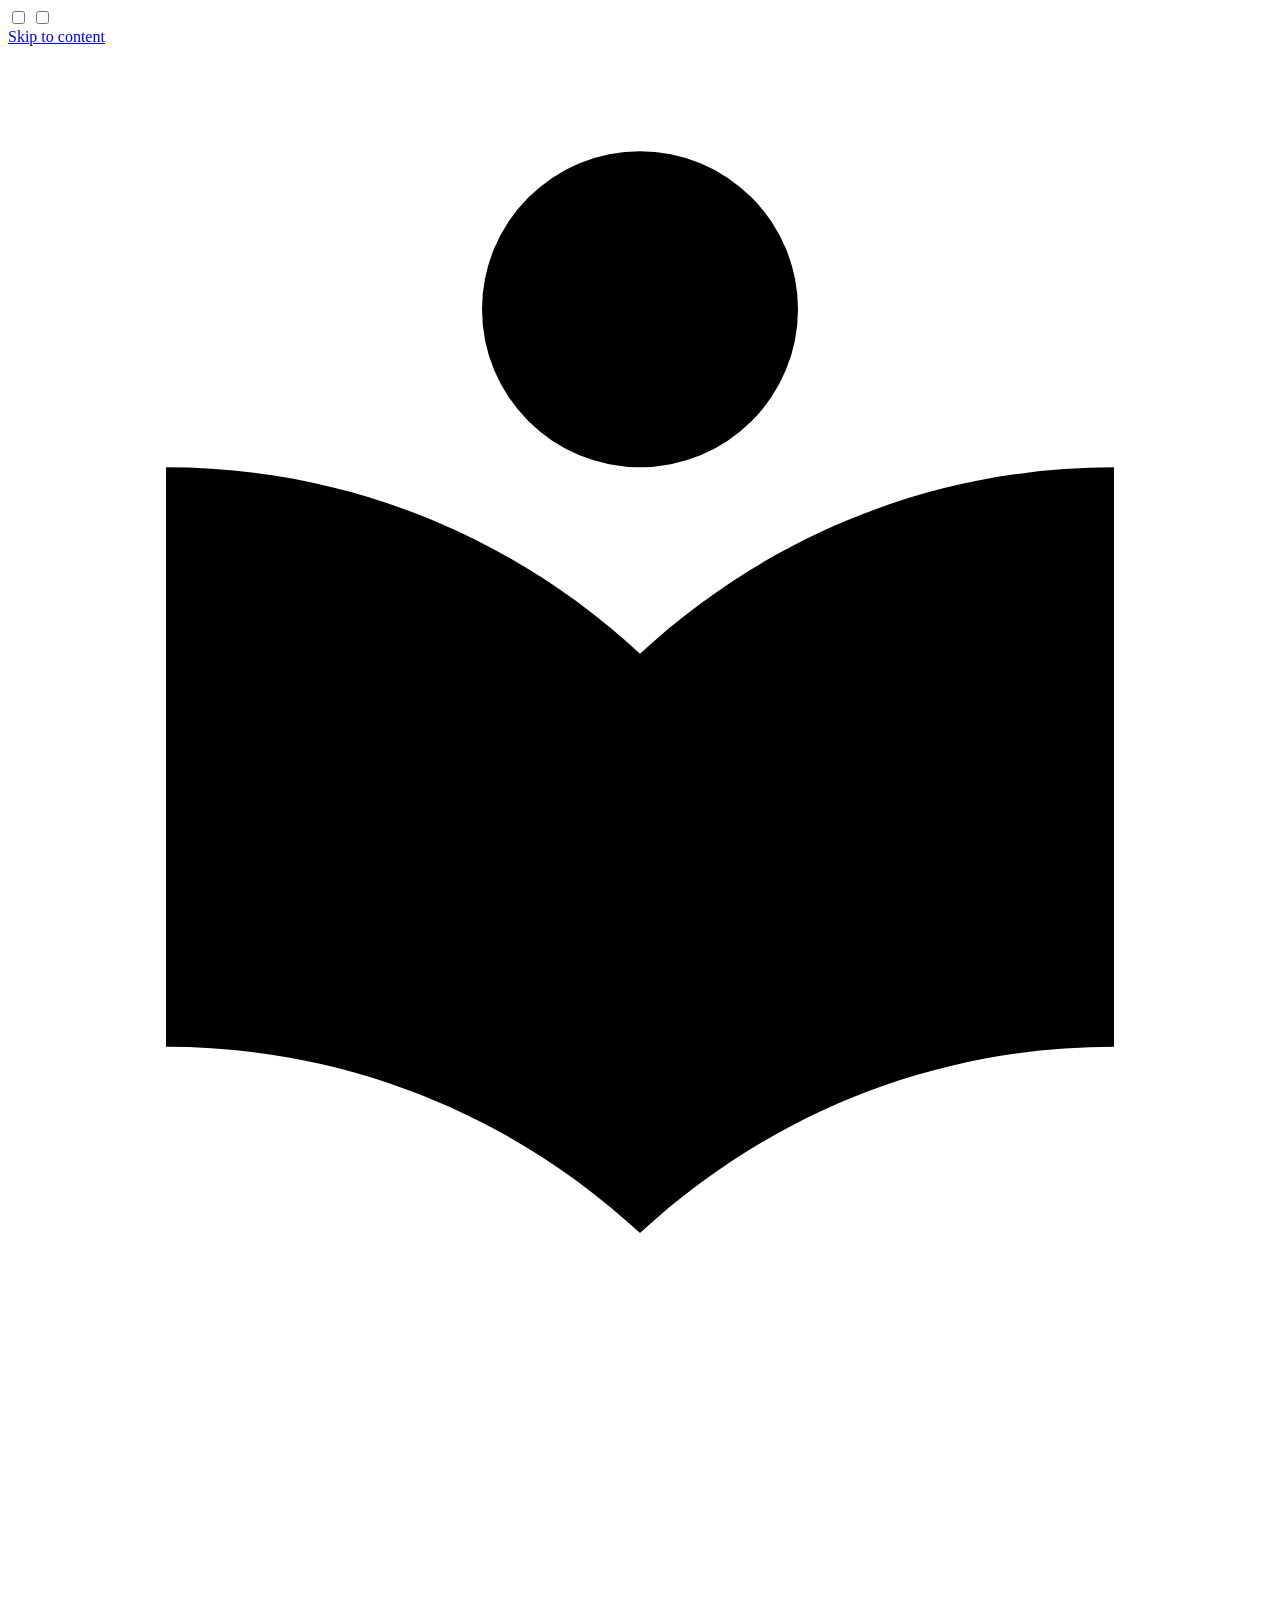
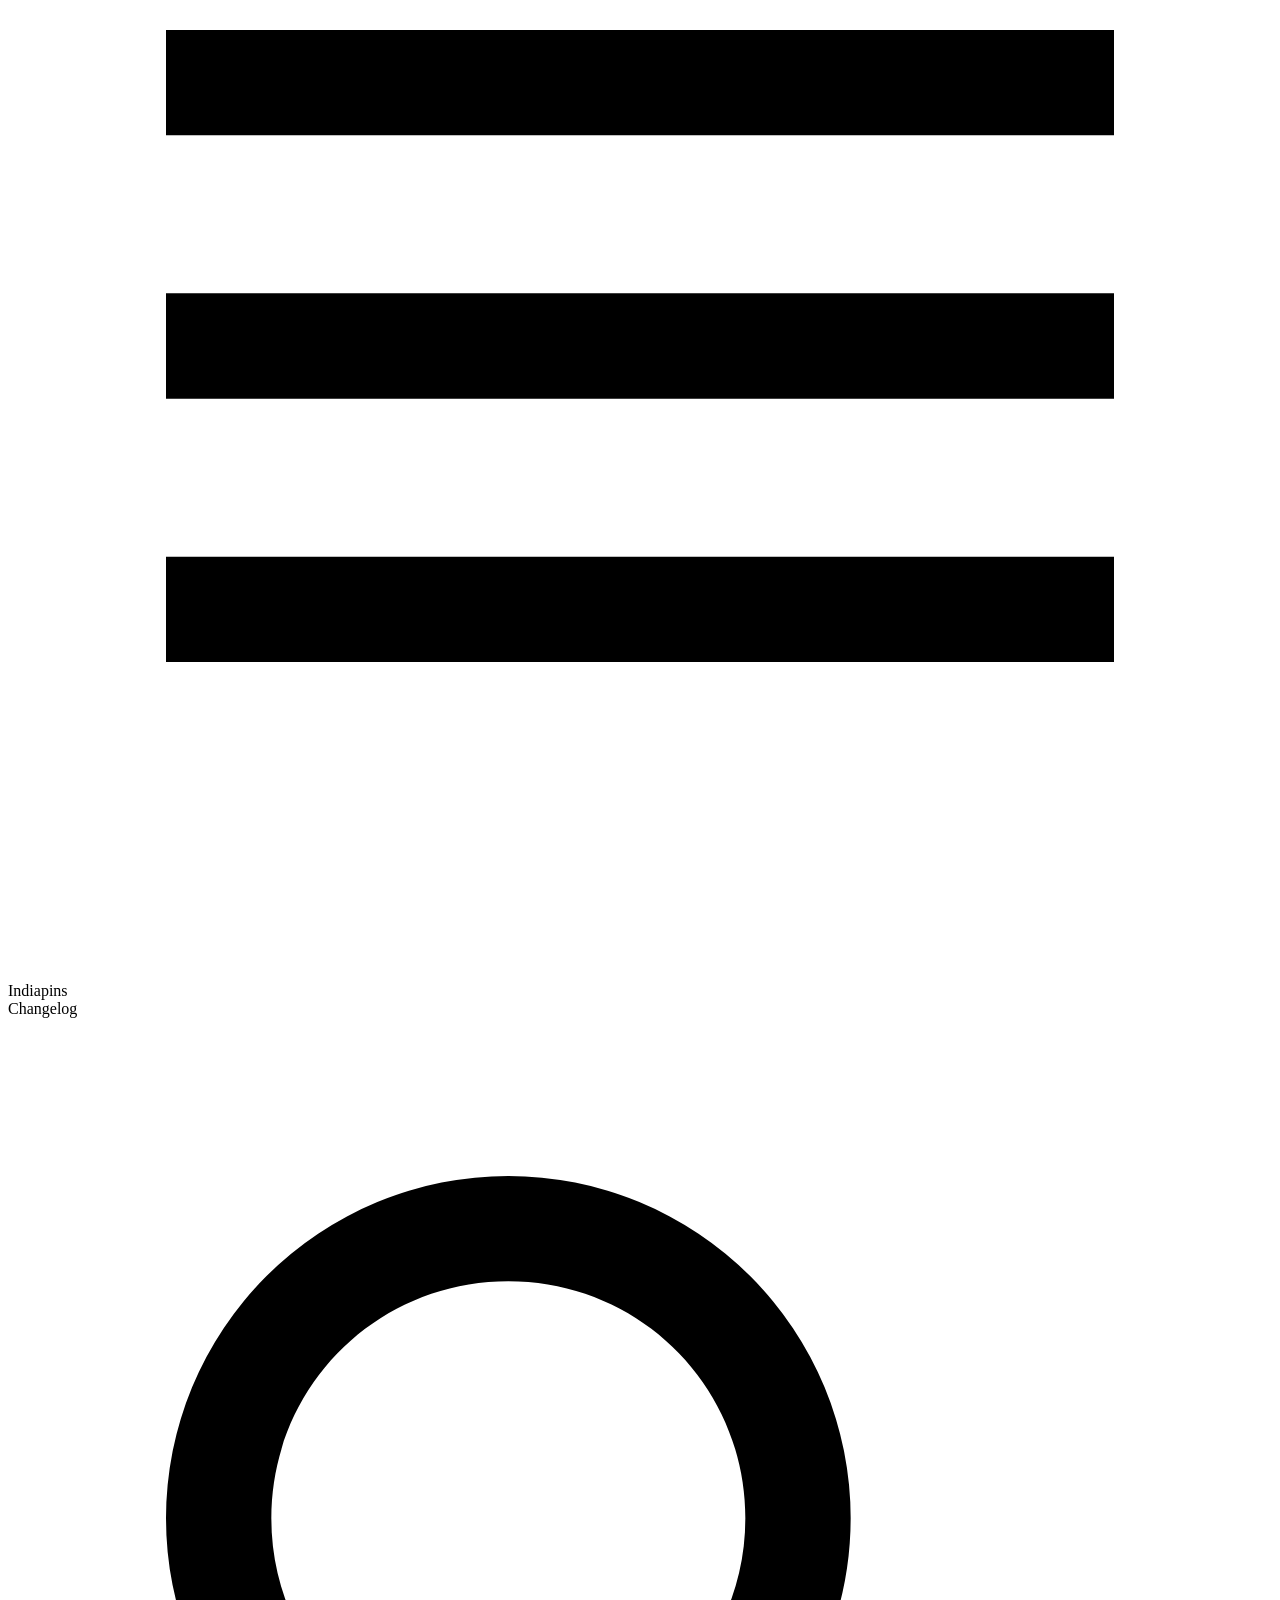
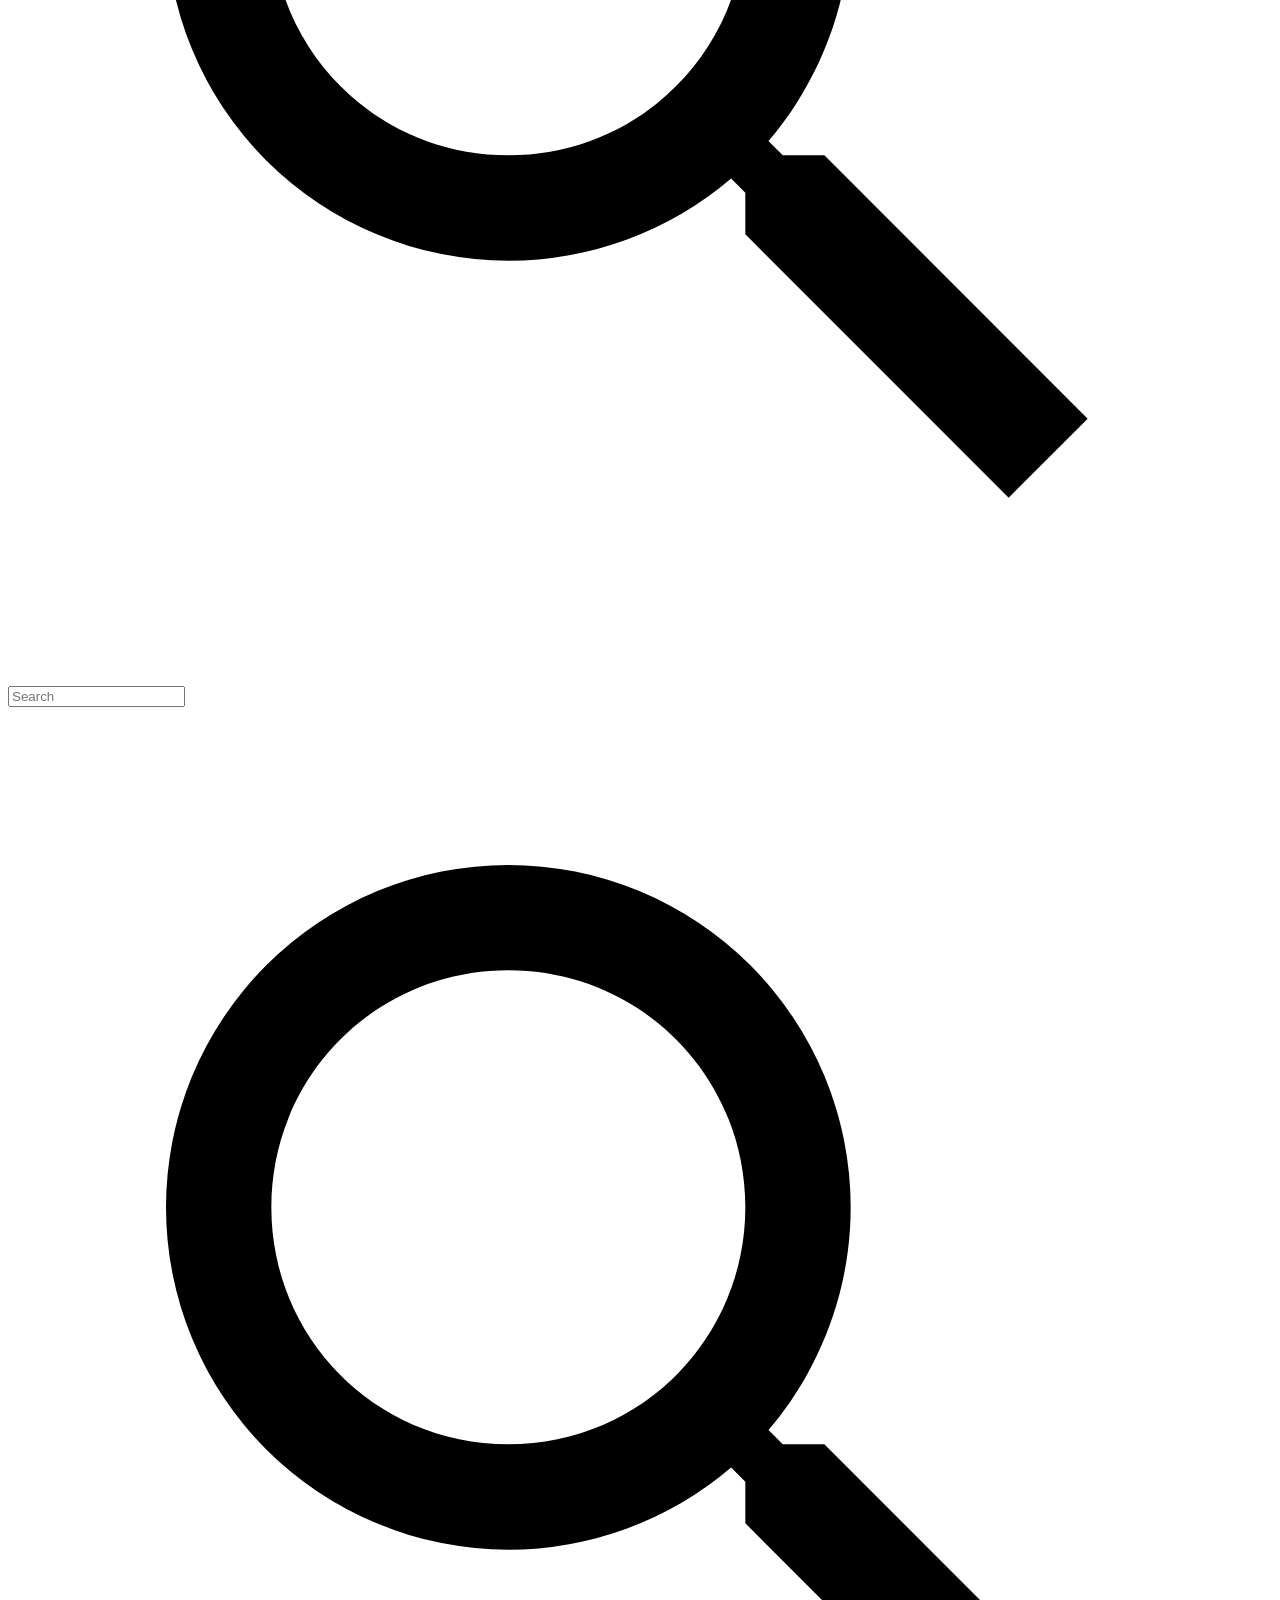
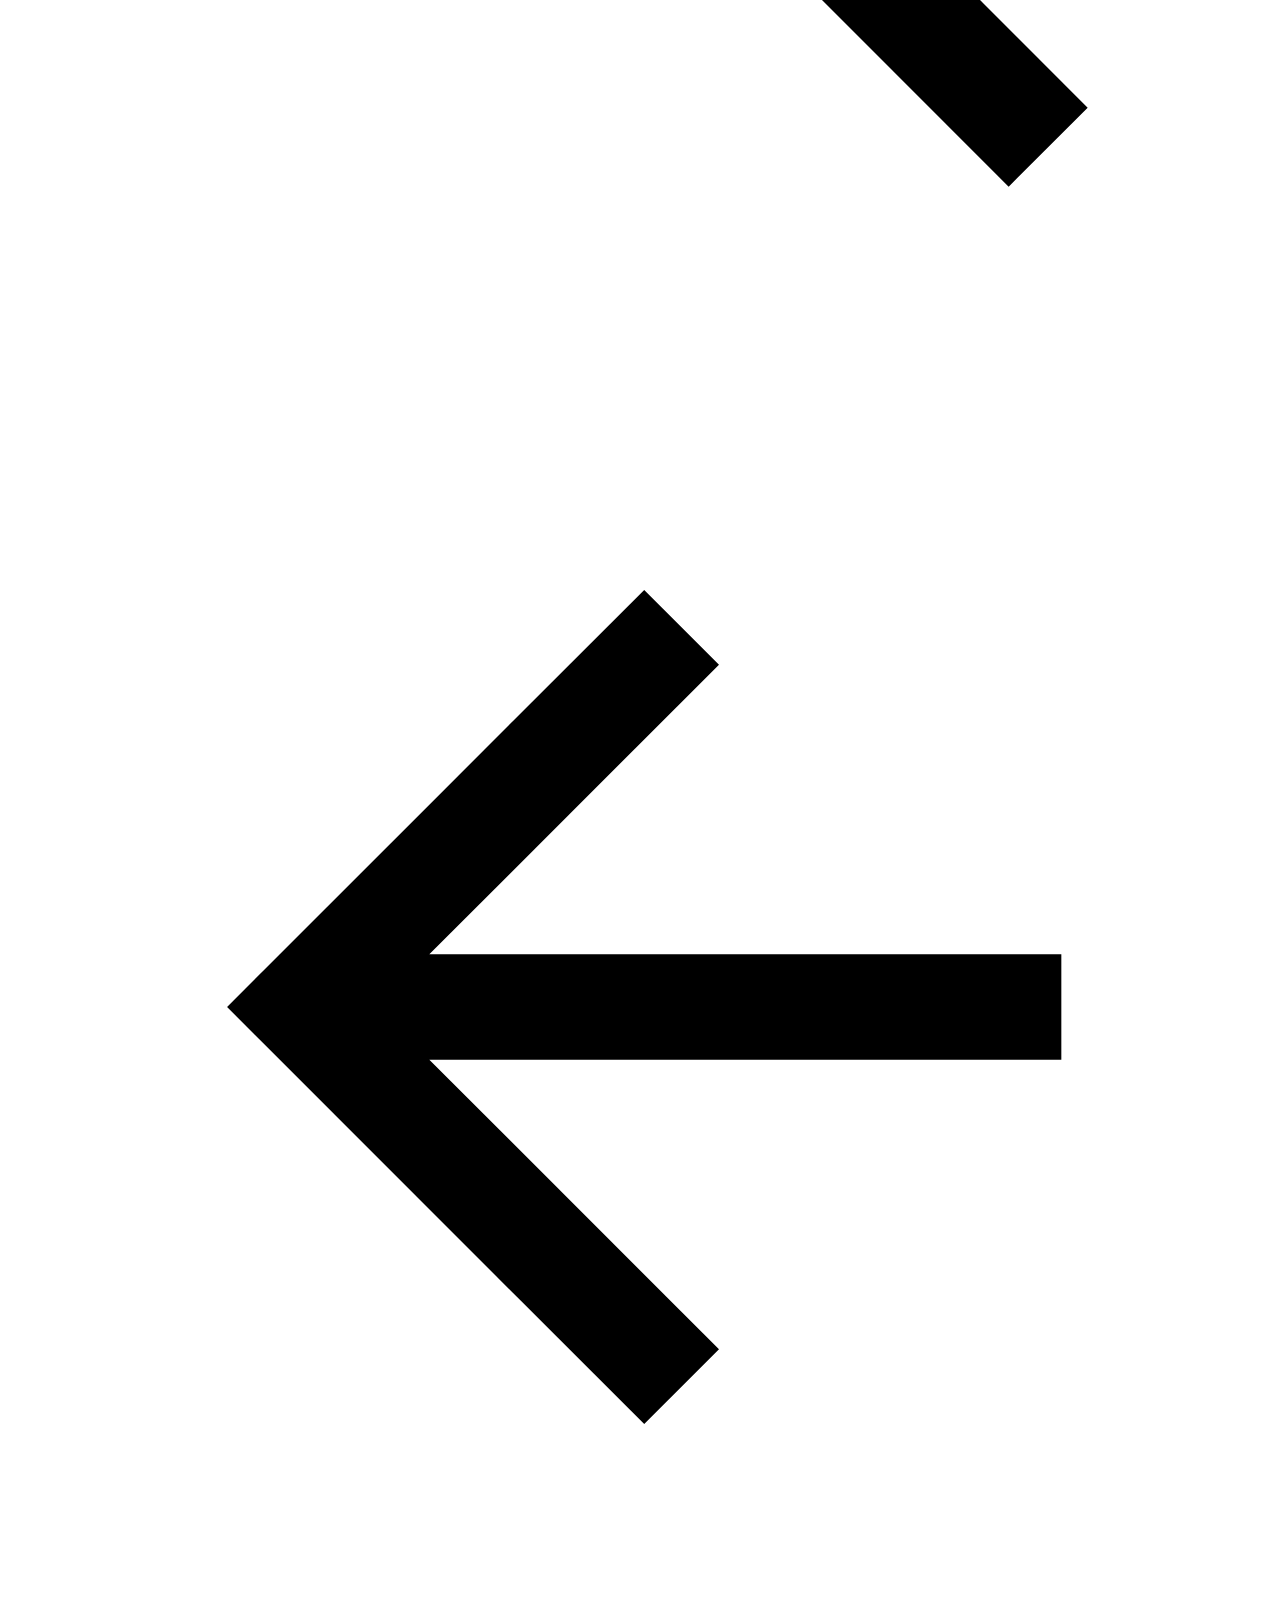
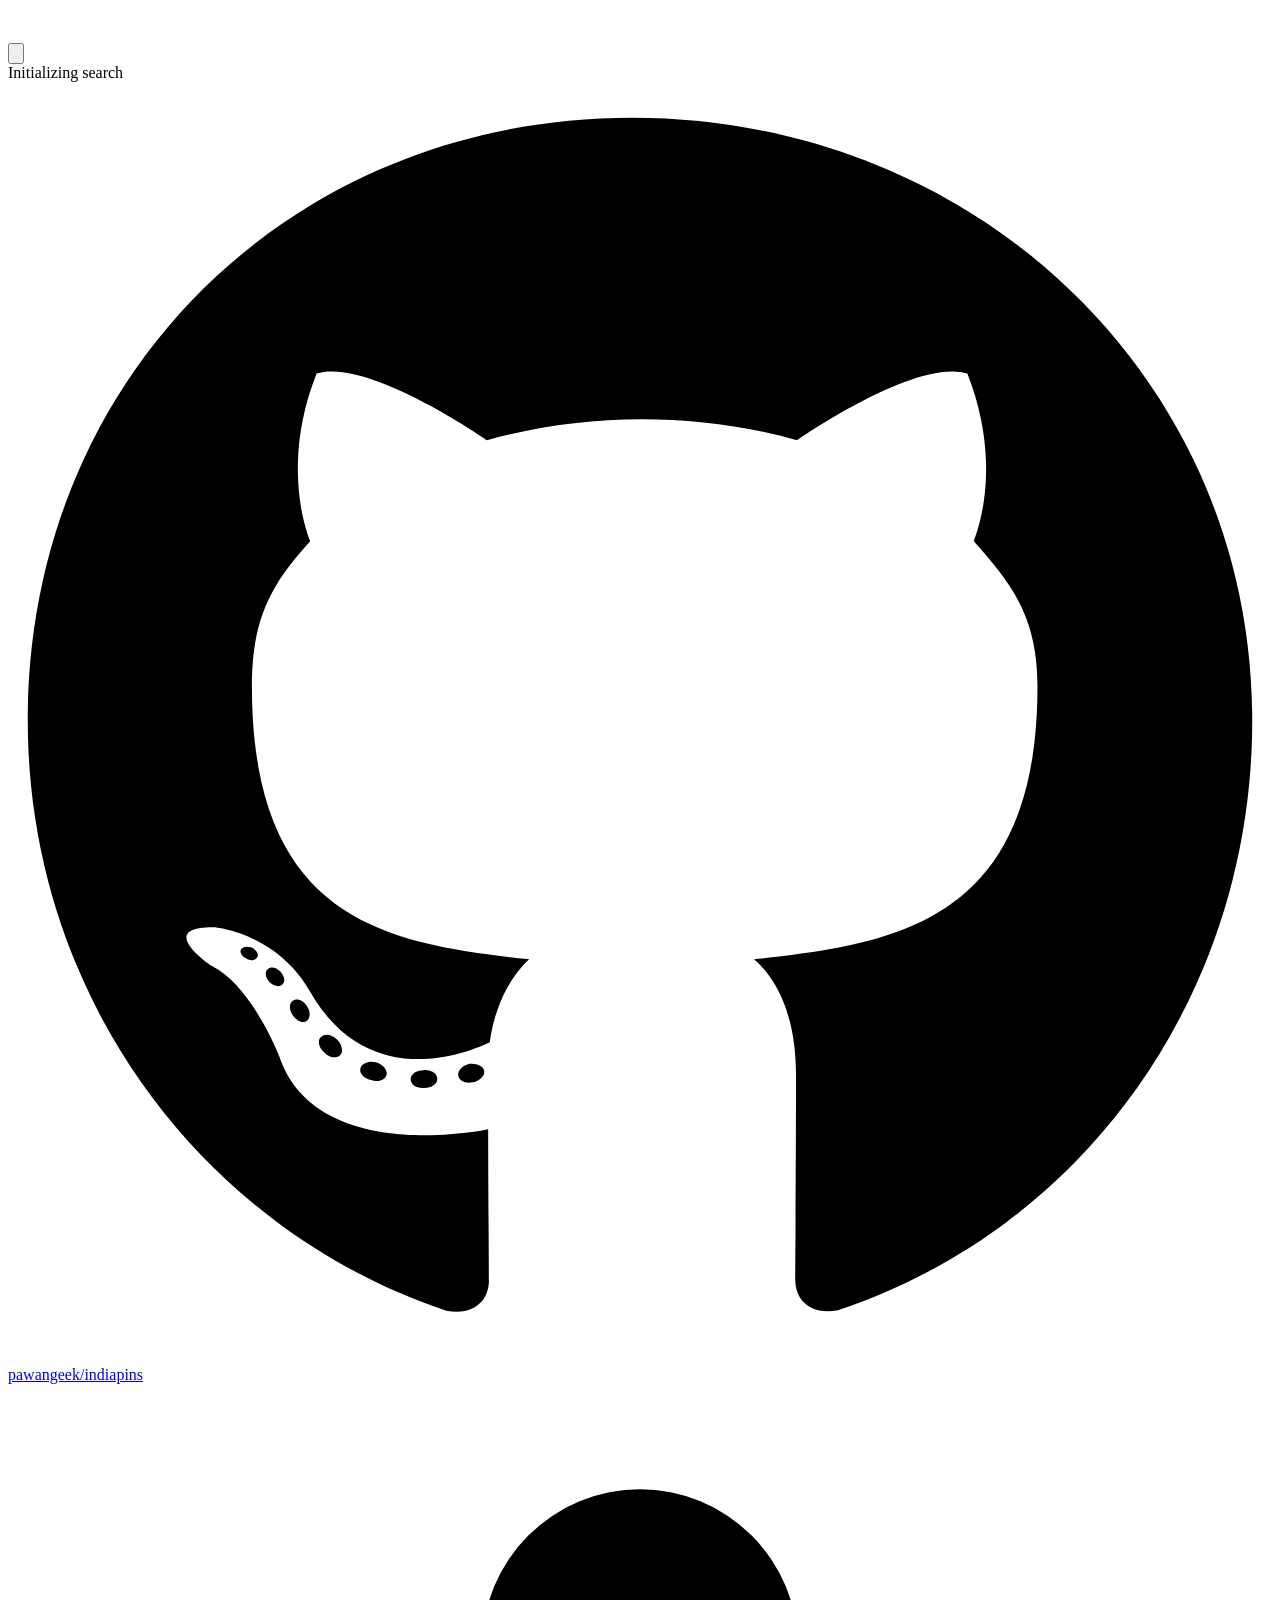
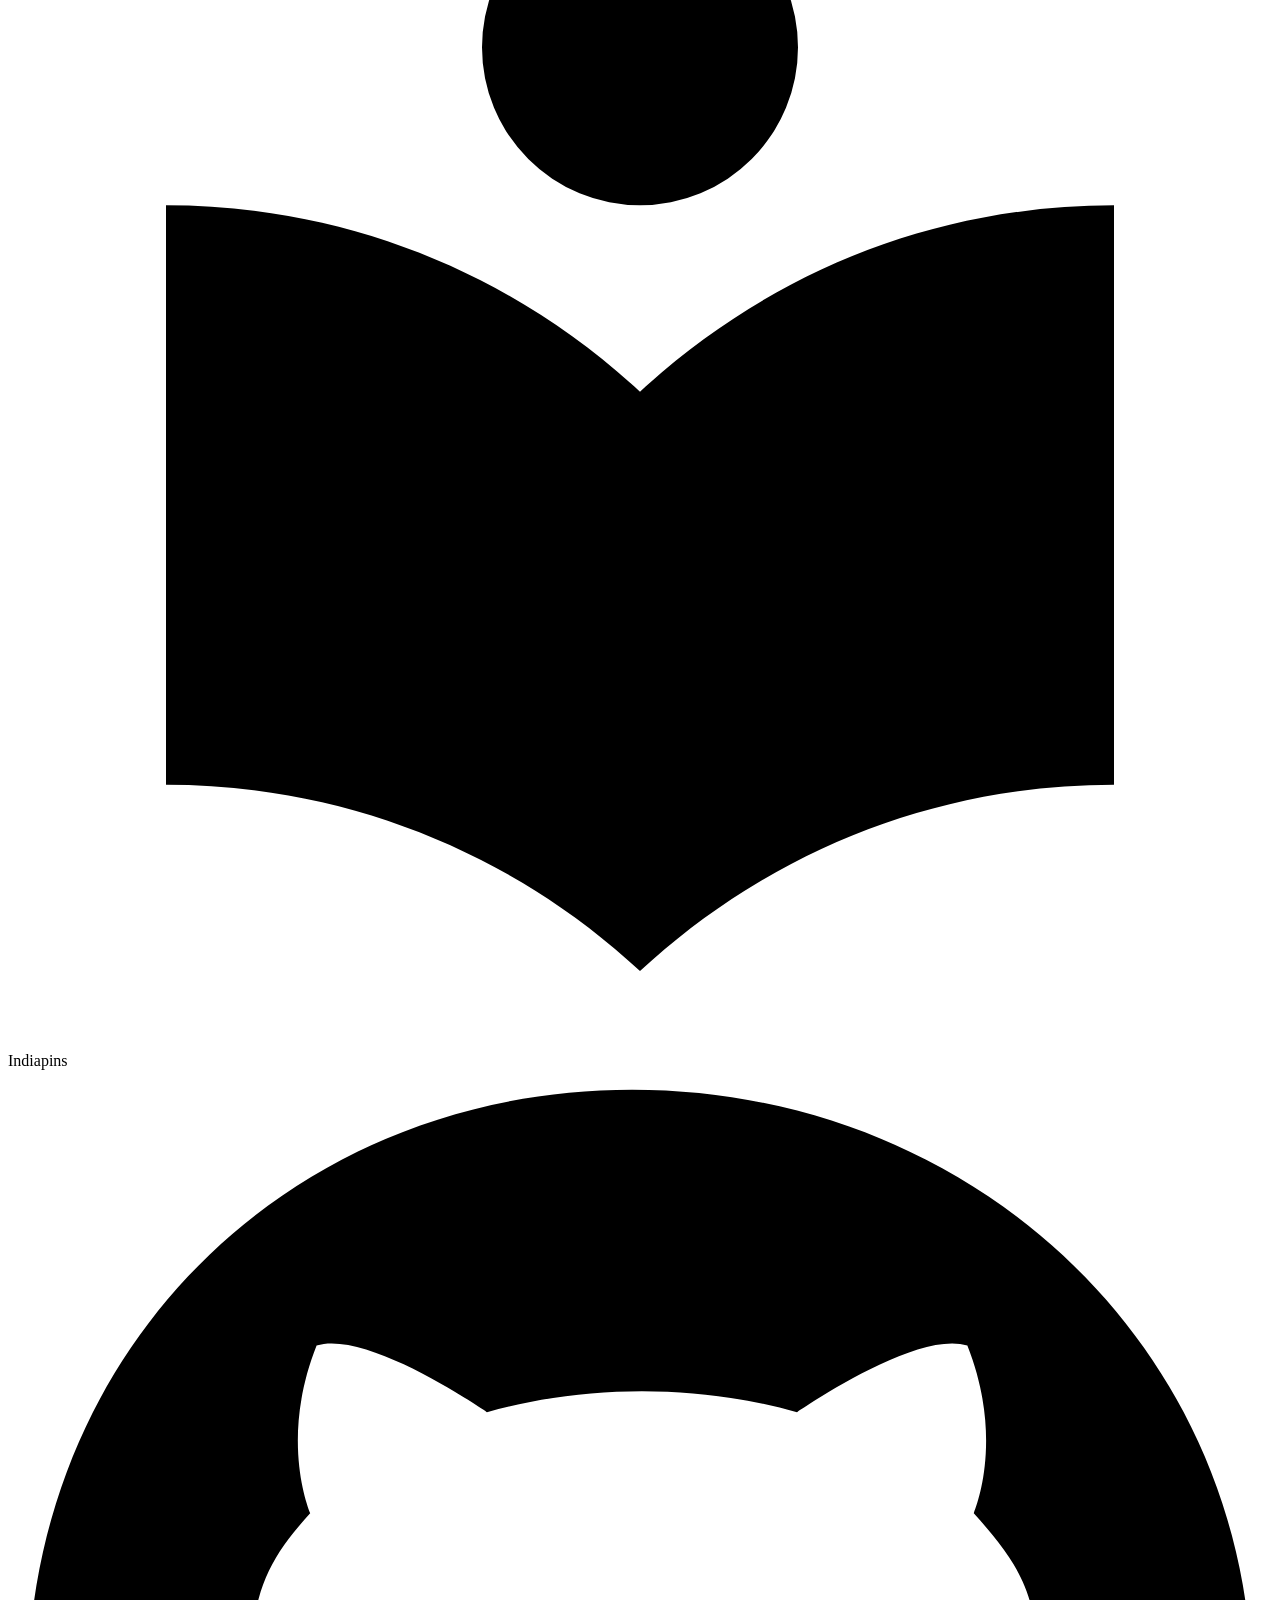
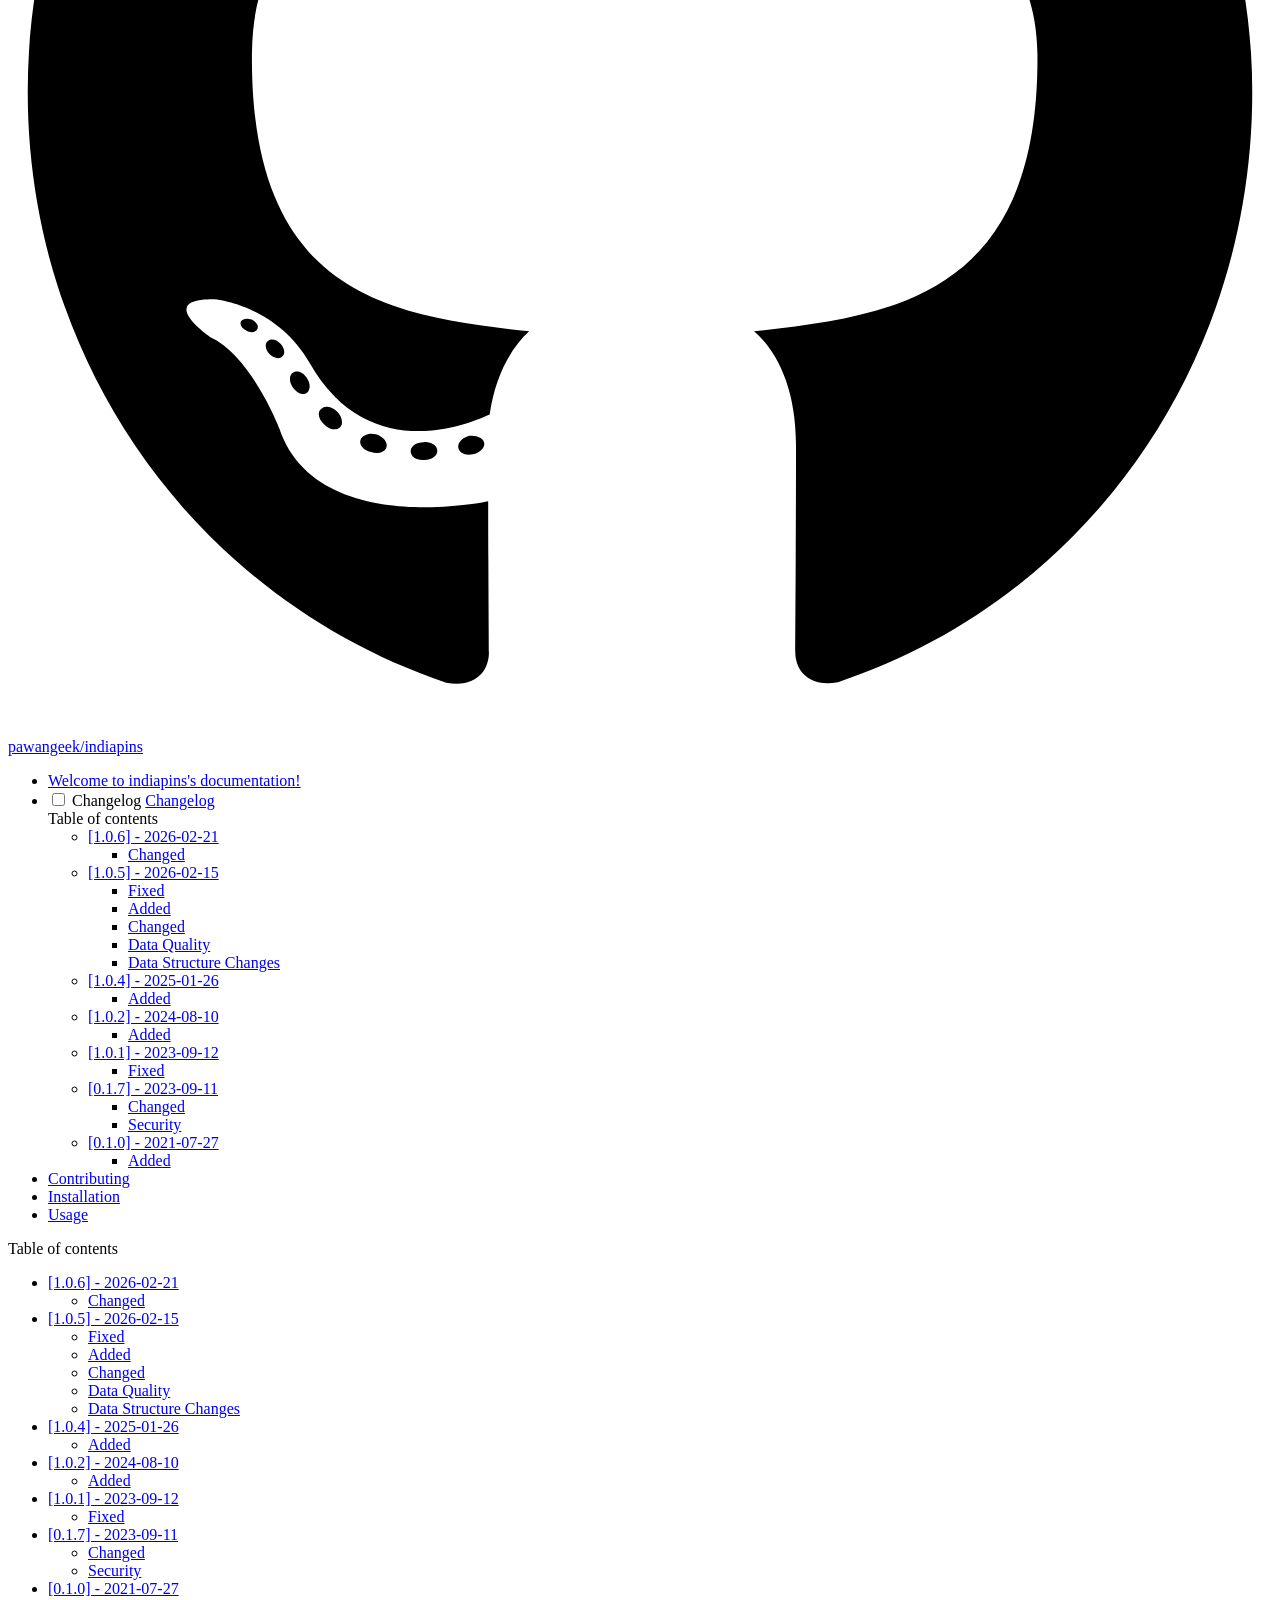
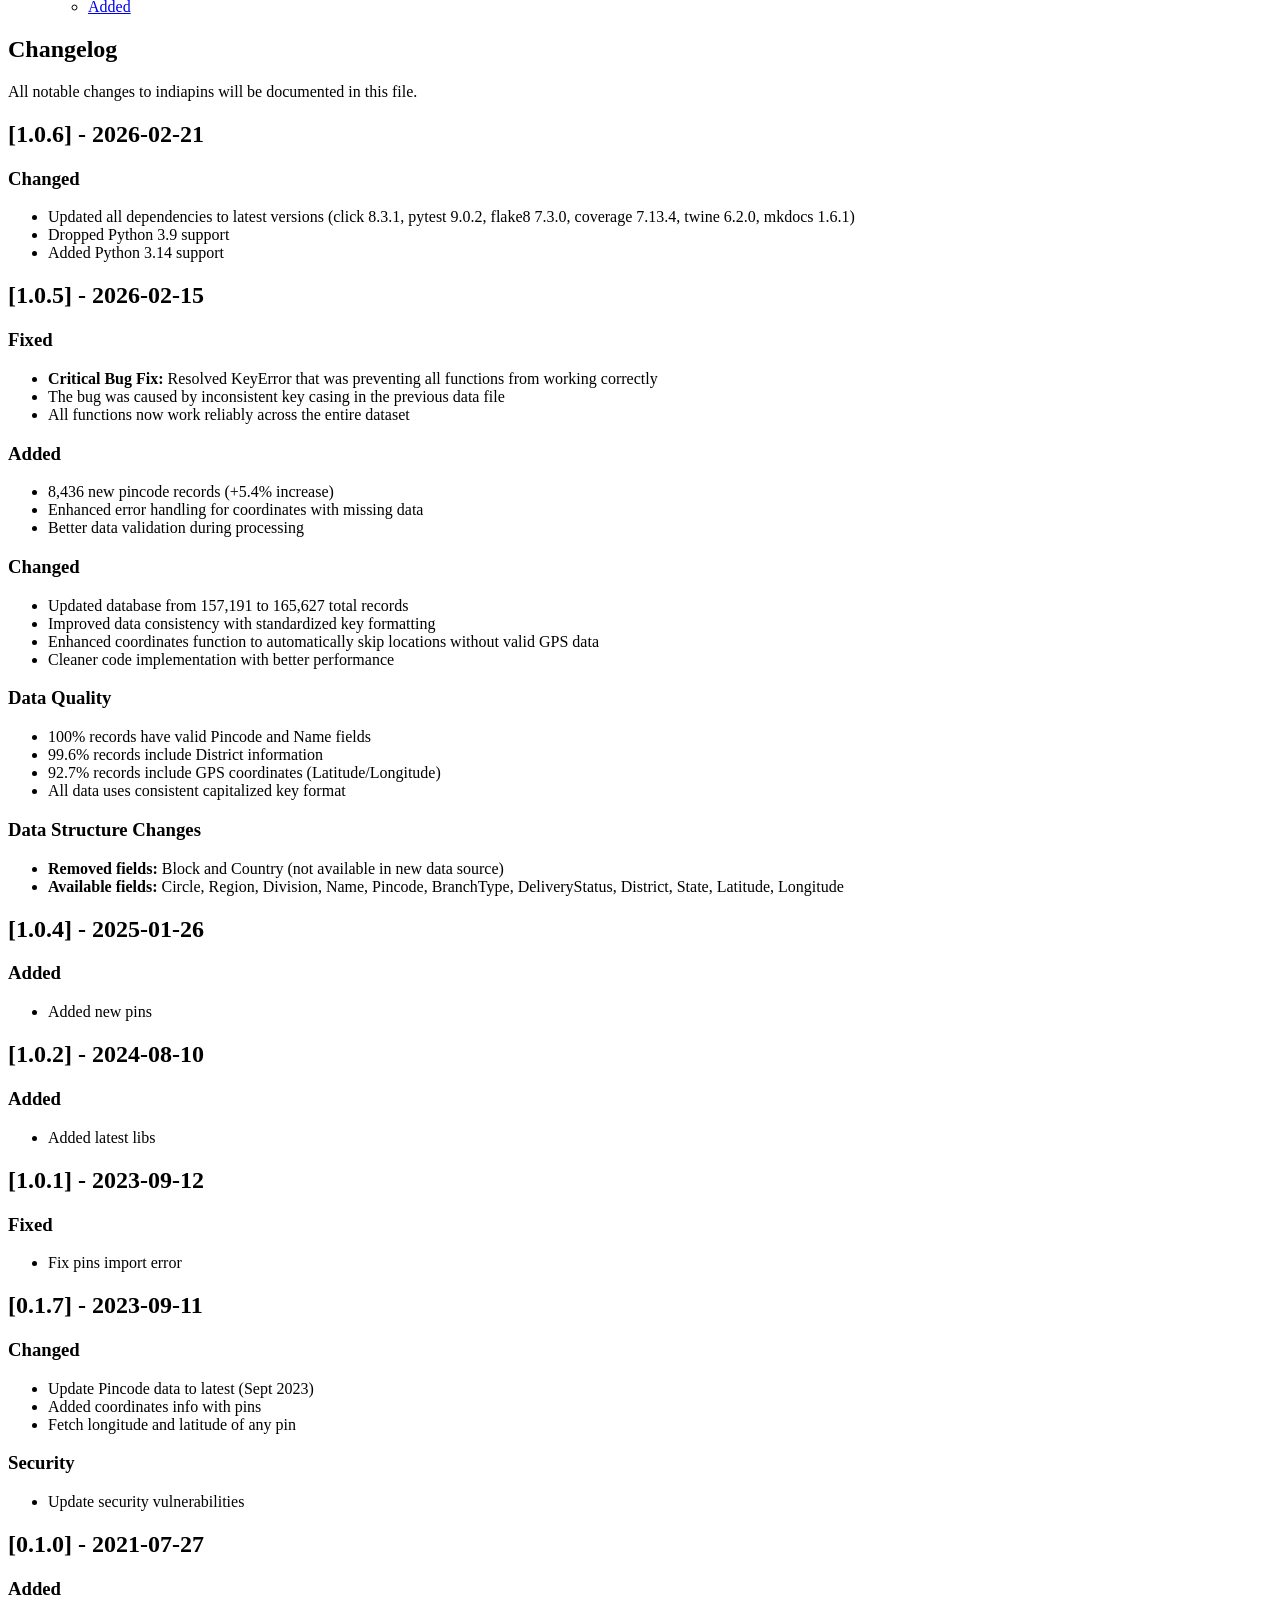
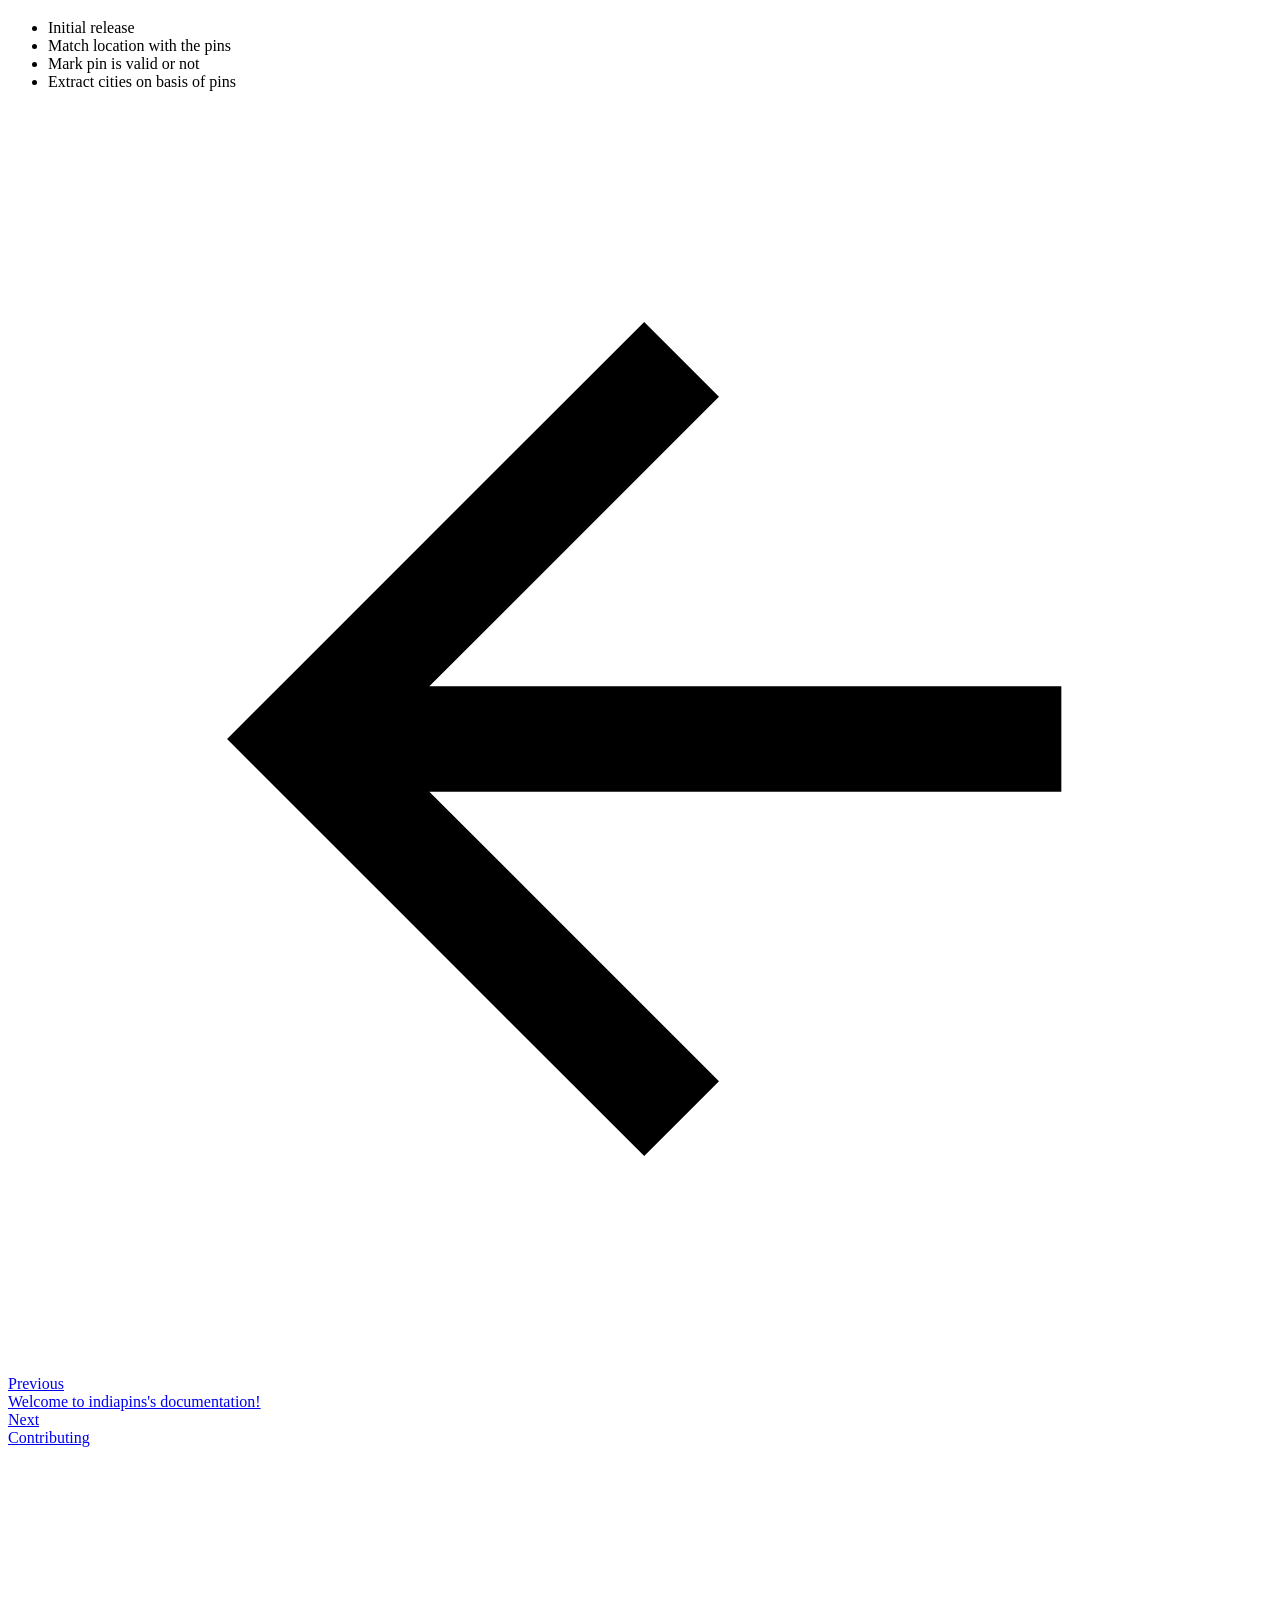
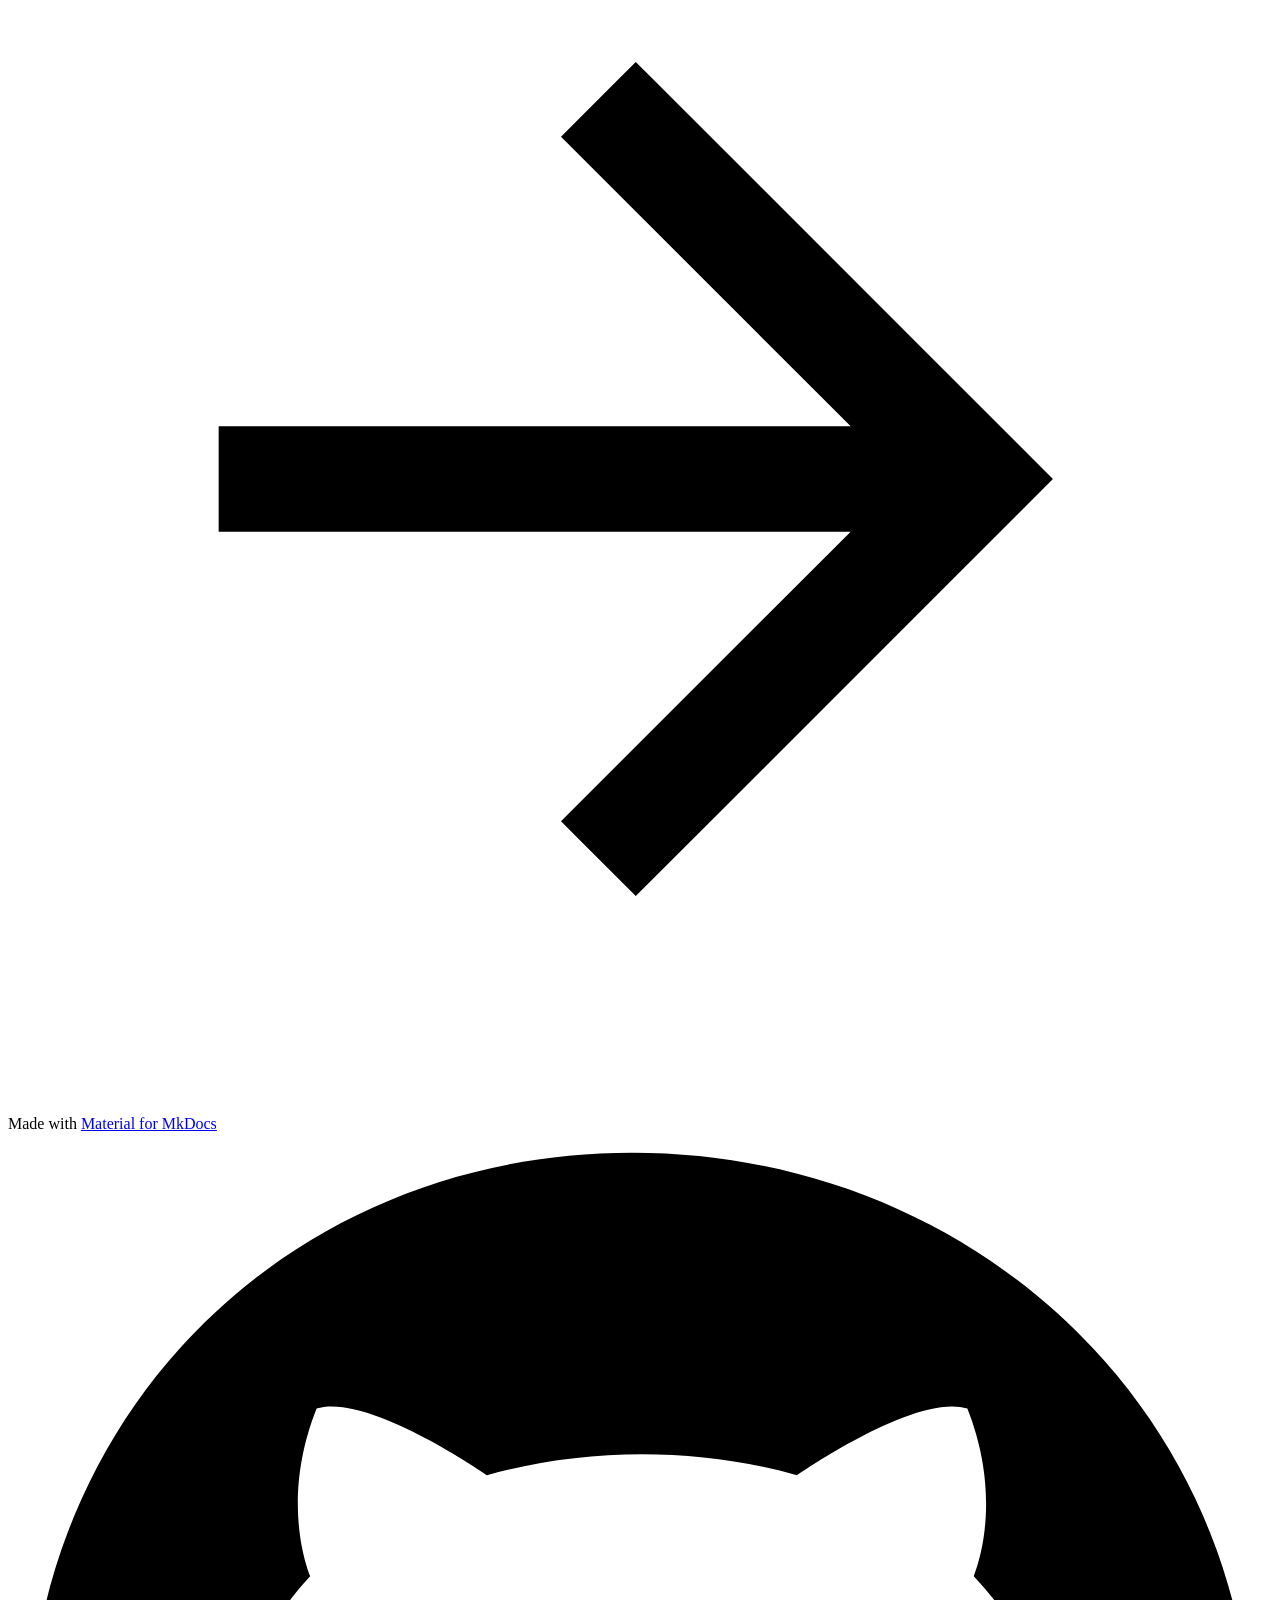
==== changelog/index.html @ b34e2b8e "Deployed caf2bcd with MkDocs version: 1.6.1" ====
<!doctype html>
<html lang="en" class="no-js">
  <head>
    
      <meta charset="utf-8">
      <meta name="viewport" content="width=device-width,initial-scale=1">
      
      
      
      
        <link rel="prev" href="..">
      
      
        <link rel="next" href="../contributing/">
      
      
        
      
      
      <link rel="icon" href="../assets/images/favicon.png">
      <meta name="generator" content="mkdocs-1.6.1, mkdocs-material-9.7.2">
    
    
      
        <title>Changelog - Indiapins</title>
      
    
    
      <link rel="stylesheet" href="../assets/stylesheets/main.484c7ddc.min.css">
      
      


    
    
      
    
    
      
        
        
        <link rel="preconnect" href="https://fonts.gstatic.com" crossorigin>
        <link rel="stylesheet" href="https://fonts.googleapis.com/css?family=Roboto:300,300i,400,400i,700,700i%7CRoboto+Mono:400,400i,700,700i&display=fallback">
        <style>:root{--md-text-font:"Roboto";--md-code-font:"Roboto Mono"}</style>
      
    
    
    <script>__md_scope=new URL("..",location),__md_hash=e=>[...e].reduce(((e,_)=>(e<<5)-e+_.charCodeAt(0)),0),__md_get=(e,_=localStorage,t=__md_scope)=>JSON.parse(_.getItem(t.pathname+"."+e)),__md_set=(e,_,t=localStorage,a=__md_scope)=>{try{t.setItem(a.pathname+"."+e,JSON.stringify(_))}catch(e){}}</script>
    
      

    
    
  </head>
  
  
    <body dir="ltr">
  
    
    <input class="md-toggle" data-md-toggle="drawer" type="checkbox" id="__drawer" autocomplete="off">
    <input class="md-toggle" data-md-toggle="search" type="checkbox" id="__search" autocomplete="off">
    <label class="md-overlay" for="__drawer"></label>
    <div data-md-component="skip">
      
        
        <a href="#changelog" class="md-skip">
          Skip to content
        </a>
      
    </div>
    <div data-md-component="announce">
      
    </div>
    
    
      

  

<header class="md-header md-header--shadow" data-md-component="header">
  <nav class="md-header__inner md-grid" aria-label="Header">
    <a href=".." title="Indiapins" class="md-header__button md-logo" aria-label="Indiapins" data-md-component="logo">
      
  
  <svg xmlns="http://www.w3.org/2000/svg" viewBox="0 0 24 24"><path d="M12 8a3 3 0 0 0 3-3 3 3 0 0 0-3-3 3 3 0 0 0-3 3 3 3 0 0 0 3 3m0 3.54C9.64 9.35 6.5 8 3 8v11c3.5 0 6.64 1.35 9 3.54 2.36-2.19 5.5-3.54 9-3.54V8c-3.5 0-6.64 1.35-9 3.54"/></svg>

    </a>
    <label class="md-header__button md-icon" for="__drawer">
      
      <svg xmlns="http://www.w3.org/2000/svg" viewBox="0 0 24 24"><path d="M3 6h18v2H3zm0 5h18v2H3zm0 5h18v2H3z"/></svg>
    </label>
    <div class="md-header__title" data-md-component="header-title">
      <div class="md-header__ellipsis">
        <div class="md-header__topic">
          <span class="md-ellipsis">
            Indiapins
          </span>
        </div>
        <div class="md-header__topic" data-md-component="header-topic">
          <span class="md-ellipsis">
            
              Changelog
            
          </span>
        </div>
      </div>
    </div>
    
    
      <script>var palette=__md_get("__palette");if(palette&&palette.color){if("(prefers-color-scheme)"===palette.color.media){var media=matchMedia("(prefers-color-scheme: light)"),input=document.querySelector(media.matches?"[data-md-color-media='(prefers-color-scheme: light)']":"[data-md-color-media='(prefers-color-scheme: dark)']");palette.color.media=input.getAttribute("data-md-color-media"),palette.color.scheme=input.getAttribute("data-md-color-scheme"),palette.color.primary=input.getAttribute("data-md-color-primary"),palette.color.accent=input.getAttribute("data-md-color-accent")}for(var[key,value]of Object.entries(palette.color))document.body.setAttribute("data-md-color-"+key,value)}</script>
    
    
    
      
      
        <label class="md-header__button md-icon" for="__search">
          
          <svg xmlns="http://www.w3.org/2000/svg" viewBox="0 0 24 24"><path d="M9.5 3A6.5 6.5 0 0 1 16 9.5c0 1.61-.59 3.09-1.56 4.23l.27.27h.79l5 5-1.5 1.5-5-5v-.79l-.27-.27A6.52 6.52 0 0 1 9.5 16 6.5 6.5 0 0 1 3 9.5 6.5 6.5 0 0 1 9.5 3m0 2C7 5 5 7 5 9.5S7 14 9.5 14 14 12 14 9.5 12 5 9.5 5"/></svg>
        </label>
        <div class="md-search" data-md-component="search" role="dialog">
  <label class="md-search__overlay" for="__search"></label>
  <div class="md-search__inner" role="search">
    <form class="md-search__form" name="search">
      <input type="text" class="md-search__input" name="query" aria-label="Search" placeholder="Search" autocapitalize="off" autocorrect="off" autocomplete="off" spellcheck="false" data-md-component="search-query" required>
      <label class="md-search__icon md-icon" for="__search">
        
        <svg xmlns="http://www.w3.org/2000/svg" viewBox="0 0 24 24"><path d="M9.5 3A6.5 6.5 0 0 1 16 9.5c0 1.61-.59 3.09-1.56 4.23l.27.27h.79l5 5-1.5 1.5-5-5v-.79l-.27-.27A6.52 6.52 0 0 1 9.5 16 6.5 6.5 0 0 1 3 9.5 6.5 6.5 0 0 1 9.5 3m0 2C7 5 5 7 5 9.5S7 14 9.5 14 14 12 14 9.5 12 5 9.5 5"/></svg>
        
        <svg xmlns="http://www.w3.org/2000/svg" viewBox="0 0 24 24"><path d="M20 11v2H8l5.5 5.5-1.42 1.42L4.16 12l7.92-7.92L13.5 5.5 8 11z"/></svg>
      </label>
      <nav class="md-search__options" aria-label="Search">
        
        <button type="reset" class="md-search__icon md-icon" title="Clear" aria-label="Clear" tabindex="-1">
          
          <svg xmlns="http://www.w3.org/2000/svg" viewBox="0 0 24 24"><path d="M19 6.41 17.59 5 12 10.59 6.41 5 5 6.41 10.59 12 5 17.59 6.41 19 12 13.41 17.59 19 19 17.59 13.41 12z"/></svg>
        </button>
      </nav>
      
    </form>
    <div class="md-search__output">
      <div class="md-search__scrollwrap" tabindex="0" data-md-scrollfix>
        <div class="md-search-result" data-md-component="search-result">
          <div class="md-search-result__meta">
            Initializing search
          </div>
          <ol class="md-search-result__list" role="presentation"></ol>
        </div>
      </div>
    </div>
  </div>
</div>
      
    
    
      <div class="md-header__source">
        <a href="https://github.com/pawangeek/indiapins" title="Go to repository" class="md-source" data-md-component="source">
  <div class="md-source__icon md-icon">
    
    <svg xmlns="http://www.w3.org/2000/svg" viewBox="0 0 512 512"><!--! Font Awesome Free 7.1.0 by @fontawesome - https://fontawesome.com License - https://fontawesome.com/license/free (Icons: CC BY 4.0, Fonts: SIL OFL 1.1, Code: MIT License) Copyright 2025 Fonticons, Inc.--><path d="M173.9 397.4c0 2-2.3 3.6-5.2 3.6-3.3.3-5.6-1.3-5.6-3.6 0-2 2.3-3.6 5.2-3.6 3-.3 5.6 1.3 5.6 3.6m-31.1-4.5c-.7 2 1.3 4.3 4.3 4.9 2.6 1 5.6 0 6.2-2s-1.3-4.3-4.3-5.2c-2.6-.7-5.5.3-6.2 2.3m44.2-1.7c-2.9.7-4.9 2.6-4.6 4.9.3 2 2.9 3.3 5.9 2.6 2.9-.7 4.9-2.6 4.6-4.6-.3-1.9-3-3.2-5.9-2.9M252.8 8C114.1 8 8 113.3 8 252c0 110.9 69.8 205.8 169.5 239.2 12.8 2.3 17.3-5.6 17.3-12.1 0-6.2-.3-40.4-.3-61.4 0 0-70 15-84.7-29.8 0 0-11.4-29.1-27.8-36.6 0 0-22.9-15.7 1.6-15.4 0 0 24.9 2 38.6 25.8 21.9 38.6 58.6 27.5 72.9 20.9 2.3-16 8.8-27.1 16-33.7-55.9-6.2-112.3-14.3-112.3-110.5 0-27.5 7.6-41.3 23.6-58.9-2.6-6.5-11.1-33.3 2.6-67.9 20.9-6.5 69 27 69 27 20-5.6 41.5-8.5 62.8-8.5s42.8 2.9 62.8 8.5c0 0 48.1-33.6 69-27 13.7 34.7 5.2 61.4 2.6 67.9 16 17.7 25.8 31.5 25.8 58.9 0 96.5-58.9 104.2-114.8 110.5 9.2 7.9 17 22.9 17 46.4 0 33.7-.3 75.4-.3 83.6 0 6.5 4.6 14.4 17.3 12.1C436.2 457.8 504 362.9 504 252 504 113.3 391.5 8 252.8 8M105.2 352.9c-1.3 1-1 3.3.7 5.2 1.6 1.6 3.9 2.3 5.2 1 1.3-1 1-3.3-.7-5.2-1.6-1.6-3.9-2.3-5.2-1m-10.8-8.1c-.7 1.3.3 2.9 2.3 3.9 1.6 1 3.6.7 4.3-.7.7-1.3-.3-2.9-2.3-3.9-2-.6-3.6-.3-4.3.7m32.4 35.6c-1.6 1.3-1 4.3 1.3 6.2 2.3 2.3 5.2 2.6 6.5 1 1.3-1.3.7-4.3-1.3-6.2-2.2-2.3-5.2-2.6-6.5-1m-11.4-14.7c-1.6 1-1.6 3.6 0 5.9s4.3 3.3 5.6 2.3c1.6-1.3 1.6-3.9 0-6.2-1.4-2.3-4-3.3-5.6-2"/></svg>
  </div>
  <div class="md-source__repository">
    pawangeek/indiapins
  </div>
</a>
      </div>
    
  </nav>
  
</header>
    
    <div class="md-container" data-md-component="container">
      
      
        
          
        
      
      <main class="md-main" data-md-component="main">
        <div class="md-main__inner md-grid">
          
            
              
              <div class="md-sidebar md-sidebar--primary" data-md-component="sidebar" data-md-type="navigation" >
                <div class="md-sidebar__scrollwrap">
                  <div class="md-sidebar__inner">
                    



<nav class="md-nav md-nav--primary" aria-label="Navigation" data-md-level="0">
  <label class="md-nav__title" for="__drawer">
    <a href=".." title="Indiapins" class="md-nav__button md-logo" aria-label="Indiapins" data-md-component="logo">
      
  
  <svg xmlns="http://www.w3.org/2000/svg" viewBox="0 0 24 24"><path d="M12 8a3 3 0 0 0 3-3 3 3 0 0 0-3-3 3 3 0 0 0-3 3 3 3 0 0 0 3 3m0 3.54C9.64 9.35 6.5 8 3 8v11c3.5 0 6.64 1.35 9 3.54 2.36-2.19 5.5-3.54 9-3.54V8c-3.5 0-6.64 1.35-9 3.54"/></svg>

    </a>
    Indiapins
  </label>
  
    <div class="md-nav__source">
      <a href="https://github.com/pawangeek/indiapins" title="Go to repository" class="md-source" data-md-component="source">
  <div class="md-source__icon md-icon">
    
    <svg xmlns="http://www.w3.org/2000/svg" viewBox="0 0 512 512"><!--! Font Awesome Free 7.1.0 by @fontawesome - https://fontawesome.com License - https://fontawesome.com/license/free (Icons: CC BY 4.0, Fonts: SIL OFL 1.1, Code: MIT License) Copyright 2025 Fonticons, Inc.--><path d="M173.9 397.4c0 2-2.3 3.6-5.2 3.6-3.3.3-5.6-1.3-5.6-3.6 0-2 2.3-3.6 5.2-3.6 3-.3 5.6 1.3 5.6 3.6m-31.1-4.5c-.7 2 1.3 4.3 4.3 4.9 2.6 1 5.6 0 6.2-2s-1.3-4.3-4.3-5.2c-2.6-.7-5.5.3-6.2 2.3m44.2-1.7c-2.9.7-4.9 2.6-4.6 4.9.3 2 2.9 3.3 5.9 2.6 2.9-.7 4.9-2.6 4.6-4.6-.3-1.9-3-3.2-5.9-2.9M252.8 8C114.1 8 8 113.3 8 252c0 110.9 69.8 205.8 169.5 239.2 12.8 2.3 17.3-5.6 17.3-12.1 0-6.2-.3-40.4-.3-61.4 0 0-70 15-84.7-29.8 0 0-11.4-29.1-27.8-36.6 0 0-22.9-15.7 1.6-15.4 0 0 24.9 2 38.6 25.8 21.9 38.6 58.6 27.5 72.9 20.9 2.3-16 8.8-27.1 16-33.7-55.9-6.2-112.3-14.3-112.3-110.5 0-27.5 7.6-41.3 23.6-58.9-2.6-6.5-11.1-33.3 2.6-67.9 20.9-6.5 69 27 69 27 20-5.6 41.5-8.5 62.8-8.5s42.8 2.9 62.8 8.5c0 0 48.1-33.6 69-27 13.7 34.7 5.2 61.4 2.6 67.9 16 17.7 25.8 31.5 25.8 58.9 0 96.5-58.9 104.2-114.8 110.5 9.2 7.9 17 22.9 17 46.4 0 33.7-.3 75.4-.3 83.6 0 6.5 4.6 14.4 17.3 12.1C436.2 457.8 504 362.9 504 252 504 113.3 391.5 8 252.8 8M105.2 352.9c-1.3 1-1 3.3.7 5.2 1.6 1.6 3.9 2.3 5.2 1 1.3-1 1-3.3-.7-5.2-1.6-1.6-3.9-2.3-5.2-1m-10.8-8.1c-.7 1.3.3 2.9 2.3 3.9 1.6 1 3.6.7 4.3-.7.7-1.3-.3-2.9-2.3-3.9-2-.6-3.6-.3-4.3.7m32.4 35.6c-1.6 1.3-1 4.3 1.3 6.2 2.3 2.3 5.2 2.6 6.5 1 1.3-1.3.7-4.3-1.3-6.2-2.2-2.3-5.2-2.6-6.5-1m-11.4-14.7c-1.6 1-1.6 3.6 0 5.9s4.3 3.3 5.6 2.3c1.6-1.3 1.6-3.9 0-6.2-1.4-2.3-4-3.3-5.6-2"/></svg>
  </div>
  <div class="md-source__repository">
    pawangeek/indiapins
  </div>
</a>
    </div>
  
  <ul class="md-nav__list" data-md-scrollfix>
    
      
      
  
  
  
  
    <li class="md-nav__item">
      <a href=".." class="md-nav__link">
        
  
  
  <span class="md-ellipsis">
    
  
    Welcome to indiapins's documentation!
  

    
  </span>
  
  

      </a>
    </li>
  

    
      
      
  
  
    
  
  
  
    <li class="md-nav__item md-nav__item--active">
      
      <input class="md-nav__toggle md-toggle" type="checkbox" id="__toc">
      
      
        
      
      
        <label class="md-nav__link md-nav__link--active" for="__toc">
          
  
  
  <span class="md-ellipsis">
    
  
    Changelog
  

    
  </span>
  
  

          <span class="md-nav__icon md-icon"></span>
        </label>
      
      <a href="./" class="md-nav__link md-nav__link--active">
        
  
  
  <span class="md-ellipsis">
    
  
    Changelog
  

    
  </span>
  
  

      </a>
      
        

<nav class="md-nav md-nav--secondary" aria-label="Table of contents">
  
  
  
    
  
  
    <label class="md-nav__title" for="__toc">
      <span class="md-nav__icon md-icon"></span>
      Table of contents
    </label>
    <ul class="md-nav__list" data-md-component="toc" data-md-scrollfix>
      
        <li class="md-nav__item">
  <a href="#106-2026-02-21" class="md-nav__link">
    <span class="md-ellipsis">
      
        [1.0.6] - 2026-02-21
      
    </span>
  </a>
  
    <nav class="md-nav" aria-label="[1.0.6] - 2026-02-21">
      <ul class="md-nav__list">
        
          <li class="md-nav__item">
  <a href="#changed" class="md-nav__link">
    <span class="md-ellipsis">
      
        Changed
      
    </span>
  </a>
  
</li>
        
      </ul>
    </nav>
  
</li>
      
        <li class="md-nav__item">
  <a href="#105-2026-02-15" class="md-nav__link">
    <span class="md-ellipsis">
      
        [1.0.5] - 2026-02-15
      
    </span>
  </a>
  
    <nav class="md-nav" aria-label="[1.0.5] - 2026-02-15">
      <ul class="md-nav__list">
        
          <li class="md-nav__item">
  <a href="#fixed" class="md-nav__link">
    <span class="md-ellipsis">
      
        Fixed
      
    </span>
  </a>
  
</li>
        
          <li class="md-nav__item">
  <a href="#added" class="md-nav__link">
    <span class="md-ellipsis">
      
        Added
      
    </span>
  </a>
  
</li>
        
          <li class="md-nav__item">
  <a href="#changed_1" class="md-nav__link">
    <span class="md-ellipsis">
      
        Changed
      
    </span>
  </a>
  
</li>
        
          <li class="md-nav__item">
  <a href="#data-quality" class="md-nav__link">
    <span class="md-ellipsis">
      
        Data Quality
      
    </span>
  </a>
  
</li>
        
          <li class="md-nav__item">
  <a href="#data-structure-changes" class="md-nav__link">
    <span class="md-ellipsis">
      
        Data Structure Changes
      
    </span>
  </a>
  
</li>
        
      </ul>
    </nav>
  
</li>
      
        <li class="md-nav__item">
  <a href="#104-2025-01-26" class="md-nav__link">
    <span class="md-ellipsis">
      
        [1.0.4] - 2025-01-26
      
    </span>
  </a>
  
    <nav class="md-nav" aria-label="[1.0.4] - 2025-01-26">
      <ul class="md-nav__list">
        
          <li class="md-nav__item">
  <a href="#added_1" class="md-nav__link">
    <span class="md-ellipsis">
      
        Added
      
    </span>
  </a>
  
</li>
        
      </ul>
    </nav>
  
</li>
      
        <li class="md-nav__item">
  <a href="#102-2024-08-10" class="md-nav__link">
    <span class="md-ellipsis">
      
        [1.0.2] - 2024-08-10
      
    </span>
  </a>
  
    <nav class="md-nav" aria-label="[1.0.2] - 2024-08-10">
      <ul class="md-nav__list">
        
          <li class="md-nav__item">
  <a href="#added_2" class="md-nav__link">
    <span class="md-ellipsis">
      
        Added
      
    </span>
  </a>
  
</li>
        
      </ul>
    </nav>
  
</li>
      
        <li class="md-nav__item">
  <a href="#101-2023-09-12" class="md-nav__link">
    <span class="md-ellipsis">
      
        [1.0.1] - 2023-09-12
      
    </span>
  </a>
  
    <nav class="md-nav" aria-label="[1.0.1] - 2023-09-12">
      <ul class="md-nav__list">
        
          <li class="md-nav__item">
  <a href="#fixed_1" class="md-nav__link">
    <span class="md-ellipsis">
      
        Fixed
      
    </span>
  </a>
  
</li>
        
      </ul>
    </nav>
  
</li>
      
        <li class="md-nav__item">
  <a href="#017-2023-09-11" class="md-nav__link">
    <span class="md-ellipsis">
      
        [0.1.7] - 2023-09-11
      
    </span>
  </a>
  
    <nav class="md-nav" aria-label="[0.1.7] - 2023-09-11">
      <ul class="md-nav__list">
        
          <li class="md-nav__item">
  <a href="#changed_2" class="md-nav__link">
    <span class="md-ellipsis">
      
        Changed
      
    </span>
  </a>
  
</li>
        
          <li class="md-nav__item">
  <a href="#security" class="md-nav__link">
    <span class="md-ellipsis">
      
        Security
      
    </span>
  </a>
  
</li>
        
      </ul>
    </nav>
  
</li>
      
        <li class="md-nav__item">
  <a href="#010-2021-07-27" class="md-nav__link">
    <span class="md-ellipsis">
      
        [0.1.0] - 2021-07-27
      
    </span>
  </a>
  
    <nav class="md-nav" aria-label="[0.1.0] - 2021-07-27">
      <ul class="md-nav__list">
        
          <li class="md-nav__item">
  <a href="#added_3" class="md-nav__link">
    <span class="md-ellipsis">
      
        Added
      
    </span>
  </a>
  
</li>
        
      </ul>
    </nav>
  
</li>
      
    </ul>
  
</nav>
      
    </li>
  

    
      
      
  
  
  
  
    <li class="md-nav__item">
      <a href="../contributing/" class="md-nav__link">
        
  
  
  <span class="md-ellipsis">
    
  
    Contributing
  

    
  </span>
  
  

      </a>
    </li>
  

    
      
      
  
  
  
  
    <li class="md-nav__item">
      <a href="../installation/" class="md-nav__link">
        
  
  
  <span class="md-ellipsis">
    
  
    Installation
  

    
  </span>
  
  

      </a>
    </li>
  

    
      
      
  
  
  
  
    <li class="md-nav__item">
      <a href="../usage/" class="md-nav__link">
        
  
  
  <span class="md-ellipsis">
    
  
    Usage
  

    
  </span>
  
  

      </a>
    </li>
  

    
  </ul>
</nav>
                  </div>
                </div>
              </div>
            
            
              
              <div class="md-sidebar md-sidebar--secondary" data-md-component="sidebar" data-md-type="toc" >
                <div class="md-sidebar__scrollwrap">
                  <div class="md-sidebar__inner">
                    

<nav class="md-nav md-nav--secondary" aria-label="Table of contents">
  
  
  
    
  
  
    <label class="md-nav__title" for="__toc">
      <span class="md-nav__icon md-icon"></span>
      Table of contents
    </label>
    <ul class="md-nav__list" data-md-component="toc" data-md-scrollfix>
      
        <li class="md-nav__item">
  <a href="#106-2026-02-21" class="md-nav__link">
    <span class="md-ellipsis">
      
        [1.0.6] - 2026-02-21
      
    </span>
  </a>
  
    <nav class="md-nav" aria-label="[1.0.6] - 2026-02-21">
      <ul class="md-nav__list">
        
          <li class="md-nav__item">
  <a href="#changed" class="md-nav__link">
    <span class="md-ellipsis">
      
        Changed
      
    </span>
  </a>
  
</li>
        
      </ul>
    </nav>
  
</li>
      
        <li class="md-nav__item">
  <a href="#105-2026-02-15" class="md-nav__link">
    <span class="md-ellipsis">
      
        [1.0.5] - 2026-02-15
      
    </span>
  </a>
  
    <nav class="md-nav" aria-label="[1.0.5] - 2026-02-15">
      <ul class="md-nav__list">
        
          <li class="md-nav__item">
  <a href="#fixed" class="md-nav__link">
    <span class="md-ellipsis">
      
        Fixed
      
    </span>
  </a>
  
</li>
        
          <li class="md-nav__item">
  <a href="#added" class="md-nav__link">
    <span class="md-ellipsis">
      
        Added
      
    </span>
  </a>
  
</li>
        
          <li class="md-nav__item">
  <a href="#changed_1" class="md-nav__link">
    <span class="md-ellipsis">
      
        Changed
      
    </span>
  </a>
  
</li>
        
          <li class="md-nav__item">
  <a href="#data-quality" class="md-nav__link">
    <span class="md-ellipsis">
      
        Data Quality
      
    </span>
  </a>
  
</li>
        
          <li class="md-nav__item">
  <a href="#data-structure-changes" class="md-nav__link">
    <span class="md-ellipsis">
      
        Data Structure Changes
      
    </span>
  </a>
  
</li>
        
      </ul>
    </nav>
  
</li>
      
        <li class="md-nav__item">
  <a href="#104-2025-01-26" class="md-nav__link">
    <span class="md-ellipsis">
      
        [1.0.4] - 2025-01-26
      
    </span>
  </a>
  
    <nav class="md-nav" aria-label="[1.0.4] - 2025-01-26">
      <ul class="md-nav__list">
        
          <li class="md-nav__item">
  <a href="#added_1" class="md-nav__link">
    <span class="md-ellipsis">
      
        Added
      
    </span>
  </a>
  
</li>
        
      </ul>
    </nav>
  
</li>
      
        <li class="md-nav__item">
  <a href="#102-2024-08-10" class="md-nav__link">
    <span class="md-ellipsis">
      
        [1.0.2] - 2024-08-10
      
    </span>
  </a>
  
    <nav class="md-nav" aria-label="[1.0.2] - 2024-08-10">
      <ul class="md-nav__list">
        
          <li class="md-nav__item">
  <a href="#added_2" class="md-nav__link">
    <span class="md-ellipsis">
      
        Added
      
    </span>
  </a>
  
</li>
        
      </ul>
    </nav>
  
</li>
      
        <li class="md-nav__item">
  <a href="#101-2023-09-12" class="md-nav__link">
    <span class="md-ellipsis">
      
        [1.0.1] - 2023-09-12
      
    </span>
  </a>
  
    <nav class="md-nav" aria-label="[1.0.1] - 2023-09-12">
      <ul class="md-nav__list">
        
          <li class="md-nav__item">
  <a href="#fixed_1" class="md-nav__link">
    <span class="md-ellipsis">
      
        Fixed
      
    </span>
  </a>
  
</li>
        
      </ul>
    </nav>
  
</li>
      
        <li class="md-nav__item">
  <a href="#017-2023-09-11" class="md-nav__link">
    <span class="md-ellipsis">
      
        [0.1.7] - 2023-09-11
      
    </span>
  </a>
  
    <nav class="md-nav" aria-label="[0.1.7] - 2023-09-11">
      <ul class="md-nav__list">
        
          <li class="md-nav__item">
  <a href="#changed_2" class="md-nav__link">
    <span class="md-ellipsis">
      
        Changed
      
    </span>
  </a>
  
</li>
        
          <li class="md-nav__item">
  <a href="#security" class="md-nav__link">
    <span class="md-ellipsis">
      
        Security
      
    </span>
  </a>
  
</li>
        
      </ul>
    </nav>
  
</li>
      
        <li class="md-nav__item">
  <a href="#010-2021-07-27" class="md-nav__link">
    <span class="md-ellipsis">
      
        [0.1.0] - 2021-07-27
      
    </span>
  </a>
  
    <nav class="md-nav" aria-label="[0.1.0] - 2021-07-27">
      <ul class="md-nav__list">
        
          <li class="md-nav__item">
  <a href="#added_3" class="md-nav__link">
    <span class="md-ellipsis">
      
        Added
      
    </span>
  </a>
  
</li>
        
      </ul>
    </nav>
  
</li>
      
    </ul>
  
</nav>
                  </div>
                </div>
              </div>
            
          
          
            <div class="md-content" data-md-component="content">
              
              <article class="md-content__inner md-typeset">
                
                  


  
  


<h1 id="changelog">Changelog</h1>
<p>All notable changes to indiapins will be documented in this file.</p>
<h2 id="106-2026-02-21">[1.0.6] - 2026-02-21</h2>
<h3 id="changed">Changed</h3>
<ul>
<li>Updated all dependencies to latest versions (click 8.3.1, pytest 9.0.2, flake8 7.3.0, coverage 7.13.4, twine 6.2.0, mkdocs 1.6.1)</li>
<li>Dropped Python 3.9 support</li>
<li>Added Python 3.14 support</li>
</ul>
<h2 id="105-2026-02-15">[1.0.5] - 2026-02-15</h2>
<h3 id="fixed">Fixed</h3>
<ul>
<li><strong>Critical Bug Fix:</strong> Resolved KeyError that was preventing all functions from working correctly</li>
<li>The bug was caused by inconsistent key casing in the previous data file</li>
<li>All functions now work reliably across the entire dataset</li>
</ul>
<h3 id="added">Added</h3>
<ul>
<li>8,436 new pincode records (+5.4% increase)</li>
<li>Enhanced error handling for coordinates with missing data</li>
<li>Better data validation during processing</li>
</ul>
<h3 id="changed_1">Changed</h3>
<ul>
<li>Updated database from 157,191 to 165,627 total records</li>
<li>Improved data consistency with standardized key formatting</li>
<li>Enhanced coordinates function to automatically skip locations without valid GPS data</li>
<li>Cleaner code implementation with better performance</li>
</ul>
<h3 id="data-quality">Data Quality</h3>
<ul>
<li>100% records have valid Pincode and Name fields</li>
<li>99.6% records include District information</li>
<li>92.7% records include GPS coordinates (Latitude/Longitude)</li>
<li>All data uses consistent capitalized key format</li>
</ul>
<h3 id="data-structure-changes">Data Structure Changes</h3>
<ul>
<li><strong>Removed fields:</strong> Block and Country (not available in new data source)</li>
<li><strong>Available fields:</strong> Circle, Region, Division, Name, Pincode, BranchType, DeliveryStatus, District, State, Latitude, Longitude</li>
</ul>
<h2 id="104-2025-01-26">[1.0.4] - 2025-01-26</h2>
<h3 id="added_1">Added</h3>
<ul>
<li>Added new pins</li>
</ul>
<h2 id="102-2024-08-10">[1.0.2] - 2024-08-10</h2>
<h3 id="added_2">Added</h3>
<ul>
<li>Added latest libs</li>
</ul>
<h2 id="101-2023-09-12">[1.0.1] - 2023-09-12</h2>
<h3 id="fixed_1">Fixed</h3>
<ul>
<li>Fix pins import error</li>
</ul>
<h2 id="017-2023-09-11">[0.1.7] - 2023-09-11</h2>
<h3 id="changed_2">Changed</h3>
<ul>
<li>Update Pincode data to latest (Sept 2023)</li>
<li>Added coordinates info with pins</li>
<li>Fetch longitude and latitude of any pin</li>
</ul>
<h3 id="security">Security</h3>
<ul>
<li>Update security vulnerabilities</li>
</ul>
<h2 id="010-2021-07-27">[0.1.0] - 2021-07-27</h2>
<h3 id="added_3">Added</h3>
<ul>
<li>Initial release</li>
<li>Match location with the pins</li>
<li>Mark pin is valid or not</li>
<li>Extract cities on basis of pins</li>
</ul>












                
              </article>
            </div>
          
          
<script>var target=document.getElementById(location.hash.slice(1));target&&target.name&&(target.checked=target.name.startsWith("__tabbed_"))</script>
        </div>
        
      </main>
      
        <footer class="md-footer">
  
    
      
      <nav class="md-footer__inner md-grid" aria-label="Footer" >
        
          
          <a href=".." class="md-footer__link md-footer__link--prev" aria-label="Previous: Welcome to indiapins&#39;s documentation!">
            <div class="md-footer__button md-icon">
              
              <svg xmlns="http://www.w3.org/2000/svg" viewBox="0 0 24 24"><path d="M20 11v2H8l5.5 5.5-1.42 1.42L4.16 12l7.92-7.92L13.5 5.5 8 11z"/></svg>
            </div>
            <div class="md-footer__title">
              <span class="md-footer__direction">
                Previous
              </span>
              <div class="md-ellipsis">
                Welcome to indiapins's documentation!
              </div>
            </div>
          </a>
        
        
          
          <a href="../contributing/" class="md-footer__link md-footer__link--next" aria-label="Next: Contributing">
            <div class="md-footer__title">
              <span class="md-footer__direction">
                Next
              </span>
              <div class="md-ellipsis">
                Contributing
              </div>
            </div>
            <div class="md-footer__button md-icon">
              
              <svg xmlns="http://www.w3.org/2000/svg" viewBox="0 0 24 24"><path d="M4 11v2h12l-5.5 5.5 1.42 1.42L19.84 12l-7.92-7.92L10.5 5.5 16 11z"/></svg>
            </div>
          </a>
        
      </nav>
    
  
  <div class="md-footer-meta md-typeset">
    <div class="md-footer-meta__inner md-grid">
      <div class="md-copyright">
  
  
    Made with
    <a href="https://squidfunk.github.io/mkdocs-material/" target="_blank" rel="noopener">
      Material for MkDocs
    </a>
  
</div>
      
        
<div class="md-social">
  
    
    
    
    
      
      
    
    <a href="https://github.com/pawangeek" target="_blank" rel="noopener" title="github.com" class="md-social__link">
      <svg xmlns="http://www.w3.org/2000/svg" viewBox="0 0 512 512"><!--! Font Awesome Free 7.1.0 by @fontawesome - https://fontawesome.com License - https://fontawesome.com/license/free (Icons: CC BY 4.0, Fonts: SIL OFL 1.1, Code: MIT License) Copyright 2025 Fonticons, Inc.--><path d="M173.9 397.4c0 2-2.3 3.6-5.2 3.6-3.3.3-5.6-1.3-5.6-3.6 0-2 2.3-3.6 5.2-3.6 3-.3 5.6 1.3 5.6 3.6m-31.1-4.5c-.7 2 1.3 4.3 4.3 4.9 2.6 1 5.6 0 6.2-2s-1.3-4.3-4.3-5.2c-2.6-.7-5.5.3-6.2 2.3m44.2-1.7c-2.9.7-4.9 2.6-4.6 4.9.3 2 2.9 3.3 5.9 2.6 2.9-.7 4.9-2.6 4.6-4.6-.3-1.9-3-3.2-5.9-2.9M252.8 8C114.1 8 8 113.3 8 252c0 110.9 69.8 205.8 169.5 239.2 12.8 2.3 17.3-5.6 17.3-12.1 0-6.2-.3-40.4-.3-61.4 0 0-70 15-84.7-29.8 0 0-11.4-29.1-27.8-36.6 0 0-22.9-15.7 1.6-15.4 0 0 24.9 2 38.6 25.8 21.9 38.6 58.6 27.5 72.9 20.9 2.3-16 8.8-27.1 16-33.7-55.9-6.2-112.3-14.3-112.3-110.5 0-27.5 7.6-41.3 23.6-58.9-2.6-6.5-11.1-33.3 2.6-67.9 20.9-6.5 69 27 69 27 20-5.6 41.5-8.5 62.8-8.5s42.8 2.9 62.8 8.5c0 0 48.1-33.6 69-27 13.7 34.7 5.2 61.4 2.6 67.9 16 17.7 25.8 31.5 25.8 58.9 0 96.5-58.9 104.2-114.8 110.5 9.2 7.9 17 22.9 17 46.4 0 33.7-.3 75.4-.3 83.6 0 6.5 4.6 14.4 17.3 12.1C436.2 457.8 504 362.9 504 252 504 113.3 391.5 8 252.8 8M105.2 352.9c-1.3 1-1 3.3.7 5.2 1.6 1.6 3.9 2.3 5.2 1 1.3-1 1-3.3-.7-5.2-1.6-1.6-3.9-2.3-5.2-1m-10.8-8.1c-.7 1.3.3 2.9 2.3 3.9 1.6 1 3.6.7 4.3-.7.7-1.3-.3-2.9-2.3-3.9-2-.6-3.6-.3-4.3.7m32.4 35.6c-1.6 1.3-1 4.3 1.3 6.2 2.3 2.3 5.2 2.6 6.5 1 1.3-1.3.7-4.3-1.3-6.2-2.2-2.3-5.2-2.6-6.5-1m-11.4-14.7c-1.6 1-1.6 3.6 0 5.9s4.3 3.3 5.6 2.3c1.6-1.3 1.6-3.9 0-6.2-1.4-2.3-4-3.3-5.6-2"/></svg>
    </a>
  
    
    
    
    
      
      
    
    <a href="https://in.linkedin.com/in/pawan-jain" target="_blank" rel="noopener" title="in.linkedin.com" class="md-social__link">
      <svg xmlns="http://www.w3.org/2000/svg" viewBox="0 0 448 512"><!--! Font Awesome Free 7.1.0 by @fontawesome - https://fontawesome.com License - https://fontawesome.com/license/free (Icons: CC BY 4.0, Fonts: SIL OFL 1.1, Code: MIT License) Copyright 2025 Fonticons, Inc.--><path d="M416 32H31.9C14.3 32 0 46.5 0 64.3v383.4C0 465.5 14.3 480 31.9 480H416c17.6 0 32-14.5 32-32.3V64.3c0-17.8-14.4-32.3-32-32.3M135.4 416H69V202.2h66.5V416zM102.2 96a38.5 38.5 0 1 1 0 77 38.5 38.5 0 1 1 0-77m282.1 320h-66.4V312c0-24.8-.5-56.7-34.5-56.7-34.6 0-39.9 27-39.9 54.9V416h-66.4V202.2h63.7v29.2h.9c8.9-16.8 30.6-34.5 62.9-34.5 67.2 0 79.7 44.3 79.7 101.9z"/></svg>
    </a>
  
</div>
      
    </div>
  </div>
</footer>
      
    </div>
    <div class="md-dialog" data-md-component="dialog">
      <div class="md-dialog__inner md-typeset"></div>
    </div>
    
    
    
      
      
      <script id="__config" type="application/json">{"annotate": null, "base": "..", "features": ["navigation.footer"], "search": "../assets/javascripts/workers/search.2c215733.min.js", "tags": null, "translations": {"clipboard.copied": "Copied to clipboard", "clipboard.copy": "Copy to clipboard", "search.result.more.one": "1 more on this page", "search.result.more.other": "# more on this page", "search.result.none": "No matching documents", "search.result.one": "1 matching document", "search.result.other": "# matching documents", "search.result.placeholder": "Type to start searching", "search.result.term.missing": "Missing", "select.version": "Select version"}, "version": null}</script>
    
    
      <script src="../assets/javascripts/bundle.79ae519e.min.js"></script>
      
    
  </body>
</html>
---- assets/stylesheets/main.484c7ddc.min.css ----
@charset "UTF-8";html{-webkit-text-size-adjust:none;-moz-text-size-adjust:none;text-size-adjust:none;box-sizing:border-box}*,:after,:before{box-sizing:inherit}@media (prefers-reduced-motion){*,:after,:before{transition:none!important}}body{margin:0}a,button,input,label{-webkit-tap-highlight-color:transparent}a{color:inherit;text-decoration:none}hr{border:0;box-sizing:initial;display:block;height:.05rem;overflow:visible;padding:0}small{font-size:80%}sub,sup{line-height:1em}img{border-style:none}table{border-collapse:initial;border-spacing:0}td,th{font-weight:400;vertical-align:top}button{background:#0000;border:0;font-family:inherit;font-size:inherit;margin:0;padding:0}input{border:0;outline:none}:root{--md-primary-fg-color:#4051b5;--md-primary-fg-color--light:#5d6cc0;--md-primary-fg-color--dark:#303fa1;--md-primary-bg-color:#fff;--md-primary-bg-color--light:#ffffffb3;--md-accent-fg-color:#526cfe;--md-accent-fg-color--transparent:#526cfe1a;--md-accent-bg-color:#fff;--md-accent-bg-color--light:#ffffffb3}[data-md-color-scheme=default]{color-scheme:light}[data-md-color-scheme=default] img[src$="#gh-dark-mode-only"],[data-md-color-scheme=default] img[src$="#only-dark"]{display:none}:root,[data-md-color-scheme=default]{--md-hue:225deg;--md-default-fg-color:#000000de;--md-default-fg-color--light:#0000008a;--md-default-fg-color--lighter:#00000052;--md-default-fg-color--lightest:#00000012;--md-default-bg-color:#fff;--md-default-bg-color--light:#ffffffb3;--md-default-bg-color--lighter:#ffffff4d;--md-default-bg-color--lightest:#ffffff1f;--md-code-fg-color:#36464e;--md-code-bg-color:#f5f5f5;--md-code-bg-color--light:#f5f5f5b3;--md-code-bg-color--lighter:#f5f5f54d;--md-code-hl-color:#4287ff;--md-code-hl-color--light:#4287ff1a;--md-code-hl-number-color:#d52a2a;--md-code-hl-special-color:#db1457;--md-code-hl-function-color:#a846b9;--md-code-hl-constant-color:#6e59d9;--md-code-hl-keyword-color:#3f6ec6;--md-code-hl-string-color:#1c7d4d;--md-code-hl-name-color:var(--md-code-fg-color);--md-code-hl-operator-color:var(--md-default-fg-color--light);--md-code-hl-punctuation-color:var(--md-default-fg-color--light);--md-code-hl-comment-color:var(--md-default-fg-color--light);--md-code-hl-generic-color:var(--md-default-fg-color--light);--md-code-hl-variable-color:var(--md-default-fg-color--light);--md-typeset-color:var(--md-default-fg-color);--md-typeset-a-color:var(--md-primary-fg-color);--md-typeset-del-color:#f5503d26;--md-typeset-ins-color:#0bd57026;--md-typeset-kbd-color:#fafafa;--md-typeset-kbd-accent-color:#fff;--md-typeset-kbd-border-color:#b8b8b8;--md-typeset-mark-color:#ffff0080;--md-typeset-table-color:#0000001f;--md-typeset-table-color--light:rgba(0,0,0,.035);--md-admonition-fg-color:var(--md-default-fg-color);--md-admonition-bg-color:var(--md-default-bg-color);--md-warning-fg-color:#000000de;--md-warning-bg-color:#ff9;--md-footer-fg-color:#fff;--md-footer-fg-color--light:#ffffffb3;--md-footer-fg-color--lighter:#ffffff73;--md-footer-bg-color:#000000de;--md-footer-bg-color--dark:#00000052;--md-shadow-z1:0 0.2rem 0.5rem #0000000d,0 0 0.05rem #0000001a;--md-shadow-z2:0 0.2rem 0.5rem #0000001a,0 0 0.05rem #00000040;--md-shadow-z3:0 0.2rem 0.5rem #0003,0 0 0.05rem #00000059}.md-icon svg{fill:currentcolor;display:block;height:1.2rem;width:1.2rem}body{-webkit-font-smoothing:antialiased;-moz-osx-font-smoothing:grayscale;--md-text-font-family:var(--md-text-font,_),-apple-system,BlinkMacSystemFont,Helvetica,Arial,sans-serif;--md-code-font-family:var(--md-code-font,_),SFMono-Regular,Consolas,Menlo,monospace}aside,body,input{font-feature-settings:"kern","liga";color:var(--md-typeset-color);font-family:var(--md-text-font-family)}code,kbd,pre{font-feature-settings:"kern";font-family:var(--md-code-font-family)}:root{--md-typeset-table-sort-icon:url('data:image/svg+xml;charset=utf-8,<svg xmlns="http://www.w3.org/2000/svg" viewBox="0 0 24 24"><path d="m18 21-4-4h3V7h-3l4-4 4 4h-3v10h3M2 19v-2h10v2M2 13v-2h7v2M2 7V5h4v2z"/></svg>');--md-typeset-table-sort-icon--asc:url('data:image/svg+xml;charset=utf-8,<svg xmlns="http://www.w3.org/2000/svg" viewBox="0 0 24 24"><path d="M19 17h3l-4 4-4-4h3V3h2M2 17h10v2H2M6 5v2H2V5m0 6h7v2H2z"/></svg>');--md-typeset-table-sort-icon--desc:url('data:image/svg+xml;charset=utf-8,<svg xmlns="http://www.w3.org/2000/svg" viewBox="0 0 24 24"><path d="M19 7h3l-4-4-4 4h3v14h2M2 17h10v2H2M6 5v2H2V5m0 6h7v2H2z"/></svg>')}.md-typeset{-webkit-print-color-adjust:exact;color-adjust:exact;font-size:.8rem;line-height:1.6;overflow-wrap:break-word}@media print{.md-typeset{font-size:.68rem}}.md-typeset blockquote,.md-typeset dl,.md-typeset figure,.md-typeset ol,.md-typeset pre,.md-typeset ul{margin-bottom:1em;margin-top:1em}.md-typeset h1{color:var(--md-default-fg-color--light);font-size:2em;line-height:1.3;margin:0 0 1.25em}.md-typeset h1,.md-typeset h2{font-weight:300;letter-spacing:-.01em}.md-typeset h2{font-size:1.5625em;line-height:1.4;margin:1.6em 0 .64em}.md-typeset h3{font-size:1.25em;font-weight:400;letter-spacing:-.01em;line-height:1.5;margin:1.6em 0 .8em}.md-typeset h2+h3{margin-top:.8em}.md-typeset h4{font-weight:700;letter-spacing:-.01em;margin:1em 0}.md-typeset h5,.md-typeset h6{color:var(--md-default-fg-color--light);font-size:.8em;font-weight:700;letter-spacing:-.01em;margin:1.25em 0}.md-typeset h5{text-transform:uppercase}.md-typeset h5 code{text-transform:none}.md-typeset hr{border-bottom:.05rem solid var(--md-default-fg-color--lightest);display:flow-root;margin:1.5em 0}.md-typeset a{color:var(--md-typeset-a-color);word-break:break-word}.md-typeset a,.md-typeset a:before{transition:color 125ms}.md-typeset a:focus,.md-typeset a:hover{color:var(--md-accent-fg-color)}.md-typeset a:focus code,.md-typeset a:hover code{background-color:var(--md-accent-fg-color--transparent);color:var(--md-accent-fg-color)}.md-typeset a code{color:var(--md-typeset-a-color)}.md-typeset a.focus-visible{outline-color:var(--md-accent-fg-color);outline-offset:.2rem}.md-typeset code,.md-typeset kbd,.md-typeset pre{color:var(--md-code-fg-color);direction:ltr;font-variant-ligatures:none;transition:background-color 125ms}@media print{.md-typeset code,.md-typeset kbd,.md-typeset pre{white-space:pre-wrap}}.md-typeset code{background-color:var(--md-code-bg-color);border-radius:.1rem;-webkit-box-decoration-break:clone;box-decoration-break:clone;font-size:.85em;padding:0 .2941176471em;transition:color 125ms,background-color 125ms;word-break:break-word}.md-typeset code:not(.focus-visible){-webkit-tap-highlight-color:transparent;outline:none}.md-typeset pre{display:flow-root;line-height:1.4;position:relative}.md-typeset pre>code{-webkit-box-decoration-break:slice;box-decoration-break:slice;box-shadow:none;display:block;margin:0;outline-color:var(--md-accent-fg-color);overflow:auto;padding:.7720588235em 1.1764705882em;scrollbar-color:var(--md-default-fg-color--lighter) #0000;scrollbar-width:thin;touch-action:auto;word-break:normal}.md-typeset pre>code:hover{scrollbar-color:var(--md-accent-fg-color) #0000}.md-typeset pre>code::-webkit-scrollbar{height:.2rem;width:.2rem}.md-typeset pre>code::-webkit-scrollbar-thumb{background-color:var(--md-default-fg-color--lighter)}.md-typeset pre>code::-webkit-scrollbar-thumb:hover{background-color:var(--md-accent-fg-color)}.md-typeset kbd{background-color:var(--md-typeset-kbd-color);border-radius:.1rem;box-shadow:0 .1rem 0 .05rem var(--md-typeset-kbd-border-color),0 .1rem 0 var(--md-typeset-kbd-border-color),0 -.1rem .2rem var(--md-typeset-kbd-accent-color) inset;color:var(--md-default-fg-color);display:inline-block;font-size:.75em;padding:0 .6666666667em;vertical-align:text-top;word-break:break-word}.md-typeset mark{background-color:var(--md-typeset-mark-color);-webkit-box-decoration-break:clone;box-decoration-break:clone;color:inherit;word-break:break-word}.md-typeset abbr{cursor:help;text-decoration:none}.md-typeset [data-preview],.md-typeset abbr{border-bottom:.05rem dotted var(--md-default-fg-color--light)}.md-typeset small{opacity:.75}[dir=ltr] .md-typeset sub,[dir=ltr] .md-typeset sup{margin-left:.078125em}[dir=rtl] .md-typeset sub,[dir=rtl] .md-typeset sup{margin-right:.078125em}[dir=ltr] .md-typeset blockquote{padding-left:.6rem}[dir=rtl] .md-typeset blockquote{padding-right:.6rem}[dir=ltr] .md-typeset blockquote{border-left:.2rem solid var(--md-default-fg-color--lighter)}[dir=rtl] .md-typeset blockquote{border-right:.2rem solid var(--md-default-fg-color--lighter)}.md-typeset blockquote{color:var(--md-default-fg-color--light);margin-left:0;margin-right:0}.md-typeset ul{list-style-type:disc}.md-typeset ul[type]{list-style-type:revert-layer}[dir=ltr] .md-typeset ol,[dir=ltr] .md-typeset ul{margin-left:.625em}[dir=rtl] .md-typeset ol,[dir=rtl] .md-typeset ul{margin-right:.625em}.md-typeset ol,.md-typeset ul{padding:0}.md-typeset ol:not([hidden]),.md-typeset ul:not([hidden]){display:flow-root}.md-typeset ol ol,.md-typeset ul ol{list-style-type:lower-alpha}.md-typeset ol ol ol,.md-typeset ul ol ol{list-style-type:lower-roman}.md-typeset ol ol ol ol,.md-typeset ul ol ol ol{list-style-type:upper-alpha}.md-typeset ol ol ol ol ol,.md-typeset ul ol ol ol ol{list-style-type:upper-roman}.md-typeset ol[type],.md-typeset ul[type]{list-style-type:revert-layer}[dir=ltr] .md-typeset ol li,[dir=ltr] .md-typeset ul li{margin-left:1.25em}[dir=rtl] .md-typeset ol li,[dir=rtl] .md-typeset ul li{margin-right:1.25em}.md-typeset ol li,.md-typeset ul li{margin-bottom:.5em}.md-typeset ol li blockquote,.md-typeset ol li p,.md-typeset ul li blockquote,.md-typeset ul li p{margin:.5em 0}.md-typeset ol li:last-child,.md-typeset ul li:last-child{margin-bottom:0}[dir=ltr] .md-typeset ol li ol,[dir=ltr] .md-typeset ol li ul,[dir=ltr] .md-typeset ul li ol,[dir=ltr] .md-typeset ul li ul{margin-left:.625em}[dir=rtl] .md-typeset ol li ol,[dir=rtl] .md-typeset ol li ul,[dir=rtl] .md-typeset ul li ol,[dir=rtl] .md-typeset ul li ul{margin-right:.625em}.md-typeset ol li ol,.md-typeset ol li ul,.md-typeset ul li ol,.md-typeset ul li ul{margin-bottom:.5em;margin-top:.5em}[dir=ltr] .md-typeset dd{margin-left:1.875em}[dir=rtl] .md-typeset dd{margin-right:1.875em}.md-typeset dd{margin-bottom:1.5em;margin-top:1em}.md-typeset img,.md-typeset svg,.md-typeset video{height:auto;max-width:100%}.md-typeset img[align=left]{margin:1em 1em 1em 0}.md-typeset img[align=right]{margin:1em 0 1em 1em}.md-typeset img[align]:only-child{margin-top:0}.md-typeset figure{display:flow-root;margin:1em auto;max-width:100%;text-align:center;width:fit-content}.md-typeset figure img{display:block;margin:0 auto}.md-typeset figcaption{font-style:italic;margin:1em auto;max-width:24rem}.md-typeset iframe{max-width:100%}.md-typeset table:not([class]){background-color:var(--md-default-bg-color);border:.05rem solid var(--md-typeset-table-color);border-radius:.1rem;display:inline-block;font-size:.64rem;max-width:100%;overflow:auto;touch-action:auto}@media print{.md-typeset table:not([class]){display:table}}.md-typeset table:not([class])+*{margin-top:1.5em}.md-typeset table:not([class]) td>:first-child,.md-typeset table:not([class]) th>:first-child{margin-top:0}.md-typeset table:not([class]) td>:last-child,.md-typeset table:not([class]) th>:last-child{margin-bottom:0}.md-typeset table:not([class]) td:not([align]),.md-typeset table:not([class]) th:not([align]){text-align:left}[dir=rtl] .md-typeset table:not([class]) td:not([align]),[dir=rtl] .md-typeset table:not([class]) th:not([align]){text-align:right}.md-typeset table:not([class]) th{font-weight:700;min-width:5rem;padding:.9375em 1.25em;vertical-align:top}.md-typeset table:not([class]) td{border-top:.05rem solid var(--md-typeset-table-color);padding:.9375em 1.25em;vertical-align:top}.md-typeset table:not([class]) tbody tr{transition:background-color 125ms}.md-typeset table:not([class]) tbody tr:hover{background-color:var(--md-typeset-table-color--light);box-shadow:0 .05rem 0 var(--md-default-bg-color) inset}.md-typeset table:not([class]) a{word-break:normal}.md-typeset table th[role=columnheader]{cursor:pointer}[dir=ltr] .md-typeset table th[role=columnheader]:after{margin-left:.5em}[dir=rtl] .md-typeset table th[role=columnheader]:after{margin-right:.5em}.md-typeset table th[role=columnheader]:after{content:"";display:inline-block;height:1.2em;-webkit-mask-image:var(--md-typeset-table-sort-icon);mask-image:var(--md-typeset-table-sort-icon);-webkit-mask-repeat:no-repeat;mask-repeat:no-repeat;-webkit-mask-size:contain;mask-size:contain;transition:background-color 125ms;vertical-align:text-bottom;width:1.2em}.md-typeset table th[role=columnheader]:hover:after{background-color:var(--md-default-fg-color--lighter)}.md-typeset table th[role=columnheader][aria-sort=ascending]:after{background-color:var(--md-default-fg-color--light);-webkit-mask-image:var(--md-typeset-table-sort-icon--asc);mask-image:var(--md-typeset-table-sort-icon--asc)}.md-typeset table th[role=columnheader][aria-sort=descending]:after{background-color:var(--md-default-fg-color--light);-webkit-mask-image:var(--md-typeset-table-sort-icon--desc);mask-image:var(--md-typeset-table-sort-icon--desc)}.md-typeset__scrollwrap{margin:1em -.8rem;overflow-x:auto;touch-action:auto}.md-typeset__table{display:inline-block;margin-bottom:.5em;padding:0 .8rem}@media print{.md-typeset__table{display:block}}html .md-typeset__table table{display:table;margin:0;overflow:hidden;width:100%}@media screen and (max-width:44.984375em){.md-content__inner>pre{margin:1em -.8rem}.md-content__inner>pre code{border-radius:0}}.md-typeset .md-author{border-radius:100%;display:block;flex-shrink:0;height:1.6rem;overflow:hidden;position:relative;transition:color 125ms,transform 125ms;width:1.6rem}.md-typeset .md-author img{display:block}.md-typeset .md-author--more{background:var(--md-default-fg-color--lightest);color:var(--md-default-fg-color--lighter);font-size:.6rem;font-weight:700;line-height:1.6rem;text-align:center}.md-typeset .md-author--long{height:2.4rem;width:2.4rem}.md-typeset a.md-author{transform:scale(1)}.md-typeset a.md-author img{border-radius:100%;filter:grayscale(100%) opacity(75%);transition:filter 125ms}.md-typeset a.md-author:focus,.md-typeset a.md-author:hover{transform:scale(1.1);z-index:1}.md-typeset a.md-author:focus img,.md-typeset a.md-author:hover img{filter:grayscale(0)}.md-banner{background-color:var(--md-footer-bg-color);color:var(--md-footer-fg-color);overflow:auto}@media print{.md-banner{display:none}}.md-banner--warning{background-color:var(--md-warning-bg-color);color:var(--md-warning-fg-color)}.md-banner__inner{font-size:.7rem;margin:.6rem auto;padding:0 .8rem}[dir=ltr] .md-banner__button{float:right}[dir=rtl] .md-banner__button{float:left}.md-banner__button{color:inherit;cursor:pointer;transition:opacity .25s}.no-js .md-banner__button{display:none}.md-banner__button:hover{opacity:.7}html{font-size:125%;height:100%;overflow-x:hidden}@media screen and (min-width:100em){html{font-size:137.5%}}@media screen and (min-width:125em){html{font-size:150%}}body{background-color:var(--md-default-bg-color);display:flex;flex-direction:column;font-size:.5rem;min-height:100%;position:relative;width:100%}@media print{body{display:block}}@media screen and (max-width:59.984375em){body[data-md-scrolllock]{position:fixed}}.md-grid{margin-left:auto;margin-right:auto;max-width:61rem}.md-container{display:flex;flex-direction:column;flex-grow:1}@media print{.md-container{display:block}}.md-main{flex-grow:1}.md-main__inner{display:flex;height:100%;margin-top:1.5rem}.md-ellipsis{overflow:hidden;text-overflow:ellipsis}.md-toggle{display:none}.md-option{height:0;opacity:0;position:absolute;width:0}.md-option:checked+label:not([hidden]){display:block}.md-option.focus-visible+label{outline-color:var(--md-accent-fg-color);outline-style:auto}.md-skip{background-color:var(--md-default-fg-color);border-radius:.1rem;color:var(--md-default-bg-color);font-size:.64rem;margin:.5rem;opacity:0;outline-color:var(--md-accent-fg-color);padding:.3rem .5rem;position:fixed;transform:translateY(.4rem);z-index:-1}.md-skip:focus{opacity:1;transform:translateY(0);transition:transform .25s cubic-bezier(.4,0,.2,1),opacity 175ms 75ms;z-index:10}@page{margin:25mm}:root{--md-clipboard-icon:url('data:image/svg+xml;charset=utf-8,<svg xmlns="http://www.w3.org/2000/svg" viewBox="0 0 24 24"><path d="M19 21H8V7h11m0-2H8a2 2 0 0 0-2 2v14a2 2 0 0 0 2 2h11a2 2 0 0 0 2-2V7a2 2 0 0 0-2-2m-3-4H4a2 2 0 0 0-2 2v14h2V3h12z"/></svg>')}.md-clipboard{border-radius:.1rem;color:var(--md-default-fg-color--lightest);cursor:pointer;height:1.5em;outline-color:var(--md-accent-fg-color);outline-offset:.1rem;transition:color .25s;width:1.5em;z-index:1}@media print{.md-clipboard{display:none}}.md-clipboard:not(.focus-visible){-webkit-tap-highlight-color:transparent;outline:none}:hover>.md-clipboard{color:var(--md-default-fg-color--light)}.md-clipboard:focus,.md-clipboard:hover{color:var(--md-accent-fg-color)}.md-clipboard:after{background-color:currentcolor;content:"";display:block;height:1.125em;margin:0 auto;-webkit-mask-image:var(--md-clipboard-icon);mask-image:var(--md-clipboard-icon);-webkit-mask-position:center;mask-position:center;-webkit-mask-repeat:no-repeat;mask-repeat:no-repeat;-webkit-mask-size:contain;mask-size:contain;width:1.125em}.md-clipboard--inline{cursor:pointer}.md-clipboard--inline code{transition:color .25s,background-color .25s}.md-clipboard--inline:focus code,.md-clipboard--inline:hover code{background-color:var(--md-accent-fg-color--transparent);color:var(--md-accent-fg-color)}:root{--md-code-select-icon:url('data:image/svg+xml;charset=utf-8,<svg xmlns="http://www.w3.org/2000/svg" viewBox="0 0 24 24"><path d="M19 19h-4v2h4c1.1 0 2-.9 2-2v-4h-2m0-12h-4v2h4v4h2V5c0-1.1-.9-2-2-2M5 5h4V3H5c-1.1 0-2 .9-2 2v4h2m0 6H3v4c0 1.1.9 2 2 2h4v-2H5zm2-4h2v2H7zm4 0h2v2h-2zm4 0h2v2h-2zM7 7h2v2H7zm4 0h2v2h-2zm4 0h2v2h-2zm-8 8h2v2H7zm4 0h2v2h-2zm4 0h2v2h-2z"/></svg>');--md-code-copy-icon:url('data:image/svg+xml;charset=utf-8,<svg xmlns="http://www.w3.org/2000/svg" viewBox="0 0 24 24"><path d="M19 21H8V7h11m0-2H8a2 2 0 0 0-2 2v14a2 2 0 0 0 2 2h11a2 2 0 0 0 2-2V7a2 2 0 0 0-2-2m-3-4H4a2 2 0 0 0-2 2v14h2V3h12z"/></svg>')}.md-typeset .md-code__content{display:grid}.md-code__nav{background-color:var(--md-code-bg-color--lighter);border-radius:.1rem;display:flex;gap:.2rem;padding:.2rem;position:absolute;right:.25em;top:.25em;transition:background-color .25s;z-index:1}:hover>.md-code__nav{background-color:var(--md-code-bg-color--light)}.md-code__button{color:var(--md-default-fg-color--lightest);cursor:pointer;display:block;height:1.5em;outline-color:var(--md-accent-fg-color);outline-offset:.1rem;transition:color .25s;width:1.5em}:hover>*>.md-code__button{color:var(--md-default-fg-color--light)}.md-code__button.focus-visible,.md-code__button:hover{color:var(--md-accent-fg-color)}.md-code__button--active{color:var(--md-default-fg-color)!important}.md-code__button:after{background-color:currentcolor;content:"";display:block;height:1.125em;margin:0 auto;-webkit-mask-position:center;mask-position:center;-webkit-mask-repeat:no-repeat;mask-repeat:no-repeat;-webkit-mask-size:contain;mask-size:contain;width:1.125em}.md-code__button[data-md-type=select]:after{-webkit-mask-image:var(--md-code-select-icon);mask-image:var(--md-code-select-icon)}.md-code__button[data-md-type=copy]:after{-webkit-mask-image:var(--md-code-copy-icon);mask-image:var(--md-code-copy-icon)}@keyframes consent{0%{opacity:0;transform:translateY(100%)}to{opacity:1;transform:translateY(0)}}@keyframes overlay{0%{opacity:0}to{opacity:1}}.md-consent__overlay{animation:overlay .25s both;-webkit-backdrop-filter:blur(.1rem);backdrop-filter:blur(.1rem);background-color:#0000008a;height:100%;opacity:1;position:fixed;top:0;width:100%;z-index:5}.md-consent__inner{animation:consent .5s cubic-bezier(.1,.7,.1,1) both;background-color:var(--md-default-bg-color);border:0;border-radius:.1rem;bottom:0;box-shadow:0 0 .2rem #0000001a,0 .2rem .4rem #0003;max-height:100%;overflow:auto;padding:0;position:fixed;width:100%;z-index:5}.md-consent__form{padding:.8rem}.md-consent__settings{display:none;margin:1em 0}input:checked+.md-consent__settings{display:block}.md-consent__controls{margin-bottom:.8rem}.md-typeset .md-consent__controls .md-button{display:inline}@media screen and (max-width:44.984375em){.md-typeset .md-consent__controls .md-button{display:block;margin-top:.4rem;text-align:center;width:100%}}.md-consent label{cursor:pointer}.md-content{flex-grow:1;min-width:0}.md-content__inner{margin:0 .8rem 1.2rem;padding-top:.6rem}@media screen and (min-width:76.25em){[dir=ltr] .md-sidebar--primary:not([hidden])~.md-content>.md-content__inner{margin-left:1.2rem}[dir=ltr] .md-sidebar--secondary:not([hidden])~.md-content>.md-content__inner,[dir=rtl] .md-sidebar--primary:not([hidden])~.md-content>.md-content__inner{margin-right:1.2rem}[dir=rtl] .md-sidebar--secondary:not([hidden])~.md-content>.md-content__inner{margin-left:1.2rem}}.md-content__inner:before{content:"";display:block;height:.4rem}.md-content__inner>:last-child{margin-bottom:0}[dir=ltr] .md-content__button{float:right}[dir=rtl] .md-content__button{float:left}[dir=ltr] .md-content__button{margin-left:.4rem}[dir=rtl] .md-content__button{margin-right:.4rem}.md-content__button{margin:.4rem 0;padding:0}@media print{.md-content__button{display:none}}.md-typeset .md-content__button{color:var(--md-default-fg-color--lighter)}.md-content__button svg{display:inline;vertical-align:top}[dir=rtl] .md-content__button svg{transform:scaleX(-1)}[dir=ltr] .md-dialog{right:.8rem}[dir=rtl] .md-dialog{left:.8rem}.md-dialog{background-color:var(--md-default-fg-color);border-radius:.1rem;bottom:.8rem;box-shadow:var(--md-shadow-z3);min-width:11.1rem;opacity:0;padding:.4rem .6rem;pointer-events:none;position:fixed;transform:translateY(100%);transition:transform 0ms .4s,opacity .4s;z-index:4}@media print{.md-dialog{display:none}}.md-dialog--active{opacity:1;pointer-events:auto;transform:translateY(0);transition:transform .4s cubic-bezier(.075,.85,.175,1),opacity .4s}.md-dialog__inner{color:var(--md-default-bg-color);font-size:.7rem}.md-feedback{margin:2em 0 1em;text-align:center}.md-feedback fieldset{border:none;margin:0;padding:0}.md-feedback__title{font-weight:700;margin:1em auto}.md-feedback__inner{position:relative}.md-feedback__list{display:flex;flex-wrap:wrap;place-content:baseline center;position:relative}.md-feedback__list:hover .md-icon:not(:disabled){color:var(--md-default-fg-color--lighter)}:disabled .md-feedback__list{min-height:1.8rem}.md-feedback__icon{color:var(--md-default-fg-color--light);cursor:pointer;flex-shrink:0;margin:0 .1rem;transition:color 125ms}.md-feedback__icon:not(:disabled).md-icon:hover{color:var(--md-accent-fg-color)}.md-feedback__icon:disabled{color:var(--md-default-fg-color--lightest);pointer-events:none}.md-feedback__note{opacity:0;position:relative;transform:translateY(.4rem);transition:transform .4s cubic-bezier(.1,.7,.1,1),opacity .15s}.md-feedback__note>*{margin:0 auto;max-width:16rem}:disabled .md-feedback__note{opacity:1;transform:translateY(0)}@media print{.md-feedback{display:none}}.md-footer{background-color:var(--md-footer-bg-color);color:var(--md-footer-fg-color)}@media print{.md-footer{display:none}}.md-footer__inner{justify-content:space-between;overflow:auto;padding:.2rem}.md-footer__inner:not([hidden]){display:flex}.md-footer__link{align-items:end;display:flex;flex-grow:0.01;margin-bottom:.4rem;margin-top:1rem;max-width:100%;outline-color:var(--md-accent-fg-color);overflow:hidden;transition:opacity .25s}.md-footer__link:focus,.md-footer__link:hover{opacity:.7}[dir=rtl] .md-footer__link svg{transform:scaleX(-1)}@media screen and (max-width:44.984375em){.md-footer__link--prev{flex-shrink:0}.md-footer__link--prev .md-footer__title{display:none}}[dir=ltr] .md-footer__link--next{margin-left:auto}[dir=rtl] .md-footer__link--next{margin-right:auto}.md-footer__link--next{text-align:right}[dir=rtl] .md-footer__link--next{text-align:left}.md-footer__title{flex-grow:1;font-size:.9rem;margin-bottom:.7rem;max-width:calc(100% - 2.4rem);padding:0 1rem;white-space:nowrap}.md-footer__button{margin:.2rem;padding:.4rem}.md-footer__direction{font-size:.64rem;opacity:.7}.md-footer-meta{background-color:var(--md-footer-bg-color--dark)}.md-footer-meta__inner{display:flex;flex-wrap:wrap;justify-content:space-between;padding:.2rem}html .md-footer-meta.md-typeset a{color:var(--md-footer-fg-color--light)}html .md-footer-meta.md-typeset a:focus,html .md-footer-meta.md-typeset a:hover{color:var(--md-footer-fg-color)}.md-copyright{color:var(--md-footer-fg-color--lighter);font-size:.64rem;margin:auto .6rem;padding:.4rem 0;width:100%}@media screen and (min-width:45em){.md-copyright{width:auto}}.md-copyright__highlight{color:var(--md-footer-fg-color--light)}.md-social{display:inline-flex;gap:.2rem;margin:0 .4rem;padding:.2rem 0 .6rem}@media screen and (min-width:45em){.md-social{padding:.6rem 0}}.md-social__link{display:inline-block;height:1.6rem;text-align:center;width:1.6rem}.md-social__link:before{line-height:1.9}.md-social__link svg{fill:currentcolor;max-height:.8rem;vertical-align:-25%}.md-typeset .md-button{border:.1rem solid;border-radius:.1rem;color:var(--md-primary-fg-color);cursor:pointer;display:inline-block;font-weight:700;padding:.625em 2em;transition:color 125ms,background-color 125ms,border-color 125ms}.md-typeset .md-button--primary{background-color:var(--md-primary-fg-color);border-color:var(--md-primary-fg-color);color:var(--md-primary-bg-color)}.md-typeset .md-button:focus,.md-typeset .md-button:hover{background-color:var(--md-accent-fg-color);border-color:var(--md-accent-fg-color);color:var(--md-accent-bg-color)}[dir=ltr] .md-typeset .md-input{border-top-left-radius:.1rem}[dir=ltr] .md-typeset .md-input,[dir=rtl] .md-typeset .md-input{border-top-right-radius:.1rem}[dir=rtl] .md-typeset .md-input{border-top-left-radius:.1rem}.md-typeset .md-input{border-bottom:.1rem solid var(--md-default-fg-color--lighter);box-shadow:var(--md-shadow-z1);font-size:.8rem;height:1.8rem;padding:0 .6rem;transition:border .25s,box-shadow .25s}.md-typeset .md-input:focus,.md-typeset .md-input:hover{border-bottom-color:var(--md-accent-fg-color);box-shadow:var(--md-shadow-z2)}.md-typeset .md-input--stretch{width:100%}.md-header{background-color:var(--md-primary-fg-color);box-shadow:0 0 .2rem #0000,0 .2rem .4rem #0000;color:var(--md-primary-bg-color);display:block;left:0;position:sticky;right:0;top:0;z-index:4}@media print{.md-header{display:none}}.md-header[hidden]{transform:translateY(-100%);transition:transform .25s cubic-bezier(.8,0,.6,1),box-shadow .25s}.md-header--shadow{box-shadow:0 0 .2rem #0000001a,0 .2rem .4rem #0003;transition:transform .25s cubic-bezier(.1,.7,.1,1),box-shadow .25s}.md-header__inner{align-items:center;display:flex;padding:0 .2rem}.md-header__button{color:currentcolor;cursor:pointer;margin:.2rem;outline-color:var(--md-accent-fg-color);padding:.4rem;position:relative;transition:opacity .25s;vertical-align:middle;z-index:1}.md-header__button:hover{opacity:.7}.md-header__button:not([hidden]){display:inline-block}.md-header__button:not(.focus-visible){-webkit-tap-highlight-color:transparent;outline:none}.md-header__button.md-logo{margin:.2rem;padding:.4rem}@media screen and (max-width:76.234375em){.md-header__button.md-logo{display:none}}.md-header__button.md-logo img,.md-header__button.md-logo svg{fill:currentcolor;display:block;height:1.2rem;width:auto}@media screen and (min-width:60em){.md-header__button[for=__search]{display:none}}.no-js .md-header__button[for=__search]{display:none}[dir=rtl] .md-header__button[for=__search] svg{transform:scaleX(-1)}@media screen and (min-width:76.25em){.md-header__button[for=__drawer]{display:none}}.md-header__topic{display:flex;max-width:100%;position:absolute;transition:transform .4s cubic-bezier(.1,.7,.1,1),opacity .15s;white-space:nowrap}.md-header__topic+.md-header__topic{opacity:0;pointer-events:none;transform:translateX(1.25rem);transition:transform .4s cubic-bezier(1,.7,.1,.1),opacity .15s;z-index:-1}[dir=rtl] .md-header__topic+.md-header__topic{transform:translateX(-1.25rem)}.md-header__topic:first-child{font-weight:700}[dir=ltr] .md-header__title{margin-left:1rem;margin-right:.4rem}[dir=rtl] .md-header__title{margin-left:.4rem;margin-right:1rem}.md-header__title{flex-grow:1;font-size:.9rem;height:2.4rem;line-height:2.4rem}.md-header__title--active .md-header__topic{opacity:0;pointer-events:none;transform:translateX(-1.25rem);transition:transform .4s cubic-bezier(1,.7,.1,.1),opacity .15s;z-index:-1}[dir=rtl] .md-header__title--active .md-header__topic{transform:translateX(1.25rem)}.md-header__title--active .md-header__topic+.md-header__topic{opacity:1;pointer-events:auto;transform:translateX(0);transition:transform .4s cubic-bezier(.1,.7,.1,1),opacity .15s;z-index:0}.md-header__title>.md-header__ellipsis{height:100%;position:relative;width:100%}.md-header__option{display:flex;flex-shrink:0;max-width:100%;transition:max-width 0ms .25s,opacity .25s .25s;white-space:nowrap}[data-md-toggle=search]:checked~.md-header .md-header__option{max-width:0;opacity:0;transition:max-width 0ms,opacity 0ms}.md-header__option>input{bottom:0}.md-header__source{display:none}@media screen and (min-width:60em){[dir=ltr] .md-header__source{margin-left:1rem}[dir=rtl] .md-header__source{margin-right:1rem}.md-header__source{display:block;max-width:11.7rem;width:11.7rem}}@media screen and (min-width:76.25em){[dir=ltr] .md-header__source{margin-left:1.4rem}[dir=rtl] .md-header__source{margin-right:1.4rem}}.md-meta{color:var(--md-default-fg-color--light);font-size:.7rem;line-height:1.3}.md-meta__list{display:inline-flex;flex-wrap:wrap;list-style:none;margin:0;padding:0}.md-meta__item:not(:last-child):after{content:"·";margin-left:.2rem;margin-right:.2rem}.md-meta__link{color:var(--md-typeset-a-color)}.md-meta__link:focus,.md-meta__link:hover{color:var(--md-accent-fg-color)}.md-draft{background-color:#ff1744;border-radius:.125em;color:#fff;display:inline-block;font-weight:700;padding-left:.5714285714em;padding-right:.5714285714em}:root{--md-nav-icon--prev:url('data:image/svg+xml;charset=utf-8,<svg xmlns="http://www.w3.org/2000/svg" viewBox="0 0 24 24"><path d="M20 11v2H8l5.5 5.5-1.42 1.42L4.16 12l7.92-7.92L13.5 5.5 8 11z"/></svg>');--md-nav-icon--next:url('data:image/svg+xml;charset=utf-8,<svg xmlns="http://www.w3.org/2000/svg" viewBox="0 0 24 24"><path d="M8.59 16.58 13.17 12 8.59 7.41 10 6l6 6-6 6z"/></svg>');--md-toc-icon:url('data:image/svg+xml;charset=utf-8,<svg xmlns="http://www.w3.org/2000/svg" viewBox="0 0 24 24"><path d="M3 9h14V7H3zm0 4h14v-2H3zm0 4h14v-2H3zm16 0h2v-2h-2zm0-10v2h2V7zm0 6h2v-2h-2z"/></svg>')}.md-nav{font-size:.7rem;line-height:1.3}.md-nav__title{color:var(--md-default-fg-color--light);display:block;font-weight:700;overflow:hidden;padding:0 .6rem;text-overflow:ellipsis}.md-nav__title .md-nav__button{display:none}.md-nav__title .md-nav__button img{height:100%;width:auto}.md-nav__title .md-nav__button.md-logo img,.md-nav__title .md-nav__button.md-logo svg{fill:currentcolor;display:block;height:2.4rem;max-width:100%;object-fit:contain;width:auto}.md-nav__list{list-style:none;margin:0;padding:0}.md-nav__link{align-items:flex-start;display:flex;gap:.4rem;margin-top:.625em;scroll-snap-align:start;transition:color 125ms}.md-nav__link--passed,.md-nav__link--passed code{color:var(--md-default-fg-color--light)}.md-nav__item .md-nav__link--active,.md-nav__item .md-nav__link--active code{color:var(--md-typeset-a-color)}.md-nav__link .md-ellipsis{position:relative}.md-nav__link .md-ellipsis code{word-break:normal}[dir=ltr] .md-nav__link .md-icon:last-child{margin-left:auto}[dir=rtl] .md-nav__link .md-icon:last-child{margin-right:auto}.md-nav__link .md-typeset{font-size:.7rem;line-height:1.3}.md-nav__link svg{fill:currentcolor;flex-shrink:0;height:1.3em;position:relative}.md-nav__link[for]:focus,.md-nav__link[for]:hover,.md-nav__link[href]:focus,.md-nav__link[href]:hover{color:var(--md-accent-fg-color);cursor:pointer}.md-nav__link[for]:focus code,.md-nav__link[for]:hover code,.md-nav__link[href]:focus code,.md-nav__link[href]:hover code{background-color:var(--md-accent-fg-color--transparent);color:var(--md-accent-fg-color)}.md-nav__link.focus-visible{outline-color:var(--md-accent-fg-color);outline-offset:.2rem}.md-nav--primary .md-nav__link[for=__toc]{display:none}.md-nav--primary .md-nav__link[for=__toc] .md-icon:after{background-color:currentcolor;display:block;height:100%;-webkit-mask-image:var(--md-toc-icon);mask-image:var(--md-toc-icon);width:100%}.md-nav--primary .md-nav__link[for=__toc]~.md-nav{display:none}.md-nav__container>.md-nav__link{margin-top:0}.md-nav__container>.md-nav__link:first-child{flex-grow:1;min-width:0}.md-nav__icon{flex-shrink:0}.md-nav__source{display:none}@media screen and (max-width:76.234375em){.md-nav--primary,.md-nav--primary .md-nav{background-color:var(--md-default-bg-color);display:flex;flex-direction:column;height:100%;left:0;position:absolute;right:0;top:0;z-index:1}.md-nav--primary .md-nav__item,.md-nav--primary .md-nav__title{font-size:.8rem;line-height:1.5}.md-nav--primary .md-nav__title{background-color:var(--md-default-fg-color--lightest);color:var(--md-default-fg-color--light);cursor:pointer;height:5.6rem;line-height:2.4rem;padding:3rem .8rem .2rem;position:relative;white-space:nowrap}[dir=ltr] .md-nav--primary .md-nav__title .md-nav__icon{left:.4rem}[dir=rtl] .md-nav--primary .md-nav__title .md-nav__icon{right:.4rem}.md-nav--primary .md-nav__title .md-nav__icon{display:block;height:1.2rem;margin:.2rem;position:absolute;top:.4rem;width:1.2rem}.md-nav--primary .md-nav__title .md-nav__icon:after{background-color:currentcolor;content:"";display:block;height:100%;-webkit-mask-image:var(--md-nav-icon--prev);mask-image:var(--md-nav-icon--prev);-webkit-mask-position:center;mask-position:center;-webkit-mask-repeat:no-repeat;mask-repeat:no-repeat;-webkit-mask-size:contain;mask-size:contain;width:100%}.md-nav--primary .md-nav__title~.md-nav__list{background-color:var(--md-default-bg-color);box-shadow:0 .05rem 0 var(--md-default-fg-color--lightest) inset;overflow-y:auto;scroll-snap-type:y mandatory;touch-action:pan-y}.md-nav--primary .md-nav__title~.md-nav__list>:first-child{border-top:0}.md-nav--primary .md-nav__title[for=__drawer]{background-color:var(--md-primary-fg-color);color:var(--md-primary-bg-color);font-weight:700}.md-nav--primary .md-nav__title .md-logo{display:block;left:.2rem;margin:.2rem;padding:.4rem;position:absolute;right:.2rem;top:.2rem}.md-nav--primary .md-nav__list{flex:1}.md-nav--primary .md-nav__item{border-top:.05rem solid var(--md-default-fg-color--lightest)}.md-nav--primary .md-nav__item--active>.md-nav__link{color:var(--md-typeset-a-color)}.md-nav--primary .md-nav__item--active>.md-nav__link:focus,.md-nav--primary .md-nav__item--active>.md-nav__link:hover{color:var(--md-accent-fg-color)}.md-nav--primary .md-nav__link{margin-top:0;padding:.6rem .8rem}.md-nav--primary .md-nav__link svg{margin-top:.1em}.md-nav--primary .md-nav__link>.md-nav__link{padding:0}[dir=ltr] .md-nav--primary .md-nav__link .md-nav__icon{margin-right:-.2rem}[dir=rtl] .md-nav--primary .md-nav__link .md-nav__icon{margin-left:-.2rem}.md-nav--primary .md-nav__link .md-nav__icon{font-size:1.2rem;height:1.2rem;width:1.2rem}.md-nav--primary .md-nav__link .md-nav__icon:after{background-color:currentcolor;content:"";display:block;height:100%;-webkit-mask-image:var(--md-nav-icon--next);mask-image:var(--md-nav-icon--next);-webkit-mask-position:center;mask-position:center;-webkit-mask-repeat:no-repeat;mask-repeat:no-repeat;-webkit-mask-size:contain;mask-size:contain;width:100%}[dir=rtl] .md-nav--primary .md-nav__icon:after{transform:scale(-1)}.md-nav--primary .md-nav--secondary .md-nav{background-color:initial;position:static}[dir=ltr] .md-nav--primary .md-nav--secondary .md-nav .md-nav__link{padding-left:1.4rem}[dir=rtl] .md-nav--primary .md-nav--secondary .md-nav .md-nav__link{padding-right:1.4rem}[dir=ltr] .md-nav--primary .md-nav--secondary .md-nav .md-nav .md-nav__link{padding-left:2rem}[dir=rtl] .md-nav--primary .md-nav--secondary .md-nav .md-nav .md-nav__link{padding-right:2rem}[dir=ltr] .md-nav--primary .md-nav--secondary .md-nav .md-nav .md-nav .md-nav__link{padding-left:2.6rem}[dir=rtl] .md-nav--primary .md-nav--secondary .md-nav .md-nav .md-nav .md-nav__link{padding-right:2.6rem}[dir=ltr] .md-nav--primary .md-nav--secondary .md-nav .md-nav .md-nav .md-nav .md-nav__link{padding-left:3.2rem}[dir=rtl] .md-nav--primary .md-nav--secondary .md-nav .md-nav .md-nav .md-nav .md-nav__link{padding-right:3.2rem}.md-nav--secondary{background-color:initial}.md-nav__toggle~.md-nav{display:flex;opacity:0;transform:translateX(100%);transition:transform .25s cubic-bezier(.8,0,.6,1),opacity 125ms 50ms}[dir=rtl] .md-nav__toggle~.md-nav{transform:translateX(-100%)}.md-nav__toggle:checked~.md-nav{opacity:1;transform:translateX(0);transition:transform .25s cubic-bezier(.4,0,.2,1),opacity 125ms 125ms}.md-nav__toggle:checked~.md-nav>.md-nav__list{backface-visibility:hidden}}@media screen and (max-width:59.984375em){.md-nav--primary .md-nav__link[for=__toc]{display:flex}.md-nav--primary .md-nav__link[for=__toc] .md-icon:after{content:""}.md-nav--primary .md-nav__link[for=__toc]+.md-nav__link{display:none}.md-nav--primary .md-nav__link[for=__toc]~.md-nav{display:flex}.md-nav__source{background-color:var(--md-primary-fg-color--dark);color:var(--md-primary-bg-color);display:block;padding:0 .2rem}}@media screen and (min-width:60em) and (max-width:76.234375em){.md-nav--integrated .md-nav__link[for=__toc]{display:flex}.md-nav--integrated .md-nav__link[for=__toc] .md-icon:after{content:""}.md-nav--integrated .md-nav__link[for=__toc]+.md-nav__link{display:none}.md-nav--integrated .md-nav__link[for=__toc]~.md-nav{display:flex}}@media screen and (min-width:60em){.md-nav{margin-bottom:-.4rem}.md-nav--secondary .md-nav__title{background:var(--md-default-bg-color);box-shadow:0 0 .4rem .4rem var(--md-default-bg-color);position:sticky;top:0;z-index:1}.md-nav--secondary .md-nav__title[for=__toc]{scroll-snap-align:start}.md-nav--secondary .md-nav__title .md-nav__icon{display:none}[dir=ltr] .md-nav--secondary .md-nav__list{padding-left:.6rem}[dir=rtl] .md-nav--secondary .md-nav__list{padding-right:.6rem}.md-nav--secondary .md-nav__list{padding-bottom:.4rem}[dir=ltr] .md-nav--secondary .md-nav__item>.md-nav__link{margin-right:.4rem}[dir=rtl] .md-nav--secondary .md-nav__item>.md-nav__link{margin-left:.4rem}}@media screen and (min-width:76.25em){.md-nav{margin-bottom:-.4rem;transition:max-height .25s cubic-bezier(.86,0,.07,1)}.md-nav--primary .md-nav__title{background:var(--md-default-bg-color);box-shadow:0 0 .4rem .4rem var(--md-default-bg-color);position:sticky;top:0;z-index:1}.md-nav--primary .md-nav__title[for=__drawer]{scroll-snap-align:start}.md-nav--primary .md-nav__title .md-nav__icon{display:none}[dir=ltr] .md-nav--primary .md-nav__list{padding-left:.6rem}[dir=rtl] .md-nav--primary .md-nav__list{padding-right:.6rem}.md-nav--primary .md-nav__list{padding-bottom:.4rem}[dir=ltr] .md-nav--primary .md-nav__item>.md-nav__link{margin-right:.4rem}[dir=rtl] .md-nav--primary .md-nav__item>.md-nav__link{margin-left:.4rem}.md-nav__toggle~.md-nav{display:grid;grid-template-rows:minmax(.4rem,0fr);opacity:0;transition:grid-template-rows .25s cubic-bezier(.86,0,.07,1),opacity .25s,visibility 0ms .25s;visibility:collapse}.md-nav__toggle~.md-nav>.md-nav__list{overflow:hidden}.md-nav__toggle.md-toggle--indeterminate~.md-nav,.md-nav__toggle:checked~.md-nav{grid-template-rows:minmax(.4rem,1fr);opacity:1;transition:grid-template-rows .25s cubic-bezier(.86,0,.07,1),opacity .15s .1s,visibility 0ms;visibility:visible}.md-nav__toggle.md-toggle--indeterminate~.md-nav{transition:none}.md-nav__item--nested>.md-nav>.md-nav__title{display:none}.md-nav__item--section{display:block;margin:1.25em 0}.md-nav__item--section:last-child{margin-bottom:0}.md-nav__item--section>.md-nav__link{font-weight:700}.md-nav__item--section>.md-nav__link[for]{color:var(--md-default-fg-color--light)}.md-nav__item--section>.md-nav__link:not(.md-nav__container){pointer-events:none}.md-nav__item--section>.md-nav__link .md-icon,.md-nav__item--section>.md-nav__link>[for]{display:none}[dir=ltr] .md-nav__item--section>.md-nav{margin-left:-.6rem}[dir=rtl] .md-nav__item--section>.md-nav{margin-right:-.6rem}.md-nav__item--section>.md-nav{display:block;opacity:1;visibility:visible}.md-nav__item--section>.md-nav>.md-nav__list>.md-nav__item{padding:0}.md-nav__icon{border-radius:100%;height:.9rem;transition:background-color .25s;width:.9rem}.md-nav__icon:hover{background-color:var(--md-accent-fg-color--transparent)}.md-nav__icon:after{background-color:currentcolor;border-radius:100%;content:"";display:inline-block;height:100%;-webkit-mask-image:var(--md-nav-icon--next);mask-image:var(--md-nav-icon--next);-webkit-mask-position:center;mask-position:center;-webkit-mask-repeat:no-repeat;mask-repeat:no-repeat;-webkit-mask-size:contain;mask-size:contain;transition:transform .25s;vertical-align:-.1rem;width:100%}[dir=rtl] .md-nav__icon:after{transform:rotate(180deg)}.md-nav__item--nested .md-nav__toggle:checked~.md-nav__link .md-nav__icon:after,.md-nav__item--nested .md-toggle--indeterminate~.md-nav__link .md-nav__icon:after{transform:rotate(90deg)}.md-nav--lifted>.md-nav__list>.md-nav__item,.md-nav--lifted>.md-nav__title{display:none}.md-nav--lifted>.md-nav__list>.md-nav__item--active{display:block}.md-nav--lifted>.md-nav__list>.md-nav__item--active>.md-nav__link{background:var(--md-default-bg-color);box-shadow:0 0 .4rem .4rem var(--md-default-bg-color);margin-top:0;position:sticky;top:0;z-index:1}.md-nav--lifted>.md-nav__list>.md-nav__item--active>.md-nav__link:not(.md-nav__container){pointer-events:none}.md-nav--lifted>.md-nav__list>.md-nav__item--active.md-nav__item--section{margin:0}[dir=ltr] .md-nav--lifted>.md-nav__list>.md-nav__item>.md-nav:not(.md-nav--secondary){margin-left:-.6rem}[dir=rtl] .md-nav--lifted>.md-nav__list>.md-nav__item>.md-nav:not(.md-nav--secondary){margin-right:-.6rem}.md-nav--lifted>.md-nav__list>.md-nav__item>[for]{color:var(--md-default-fg-color--light)}.md-nav--lifted .md-nav[data-md-level="1"]{grid-template-rows:minmax(.4rem,1fr);opacity:1;visibility:visible}[dir=ltr] .md-nav--integrated>.md-nav__list>.md-nav__item--active .md-nav--secondary{border-left:.05rem solid var(--md-primary-fg-color)}[dir=rtl] .md-nav--integrated>.md-nav__list>.md-nav__item--active .md-nav--secondary{border-right:.05rem solid var(--md-primary-fg-color)}.md-nav--integrated>.md-nav__list>.md-nav__item--active .md-nav--secondary{display:block;margin-bottom:1.25em;opacity:1;visibility:visible}.md-nav--integrated>.md-nav__list>.md-nav__item--active .md-nav--secondary>.md-nav__list{overflow:visible;padding-bottom:0}.md-nav--integrated>.md-nav__list>.md-nav__item--active .md-nav--secondary>.md-nav__title{display:none}}.md-pagination{font-size:.8rem;font-weight:700;gap:.4rem}.md-pagination,.md-pagination>*{align-items:center;display:flex;justify-content:center}.md-pagination>*{border-radius:.2rem;height:1.8rem;min-width:1.8rem;text-align:center}.md-pagination__current{background-color:var(--md-default-fg-color--lightest);color:var(--md-default-fg-color--light)}.md-pagination__link{transition:color 125ms,background-color 125ms}.md-pagination__link:focus,.md-pagination__link:hover{background-color:var(--md-accent-fg-color--transparent);color:var(--md-accent-fg-color)}.md-pagination__link:focus svg,.md-pagination__link:hover svg{color:var(--md-accent-fg-color)}.md-pagination__link.focus-visible{outline-color:var(--md-accent-fg-color);outline-offset:.2rem}.md-pagination__link svg{fill:currentcolor;color:var(--md-default-fg-color--lighter);display:block;max-height:100%;width:1.2rem}:root{--md-path-icon:url('data:image/svg+xml;charset=utf-8,<svg xmlns="http://www.w3.org/2000/svg" viewBox="0 0 24 24"><path d="M8.59 16.58 13.17 12 8.59 7.41 10 6l6 6-6 6z"/></svg>')}.md-path{font-size:.7rem;margin:0 .8rem;overflow:auto;padding-top:1.2rem}.md-path:not([hidden]){display:block}@media screen and (min-width:76.25em){.md-path{margin:0 1.2rem}}.md-path__list{align-items:center;display:flex;gap:.2rem;list-style:none;margin:0;padding:0}.md-path__item:not(:first-child){display:inline-flex;gap:.2rem;white-space:nowrap}.md-path__item:not(:first-child):before{background-color:var(--md-default-fg-color--lighter);content:"";display:inline;height:.8rem;-webkit-mask-image:var(--md-path-icon);mask-image:var(--md-path-icon);width:.8rem}.md-path__link{align-items:center;color:var(--md-default-fg-color--light);display:flex}.md-path__link:focus,.md-path__link:hover{color:var(--md-accent-fg-color)}:root{--md-post-pin-icon:url('data:image/svg+xml;charset=utf-8,<svg xmlns="http://www.w3.org/2000/svg" viewBox="0 0 24 24"><path d="M16 12V4h1V2H7v2h1v8l-2 2v2h5.2v6h1.6v-6H18v-2z"/></svg>')}.md-post__back{border-bottom:.05rem solid var(--md-default-fg-color--lightest);margin-bottom:1.2rem;padding-bottom:1.2rem}@media screen and (max-width:76.234375em){.md-post__back{display:none}}[dir=rtl] .md-post__back svg{transform:scaleX(-1)}.md-post__authors{display:flex;flex-direction:column;gap:.6rem;margin:0 .6rem 1.2rem}.md-post .md-post__meta a{transition:color 125ms}.md-post .md-post__meta a:focus,.md-post .md-post__meta a:hover{color:var(--md-accent-fg-color)}.md-post__title{color:var(--md-default-fg-color--light);font-weight:700}.md-post--excerpt{margin-bottom:3.2rem}.md-post--excerpt .md-post__header{align-items:center;display:flex;gap:.6rem;min-height:1.6rem}.md-post--excerpt .md-post__authors{align-items:center;display:inline-flex;flex-direction:row;gap:.2rem;margin:0;min-height:2.4rem}[dir=ltr] .md-post--excerpt .md-post__meta .md-meta__list{margin-right:.4rem}[dir=rtl] .md-post--excerpt .md-post__meta .md-meta__list{margin-left:.4rem}.md-post--excerpt .md-post__content>:first-child{--md-scroll-margin:6rem;margin-top:0}.md-post>.md-nav--secondary{margin:1em 0}.md-pin{background:var(--md-default-fg-color--lightest);border-radius:1rem;margin-top:-.05rem;padding:.2rem}.md-pin:after{background-color:currentcolor;content:"";display:block;height:.6rem;margin:0 auto;-webkit-mask-image:var(--md-post-pin-icon);mask-image:var(--md-post-pin-icon);-webkit-mask-position:center;mask-position:center;-webkit-mask-repeat:no-repeat;mask-repeat:no-repeat;-webkit-mask-size:contain;mask-size:contain;width:.6rem}.md-profile{align-items:center;display:flex;font-size:.7rem;gap:.6rem;line-height:1.4;width:100%}.md-profile__description{flex-grow:1}.md-content--post{display:flex}@media screen and (max-width:76.234375em){.md-content--post{flex-flow:column-reverse}}.md-content--post>.md-content__inner{flex-grow:1;min-width:0}@media screen and (min-width:76.25em){[dir=ltr] .md-content--post>.md-content__inner{margin-left:1.2rem}[dir=rtl] .md-content--post>.md-content__inner{margin-right:1.2rem}}@media screen and (max-width:76.234375em){.md-sidebar.md-sidebar--post{padding:0;position:static;width:100%}.md-sidebar.md-sidebar--post .md-sidebar__scrollwrap{overflow:visible}.md-sidebar.md-sidebar--post .md-sidebar__inner{padding:0}.md-sidebar.md-sidebar--post .md-post__meta{margin-left:.6rem;margin-right:.6rem}.md-sidebar.md-sidebar--post .md-nav__item{border:none;display:inline}.md-sidebar.md-sidebar--post .md-nav__list{display:inline-flex;flex-wrap:wrap;gap:.6rem;padding-bottom:.6rem;padding-top:.6rem}.md-sidebar.md-sidebar--post .md-nav__link{padding:0}.md-sidebar.md-sidebar--post .md-nav{height:auto;margin-bottom:0;position:static}}:root{--md-progress-value:0;--md-progress-delay:400ms}.md-progress{background:var(--md-primary-bg-color);height:.075rem;opacity:min(clamp(0,var(--md-progress-value),1),clamp(0,100 - var(--md-progress-value),1));position:fixed;top:0;transform:scaleX(calc(var(--md-progress-value)*1%));transform-origin:left;transition:transform .5s cubic-bezier(.19,1,.22,1),opacity .25s var(--md-progress-delay);width:100%;z-index:4}:root{--md-search-result-icon:url('data:image/svg+xml;charset=utf-8,<svg xmlns="http://www.w3.org/2000/svg" viewBox="0 0 24 24"><path d="M14 2H6a2 2 0 0 0-2 2v16a2 2 0 0 0 2 2h7c-.41-.25-.8-.56-1.14-.9-.33-.33-.61-.7-.86-1.1H6V4h7v5h5v1.18c.71.16 1.39.43 2 .82V8zm6.31 16.9c1.33-2.11.69-4.9-1.4-6.22-2.11-1.33-4.91-.68-6.22 1.4-1.34 2.11-.69 4.89 1.4 6.22 1.46.93 3.32.93 4.79.02L22 23.39 23.39 22zm-3.81.1a2.5 2.5 0 0 1-2.5-2.5 2.5 2.5 0 0 1 2.5-2.5 2.5 2.5 0 0 1 2.5 2.5 2.5 2.5 0 0 1-2.5 2.5"/></svg>')}.md-search{position:relative}@media screen and (min-width:60em){.md-search{padding:.2rem 0}}.no-js .md-search{display:none}.md-search__overlay{opacity:0;z-index:1}@media screen and (max-width:59.984375em){[dir=ltr] .md-search__overlay{left:-2.2rem}[dir=rtl] .md-search__overlay{right:-2.2rem}.md-search__overlay{background-color:var(--md-default-bg-color);border-radius:1rem;height:2rem;overflow:hidden;pointer-events:none;position:absolute;top:-1rem;transform-origin:center;transition:transform .3s .1s,opacity .2s .2s;width:2rem}[data-md-toggle=search]:checked~.md-header .md-search__overlay{opacity:1;transition:transform .4s,opacity .1s}}@media screen and (min-width:60em){[dir=ltr] .md-search__overlay{left:0}[dir=rtl] .md-search__overlay{right:0}.md-search__overlay{background-color:#0000008a;cursor:pointer;height:0;position:fixed;top:0;transition:width 0ms .25s,height 0ms .25s,opacity .25s;width:0}[data-md-toggle=search]:checked~.md-header .md-search__overlay{height:200vh;opacity:1;transition:width 0ms,height 0ms,opacity .25s;width:100%}}@media screen and (max-width:29.984375em){[data-md-toggle=search]:checked~.md-header .md-search__overlay{transform:scale(45)}}@media screen and (min-width:30em) and (max-width:44.984375em){[data-md-toggle=search]:checked~.md-header .md-search__overlay{transform:scale(60)}}@media screen and (min-width:45em) and (max-width:59.984375em){[data-md-toggle=search]:checked~.md-header .md-search__overlay{transform:scale(75)}}.md-search__inner{backface-visibility:hidden}@media screen and (max-width:59.984375em){[dir=ltr] .md-search__inner{left:0}[dir=rtl] .md-search__inner{right:0}.md-search__inner{height:0;opacity:0;overflow:hidden;position:fixed;top:0;transform:translateX(5%);transition:width 0ms .3s,height 0ms .3s,transform .15s cubic-bezier(.4,0,.2,1) .15s,opacity .15s .15s;width:0;z-index:2}[dir=rtl] .md-search__inner{transform:translateX(-5%)}[data-md-toggle=search]:checked~.md-header .md-search__inner{height:100%;opacity:1;transform:translateX(0);transition:width 0ms 0ms,height 0ms 0ms,transform .15s cubic-bezier(.1,.7,.1,1) .15s,opacity .15s .15s;width:100%}}@media screen and (min-width:60em){[dir=ltr] .md-search__inner{float:right}[dir=rtl] .md-search__inner{float:left}.md-search__inner{padding:.1rem 0;position:relative;transition:width .25s cubic-bezier(.1,.7,.1,1);width:11.7rem}}@media screen and (min-width:60em) and (max-width:76.234375em){[data-md-toggle=search]:checked~.md-header .md-search__inner{width:23.4rem}}@media screen and (min-width:76.25em){[data-md-toggle=search]:checked~.md-header .md-search__inner{width:34.4rem}}.md-search__form{background-color:var(--md-default-bg-color);box-shadow:0 0 .6rem #0000;height:2.4rem;position:relative;transition:color .25s,background-color .25s;z-index:2}@media screen and (min-width:60em){.md-search__form{background-color:#00000042;border-radius:.1rem;height:1.8rem}.md-search__form:hover{background-color:#ffffff1f}}[data-md-toggle=search]:checked~.md-header .md-search__form{background-color:var(--md-default-bg-color);border-radius:.1rem .1rem 0 0;box-shadow:0 0 .6rem #00000012;color:var(--md-default-fg-color)}[dir=ltr] .md-search__input{padding-left:3.6rem;padding-right:2.2rem}[dir=rtl] .md-search__input{padding-left:2.2rem;padding-right:3.6rem}.md-search__input{background:#0000;font-size:.9rem;height:100%;position:relative;text-overflow:ellipsis;width:100%;z-index:2}.md-search__input::placeholder{transition:color .25s}.md-search__input::placeholder,.md-search__input~.md-search__icon{color:var(--md-default-fg-color--light)}.md-search__input::-ms-clear{display:none}@media screen and (max-width:59.984375em){.md-search__input{font-size:.9rem;height:2.4rem;width:100%}}@media screen and (min-width:60em){[dir=ltr] .md-search__input{padding-left:2.2rem}[dir=rtl] .md-search__input{padding-right:2.2rem}.md-search__input{color:inherit;font-size:.8rem}.md-search__input::placeholder{color:var(--md-primary-bg-color--light)}.md-search__input+.md-search__icon{color:var(--md-primary-bg-color)}[data-md-toggle=search]:checked~.md-header .md-search__input{text-overflow:clip}[data-md-toggle=search]:checked~.md-header .md-search__input+.md-search__icon{color:var(--md-default-fg-color--light)}[data-md-toggle=search]:checked~.md-header .md-search__input::placeholder{color:#0000}}.md-search__icon{cursor:pointer;display:inline-block;height:1.2rem;transition:color .25s,opacity .25s;width:1.2rem}.md-search__icon:hover{opacity:.7}[dir=ltr] .md-search__icon[for=__search]{left:.5rem}[dir=rtl] .md-search__icon[for=__search]{right:.5rem}.md-search__icon[for=__search]{position:absolute;top:.3rem;z-index:2}[dir=rtl] .md-search__icon[for=__search] svg{transform:scaleX(-1)}@media screen and (max-width:59.984375em){[dir=ltr] .md-search__icon[for=__search]{left:.8rem}[dir=rtl] .md-search__icon[for=__search]{right:.8rem}.md-search__icon[for=__search]{top:.6rem}.md-search__icon[for=__search] svg:first-child{display:none}}@media screen and (min-width:60em){.md-search__icon[for=__search]{pointer-events:none}.md-search__icon[for=__search] svg:last-child{display:none}}[dir=ltr] .md-search__options{right:.5rem}[dir=rtl] .md-search__options{left:.5rem}.md-search__options{pointer-events:none;position:absolute;top:.3rem;z-index:2}@media screen and (max-width:59.984375em){[dir=ltr] .md-search__options{right:.8rem}[dir=rtl] .md-search__options{left:.8rem}.md-search__options{top:.6rem}}[dir=ltr] .md-search__options>.md-icon{margin-left:.2rem}[dir=rtl] .md-search__options>.md-icon{margin-right:.2rem}.md-search__options>.md-icon{color:var(--md-default-fg-color--light);opacity:0;transform:scale(.75);transition:transform .15s cubic-bezier(.1,.7,.1,1),opacity .15s}.md-search__options>.md-icon:not(.focus-visible){-webkit-tap-highlight-color:transparent;outline:none}[data-md-toggle=search]:checked~.md-header .md-search__input:valid~.md-search__options>.md-icon{opacity:1;pointer-events:auto;transform:scale(1)}[data-md-toggle=search]:checked~.md-header .md-search__input:valid~.md-search__options>.md-icon:hover{opacity:.7}[dir=ltr] .md-search__suggest{padding-left:3.6rem;padding-right:2.2rem}[dir=rtl] .md-search__suggest{padding-left:2.2rem;padding-right:3.6rem}.md-search__suggest{align-items:center;color:var(--md-default-fg-color--lighter);display:flex;font-size:.9rem;height:100%;opacity:0;position:absolute;top:0;transition:opacity 50ms;white-space:nowrap;width:100%}@media screen and (min-width:60em){[dir=ltr] .md-search__suggest{padding-left:2.2rem}[dir=rtl] .md-search__suggest{padding-right:2.2rem}.md-search__suggest{font-size:.8rem}}[data-md-toggle=search]:checked~.md-header .md-search__suggest{opacity:1;transition:opacity .3s .1s}[dir=ltr] .md-search__output{border-bottom-left-radius:.1rem}[dir=ltr] .md-search__output,[dir=rtl] .md-search__output{border-bottom-right-radius:.1rem}[dir=rtl] .md-search__output{border-bottom-left-radius:.1rem}.md-search__output{overflow:hidden;position:absolute;width:100%;z-index:1}@media screen and (max-width:59.984375em){.md-search__output{bottom:0;top:2.4rem}}@media screen and (min-width:60em){.md-search__output{opacity:0;top:1.9rem;transition:opacity .4s}[data-md-toggle=search]:checked~.md-header .md-search__output{box-shadow:var(--md-shadow-z3);opacity:1}}.md-search__scrollwrap{backface-visibility:hidden;background-color:var(--md-default-bg-color);height:100%;overflow-y:auto;touch-action:pan-y}@media (-webkit-max-device-pixel-ratio:1),(max-resolution:1dppx){.md-search__scrollwrap{transform:translateZ(0)}}@media screen and (min-width:60em) and (max-width:76.234375em){.md-search__scrollwrap{width:23.4rem}}@media screen and (min-width:76.25em){.md-search__scrollwrap{width:34.4rem}}@media screen and (min-width:60em){.md-search__scrollwrap{max-height:0;scrollbar-color:var(--md-default-fg-color--lighter) #0000;scrollbar-width:thin}[data-md-toggle=search]:checked~.md-header .md-search__scrollwrap{max-height:75vh}.md-search__scrollwrap:hover{scrollbar-color:var(--md-accent-fg-color) #0000}.md-search__scrollwrap::-webkit-scrollbar{height:.2rem;width:.2rem}.md-search__scrollwrap::-webkit-scrollbar-thumb{background-color:var(--md-default-fg-color--lighter)}.md-search__scrollwrap::-webkit-scrollbar-thumb:hover{background-color:var(--md-accent-fg-color)}}.md-search-result{color:var(--md-default-fg-color);word-break:break-word}.md-search-result__meta{background-color:var(--md-default-fg-color--lightest);color:var(--md-default-fg-color--light);font-size:.64rem;line-height:1.8rem;padding:0 .8rem;scroll-snap-align:start}@media screen and (min-width:60em){[dir=ltr] .md-search-result__meta{padding-left:2.2rem}[dir=rtl] .md-search-result__meta{padding-right:2.2rem}}.md-search-result__list{list-style:none;margin:0;padding:0;-webkit-user-select:none;user-select:none}.md-search-result__item{box-shadow:0 -.05rem var(--md-default-fg-color--lightest)}.md-search-result__item:first-child{box-shadow:none}.md-search-result__link{display:block;outline:none;scroll-snap-align:start;transition:background-color .25s}.md-search-result__link:focus,.md-search-result__link:hover{background-color:var(--md-accent-fg-color--transparent)}.md-search-result__link:last-child p:last-child{margin-bottom:.6rem}.md-search-result__more>summary{cursor:pointer;display:block;outline:none;position:sticky;scroll-snap-align:start;top:0;z-index:1}.md-search-result__more>summary::marker{display:none}.md-search-result__more>summary::-webkit-details-marker{display:none}.md-search-result__more>summary>div{color:var(--md-typeset-a-color);font-size:.64rem;padding:.75em .8rem;transition:color .25s,background-color .25s}@media screen and (min-width:60em){[dir=ltr] .md-search-result__more>summary>div{padding-left:2.2rem}[dir=rtl] .md-search-result__more>summary>div{padding-right:2.2rem}}.md-search-result__more>summary:focus>div,.md-search-result__more>summary:hover>div{background-color:var(--md-accent-fg-color--transparent);color:var(--md-accent-fg-color)}.md-search-result__more[open]>summary{background-color:var(--md-default-bg-color)}.md-search-result__article{overflow:hidden;padding:0 .8rem;position:relative}@media screen and (min-width:60em){[dir=ltr] .md-search-result__article{padding-left:2.2rem}[dir=rtl] .md-search-result__article{padding-right:2.2rem}}[dir=ltr] .md-search-result__icon{left:0}[dir=rtl] .md-search-result__icon{right:0}.md-search-result__icon{color:var(--md-default-fg-color--light);height:1.2rem;margin:.5rem;position:absolute;width:1.2rem}@media screen and (max-width:59.984375em){.md-search-result__icon{display:none}}.md-search-result__icon:after{background-color:currentcolor;content:"";display:inline-block;height:100%;-webkit-mask-image:var(--md-search-result-icon);mask-image:var(--md-search-result-icon);-webkit-mask-position:center;mask-position:center;-webkit-mask-repeat:no-repeat;mask-repeat:no-repeat;-webkit-mask-size:contain;mask-size:contain;width:100%}[dir=rtl] .md-search-result__icon:after{transform:scaleX(-1)}.md-search-result .md-typeset{color:var(--md-default-fg-color--light);font-size:.64rem;line-height:1.6}.md-search-result .md-typeset h1{color:var(--md-default-fg-color);font-size:.8rem;font-weight:400;line-height:1.4;margin:.55rem 0}.md-search-result .md-typeset h1 mark{text-decoration:none}.md-search-result .md-typeset h2{color:var(--md-default-fg-color);font-size:.64rem;font-weight:700;line-height:1.6;margin:.5em 0}.md-search-result .md-typeset h2 mark{text-decoration:none}.md-search-result__terms{color:var(--md-default-fg-color);display:block;font-size:.64rem;font-style:italic;margin:.5em 0}.md-search-result mark{background-color:initial;color:var(--md-accent-fg-color);text-decoration:underline}.md-select{position:relative;z-index:1}.md-select__inner{background-color:var(--md-default-bg-color);border-radius:.1rem;box-shadow:var(--md-shadow-z2);color:var(--md-default-fg-color);left:50%;margin-top:.2rem;max-height:0;opacity:0;position:absolute;top:calc(100% - .2rem);transform:translate3d(-50%,.3rem,0);transition:transform .25s 375ms,opacity .25s .25s,max-height 0ms .5s}.md-select:focus-within .md-select__inner,.md-select:hover .md-select__inner{max-height:10rem;opacity:1;transform:translate3d(-50%,0,0);transition:transform .25s cubic-bezier(.1,.7,.1,1),opacity .25s,max-height 0ms}.md-select__inner:after{border-bottom:.2rem solid #0000;border-bottom-color:var(--md-default-bg-color);border-left:.2rem solid #0000;border-right:.2rem solid #0000;border-top:0;content:"";height:0;left:50%;margin-left:-.2rem;margin-top:-.2rem;position:absolute;top:0;width:0}.md-select__list{border-radius:.1rem;font-size:.8rem;list-style-type:none;margin:0;max-height:inherit;overflow:auto;padding:0}.md-select__item{line-height:1.8rem}[dir=ltr] .md-select__link{padding-left:.6rem;padding-right:1.2rem}[dir=rtl] .md-select__link{padding-left:1.2rem;padding-right:.6rem}.md-select__link{cursor:pointer;display:block;outline:none;scroll-snap-align:start;transition:background-color .25s,color .25s;width:100%}.md-select__link:focus,.md-select__link:hover{color:var(--md-accent-fg-color)}.md-select__link:focus{background-color:var(--md-default-fg-color--lightest)}.md-sidebar{align-self:flex-start;flex-shrink:0;padding:1.2rem 0;position:sticky;top:2.4rem;width:12.1rem}@media print{.md-sidebar{display:none}}@media screen and (max-width:76.234375em){[dir=ltr] .md-sidebar--primary{left:-12.1rem}[dir=rtl] .md-sidebar--primary{right:-12.1rem}.md-sidebar--primary{background-color:var(--md-default-bg-color);display:block;height:100%;position:fixed;top:0;transform:translateX(0);transition:transform .25s cubic-bezier(.4,0,.2,1),box-shadow .25s;width:12.1rem;z-index:5}[data-md-toggle=drawer]:checked~.md-container .md-sidebar--primary{box-shadow:var(--md-shadow-z3);transform:translateX(12.1rem)}[dir=rtl] [data-md-toggle=drawer]:checked~.md-container .md-sidebar--primary{transform:translateX(-12.1rem)}.md-sidebar--primary .md-sidebar__scrollwrap{bottom:0;left:0;margin:0;overflow:hidden;position:absolute;right:0;scroll-snap-type:none;top:0}}@media screen and (min-width:76.25em){.md-sidebar{height:0}.no-js .md-sidebar{height:auto}.md-header--lifted~.md-container .md-sidebar{top:4.8rem}}.md-sidebar--secondary{display:none;order:2}@media screen and (min-width:60em){.md-sidebar--secondary{height:0}.no-js .md-sidebar--secondary{height:auto}.md-sidebar--secondary:not([hidden]){display:block}.md-sidebar--secondary .md-sidebar__scrollwrap{touch-action:pan-y}}.md-sidebar__scrollwrap{backface-visibility:hidden;margin:0 .2rem;overflow-y:auto;scrollbar-color:var(--md-default-fg-color--lighter) #0000}@media screen and (min-width:60em){.md-sidebar__scrollwrap{scrollbar-gutter:stable;scrollbar-width:thin}}.md-sidebar__scrollwrap::-webkit-scrollbar{height:.2rem;width:.2rem}.md-sidebar__scrollwrap:focus-within,.md-sidebar__scrollwrap:hover{scrollbar-color:var(--md-accent-fg-color) #0000}.md-sidebar__scrollwrap:focus-within::-webkit-scrollbar-thumb,.md-sidebar__scrollwrap:hover::-webkit-scrollbar-thumb{background-color:var(--md-default-fg-color--lighter)}.md-sidebar__scrollwrap:focus-within::-webkit-scrollbar-thumb:hover,.md-sidebar__scrollwrap:hover::-webkit-scrollbar-thumb:hover{background-color:var(--md-accent-fg-color)}@supports selector(::-webkit-scrollbar){.md-sidebar__scrollwrap{scrollbar-gutter:auto}[dir=ltr] .md-sidebar__inner{padding-right:calc(100% - 11.5rem)}[dir=rtl] .md-sidebar__inner{padding-left:calc(100% - 11.5rem)}}@media screen and (max-width:76.234375em){.md-overlay{background-color:#0000008a;height:0;opacity:0;position:fixed;top:0;transition:width 0ms .25s,height 0ms .25s,opacity .25s;width:0;z-index:5}[data-md-toggle=drawer]:checked~.md-overlay{height:100%;opacity:1;transition:width 0ms,height 0ms,opacity .25s;width:100%}}@keyframes facts{0%{height:0}to{height:.65rem}}@keyframes fact{0%{opacity:0;transform:translateY(100%)}50%{opacity:0}to{opacity:1;transform:translateY(0)}}:root{--md-source-forks-icon:url('data:image/svg+xml;charset=utf-8,<svg xmlns="http://www.w3.org/2000/svg" viewBox="0 0 16 16"><path d="M5 5.372v.878c0 .414.336.75.75.75h4.5a.75.75 0 0 0 .75-.75v-.878a2.25 2.25 0 1 1 1.5 0v.878a2.25 2.25 0 0 1-2.25 2.25h-1.5v2.128a2.251 2.251 0 1 1-1.5 0V8.5h-1.5A2.25 2.25 0 0 1 3.5 6.25v-.878a2.25 2.25 0 1 1 1.5 0M5 3.25a.75.75 0 1 0-1.5 0 .75.75 0 0 0 1.5 0m6.75.75a.75.75 0 1 0 0-1.5.75.75 0 0 0 0 1.5m-3 8.75a.75.75 0 1 0-1.5 0 .75.75 0 0 0 1.5 0"/></svg>');--md-source-repositories-icon:url('data:image/svg+xml;charset=utf-8,<svg xmlns="http://www.w3.org/2000/svg" viewBox="0 0 16 16"><path d="M2 2.5A2.5 2.5 0 0 1 4.5 0h8.75a.75.75 0 0 1 .75.75v12.5a.75.75 0 0 1-.75.75h-2.5a.75.75 0 0 1 0-1.5h1.75v-2h-8a1 1 0 0 0-.714 1.7.75.75 0 1 1-1.072 1.05A2.5 2.5 0 0 1 2 11.5Zm10.5-1h-8a1 1 0 0 0-1 1v6.708A2.5 2.5 0 0 1 4.5 9h8ZM5 12.25a.25.25 0 0 1 .25-.25h3.5a.25.25 0 0 1 .25.25v3.25a.25.25 0 0 1-.4.2l-1.45-1.087a.25.25 0 0 0-.3 0L5.4 15.7a.25.25 0 0 1-.4-.2Z"/></svg>');--md-source-stars-icon:url('data:image/svg+xml;charset=utf-8,<svg xmlns="http://www.w3.org/2000/svg" viewBox="0 0 16 16"><path d="M8 .25a.75.75 0 0 1 .673.418l1.882 3.815 4.21.612a.75.75 0 0 1 .416 1.279l-3.046 2.97.719 4.192a.751.751 0 0 1-1.088.791L8 12.347l-3.766 1.98a.75.75 0 0 1-1.088-.79l.72-4.194L.818 6.374a.75.75 0 0 1 .416-1.28l4.21-.611L7.327.668A.75.75 0 0 1 8 .25m0 2.445L6.615 5.5a.75.75 0 0 1-.564.41l-3.097.45 2.24 2.184a.75.75 0 0 1 .216.664l-.528 3.084 2.769-1.456a.75.75 0 0 1 .698 0l2.77 1.456-.53-3.084a.75.75 0 0 1 .216-.664l2.24-2.183-3.096-.45a.75.75 0 0 1-.564-.41z"/></svg>');--md-source-version-icon:url('data:image/svg+xml;charset=utf-8,<svg xmlns="http://www.w3.org/2000/svg" viewBox="0 0 16 16"><path d="M1 7.775V2.75C1 1.784 1.784 1 2.75 1h5.025c.464 0 .91.184 1.238.513l6.25 6.25a1.75 1.75 0 0 1 0 2.474l-5.026 5.026a1.75 1.75 0 0 1-2.474 0l-6.25-6.25A1.75 1.75 0 0 1 1 7.775m1.5 0c0 .066.026.13.073.177l6.25 6.25a.25.25 0 0 0 .354 0l5.025-5.025a.25.25 0 0 0 0-.354l-6.25-6.25a.25.25 0 0 0-.177-.073H2.75a.25.25 0 0 0-.25.25ZM6 5a1 1 0 1 1 0 2 1 1 0 0 1 0-2"/></svg>')}.md-source{backface-visibility:hidden;display:block;font-size:.65rem;line-height:1.2;outline-color:var(--md-accent-fg-color);transition:opacity .25s;white-space:nowrap}.md-source:hover{opacity:.7}.md-source__icon{display:inline-block;height:2.4rem;vertical-align:middle;width:2rem}[dir=ltr] .md-source__icon svg{margin-left:.6rem}[dir=rtl] .md-source__icon svg{margin-right:.6rem}.md-source__icon svg{margin-top:.6rem}[dir=ltr] .md-source__icon+.md-source__repository{padding-left:2rem}[dir=rtl] .md-source__icon+.md-source__repository{padding-right:2rem}[dir=ltr] .md-source__icon+.md-source__repository{margin-left:-2rem}[dir=rtl] .md-source__icon+.md-source__repository{margin-right:-2rem}[dir=ltr] .md-source__repository{margin-left:.6rem}[dir=rtl] .md-source__repository{margin-right:.6rem}.md-source__repository{display:inline-block;max-width:calc(100% - 1.2rem);overflow:hidden;text-overflow:ellipsis;vertical-align:middle}.md-source__facts{display:flex;font-size:.55rem;gap:.4rem;list-style-type:none;margin:.1rem 0 0;opacity:.75;overflow:hidden;padding:0;width:100%}.md-source__repository--active .md-source__facts{animation:facts .25s ease-in}.md-source__fact{overflow:hidden;text-overflow:ellipsis}.md-source__repository--active .md-source__fact{animation:fact .4s ease-out}[dir=ltr] .md-source__fact:before{margin-right:.1rem}[dir=rtl] .md-source__fact:before{margin-left:.1rem}.md-source__fact:before{background-color:currentcolor;content:"";display:inline-block;height:.6rem;-webkit-mask-position:center;mask-position:center;-webkit-mask-repeat:no-repeat;mask-repeat:no-repeat;-webkit-mask-size:contain;mask-size:contain;vertical-align:text-top;width:.6rem}.md-source__fact:nth-child(1n+2){flex-shrink:0}.md-source__fact--version:before{-webkit-mask-image:var(--md-source-version-icon);mask-image:var(--md-source-version-icon)}.md-source__fact--stars:before{-webkit-mask-image:var(--md-source-stars-icon);mask-image:var(--md-source-stars-icon)}.md-source__fact--forks:before{-webkit-mask-image:var(--md-source-forks-icon);mask-image:var(--md-source-forks-icon)}.md-source__fact--repositories:before{-webkit-mask-image:var(--md-source-repositories-icon);mask-image:var(--md-source-repositories-icon)}.md-source-file{margin:1em 0}[dir=ltr] .md-source-file__fact{margin-right:.6rem}[dir=rtl] .md-source-file__fact{margin-left:.6rem}.md-source-file__fact{align-items:center;color:var(--md-default-fg-color--light);display:inline-flex;font-size:.68rem;gap:.3rem}.md-source-file__fact .md-icon{flex-shrink:0;margin-bottom:.05rem}[dir=ltr] .md-source-file__fact .md-author{float:left}[dir=rtl] .md-source-file__fact .md-author{float:right}.md-source-file__fact .md-author{margin-right:.2rem}.md-source-file__fact svg{width:.9rem}:root{--md-status:url('data:image/svg+xml;charset=utf-8,<svg xmlns="http://www.w3.org/2000/svg" viewBox="0 0 24 24"><path d="M11 9h2V7h-2m1 13c-4.41 0-8-3.59-8-8s3.59-8 8-8 8 3.59 8 8-3.59 8-8 8m0-18A10 10 0 0 0 2 12a10 10 0 0 0 10 10 10 10 0 0 0 10-10A10 10 0 0 0 12 2m-1 15h2v-6h-2z"/></svg>');--md-status--new:url('data:image/svg+xml;charset=utf-8,<svg xmlns="http://www.w3.org/2000/svg" viewBox="0 0 24 24"><path d="m23 12-2.44-2.78.34-3.68-3.61-.82-1.89-3.18L12 3 8.6 1.54 6.71 4.72l-3.61.81.34 3.68L1 12l2.44 2.78-.34 3.69 3.61.82 1.89 3.18L12 21l3.4 1.46 1.89-3.18 3.61-.82-.34-3.68zm-10 5h-2v-2h2zm0-4h-2V7h2z"/></svg>');--md-status--deprecated:url('data:image/svg+xml;charset=utf-8,<svg xmlns="http://www.w3.org/2000/svg" viewBox="0 0 24 24"><path d="M9 3v1H4v2h1v13a2 2 0 0 0 2 2h10a2 2 0 0 0 2-2V6h1V4h-5V3zm0 5h2v9H9zm4 0h2v9h-2z"/></svg>');--md-status--encrypted:url('data:image/svg+xml;charset=utf-8,<svg xmlns="http://www.w3.org/2000/svg" viewBox="0 0 24 24"><path d="M12 1 3 5v6c0 5.55 3.84 10.74 9 12 5.16-1.26 9-6.45 9-12V5zm0 6c1.4 0 2.8 1.1 2.8 2.5V11c.6 0 1.2.6 1.2 1.3v3.5c0 .6-.6 1.2-1.3 1.2H9.2c-.6 0-1.2-.6-1.2-1.3v-3.5c0-.6.6-1.2 1.2-1.2V9.5C9.2 8.1 10.6 7 12 7m0 1.2c-.8 0-1.5.5-1.5 1.3V11h3V9.5c0-.8-.7-1.3-1.5-1.3"/></svg>')}.md-status:after{background-color:var(--md-default-fg-color--light);content:"";display:inline-block;height:1.125em;-webkit-mask-image:var(--md-status);mask-image:var(--md-status);-webkit-mask-position:center;mask-position:center;-webkit-mask-repeat:no-repeat;mask-repeat:no-repeat;-webkit-mask-size:contain;mask-size:contain;vertical-align:text-bottom;width:1.125em}.md-status:hover:after{background-color:currentcolor}.md-status--new:after{-webkit-mask-image:var(--md-status--new);mask-image:var(--md-status--new)}.md-status--deprecated:after{-webkit-mask-image:var(--md-status--deprecated);mask-image:var(--md-status--deprecated)}.md-status--encrypted:after{-webkit-mask-image:var(--md-status--encrypted);mask-image:var(--md-status--encrypted)}.md-tabs{background-color:var(--md-primary-fg-color);color:var(--md-primary-bg-color);display:block;line-height:1.3;overflow:auto;width:100%;z-index:3}@media print{.md-tabs{display:none}}@media screen and (max-width:76.234375em){.md-tabs{display:none}}.md-tabs[hidden]{pointer-events:none}[dir=ltr] .md-tabs__list{margin-left:.2rem}[dir=rtl] .md-tabs__list{margin-right:.2rem}.md-tabs__list{contain:content;display:flex;list-style:none;margin:0;overflow:auto;padding:0;scrollbar-width:none;white-space:nowrap}.md-tabs__list::-webkit-scrollbar{display:none}.md-tabs__item{height:2.4rem;padding-left:.6rem;padding-right:.6rem}.md-tabs__item--active .md-tabs__link{color:inherit;opacity:1}.md-tabs__link{backface-visibility:hidden;display:flex;font-size:.7rem;margin-top:.8rem;opacity:.7;outline-color:var(--md-accent-fg-color);outline-offset:.2rem;transition:transform .4s cubic-bezier(.1,.7,.1,1),opacity .25s}.md-tabs__link:focus,.md-tabs__link:hover{color:inherit;opacity:1}[dir=ltr] .md-tabs__link svg{margin-right:.4rem}[dir=rtl] .md-tabs__link svg{margin-left:.4rem}.md-tabs__link svg{fill:currentcolor;height:1.3em}.md-tabs__item:nth-child(2) .md-tabs__link{transition-delay:20ms}.md-tabs__item:nth-child(3) .md-tabs__link{transition-delay:40ms}.md-tabs__item:nth-child(4) .md-tabs__link{transition-delay:60ms}.md-tabs__item:nth-child(5) .md-tabs__link{transition-delay:80ms}.md-tabs__item:nth-child(6) .md-tabs__link{transition-delay:.1s}.md-tabs__item:nth-child(7) .md-tabs__link{transition-delay:.12s}.md-tabs__item:nth-child(8) .md-tabs__link{transition-delay:.14s}.md-tabs__item:nth-child(9) .md-tabs__link{transition-delay:.16s}.md-tabs__item:nth-child(10) .md-tabs__link{transition-delay:.18s}.md-tabs__item:nth-child(11) .md-tabs__link{transition-delay:.2s}.md-tabs__item:nth-child(12) .md-tabs__link{transition-delay:.22s}.md-tabs__item:nth-child(13) .md-tabs__link{transition-delay:.24s}.md-tabs__item:nth-child(14) .md-tabs__link{transition-delay:.26s}.md-tabs__item:nth-child(15) .md-tabs__link{transition-delay:.28s}.md-tabs__item:nth-child(16) .md-tabs__link{transition-delay:.3s}.md-tabs[hidden] .md-tabs__link{opacity:0;transform:translateY(50%);transition:transform 0ms .1s,opacity .1s}:root{--md-tag-icon:url('data:image/svg+xml;charset=utf-8,<svg xmlns="http://www.w3.org/2000/svg" viewBox="0 0 24 24"><path d="m5.41 21 .71-4h-4l.35-2h4l1.06-6h-4l.35-2h4l.71-4h2l-.71 4h6l.71-4h2l-.71 4h4l-.35 2h-4l-1.06 6h4l-.35 2h-4l-.71 4h-2l.71-4h-6l-.71 4zM9.53 9l-1.06 6h6l1.06-6z"/></svg>')}.md-typeset .md-tags:not([hidden]){display:inline-flex;flex-wrap:wrap;gap:.5em;margin-bottom:.75em;margin-top:-.125em}.md-typeset .md-tag{align-items:center;background:var(--md-default-fg-color--lightest);border-radius:2.4rem;display:inline-flex;font-size:.64rem;font-size:min(.8em,.64rem);font-weight:700;gap:.5em;letter-spacing:normal;line-height:1.6;padding:.3125em .78125em}.md-typeset .md-tag[href]{-webkit-tap-highlight-color:transparent;color:inherit;outline:none;transition:color 125ms,background-color 125ms}.md-typeset .md-tag[href]:focus,.md-typeset .md-tag[href]:hover{background-color:var(--md-accent-fg-color);color:var(--md-accent-bg-color)}[id]>.md-typeset .md-tag{vertical-align:text-top}.md-typeset .md-tag-shadow{opacity:.5}.md-typeset .md-tag-icon:before{background-color:var(--md-default-fg-color--lighter);content:"";display:inline-block;height:1.2em;-webkit-mask-image:var(--md-tag-icon);mask-image:var(--md-tag-icon);-webkit-mask-position:center;mask-position:center;-webkit-mask-repeat:no-repeat;mask-repeat:no-repeat;-webkit-mask-size:contain;mask-size:contain;transition:background-color 125ms;vertical-align:text-bottom;width:1.2em}.md-typeset .md-tag-icon[href]:focus:before,.md-typeset .md-tag-icon[href]:hover:before{background-color:var(--md-accent-bg-color)}@keyframes pulse{0%{transform:scale(.95)}75%{transform:scale(1)}to{transform:scale(.95)}}:root{--md-annotation-bg-icon:url('data:image/svg+xml;charset=utf-8,<svg xmlns="http://www.w3.org/2000/svg" viewBox="0 0 24 24"><path d="M12 2A10 10 0 0 0 2 12a10 10 0 0 0 10 10 10 10 0 0 0 10-10A10 10 0 0 0 12 2"/></svg>');--md-annotation-icon:url('data:image/svg+xml;charset=utf-8,<svg xmlns="http://www.w3.org/2000/svg" viewBox="0 0 24 24"><path d="M17 13h-4v4h-2v-4H7v-2h4V7h2v4h4m-5-9A10 10 0 0 0 2 12a10 10 0 0 0 10 10 10 10 0 0 0 10-10A10 10 0 0 0 12 2"/></svg>')}.md-tooltip{backface-visibility:hidden;background-color:var(--md-default-bg-color);border-radius:.1rem;box-shadow:var(--md-shadow-z2);color:var(--md-default-fg-color);font-family:var(--md-text-font-family);left:clamp(var(--md-tooltip-0,0rem) + .8rem,var(--md-tooltip-x),100vw + var(--md-tooltip-0,0rem) + .8rem - var(--md-tooltip-width) - 2 * .8rem);max-width:calc(100vw - 1.6rem);opacity:0;position:absolute;top:var(--md-tooltip-y);transform:translateY(-.4rem);transition:transform 0ms .25s,opacity .25s,z-index .25s;width:var(--md-tooltip-width);z-index:0}.md-tooltip--active{opacity:1;transform:translateY(0);transition:transform .25s cubic-bezier(.1,.7,.1,1),opacity .25s,z-index 0ms;z-index:2}.md-tooltip--inline{font-weight:700;-webkit-user-select:none;user-select:none;width:auto}.md-tooltip--inline:not(.md-tooltip--active){transform:translateY(.2rem) scale(.9)}.md-tooltip--inline .md-tooltip__inner{font-size:.5rem;padding:.2rem .4rem}[hidden]+.md-tooltip--inline{display:none}.focus-visible>.md-tooltip,.md-tooltip:target{outline:var(--md-accent-fg-color) auto}.md-tooltip__inner{font-size:.64rem;padding:.8rem}.md-tooltip__inner.md-typeset>:first-child{margin-top:0}.md-tooltip__inner.md-typeset>:last-child{margin-bottom:0}.md-annotation{font-style:normal;font-weight:400;outline:none;text-align:initial;vertical-align:text-bottom;white-space:normal}[dir=rtl] .md-annotation{direction:rtl}code .md-annotation{font-family:var(--md-code-font-family);font-size:inherit}.md-annotation:not([hidden]){display:inline-block;line-height:1.25}.md-annotation__index{border-radius:.01px;cursor:pointer;display:inline-block;margin-left:.4ch;margin-right:.4ch;outline:none;overflow:hidden;position:relative;-webkit-user-select:none;user-select:none;vertical-align:text-top;z-index:0}.md-annotation .md-annotation__index{transition:z-index .25s}@media screen{.md-annotation__index{width:2.2ch}[data-md-visible]>.md-annotation__index{animation:pulse 2s infinite}.md-annotation__index:before{background:var(--md-default-bg-color);-webkit-mask-image:var(--md-annotation-bg-icon);mask-image:var(--md-annotation-bg-icon)}.md-annotation__index:after,.md-annotation__index:before{content:"";height:2.2ch;-webkit-mask-position:center;mask-position:center;-webkit-mask-repeat:no-repeat;mask-repeat:no-repeat;-webkit-mask-size:contain;mask-size:contain;position:absolute;top:-.1ch;width:2.2ch;z-index:-1}.md-annotation__index:after{background-color:var(--md-default-fg-color--lighter);-webkit-mask-image:var(--md-annotation-icon);mask-image:var(--md-annotation-icon);transform:scale(1.0001);transition:background-color .25s,transform .25s}.md-tooltip--active+.md-annotation__index:after{transform:rotate(45deg)}.md-tooltip--active+.md-annotation__index:after,:hover>.md-annotation__index:after{background-color:var(--md-accent-fg-color)}}.md-tooltip--active+.md-annotation__index{animation-play-state:paused;transition-duration:0ms;z-index:2}.md-annotation__index [data-md-annotation-id]{display:inline-block}@media print{.md-annotation__index [data-md-annotation-id]{background:var(--md-default-fg-color--lighter);border-radius:2ch;color:var(--md-default-bg-color);font-weight:700;padding:0 .6ch;white-space:nowrap}.md-annotation__index [data-md-annotation-id]:after{content:attr(data-md-annotation-id)}}.md-typeset .md-annotation-list{counter-reset:annotation;list-style:none!important}.md-typeset .md-annotation-list li{position:relative}[dir=ltr] .md-typeset .md-annotation-list li:before{left:-2.125em}[dir=rtl] .md-typeset .md-annotation-list li:before{right:-2.125em}.md-typeset .md-annotation-list li:before{background:var(--md-default-fg-color--lighter);border-radius:2ch;color:var(--md-default-bg-color);content:counter(annotation);counter-increment:annotation;font-size:.8875em;font-weight:700;height:2ch;line-height:1.25;min-width:2ch;padding:0 .6ch;position:absolute;text-align:center;top:.25em}:root{--md-tooltip-width:20rem;--md-tooltip-tail:0.3rem}.md-tooltip2{backface-visibility:hidden;color:var(--md-default-fg-color);font-family:var(--md-text-font-family);opacity:0;pointer-events:none;position:absolute;top:calc(var(--md-tooltip-host-y) + var(--md-tooltip-y));transform:translateY(-.4rem);transform-origin:calc(var(--md-tooltip-host-x) + var(--md-tooltip-x)) 0;transition:transform 0ms .25s,opacity .25s,z-index .25s;width:100%;z-index:0}.md-tooltip2:before{border-left:var(--md-tooltip-tail) solid #0000;border-right:var(--md-tooltip-tail) solid #0000;content:"";display:block;left:clamp(1.5 * .8rem,var(--md-tooltip-host-x) + var(--md-tooltip-x) - var(--md-tooltip-tail),100vw - 2 * var(--md-tooltip-tail) - 1.5 * .8rem);position:absolute;z-index:1}.md-tooltip2--top:before{border-top:var(--md-tooltip-tail) solid var(--md-default-bg-color);bottom:calc(var(--md-tooltip-tail)*-1 + .025rem);filter:drop-shadow(0 1px 0 hsla(0,0%,0%,.05))}.md-tooltip2--bottom:before{border-bottom:var(--md-tooltip-tail) solid var(--md-default-bg-color);filter:drop-shadow(0 -1px 0 hsla(0,0%,0%,.05));top:calc(var(--md-tooltip-tail)*-1 + .025rem)}.md-tooltip2--active{opacity:1;transform:translateY(0);transition:transform .4s cubic-bezier(0,1,.5,1),opacity .25s,z-index 0ms;z-index:2}.md-tooltip2__inner{scrollbar-gutter:stable;background-color:var(--md-default-bg-color);border-radius:.1rem;box-shadow:var(--md-shadow-z2);left:clamp(.8rem,var(--md-tooltip-host-x) - .8rem,100vw - var(--md-tooltip-width) - .8rem);max-height:40vh;max-width:calc(100vw - 1.6rem);position:relative;scrollbar-width:thin}.md-tooltip2__inner::-webkit-scrollbar{height:.2rem;width:.2rem}.md-tooltip2__inner::-webkit-scrollbar-thumb{background-color:var(--md-default-fg-color--lighter)}.md-tooltip2__inner::-webkit-scrollbar-thumb:hover{background-color:var(--md-accent-fg-color)}[role=dialog]>.md-tooltip2__inner{font-size:.64rem;overflow:auto;padding:0 .8rem;pointer-events:auto;width:var(--md-tooltip-width)}[role=dialog]>.md-tooltip2__inner:after,[role=dialog]>.md-tooltip2__inner:before{content:"";display:block;height:.8rem;position:sticky;width:100%;z-index:10}[role=dialog]>.md-tooltip2__inner:before{background:linear-gradient(var(--md-default-bg-color),#0000 75%);top:0}[role=dialog]>.md-tooltip2__inner:after{background:linear-gradient(#0000,var(--md-default-bg-color) 75%);bottom:0}[role=tooltip]>.md-tooltip2__inner{font-size:.5rem;font-weight:700;left:clamp(.8rem,var(--md-tooltip-host-x) + var(--md-tooltip-x) - var(--md-tooltip-width)/2,100vw - var(--md-tooltip-width) - .8rem);max-width:min(100vw - 2 * .8rem,400px);padding:.2rem .4rem;-webkit-user-select:none;user-select:none;width:fit-content}.md-tooltip2__inner.md-typeset>:first-child{margin-top:0}.md-tooltip2__inner.md-typeset>:last-child{margin-bottom:0}[dir=ltr] .md-top{margin-left:50%}[dir=rtl] .md-top{margin-right:50%}.md-top{background-color:var(--md-default-bg-color);border-radius:1.6rem;box-shadow:var(--md-shadow-z2);color:var(--md-default-fg-color--light);cursor:pointer;display:block;font-size:.7rem;outline:none;padding:.4rem .8rem;position:fixed;top:3.2rem;transform:translate(-50%);transition:color 125ms,background-color 125ms,transform 125ms cubic-bezier(.4,0,.2,1),opacity 125ms;z-index:2}@media print{.md-top{display:none}}[dir=rtl] .md-top{transform:translate(50%)}.md-top[hidden]{opacity:0;pointer-events:none;transform:translate(-50%,.2rem);transition-duration:0ms}[dir=rtl] .md-top[hidden]{transform:translate(50%,.2rem)}.md-top:focus,.md-top:hover{background-color:var(--md-accent-fg-color);color:var(--md-accent-bg-color)}.md-top svg{display:inline-block;vertical-align:-.5em}@keyframes hoverfix{0%{pointer-events:none}}:root{--md-version-icon:url('data:image/svg+xml;charset=utf-8,<svg xmlns="http://www.w3.org/2000/svg" viewBox="0 0 320 512"><!--! Font Awesome Free 7.1.0 by @fontawesome - https://fontawesome.com License - https://fontawesome.com/license/free (Icons: CC BY 4.0, Fonts: SIL OFL 1.1, Code: MIT License) Copyright 2025 Fonticons, Inc.--><path d="M140.3 376.8c12.6 10.2 31.1 9.5 42.8-2.2l128-128c9.2-9.2 11.9-22.9 6.9-34.9S301.4 192 288.5 192h-256c-12.9 0-24.6 7.8-29.6 19.8s-2.2 25.7 7 34.8l128 128z"/></svg>')}.md-version{flex-shrink:0;font-size:.8rem;height:2.4rem}[dir=ltr] .md-version__current{margin-left:1.4rem;margin-right:.4rem}[dir=rtl] .md-version__current{margin-left:.4rem;margin-right:1.4rem}.md-version__current{color:inherit;cursor:pointer;outline:none;position:relative;top:.05rem}[dir=ltr] .md-version__current:after{margin-left:.4rem}[dir=rtl] .md-version__current:after{margin-right:.4rem}.md-version__current:after{background-color:currentcolor;content:"";display:inline-block;height:.6rem;-webkit-mask-image:var(--md-version-icon);mask-image:var(--md-version-icon);-webkit-mask-position:center;mask-position:center;-webkit-mask-repeat:no-repeat;mask-repeat:no-repeat;-webkit-mask-size:contain;mask-size:contain;width:.4rem}.md-version__alias{margin-left:.3rem;opacity:.7}.md-version__list{background-color:var(--md-default-bg-color);border-radius:.1rem;box-shadow:var(--md-shadow-z2);color:var(--md-default-fg-color);list-style-type:none;margin:.2rem .8rem;max-height:0;opacity:0;overflow:auto;padding:0;position:absolute;scroll-snap-type:y mandatory;top:.15rem;transition:max-height 0ms .5s,opacity .25s .25s;z-index:3}.md-version:focus-within .md-version__list,.md-version:hover .md-version__list{max-height:10rem;opacity:1;transition:max-height 0ms,opacity .25s}@media (hover:none),(pointer:coarse){.md-version:hover .md-version__list{animation:hoverfix .25s forwards}.md-version:focus-within .md-version__list{animation:none}}.md-version__item{line-height:1.8rem}[dir=ltr] .md-version__link{padding-left:.6rem;padding-right:1.2rem}[dir=rtl] .md-version__link{padding-left:1.2rem;padding-right:.6rem}.md-version__link{cursor:pointer;display:block;outline:none;scroll-snap-align:start;transition:color .25s,background-color .25s;white-space:nowrap;width:100%}.md-version__link:focus,.md-version__link:hover{color:var(--md-accent-fg-color)}.md-version__link:focus{background-color:var(--md-default-fg-color--lightest)}:root{--md-admonition-icon--note:url('data:image/svg+xml;charset=utf-8,<svg xmlns="http://www.w3.org/2000/svg" viewBox="0 0 24 24"><path d="M12 2C6.47 2 2 6.47 2 12s4.47 10 10 10 10-4.47 10-10S17.53 2 12 2m3.1 5.07c.14 0 .28.05.4.16l1.27 1.27c.23.22.23.57 0 .78l-1 1-2.05-2.05 1-1c.1-.11.24-.16.38-.16m-1.97 1.74 2.06 2.06-6.06 6.06H7.07v-2.06z"/></svg>');--md-admonition-icon--abstract:url('data:image/svg+xml;charset=utf-8,<svg xmlns="http://www.w3.org/2000/svg" viewBox="0 0 24 24"><path d="M17 9H7V7h10m0 6H7v-2h10m-3 6H7v-2h7M12 3a1 1 0 0 1 1 1 1 1 0 0 1-1 1 1 1 0 0 1-1-1 1 1 0 0 1 1-1m7 0h-4.18C14.4 1.84 13.3 1 12 1s-2.4.84-2.82 2H5a2 2 0 0 0-2 2v14a2 2 0 0 0 2 2h14a2 2 0 0 0 2-2V5a2 2 0 0 0-2-2"/></svg>');--md-admonition-icon--info:url('data:image/svg+xml;charset=utf-8,<svg xmlns="http://www.w3.org/2000/svg" viewBox="0 0 24 24"><path d="M13 9h-2V7h2m0 10h-2v-6h2m-1-9A10 10 0 0 0 2 12a10 10 0 0 0 10 10 10 10 0 0 0 10-10A10 10 0 0 0 12 2"/></svg>');--md-admonition-icon--tip:url('data:image/svg+xml;charset=utf-8,<svg xmlns="http://www.w3.org/2000/svg" viewBox="0 0 24 24"><path d="M17.66 11.2c-.23-.3-.51-.56-.77-.82-.67-.6-1.43-1.03-2.07-1.66C13.33 7.26 13 4.85 13.95 3c-.95.23-1.78.75-2.49 1.32-2.59 2.08-3.61 5.75-2.39 8.9.04.1.08.2.08.33 0 .22-.15.42-.35.5-.23.1-.47.04-.66-.12a.6.6 0 0 1-.14-.17c-1.13-1.43-1.31-3.48-.55-5.12C5.78 10 4.87 12.3 5 14.47c.06.5.12 1 .29 1.5.14.6.41 1.2.71 1.73 1.08 1.73 2.95 2.97 4.96 3.22 2.14.27 4.43-.12 6.07-1.6 1.83-1.66 2.47-4.32 1.53-6.6l-.13-.26c-.21-.46-.77-1.26-.77-1.26m-3.16 6.3c-.28.24-.74.5-1.1.6-1.12.4-2.24-.16-2.9-.82 1.19-.28 1.9-1.16 2.11-2.05.17-.8-.15-1.46-.28-2.23-.12-.74-.1-1.37.17-2.06.19.38.39.76.63 1.06.77 1 1.98 1.44 2.24 2.8.04.14.06.28.06.43.03.82-.33 1.72-.93 2.27"/></svg>');--md-admonition-icon--success:url('data:image/svg+xml;charset=utf-8,<svg xmlns="http://www.w3.org/2000/svg" viewBox="0 0 24 24"><path d="M21 7 9 19l-5.5-5.5 1.41-1.41L9 16.17 19.59 5.59z"/></svg>');--md-admonition-icon--question:url('data:image/svg+xml;charset=utf-8,<svg xmlns="http://www.w3.org/2000/svg" viewBox="0 0 24 24"><path d="m15.07 11.25-.9.92C13.45 12.89 13 13.5 13 15h-2v-.5c0-1.11.45-2.11 1.17-2.83l1.24-1.26c.37-.36.59-.86.59-1.41a2 2 0 0 0-2-2 2 2 0 0 0-2 2H8a4 4 0 0 1 4-4 4 4 0 0 1 4 4 3.2 3.2 0 0 1-.93 2.25M13 19h-2v-2h2M12 2A10 10 0 0 0 2 12a10 10 0 0 0 10 10 10 10 0 0 0 10-10c0-5.53-4.5-10-10-10"/></svg>');--md-admonition-icon--warning:url('data:image/svg+xml;charset=utf-8,<svg xmlns="http://www.w3.org/2000/svg" viewBox="0 0 24 24"><path d="M13 14h-2V9h2m0 9h-2v-2h2M1 21h22L12 2z"/></svg>');--md-admonition-icon--failure:url('data:image/svg+xml;charset=utf-8,<svg xmlns="http://www.w3.org/2000/svg" viewBox="0 0 24 24"><path d="M19 6.41 17.59 5 12 10.59 6.41 5 5 6.41 10.59 12 5 17.59 6.41 19 12 13.41 17.59 19 19 17.59 13.41 12z"/></svg>');--md-admonition-icon--danger:url('data:image/svg+xml;charset=utf-8,<svg xmlns="http://www.w3.org/2000/svg" viewBox="0 0 24 24"><path d="m11.5 20 4.86-9.73H13V4l-5 9.73h3.5zM12 2c2.75 0 5.1 1 7.05 2.95S22 9.25 22 12s-1 5.1-2.95 7.05S14.75 22 12 22s-5.1-1-7.05-2.95S2 14.75 2 12s1-5.1 2.95-7.05S9.25 2 12 2"/></svg>');--md-admonition-icon--bug:url('data:image/svg+xml;charset=utf-8,<svg xmlns="http://www.w3.org/2000/svg" viewBox="0 0 24 24"><path d="M11 13h2v1h-2zm10-8v6c0 5.5-3.8 10.7-9 12-5.2-1.3-9-6.5-9-12V5l9-4zm-4 5h-2.2c-.2-.6-.6-1.1-1.1-1.5l1.2-1.2-.7-.7L12.8 8H12c-.2 0-.5 0-.7.1L9.9 6.6l-.8.8 1.2 1.2c-.5.3-.9.8-1.1 1.4H7v1h2v1H7v1h2v1H7v1h2.2c.4 1.2 1.5 2 2.8 2s2.4-.8 2.8-2H17v-1h-2v-1h2v-1h-2v-1h2zm-6 2h2v-1h-2z"/></svg>');--md-admonition-icon--example:url('data:image/svg+xml;charset=utf-8,<svg xmlns="http://www.w3.org/2000/svg" viewBox="0 0 24 24"><path d="M7 2v2h1v14a4 4 0 0 0 4 4 4 4 0 0 0 4-4V4h1V2zm4 14c-.6 0-1-.4-1-1s.4-1 1-1 1 .4 1 1-.4 1-1 1m2-4c-.6 0-1-.4-1-1s.4-1 1-1 1 .4 1 1-.4 1-1 1m1-5h-4V4h4z"/></svg>');--md-admonition-icon--quote:url('data:image/svg+xml;charset=utf-8,<svg xmlns="http://www.w3.org/2000/svg" viewBox="0 0 24 24"><path d="M14 17h3l2-4V7h-6v6h3M6 17h3l2-4V7H5v6h3z"/></svg>')}.md-typeset .admonition,.md-typeset details{background-color:var(--md-admonition-bg-color);border:.075rem solid #448aff;border-radius:.2rem;box-shadow:var(--md-shadow-z1);color:var(--md-admonition-fg-color);display:flow-root;font-size:.64rem;margin:1.5625em 0;padding:0 .6rem;page-break-inside:avoid;transition:box-shadow 125ms}@media print{.md-typeset .admonition,.md-typeset details{box-shadow:none}}.md-typeset .admonition:focus-within,.md-typeset details:focus-within{box-shadow:0 0 0 .2rem #448aff1a}.md-typeset .admonition>*,.md-typeset details>*{box-sizing:border-box}.md-typeset .admonition .admonition,.md-typeset .admonition details,.md-typeset details .admonition,.md-typeset details details{margin-bottom:1em;margin-top:1em}.md-typeset .admonition .md-typeset__scrollwrap,.md-typeset details .md-typeset__scrollwrap{margin:1em -.6rem}.md-typeset .admonition .md-typeset__table,.md-typeset details .md-typeset__table{padding:0 .6rem}.md-typeset .admonition>.tabbed-set:only-child,.md-typeset details>.tabbed-set:only-child{margin-top:0}html .md-typeset .admonition>:last-child,html .md-typeset details>:last-child{margin-bottom:.6rem}[dir=ltr] .md-typeset .admonition-title,[dir=ltr] .md-typeset summary{padding-left:2rem;padding-right:.6rem}[dir=rtl] .md-typeset .admonition-title,[dir=rtl] .md-typeset summary{padding-left:.6rem;padding-right:2rem}[dir=ltr] .md-typeset .admonition-title,[dir=ltr] .md-typeset summary{border-left-width:.2rem}[dir=rtl] .md-typeset .admonition-title,[dir=rtl] .md-typeset summary{border-right-width:.2rem}[dir=ltr] .md-typeset .admonition-title,[dir=ltr] .md-typeset summary{border-top-left-radius:.1rem}[dir=ltr] .md-typeset .admonition-title,[dir=ltr] .md-typeset summary,[dir=rtl] .md-typeset .admonition-title,[dir=rtl] .md-typeset summary{border-top-right-radius:.1rem}[dir=rtl] .md-typeset .admonition-title,[dir=rtl] .md-typeset summary{border-top-left-radius:.1rem}.md-typeset .admonition-title,.md-typeset summary{background-color:#448aff1a;border:none;font-weight:700;margin:0 -.6rem;padding-bottom:.4rem;padding-top:.4rem;position:relative}html .md-typeset .admonition-title:last-child,html .md-typeset summary:last-child{margin-bottom:0}[dir=ltr] .md-typeset .admonition-title:before,[dir=ltr] .md-typeset summary:before{left:.6rem}[dir=rtl] .md-typeset .admonition-title:before,[dir=rtl] .md-typeset summary:before{right:.6rem}.md-typeset .admonition-title:before,.md-typeset summary:before{background-color:#448aff;content:"";height:1rem;-webkit-mask-image:var(--md-admonition-icon--note);mask-image:var(--md-admonition-icon--note);-webkit-mask-position:center;mask-position:center;-webkit-mask-repeat:no-repeat;mask-repeat:no-repeat;-webkit-mask-size:contain;mask-size:contain;position:absolute;top:.625em;width:1rem}.md-typeset .admonition-title code,.md-typeset summary code{box-shadow:0 0 0 .05rem var(--md-default-fg-color--lightest)}.md-typeset .admonition.note,.md-typeset details.note{border-color:#448aff}.md-typeset .admonition.note:focus-within,.md-typeset details.note:focus-within{box-shadow:0 0 0 .2rem #448aff1a}.md-typeset .note>.admonition-title,.md-typeset .note>summary{background-color:#448aff1a}.md-typeset .note>.admonition-title:before,.md-typeset .note>summary:before{background-color:#448aff;-webkit-mask-image:var(--md-admonition-icon--note);mask-image:var(--md-admonition-icon--note)}.md-typeset .note>.admonition-title:after,.md-typeset .note>summary:after{color:#448aff}.md-typeset .admonition.abstract,.md-typeset details.abstract{border-color:#00b0ff}.md-typeset .admonition.abstract:focus-within,.md-typeset details.abstract:focus-within{box-shadow:0 0 0 .2rem #00b0ff1a}.md-typeset .abstract>.admonition-title,.md-typeset .abstract>summary{background-color:#00b0ff1a}.md-typeset .abstract>.admonition-title:before,.md-typeset .abstract>summary:before{background-color:#00b0ff;-webkit-mask-image:var(--md-admonition-icon--abstract);mask-image:var(--md-admonition-icon--abstract)}.md-typeset .abstract>.admonition-title:after,.md-typeset .abstract>summary:after{color:#00b0ff}.md-typeset .admonition.info,.md-typeset details.info{border-color:#00b8d4}.md-typeset .admonition.info:focus-within,.md-typeset details.info:focus-within{box-shadow:0 0 0 .2rem #00b8d41a}.md-typeset .info>.admonition-title,.md-typeset .info>summary{background-color:#00b8d41a}.md-typeset .info>.admonition-title:before,.md-typeset .info>summary:before{background-color:#00b8d4;-webkit-mask-image:var(--md-admonition-icon--info);mask-image:var(--md-admonition-icon--info)}.md-typeset .info>.admonition-title:after,.md-typeset .info>summary:after{color:#00b8d4}.md-typeset .admonition.tip,.md-typeset details.tip{border-color:#00bfa5}.md-typeset .admonition.tip:focus-within,.md-typeset details.tip:focus-within{box-shadow:0 0 0 .2rem #00bfa51a}.md-typeset .tip>.admonition-title,.md-typeset .tip>summary{background-color:#00bfa51a}.md-typeset .tip>.admonition-title:before,.md-typeset .tip>summary:before{background-color:#00bfa5;-webkit-mask-image:var(--md-admonition-icon--tip);mask-image:var(--md-admonition-icon--tip)}.md-typeset .tip>.admonition-title:after,.md-typeset .tip>summary:after{color:#00bfa5}.md-typeset .admonition.success,.md-typeset details.success{border-color:#00c853}.md-typeset .admonition.success:focus-within,.md-typeset details.success:focus-within{box-shadow:0 0 0 .2rem #00c8531a}.md-typeset .success>.admonition-title,.md-typeset .success>summary{background-color:#00c8531a}.md-typeset .success>.admonition-title:before,.md-typeset .success>summary:before{background-color:#00c853;-webkit-mask-image:var(--md-admonition-icon--success);mask-image:var(--md-admonition-icon--success)}.md-typeset .success>.admonition-title:after,.md-typeset .success>summary:after{color:#00c853}.md-typeset .admonition.question,.md-typeset details.question{border-color:#64dd17}.md-typeset .admonition.question:focus-within,.md-typeset details.question:focus-within{box-shadow:0 0 0 .2rem #64dd171a}.md-typeset .question>.admonition-title,.md-typeset .question>summary{background-color:#64dd171a}.md-typeset .question>.admonition-title:before,.md-typeset .question>summary:before{background-color:#64dd17;-webkit-mask-image:var(--md-admonition-icon--question);mask-image:var(--md-admonition-icon--question)}.md-typeset .question>.admonition-title:after,.md-typeset .question>summary:after{color:#64dd17}.md-typeset .admonition.warning,.md-typeset details.warning{border-color:#ff9100}.md-typeset .admonition.warning:focus-within,.md-typeset details.warning:focus-within{box-shadow:0 0 0 .2rem #ff91001a}.md-typeset .warning>.admonition-title,.md-typeset .warning>summary{background-color:#ff91001a}.md-typeset .warning>.admonition-title:before,.md-typeset .warning>summary:before{background-color:#ff9100;-webkit-mask-image:var(--md-admonition-icon--warning);mask-image:var(--md-admonition-icon--warning)}.md-typeset .warning>.admonition-title:after,.md-typeset .warning>summary:after{color:#ff9100}.md-typeset .admonition.failure,.md-typeset details.failure{border-color:#ff5252}.md-typeset .admonition.failure:focus-within,.md-typeset details.failure:focus-within{box-shadow:0 0 0 .2rem #ff52521a}.md-typeset .failure>.admonition-title,.md-typeset .failure>summary{background-color:#ff52521a}.md-typeset .failure>.admonition-title:before,.md-typeset .failure>summary:before{background-color:#ff5252;-webkit-mask-image:var(--md-admonition-icon--failure);mask-image:var(--md-admonition-icon--failure)}.md-typeset .failure>.admonition-title:after,.md-typeset .failure>summary:after{color:#ff5252}.md-typeset .admonition.danger,.md-typeset details.danger{border-color:#ff1744}.md-typeset .admonition.danger:focus-within,.md-typeset details.danger:focus-within{box-shadow:0 0 0 .2rem #ff17441a}.md-typeset .danger>.admonition-title,.md-typeset .danger>summary{background-color:#ff17441a}.md-typeset .danger>.admonition-title:before,.md-typeset .danger>summary:before{background-color:#ff1744;-webkit-mask-image:var(--md-admonition-icon--danger);mask-image:var(--md-admonition-icon--danger)}.md-typeset .danger>.admonition-title:after,.md-typeset .danger>summary:after{color:#ff1744}.md-typeset .admonition.bug,.md-typeset details.bug{border-color:#f50057}.md-typeset .admonition.bug:focus-within,.md-typeset details.bug:focus-within{box-shadow:0 0 0 .2rem #f500571a}.md-typeset .bug>.admonition-title,.md-typeset .bug>summary{background-color:#f500571a}.md-typeset .bug>.admonition-title:before,.md-typeset .bug>summary:before{background-color:#f50057;-webkit-mask-image:var(--md-admonition-icon--bug);mask-image:var(--md-admonition-icon--bug)}.md-typeset .bug>.admonition-title:after,.md-typeset .bug>summary:after{color:#f50057}.md-typeset .admonition.example,.md-typeset details.example{border-color:#7c4dff}.md-typeset .admonition.example:focus-within,.md-typeset details.example:focus-within{box-shadow:0 0 0 .2rem #7c4dff1a}.md-typeset .example>.admonition-title,.md-typeset .example>summary{background-color:#7c4dff1a}.md-typeset .example>.admonition-title:before,.md-typeset .example>summary:before{background-color:#7c4dff;-webkit-mask-image:var(--md-admonition-icon--example);mask-image:var(--md-admonition-icon--example)}.md-typeset .example>.admonition-title:after,.md-typeset .example>summary:after{color:#7c4dff}.md-typeset .admonition.quote,.md-typeset details.quote{border-color:#9e9e9e}.md-typeset .admonition.quote:focus-within,.md-typeset details.quote:focus-within{box-shadow:0 0 0 .2rem #9e9e9e1a}.md-typeset .quote>.admonition-title,.md-typeset .quote>summary{background-color:#9e9e9e1a}.md-typeset .quote>.admonition-title:before,.md-typeset .quote>summary:before{background-color:#9e9e9e;-webkit-mask-image:var(--md-admonition-icon--quote);mask-image:var(--md-admonition-icon--quote)}.md-typeset .quote>.admonition-title:after,.md-typeset .quote>summary:after{color:#9e9e9e}:root{--md-footnotes-icon:url('data:image/svg+xml;charset=utf-8,<svg xmlns="http://www.w3.org/2000/svg" viewBox="0 0 24 24"><path d="M19 7v4H5.83l3.58-3.59L8 6l-6 6 6 6 1.41-1.42L5.83 13H21V7z"/></svg>')}.md-typeset .footnote{color:var(--md-default-fg-color--light);font-size:.64rem}[dir=ltr] .md-typeset .footnote>ol{margin-left:0}[dir=rtl] .md-typeset .footnote>ol{margin-right:0}.md-typeset .footnote>ol>li{transition:color 125ms}.md-typeset .footnote>ol>li:target{color:var(--md-default-fg-color)}.md-typeset .footnote>ol>li:focus-within .footnote-backref{opacity:1;transform:translateX(0);transition:none}.md-typeset .footnote>ol>li:hover .footnote-backref,.md-typeset .footnote>ol>li:target .footnote-backref{opacity:1;transform:translateX(0)}.md-typeset .footnote>ol>li>:first-child{margin-top:0}.md-typeset .footnote-ref{font-size:.75em;font-weight:700}html .md-typeset .footnote-ref{outline-offset:.1rem}.md-typeset [id^="fnref:"]:target>.footnote-ref{outline:auto}.md-typeset .footnote-backref{color:var(--md-typeset-a-color);display:inline-block;font-size:0;opacity:0;transform:translateX(.25rem);transition:color .25s,transform .25s .25s,opacity 125ms .25s;vertical-align:text-bottom}@media print{.md-typeset .footnote-backref{color:var(--md-typeset-a-color);opacity:1;transform:translateX(0)}}[dir=rtl] .md-typeset .footnote-backref{transform:translateX(-.25rem)}.md-typeset .footnote-backref:hover{color:var(--md-accent-fg-color)}.md-typeset .footnote-backref:before{background-color:currentcolor;content:"";display:inline-block;height:.8rem;-webkit-mask-image:var(--md-footnotes-icon);mask-image:var(--md-footnotes-icon);-webkit-mask-position:center;mask-position:center;-webkit-mask-repeat:no-repeat;mask-repeat:no-repeat;-webkit-mask-size:contain;mask-size:contain;width:.8rem}[dir=rtl] .md-typeset .footnote-backref:before{transform:scaleX(-1)}[dir=ltr] .md-typeset .headerlink{margin-left:.5rem}[dir=rtl] .md-typeset .headerlink{margin-right:.5rem}.md-typeset .headerlink{color:var(--md-default-fg-color--lighter);display:inline-block;opacity:0;transition:color .25s,opacity 125ms}@media print{.md-typeset .headerlink{display:none}}.md-typeset .headerlink:focus,.md-typeset :hover>.headerlink,.md-typeset :target>.headerlink{opacity:1;transition:color .25s,opacity 125ms}.md-typeset .headerlink:focus,.md-typeset .headerlink:hover,.md-typeset :target>.headerlink{color:var(--md-accent-fg-color)}.md-typeset :target{--md-scroll-margin:3.6rem;--md-scroll-offset:0rem;scroll-margin-top:calc(var(--md-scroll-margin) - var(--md-scroll-offset))}@media screen and (min-width:76.25em){.md-header--lifted~.md-container .md-typeset :target{--md-scroll-margin:6rem}}.md-typeset h1:target,.md-typeset h2:target,.md-typeset h3:target{--md-scroll-offset:0.2rem}.md-typeset h4:target{--md-scroll-offset:0.15rem}.md-typeset div.arithmatex{overflow:auto}@media screen and (max-width:44.984375em){.md-typeset div.arithmatex{margin:0 -.8rem}.md-typeset div.arithmatex>*{width:min-content}}.md-typeset div.arithmatex>*{margin-left:auto!important;margin-right:auto!important;padding:0 .8rem;touch-action:auto}.md-typeset div.arithmatex>* mjx-container{margin:0!important}.md-typeset div.arithmatex mjx-assistive-mml{height:0}.md-typeset .katex-html svg{max-width:revert}.md-typeset del.critic{background-color:var(--md-typeset-del-color)}.md-typeset del.critic,.md-typeset ins.critic{-webkit-box-decoration-break:clone;box-decoration-break:clone}.md-typeset ins.critic{background-color:var(--md-typeset-ins-color)}.md-typeset .critic.comment{-webkit-box-decoration-break:clone;box-decoration-break:clone;color:var(--md-code-hl-comment-color)}.md-typeset .critic.comment:before{content:"/* "}.md-typeset .critic.comment:after{content:" */"}.md-typeset .critic.block{box-shadow:none;display:block;margin:1em 0;overflow:auto;padding-left:.8rem;padding-right:.8rem}.md-typeset .critic.block>:first-child{margin-top:.5em}.md-typeset .critic.block>:last-child{margin-bottom:.5em}:root{--md-details-icon:url('data:image/svg+xml;charset=utf-8,<svg xmlns="http://www.w3.org/2000/svg" viewBox="0 0 24 24"><path d="M8.59 16.58 13.17 12 8.59 7.41 10 6l6 6-6 6z"/></svg>')}.md-typeset details{display:flow-root;overflow:visible;padding-top:0}.md-typeset details[open]>summary:after{transform:rotate(90deg)}.md-typeset details:not([open]){box-shadow:none;padding-bottom:0}.md-typeset details:not([open])>summary{border-radius:.1rem}[dir=ltr] .md-typeset summary{padding-right:1.8rem}[dir=rtl] .md-typeset summary{padding-left:1.8rem}[dir=ltr] .md-typeset summary{border-top-left-radius:.1rem}[dir=ltr] .md-typeset summary,[dir=rtl] .md-typeset summary{border-top-right-radius:.1rem}[dir=rtl] .md-typeset summary{border-top-left-radius:.1rem}.md-typeset summary{cursor:pointer;display:block;min-height:1rem;overflow:hidden}.md-typeset summary.focus-visible{outline-color:var(--md-accent-fg-color);outline-offset:.2rem}.md-typeset summary:not(.focus-visible){-webkit-tap-highlight-color:transparent;outline:none}[dir=ltr] .md-typeset summary:after{right:.4rem}[dir=rtl] .md-typeset summary:after{left:.4rem}.md-typeset summary:after{background-color:currentcolor;content:"";height:1rem;-webkit-mask-image:var(--md-details-icon);mask-image:var(--md-details-icon);-webkit-mask-position:center;mask-position:center;-webkit-mask-repeat:no-repeat;mask-repeat:no-repeat;-webkit-mask-size:contain;mask-size:contain;position:absolute;top:.625em;transform:rotate(0deg);transition:transform .25s;width:1rem}[dir=rtl] .md-typeset summary:after{transform:rotate(180deg)}.md-typeset summary::marker{display:none}.md-typeset summary::-webkit-details-marker{display:none}.md-typeset .emojione,.md-typeset .gemoji,.md-typeset .twemoji{--md-icon-size:1.125em;display:inline-flex;height:var(--md-icon-size);vertical-align:text-top}.md-typeset .emojione svg,.md-typeset .gemoji svg,.md-typeset .twemoji svg{fill:currentcolor;max-height:100%;width:var(--md-icon-size)}.md-typeset .lg,.md-typeset .xl,.md-typeset .xxl,.md-typeset .xxxl{vertical-align:text-bottom}.md-typeset .middle{vertical-align:middle}.md-typeset .lg{--md-icon-size:1.5em}.md-typeset .xl{--md-icon-size:2.25em}.md-typeset .xxl{--md-icon-size:3em}.md-typeset .xxxl{--md-icon-size:4em}.highlight .o,.highlight .ow{color:var(--md-code-hl-operator-color)}.highlight .p{color:var(--md-code-hl-punctuation-color)}.highlight .cpf,.highlight .l,.highlight .s,.highlight .s1,.highlight .s2,.highlight .sb,.highlight .sc,.highlight .si,.highlight .ss{color:var(--md-code-hl-string-color)}.highlight .cp,.highlight .se,.highlight .sh,.highlight .sr,.highlight .sx{color:var(--md-code-hl-special-color)}.highlight .il,.highlight .m,.highlight .mb,.highlight .mf,.highlight .mh,.highlight .mi,.highlight .mo{color:var(--md-code-hl-number-color)}.highlight .k,.highlight .kd,.highlight .kn,.highlight .kp,.highlight .kr,.highlight .kt{color:var(--md-code-hl-keyword-color)}.highlight .kc,.highlight .n{color:var(--md-code-hl-name-color)}.highlight .bp,.highlight .nb,.highlight .no{color:var(--md-code-hl-constant-color)}.highlight .nc,.highlight .ne,.highlight .nf,.highlight .nn{color:var(--md-code-hl-function-color)}.highlight .nd,.highlight .ni,.highlight .nl,.highlight .nt{color:var(--md-code-hl-keyword-color)}.highlight .c,.highlight .c1,.highlight .ch,.highlight .cm,.highlight .cs,.highlight .sd{color:var(--md-code-hl-comment-color)}.highlight .na,.highlight .nv,.highlight .vc,.highlight .vg,.highlight .vi{color:var(--md-code-hl-variable-color)}.highlight .ge,.highlight .gh,.highlight .go,.highlight .gp,.highlight .gr,.highlight .gs,.highlight .gt,.highlight .gu{color:var(--md-code-hl-generic-color)}.highlight .gd,.highlight .gi{border-radius:.1rem;margin:0 -.125em;padding:0 .125em}.highlight .gd{background-color:var(--md-typeset-del-color)}.highlight .gi{background-color:var(--md-typeset-ins-color)}.highlight .hll{background-color:var(--md-code-hl-color--light);box-shadow:2px 0 0 0 var(--md-code-hl-color) inset;display:block;margin:0 -1.1764705882em;padding:0 1.1764705882em}.highlight span.filename{background-color:var(--md-code-bg-color);border-bottom:.05rem solid var(--md-default-fg-color--lightest);border-top-left-radius:.1rem;border-top-right-radius:.1rem;display:flow-root;font-size:.85em;font-weight:700;margin-top:1em;padding:.6617647059em 1.1764705882em;position:relative}.highlight span.filename+pre{margin-top:0}.highlight span.filename+pre>code{border-top-left-radius:0;border-top-right-radius:0}.highlight [data-linenos]:before{background-color:var(--md-code-bg-color);box-shadow:-.05rem 0 var(--md-default-fg-color--lightest) inset;color:var(--md-default-fg-color--light);content:attr(data-linenos);float:left;left:-1.1764705882em;margin-left:-1.1764705882em;margin-right:1.1764705882em;padding-left:1.1764705882em;position:sticky;-webkit-user-select:none;user-select:none;z-index:3}.highlight code a[id]{position:absolute;visibility:hidden}.highlight code[data-md-copying]{display:initial}.highlight code[data-md-copying] .hll{display:contents}.highlight code[data-md-copying] .md-annotation{display:none}.highlighttable{display:flow-root}.highlighttable tbody,.highlighttable td{display:block;padding:0}.highlighttable tr{display:flex}.highlighttable pre{margin:0}.highlighttable th.filename{flex-grow:1;padding:0;text-align:left}.highlighttable th.filename span.filename{margin-top:0}.highlighttable .linenos{background-color:var(--md-code-bg-color);border-bottom-left-radius:.1rem;border-top-left-radius:.1rem;font-size:.85em;padding:.7720588235em 0 .7720588235em 1.1764705882em;-webkit-user-select:none;user-select:none}.highlighttable .linenodiv{box-shadow:-.05rem 0 var(--md-default-fg-color--lightest) inset}.highlighttable .linenodiv pre{color:var(--md-default-fg-color--light);text-align:right}.highlighttable .linenodiv span[class]{padding-right:.5882352941em}.highlighttable .code{flex:1;min-width:0}.linenodiv a{color:inherit}.md-typeset .highlighttable{direction:ltr;margin:1em 0}.md-typeset .highlighttable>tbody>tr>.code>div>pre>code{border-bottom-left-radius:0;border-top-left-radius:0}.md-typeset .highlight+.result{border:.05rem solid var(--md-code-bg-color);border-bottom-left-radius:.1rem;border-bottom-right-radius:.1rem;border-top-width:.1rem;margin-top:-1.125em;overflow:visible;padding:0 1em}.md-typeset .highlight+.result:after{clear:both;content:"";display:block}@media screen and (max-width:44.984375em){.md-content__inner>.highlight{margin:1em -.8rem}.md-content__inner>.highlight>.filename,.md-content__inner>.highlight>.highlighttable>tbody>tr>.code>div>pre>code,.md-content__inner>.highlight>.highlighttable>tbody>tr>.filename span.filename,.md-content__inner>.highlight>.highlighttable>tbody>tr>.linenos,.md-content__inner>.highlight>pre>code{border-radius:0}.md-content__inner>.highlight+.result{border-left-width:0;border-radius:0;border-right-width:0;margin-left:-.8rem;margin-right:-.8rem}}.md-typeset .keys kbd:after,.md-typeset .keys kbd:before{-moz-osx-font-smoothing:initial;-webkit-font-smoothing:initial;color:inherit;margin:0;position:relative}.md-typeset .keys span{color:var(--md-default-fg-color--light);padding:0 .2em}.md-typeset .keys .key-alt:before,.md-typeset .keys .key-left-alt:before,.md-typeset .keys .key-right-alt:before{content:"⎇";padding-right:.4em}.md-typeset .keys .key-command:before,.md-typeset .keys .key-left-command:before,.md-typeset .keys .key-right-command:before{content:"⌘";padding-right:.4em}.md-typeset .keys .key-control:before,.md-typeset .keys .key-left-control:before,.md-typeset .keys .key-right-control:before{content:"⌃";padding-right:.4em}.md-typeset .keys .key-left-meta:before,.md-typeset .keys .key-meta:before,.md-typeset .keys .key-right-meta:before{content:"◆";padding-right:.4em}.md-typeset .keys .key-left-option:before,.md-typeset .keys .key-option:before,.md-typeset .keys .key-right-option:before{content:"⌥";padding-right:.4em}.md-typeset .keys .key-left-shift:before,.md-typeset .keys .key-right-shift:before,.md-typeset .keys .key-shift:before{content:"⇧";padding-right:.4em}.md-typeset .keys .key-left-super:before,.md-typeset .keys .key-right-super:before,.md-typeset .keys .key-super:before{content:"❖";padding-right:.4em}.md-typeset .keys .key-left-windows:before,.md-typeset .keys .key-right-windows:before,.md-typeset .keys .key-windows:before{content:"⊞";padding-right:.4em}.md-typeset .keys .key-arrow-down:before{content:"↓";padding-right:.4em}.md-typeset .keys .key-arrow-left:before{content:"←";padding-right:.4em}.md-typeset .keys .key-arrow-right:before{content:"→";padding-right:.4em}.md-typeset .keys .key-arrow-up:before{content:"↑";padding-right:.4em}.md-typeset .keys .key-backspace:before{content:"⌫";padding-right:.4em}.md-typeset .keys .key-backtab:before{content:"⇤";padding-right:.4em}.md-typeset .keys .key-caps-lock:before{content:"⇪";padding-right:.4em}.md-typeset .keys .key-clear:before{content:"⌧";padding-right:.4em}.md-typeset .keys .key-context-menu:before{content:"☰";padding-right:.4em}.md-typeset .keys .key-delete:before{content:"⌦";padding-right:.4em}.md-typeset .keys .key-eject:before{content:"⏏";padding-right:.4em}.md-typeset .keys .key-end:before{content:"⤓";padding-right:.4em}.md-typeset .keys .key-escape:before{content:"⎋";padding-right:.4em}.md-typeset .keys .key-home:before{content:"⤒";padding-right:.4em}.md-typeset .keys .key-insert:before{content:"⎀";padding-right:.4em}.md-typeset .keys .key-page-down:before{content:"⇟";padding-right:.4em}.md-typeset .keys .key-page-up:before{content:"⇞";padding-right:.4em}.md-typeset .keys .key-print-screen:before{content:"⎙";padding-right:.4em}.md-typeset .keys .key-tab:after{content:"⇥";padding-left:.4em}.md-typeset .keys .key-num-enter:after{content:"⌤";padding-left:.4em}.md-typeset .keys .key-enter:after{content:"⏎";padding-left:.4em}:root{--md-tabbed-icon--prev:url('data:image/svg+xml;charset=utf-8,<svg xmlns="http://www.w3.org/2000/svg" viewBox="0 0 24 24"><path d="M15.41 16.58 10.83 12l4.58-4.59L14 6l-6 6 6 6z"/></svg>');--md-tabbed-icon--next:url('data:image/svg+xml;charset=utf-8,<svg xmlns="http://www.w3.org/2000/svg" viewBox="0 0 24 24"><path d="M8.59 16.58 13.17 12 8.59 7.41 10 6l6 6-6 6z"/></svg>')}.md-typeset .tabbed-set{border-radius:.1rem;display:flex;flex-flow:column wrap;margin:1em 0;position:relative}.md-typeset .tabbed-set>input{height:0;opacity:0;position:absolute;width:0}.md-typeset .tabbed-set>input:target{--md-scroll-offset:0.625em}.md-typeset .tabbed-set>input.focus-visible~.tabbed-labels:before{background-color:var(--md-accent-fg-color)}.md-typeset .tabbed-labels{-ms-overflow-style:none;box-shadow:0 -.05rem var(--md-default-fg-color--lightest) inset;display:flex;max-width:100%;overflow:auto;scrollbar-width:none}@media print{.md-typeset .tabbed-labels{display:contents}}@media screen{.js .md-typeset .tabbed-labels{position:relative}.js .md-typeset .tabbed-labels:before{background:var(--md-default-fg-color);bottom:0;content:"";display:block;height:2px;left:0;position:absolute;transform:translateX(var(--md-indicator-x));transition:width 225ms,background-color .25s,transform .25s;transition-timing-function:cubic-bezier(.4,0,.2,1);width:var(--md-indicator-width)}}.md-typeset .tabbed-labels::-webkit-scrollbar{display:none}.md-typeset .tabbed-labels>label{border-bottom:.1rem solid #0000;border-radius:.1rem .1rem 0 0;color:var(--md-default-fg-color--light);cursor:pointer;flex-shrink:0;font-size:.64rem;font-weight:700;padding:.78125em 1.25em .625em;scroll-margin-inline-start:1rem;transition:background-color .25s,color .25s;white-space:nowrap;width:auto}@media print{.md-typeset .tabbed-labels>label:first-child{order:1}.md-typeset .tabbed-labels>label:nth-child(2){order:2}.md-typeset .tabbed-labels>label:nth-child(3){order:3}.md-typeset .tabbed-labels>label:nth-child(4){order:4}.md-typeset .tabbed-labels>label:nth-child(5){order:5}.md-typeset .tabbed-labels>label:nth-child(6){order:6}.md-typeset .tabbed-labels>label:nth-child(7){order:7}.md-typeset .tabbed-labels>label:nth-child(8){order:8}.md-typeset .tabbed-labels>label:nth-child(9){order:9}.md-typeset .tabbed-labels>label:nth-child(10){order:10}.md-typeset .tabbed-labels>label:nth-child(11){order:11}.md-typeset .tabbed-labels>label:nth-child(12){order:12}.md-typeset .tabbed-labels>label:nth-child(13){order:13}.md-typeset .tabbed-labels>label:nth-child(14){order:14}.md-typeset .tabbed-labels>label:nth-child(15){order:15}.md-typeset .tabbed-labels>label:nth-child(16){order:16}.md-typeset .tabbed-labels>label:nth-child(17){order:17}.md-typeset .tabbed-labels>label:nth-child(18){order:18}.md-typeset .tabbed-labels>label:nth-child(19){order:19}.md-typeset .tabbed-labels>label:nth-child(20){order:20}}.md-typeset .tabbed-labels>label:hover{color:var(--md-default-fg-color)}.md-typeset .tabbed-labels>label>[href]:first-child{color:inherit}.md-typeset .tabbed-labels--linked>label{padding:0}.md-typeset .tabbed-labels--linked>label>a{display:block;padding:.78125em 1.25em .625em}.md-typeset .tabbed-content{width:100%}@media print{.md-typeset .tabbed-content{display:contents}}.md-typeset .tabbed-block{display:none}@media print{.md-typeset .tabbed-block{display:block}.md-typeset .tabbed-block:first-child{order:1}.md-typeset .tabbed-block:nth-child(2){order:2}.md-typeset .tabbed-block:nth-child(3){order:3}.md-typeset .tabbed-block:nth-child(4){order:4}.md-typeset .tabbed-block:nth-child(5){order:5}.md-typeset .tabbed-block:nth-child(6){order:6}.md-typeset .tabbed-block:nth-child(7){order:7}.md-typeset .tabbed-block:nth-child(8){order:8}.md-typeset .tabbed-block:nth-child(9){order:9}.md-typeset .tabbed-block:nth-child(10){order:10}.md-typeset .tabbed-block:nth-child(11){order:11}.md-typeset .tabbed-block:nth-child(12){order:12}.md-typeset .tabbed-block:nth-child(13){order:13}.md-typeset .tabbed-block:nth-child(14){order:14}.md-typeset .tabbed-block:nth-child(15){order:15}.md-typeset .tabbed-block:nth-child(16){order:16}.md-typeset .tabbed-block:nth-child(17){order:17}.md-typeset .tabbed-block:nth-child(18){order:18}.md-typeset .tabbed-block:nth-child(19){order:19}.md-typeset .tabbed-block:nth-child(20){order:20}}.md-typeset .tabbed-block>.highlight:first-child>pre,.md-typeset .tabbed-block>pre:first-child{margin:0}.md-typeset .tabbed-block>.highlight:first-child>pre>code,.md-typeset .tabbed-block>pre:first-child>code{border-top-left-radius:0;border-top-right-radius:0}.md-typeset .tabbed-block>.highlight:first-child>.filename{border-top-left-radius:0;border-top-right-radius:0;margin:0}.md-typeset .tabbed-block>.highlight:first-child>.highlighttable{margin:0}.md-typeset .tabbed-block>.highlight:first-child>.highlighttable>tbody>tr>.filename span.filename,.md-typeset .tabbed-block>.highlight:first-child>.highlighttable>tbody>tr>.linenos{border-top-left-radius:0;border-top-right-radius:0;margin:0}.md-typeset .tabbed-block>.highlight:first-child>.highlighttable>tbody>tr>.code>div>pre>code{border-top-left-radius:0;border-top-right-radius:0}.md-typeset .tabbed-block>.highlight:first-child+.result{margin-top:-.125em}.md-typeset .tabbed-block>.tabbed-set{margin:0}.md-typeset .tabbed-button{align-self:center;border-radius:100%;color:var(--md-default-fg-color--light);cursor:pointer;display:block;height:.9rem;margin-top:.1rem;pointer-events:auto;transition:background-color .25s;width:.9rem}.md-typeset .tabbed-button:hover{background-color:var(--md-accent-fg-color--transparent);color:var(--md-accent-fg-color)}.md-typeset .tabbed-button:after{background-color:currentcolor;content:"";display:block;height:100%;-webkit-mask-image:var(--md-tabbed-icon--prev);mask-image:var(--md-tabbed-icon--prev);-webkit-mask-position:center;mask-position:center;-webkit-mask-repeat:no-repeat;mask-repeat:no-repeat;-webkit-mask-size:contain;mask-size:contain;transition:background-color .25s,transform .25s;width:100%}.md-typeset .tabbed-control{background:linear-gradient(to right,var(--md-default-bg-color) 60%,#0000);display:flex;height:1.9rem;justify-content:start;pointer-events:none;position:absolute;transition:opacity 125ms;width:1.2rem}[dir=rtl] .md-typeset .tabbed-control{transform:rotate(180deg)}.md-typeset .tabbed-control[hidden]{opacity:0}.md-typeset .tabbed-control--next{background:linear-gradient(to left,var(--md-default-bg-color) 60%,#0000);justify-content:end;right:0}.md-typeset .tabbed-control--next .tabbed-button:after{-webkit-mask-image:var(--md-tabbed-icon--next);mask-image:var(--md-tabbed-icon--next)}@media screen and (max-width:44.984375em){[dir=ltr] .md-content__inner>.tabbed-set .tabbed-labels{padding-left:.8rem}[dir=rtl] .md-content__inner>.tabbed-set .tabbed-labels{padding-right:.8rem}.md-content__inner>.tabbed-set .tabbed-labels{margin:0 -.8rem;max-width:100vw;scroll-padding-inline-start:.8rem}[dir=ltr] .md-content__inner>.tabbed-set .tabbed-labels:after{padding-right:.8rem}[dir=rtl] .md-content__inner>.tabbed-set .tabbed-labels:after{padding-left:.8rem}.md-content__inner>.tabbed-set .tabbed-labels:after{content:""}[dir=ltr] .md-content__inner>.tabbed-set .tabbed-labels~.tabbed-control--prev{padding-left:.8rem}[dir=rtl] .md-content__inner>.tabbed-set .tabbed-labels~.tabbed-control--prev{padding-right:.8rem}[dir=ltr] .md-content__inner>.tabbed-set .tabbed-labels~.tabbed-control--prev{margin-left:-.8rem}[dir=rtl] .md-content__inner>.tabbed-set .tabbed-labels~.tabbed-control--prev{margin-right:-.8rem}.md-content__inner>.tabbed-set .tabbed-labels~.tabbed-control--prev{width:2rem}[dir=ltr] .md-content__inner>.tabbed-set .tabbed-labels~.tabbed-control--next{padding-right:.8rem}[dir=rtl] .md-content__inner>.tabbed-set .tabbed-labels~.tabbed-control--next{padding-left:.8rem}[dir=ltr] .md-content__inner>.tabbed-set .tabbed-labels~.tabbed-control--next{margin-right:-.8rem}[dir=rtl] .md-content__inner>.tabbed-set .tabbed-labels~.tabbed-control--next{margin-left:-.8rem}.md-content__inner>.tabbed-set .tabbed-labels~.tabbed-control--next{width:2rem}}@media screen{.md-typeset .tabbed-set>input:first-child:checked~.tabbed-labels>:first-child,.md-typeset .tabbed-set>input:nth-child(10):checked~.tabbed-labels>:nth-child(10),.md-typeset .tabbed-set>input:nth-child(11):checked~.tabbed-labels>:nth-child(11),.md-typeset .tabbed-set>input:nth-child(12):checked~.tabbed-labels>:nth-child(12),.md-typeset .tabbed-set>input:nth-child(13):checked~.tabbed-labels>:nth-child(13),.md-typeset .tabbed-set>input:nth-child(14):checked~.tabbed-labels>:nth-child(14),.md-typeset .tabbed-set>input:nth-child(15):checked~.tabbed-labels>:nth-child(15),.md-typeset .tabbed-set>input:nth-child(16):checked~.tabbed-labels>:nth-child(16),.md-typeset .tabbed-set>input:nth-child(17):checked~.tabbed-labels>:nth-child(17),.md-typeset .tabbed-set>input:nth-child(18):checked~.tabbed-labels>:nth-child(18),.md-typeset .tabbed-set>input:nth-child(19):checked~.tabbed-labels>:nth-child(19),.md-typeset .tabbed-set>input:nth-child(2):checked~.tabbed-labels>:nth-child(2),.md-typeset .tabbed-set>input:nth-child(20):checked~.tabbed-labels>:nth-child(20),.md-typeset .tabbed-set>input:nth-child(3):checked~.tabbed-labels>:nth-child(3),.md-typeset .tabbed-set>input:nth-child(4):checked~.tabbed-labels>:nth-child(4),.md-typeset .tabbed-set>input:nth-child(5):checked~.tabbed-labels>:nth-child(5),.md-typeset .tabbed-set>input:nth-child(6):checked~.tabbed-labels>:nth-child(6),.md-typeset .tabbed-set>input:nth-child(7):checked~.tabbed-labels>:nth-child(7),.md-typeset .tabbed-set>input:nth-child(8):checked~.tabbed-labels>:nth-child(8),.md-typeset .tabbed-set>input:nth-child(9):checked~.tabbed-labels>:nth-child(9){color:var(--md-default-fg-color)}.md-typeset .no-js .tabbed-set>input:first-child:checked~.tabbed-labels>:first-child,.md-typeset .no-js .tabbed-set>input:nth-child(10):checked~.tabbed-labels>:nth-child(10),.md-typeset .no-js .tabbed-set>input:nth-child(11):checked~.tabbed-labels>:nth-child(11),.md-typeset .no-js .tabbed-set>input:nth-child(12):checked~.tabbed-labels>:nth-child(12),.md-typeset .no-js .tabbed-set>input:nth-child(13):checked~.tabbed-labels>:nth-child(13),.md-typeset .no-js .tabbed-set>input:nth-child(14):checked~.tabbed-labels>:nth-child(14),.md-typeset .no-js .tabbed-set>input:nth-child(15):checked~.tabbed-labels>:nth-child(15),.md-typeset .no-js .tabbed-set>input:nth-child(16):checked~.tabbed-labels>:nth-child(16),.md-typeset .no-js .tabbed-set>input:nth-child(17):checked~.tabbed-labels>:nth-child(17),.md-typeset .no-js .tabbed-set>input:nth-child(18):checked~.tabbed-labels>:nth-child(18),.md-typeset .no-js .tabbed-set>input:nth-child(19):checked~.tabbed-labels>:nth-child(19),.md-typeset .no-js .tabbed-set>input:nth-child(2):checked~.tabbed-labels>:nth-child(2),.md-typeset .no-js .tabbed-set>input:nth-child(20):checked~.tabbed-labels>:nth-child(20),.md-typeset .no-js .tabbed-set>input:nth-child(3):checked~.tabbed-labels>:nth-child(3),.md-typeset .no-js .tabbed-set>input:nth-child(4):checked~.tabbed-labels>:nth-child(4),.md-typeset .no-js .tabbed-set>input:nth-child(5):checked~.tabbed-labels>:nth-child(5),.md-typeset .no-js .tabbed-set>input:nth-child(6):checked~.tabbed-labels>:nth-child(6),.md-typeset .no-js .tabbed-set>input:nth-child(7):checked~.tabbed-labels>:nth-child(7),.md-typeset .no-js .tabbed-set>input:nth-child(8):checked~.tabbed-labels>:nth-child(8),.md-typeset .no-js .tabbed-set>input:nth-child(9):checked~.tabbed-labels>:nth-child(9),.md-typeset [role=dialog] .tabbed-set>input:first-child:checked~.tabbed-labels>:first-child,.md-typeset [role=dialog] .tabbed-set>input:nth-child(10):checked~.tabbed-labels>:nth-child(10),.md-typeset [role=dialog] .tabbed-set>input:nth-child(11):checked~.tabbed-labels>:nth-child(11),.md-typeset [role=dialog] .tabbed-set>input:nth-child(12):checked~.tabbed-labels>:nth-child(12),.md-typeset [role=dialog] .tabbed-set>input:nth-child(13):checked~.tabbed-labels>:nth-child(13),.md-typeset [role=dialog] .tabbed-set>input:nth-child(14):checked~.tabbed-labels>:nth-child(14),.md-typeset [role=dialog] .tabbed-set>input:nth-child(15):checked~.tabbed-labels>:nth-child(15),.md-typeset [role=dialog] .tabbed-set>input:nth-child(16):checked~.tabbed-labels>:nth-child(16),.md-typeset [role=dialog] .tabbed-set>input:nth-child(17):checked~.tabbed-labels>:nth-child(17),.md-typeset [role=dialog] .tabbed-set>input:nth-child(18):checked~.tabbed-labels>:nth-child(18),.md-typeset [role=dialog] .tabbed-set>input:nth-child(19):checked~.tabbed-labels>:nth-child(19),.md-typeset [role=dialog] .tabbed-set>input:nth-child(2):checked~.tabbed-labels>:nth-child(2),.md-typeset [role=dialog] .tabbed-set>input:nth-child(20):checked~.tabbed-labels>:nth-child(20),.md-typeset [role=dialog] .tabbed-set>input:nth-child(3):checked~.tabbed-labels>:nth-child(3),.md-typeset [role=dialog] .tabbed-set>input:nth-child(4):checked~.tabbed-labels>:nth-child(4),.md-typeset [role=dialog] .tabbed-set>input:nth-child(5):checked~.tabbed-labels>:nth-child(5),.md-typeset [role=dialog] .tabbed-set>input:nth-child(6):checked~.tabbed-labels>:nth-child(6),.md-typeset [role=dialog] .tabbed-set>input:nth-child(7):checked~.tabbed-labels>:nth-child(7),.md-typeset [role=dialog] .tabbed-set>input:nth-child(8):checked~.tabbed-labels>:nth-child(8),.md-typeset [role=dialog] .tabbed-set>input:nth-child(9):checked~.tabbed-labels>:nth-child(9),.no-js .md-typeset .tabbed-set>input:first-child:checked~.tabbed-labels>:first-child,.no-js .md-typeset .tabbed-set>input:nth-child(10):checked~.tabbed-labels>:nth-child(10),.no-js .md-typeset .tabbed-set>input:nth-child(11):checked~.tabbed-labels>:nth-child(11),.no-js .md-typeset .tabbed-set>input:nth-child(12):checked~.tabbed-labels>:nth-child(12),.no-js .md-typeset .tabbed-set>input:nth-child(13):checked~.tabbed-labels>:nth-child(13),.no-js .md-typeset .tabbed-set>input:nth-child(14):checked~.tabbed-labels>:nth-child(14),.no-js .md-typeset .tabbed-set>input:nth-child(15):checked~.tabbed-labels>:nth-child(15),.no-js .md-typeset .tabbed-set>input:nth-child(16):checked~.tabbed-labels>:nth-child(16),.no-js .md-typeset .tabbed-set>input:nth-child(17):checked~.tabbed-labels>:nth-child(17),.no-js .md-typeset .tabbed-set>input:nth-child(18):checked~.tabbed-labels>:nth-child(18),.no-js .md-typeset .tabbed-set>input:nth-child(19):checked~.tabbed-labels>:nth-child(19),.no-js .md-typeset .tabbed-set>input:nth-child(2):checked~.tabbed-labels>:nth-child(2),.no-js .md-typeset .tabbed-set>input:nth-child(20):checked~.tabbed-labels>:nth-child(20),.no-js .md-typeset .tabbed-set>input:nth-child(3):checked~.tabbed-labels>:nth-child(3),.no-js .md-typeset .tabbed-set>input:nth-child(4):checked~.tabbed-labels>:nth-child(4),.no-js .md-typeset .tabbed-set>input:nth-child(5):checked~.tabbed-labels>:nth-child(5),.no-js .md-typeset .tabbed-set>input:nth-child(6):checked~.tabbed-labels>:nth-child(6),.no-js .md-typeset .tabbed-set>input:nth-child(7):checked~.tabbed-labels>:nth-child(7),.no-js .md-typeset .tabbed-set>input:nth-child(8):checked~.tabbed-labels>:nth-child(8),.no-js .md-typeset .tabbed-set>input:nth-child(9):checked~.tabbed-labels>:nth-child(9),[role=dialog] .md-typeset .tabbed-set>input:first-child:checked~.tabbed-labels>:first-child,[role=dialog] .md-typeset .tabbed-set>input:nth-child(10):checked~.tabbed-labels>:nth-child(10),[role=dialog] .md-typeset .tabbed-set>input:nth-child(11):checked~.tabbed-labels>:nth-child(11),[role=dialog] .md-typeset .tabbed-set>input:nth-child(12):checked~.tabbed-labels>:nth-child(12),[role=dialog] .md-typeset .tabbed-set>input:nth-child(13):checked~.tabbed-labels>:nth-child(13),[role=dialog] .md-typeset .tabbed-set>input:nth-child(14):checked~.tabbed-labels>:nth-child(14),[role=dialog] .md-typeset .tabbed-set>input:nth-child(15):checked~.tabbed-labels>:nth-child(15),[role=dialog] .md-typeset .tabbed-set>input:nth-child(16):checked~.tabbed-labels>:nth-child(16),[role=dialog] .md-typeset .tabbed-set>input:nth-child(17):checked~.tabbed-labels>:nth-child(17),[role=dialog] .md-typeset .tabbed-set>input:nth-child(18):checked~.tabbed-labels>:nth-child(18),[role=dialog] .md-typeset .tabbed-set>input:nth-child(19):checked~.tabbed-labels>:nth-child(19),[role=dialog] .md-typeset .tabbed-set>input:nth-child(2):checked~.tabbed-labels>:nth-child(2),[role=dialog] .md-typeset .tabbed-set>input:nth-child(20):checked~.tabbed-labels>:nth-child(20),[role=dialog] .md-typeset .tabbed-set>input:nth-child(3):checked~.tabbed-labels>:nth-child(3),[role=dialog] .md-typeset .tabbed-set>input:nth-child(4):checked~.tabbed-labels>:nth-child(4),[role=dialog] .md-typeset .tabbed-set>input:nth-child(5):checked~.tabbed-labels>:nth-child(5),[role=dialog] .md-typeset .tabbed-set>input:nth-child(6):checked~.tabbed-labels>:nth-child(6),[role=dialog] .md-typeset .tabbed-set>input:nth-child(7):checked~.tabbed-labels>:nth-child(7),[role=dialog] .md-typeset .tabbed-set>input:nth-child(8):checked~.tabbed-labels>:nth-child(8),[role=dialog] .md-typeset .tabbed-set>input:nth-child(9):checked~.tabbed-labels>:nth-child(9){border-color:var(--md-default-fg-color)}}.md-typeset .tabbed-set>input:first-child.focus-visible~.tabbed-labels>:first-child,.md-typeset .tabbed-set>input:nth-child(10).focus-visible~.tabbed-labels>:nth-child(10),.md-typeset .tabbed-set>input:nth-child(11).focus-visible~.tabbed-labels>:nth-child(11),.md-typeset .tabbed-set>input:nth-child(12).focus-visible~.tabbed-labels>:nth-child(12),.md-typeset .tabbed-set>input:nth-child(13).focus-visible~.tabbed-labels>:nth-child(13),.md-typeset .tabbed-set>input:nth-child(14).focus-visible~.tabbed-labels>:nth-child(14),.md-typeset .tabbed-set>input:nth-child(15).focus-visible~.tabbed-labels>:nth-child(15),.md-typeset .tabbed-set>input:nth-child(16).focus-visible~.tabbed-labels>:nth-child(16),.md-typeset .tabbed-set>input:nth-child(17).focus-visible~.tabbed-labels>:nth-child(17),.md-typeset .tabbed-set>input:nth-child(18).focus-visible~.tabbed-labels>:nth-child(18),.md-typeset .tabbed-set>input:nth-child(19).focus-visible~.tabbed-labels>:nth-child(19),.md-typeset .tabbed-set>input:nth-child(2).focus-visible~.tabbed-labels>:nth-child(2),.md-typeset .tabbed-set>input:nth-child(20).focus-visible~.tabbed-labels>:nth-child(20),.md-typeset .tabbed-set>input:nth-child(3).focus-visible~.tabbed-labels>:nth-child(3),.md-typeset .tabbed-set>input:nth-child(4).focus-visible~.tabbed-labels>:nth-child(4),.md-typeset .tabbed-set>input:nth-child(5).focus-visible~.tabbed-labels>:nth-child(5),.md-typeset .tabbed-set>input:nth-child(6).focus-visible~.tabbed-labels>:nth-child(6),.md-typeset .tabbed-set>input:nth-child(7).focus-visible~.tabbed-labels>:nth-child(7),.md-typeset .tabbed-set>input:nth-child(8).focus-visible~.tabbed-labels>:nth-child(8),.md-typeset .tabbed-set>input:nth-child(9).focus-visible~.tabbed-labels>:nth-child(9){color:var(--md-accent-fg-color)}.md-typeset .tabbed-set>input:first-child:checked~.tabbed-content>:first-child,.md-typeset .tabbed-set>input:nth-child(10):checked~.tabbed-content>:nth-child(10),.md-typeset .tabbed-set>input:nth-child(11):checked~.tabbed-content>:nth-child(11),.md-typeset .tabbed-set>input:nth-child(12):checked~.tabbed-content>:nth-child(12),.md-typeset .tabbed-set>input:nth-child(13):checked~.tabbed-content>:nth-child(13),.md-typeset .tabbed-set>input:nth-child(14):checked~.tabbed-content>:nth-child(14),.md-typeset .tabbed-set>input:nth-child(15):checked~.tabbed-content>:nth-child(15),.md-typeset .tabbed-set>input:nth-child(16):checked~.tabbed-content>:nth-child(16),.md-typeset .tabbed-set>input:nth-child(17):checked~.tabbed-content>:nth-child(17),.md-typeset .tabbed-set>input:nth-child(18):checked~.tabbed-content>:nth-child(18),.md-typeset .tabbed-set>input:nth-child(19):checked~.tabbed-content>:nth-child(19),.md-typeset .tabbed-set>input:nth-child(2):checked~.tabbed-content>:nth-child(2),.md-typeset .tabbed-set>input:nth-child(20):checked~.tabbed-content>:nth-child(20),.md-typeset .tabbed-set>input:nth-child(3):checked~.tabbed-content>:nth-child(3),.md-typeset .tabbed-set>input:nth-child(4):checked~.tabbed-content>:nth-child(4),.md-typeset .tabbed-set>input:nth-child(5):checked~.tabbed-content>:nth-child(5),.md-typeset .tabbed-set>input:nth-child(6):checked~.tabbed-content>:nth-child(6),.md-typeset .tabbed-set>input:nth-child(7):checked~.tabbed-content>:nth-child(7),.md-typeset .tabbed-set>input:nth-child(8):checked~.tabbed-content>:nth-child(8),.md-typeset .tabbed-set>input:nth-child(9):checked~.tabbed-content>:nth-child(9){display:block}:root{--md-tasklist-icon:url('data:image/svg+xml;charset=utf-8,<svg xmlns="http://www.w3.org/2000/svg" viewBox="0 0 24 24"><path d="M1 12C1 5.925 5.925 1 12 1s11 4.925 11 11-4.925 11-11 11S1 18.075 1 12m16.28-2.72a.75.75 0 0 0-.018-1.042.75.75 0 0 0-1.042-.018l-5.97 5.97-2.47-2.47a.75.75 0 0 0-1.042.018.75.75 0 0 0-.018 1.042l3 3a.75.75 0 0 0 1.06 0Z"/></svg>');--md-tasklist-icon--checked:url('data:image/svg+xml;charset=utf-8,<svg xmlns="http://www.w3.org/2000/svg" viewBox="0 0 24 24"><path d="M1 12C1 5.925 5.925 1 12 1s11 4.925 11 11-4.925 11-11 11S1 18.075 1 12m16.28-2.72a.75.75 0 0 0-.018-1.042.75.75 0 0 0-1.042-.018l-5.97 5.97-2.47-2.47a.75.75 0 0 0-1.042.018.75.75 0 0 0-.018 1.042l3 3a.75.75 0 0 0 1.06 0Z"/></svg>')}.md-typeset .task-list-item{list-style-type:none;position:relative}[dir=ltr] .md-typeset .task-list-item [type=checkbox]{left:-2em}[dir=rtl] .md-typeset .task-list-item [type=checkbox]{right:-2em}.md-typeset .task-list-item [type=checkbox]{position:absolute;top:.45em}.md-typeset .task-list-control [type=checkbox]{opacity:0;z-index:-1}[dir=ltr] .md-typeset .task-list-indicator:before{left:-1.5em}[dir=rtl] .md-typeset .task-list-indicator:before{right:-1.5em}.md-typeset .task-list-indicator:before{background-color:var(--md-default-fg-color--lightest);content:"";height:1.25em;-webkit-mask-image:var(--md-tasklist-icon);mask-image:var(--md-tasklist-icon);-webkit-mask-position:center;mask-position:center;-webkit-mask-repeat:no-repeat;mask-repeat:no-repeat;-webkit-mask-size:contain;mask-size:contain;position:absolute;top:.15em;width:1.25em}.md-typeset [type=checkbox]:checked+.task-list-indicator:before{background-color:#00e676;-webkit-mask-image:var(--md-tasklist-icon--checked);mask-image:var(--md-tasklist-icon--checked)}@media print{.giscus,[id=__comments]{display:none}}:root>*{--md-mermaid-font-family:var(--md-text-font-family),sans-serif;--md-mermaid-edge-color:var(--md-code-fg-color);--md-mermaid-node-bg-color:var(--md-accent-fg-color--transparent);--md-mermaid-node-fg-color:var(--md-accent-fg-color);--md-mermaid-label-bg-color:var(--md-default-bg-color);--md-mermaid-label-fg-color:var(--md-code-fg-color);--md-mermaid-sequence-actor-bg-color:var(--md-mermaid-label-bg-color);--md-mermaid-sequence-actor-fg-color:var(--md-mermaid-label-fg-color);--md-mermaid-sequence-actor-border-color:var(--md-mermaid-node-fg-color);--md-mermaid-sequence-actor-line-color:var(--md-default-fg-color--lighter);--md-mermaid-sequence-actorman-bg-color:var(--md-mermaid-label-bg-color);--md-mermaid-sequence-actorman-line-color:var(--md-mermaid-node-fg-color);--md-mermaid-sequence-box-bg-color:var(--md-mermaid-node-bg-color);--md-mermaid-sequence-box-fg-color:var(--md-mermaid-edge-color);--md-mermaid-sequence-label-bg-color:var(--md-mermaid-node-bg-color);--md-mermaid-sequence-label-fg-color:var(--md-mermaid-node-fg-color);--md-mermaid-sequence-loop-bg-color:var(--md-mermaid-node-bg-color);--md-mermaid-sequence-loop-fg-color:var(--md-mermaid-edge-color);--md-mermaid-sequence-loop-border-color:var(--md-mermaid-node-fg-color);--md-mermaid-sequence-message-fg-color:var(--md-mermaid-edge-color);--md-mermaid-sequence-message-line-color:var(--md-mermaid-edge-color);--md-mermaid-sequence-note-bg-color:var(--md-mermaid-label-bg-color);--md-mermaid-sequence-note-fg-color:var(--md-mermaid-edge-color);--md-mermaid-sequence-note-border-color:var(--md-mermaid-label-fg-color);--md-mermaid-sequence-number-bg-color:var(--md-mermaid-node-fg-color);--md-mermaid-sequence-number-fg-color:var(--md-accent-bg-color)}.mermaid{line-height:normal;margin:1em 0}.md-typeset .grid{grid-gap:.4rem;display:grid;grid-template-columns:repeat(auto-fit,minmax(min(100%,16rem),1fr));margin:1em 0}.md-typeset .grid.cards>ol,.md-typeset .grid.cards>ul{display:contents}.md-typeset .grid.cards>ol>li,.md-typeset .grid.cards>ul>li,.md-typeset .grid>.card{border:.05rem solid var(--md-default-fg-color--lightest);border-radius:.1rem;display:block;margin:0;padding:.8rem;transition:border .25s,box-shadow .25s}.md-typeset .grid.cards>ol>li:focus-within,.md-typeset .grid.cards>ol>li:hover,.md-typeset .grid.cards>ul>li:focus-within,.md-typeset .grid.cards>ul>li:hover,.md-typeset .grid>.card:focus-within,.md-typeset .grid>.card:hover{border-color:#0000;box-shadow:var(--md-shadow-z2)}.md-typeset .grid.cards>ol>li>hr,.md-typeset .grid.cards>ul>li>hr,.md-typeset .grid>.card>hr{margin-bottom:1em;margin-top:1em}.md-typeset .grid.cards>ol>li>:first-child,.md-typeset .grid.cards>ul>li>:first-child,.md-typeset .grid>.card>:first-child{margin-top:0}.md-typeset .grid.cards>ol>li>:last-child,.md-typeset .grid.cards>ul>li>:last-child,.md-typeset .grid>.card>:last-child{margin-bottom:0}.md-typeset .grid>*,.md-typeset .grid>.admonition,.md-typeset .grid>.highlight>*,.md-typeset .grid>.highlighttable,.md-typeset .grid>.md-typeset details,.md-typeset .grid>details,.md-typeset .grid>pre{margin-bottom:0;margin-top:0}.md-typeset .grid>.highlight>pre:only-child,.md-typeset .grid>.highlight>pre>code,.md-typeset .grid>.highlighttable,.md-typeset .grid>.highlighttable>tbody,.md-typeset .grid>.highlighttable>tbody>tr,.md-typeset .grid>.highlighttable>tbody>tr>.code,.md-typeset .grid>.highlighttable>tbody>tr>.code>.highlight,.md-typeset .grid>.highlighttable>tbody>tr>.code>.highlight>pre,.md-typeset .grid>.highlighttable>tbody>tr>.code>.highlight>pre>code{height:100%}.md-typeset .grid>.tabbed-set{margin-bottom:0;margin-top:0}@media screen and (min-width:45em){[dir=ltr] .md-typeset .inline{float:left}[dir=rtl] .md-typeset .inline{float:right}[dir=ltr] .md-typeset .inline{margin-right:.8rem}[dir=rtl] .md-typeset .inline{margin-left:.8rem}.md-typeset .inline{margin-bottom:.8rem;margin-top:0;width:11.7rem}[dir=ltr] .md-typeset .inline.end{float:right}[dir=rtl] .md-typeset .inline.end{float:left}[dir=ltr] .md-typeset .inline.end{margin-left:.8rem;margin-right:0}[dir=rtl] .md-typeset .inline.end{margin-left:0;margin-right:.8rem}}
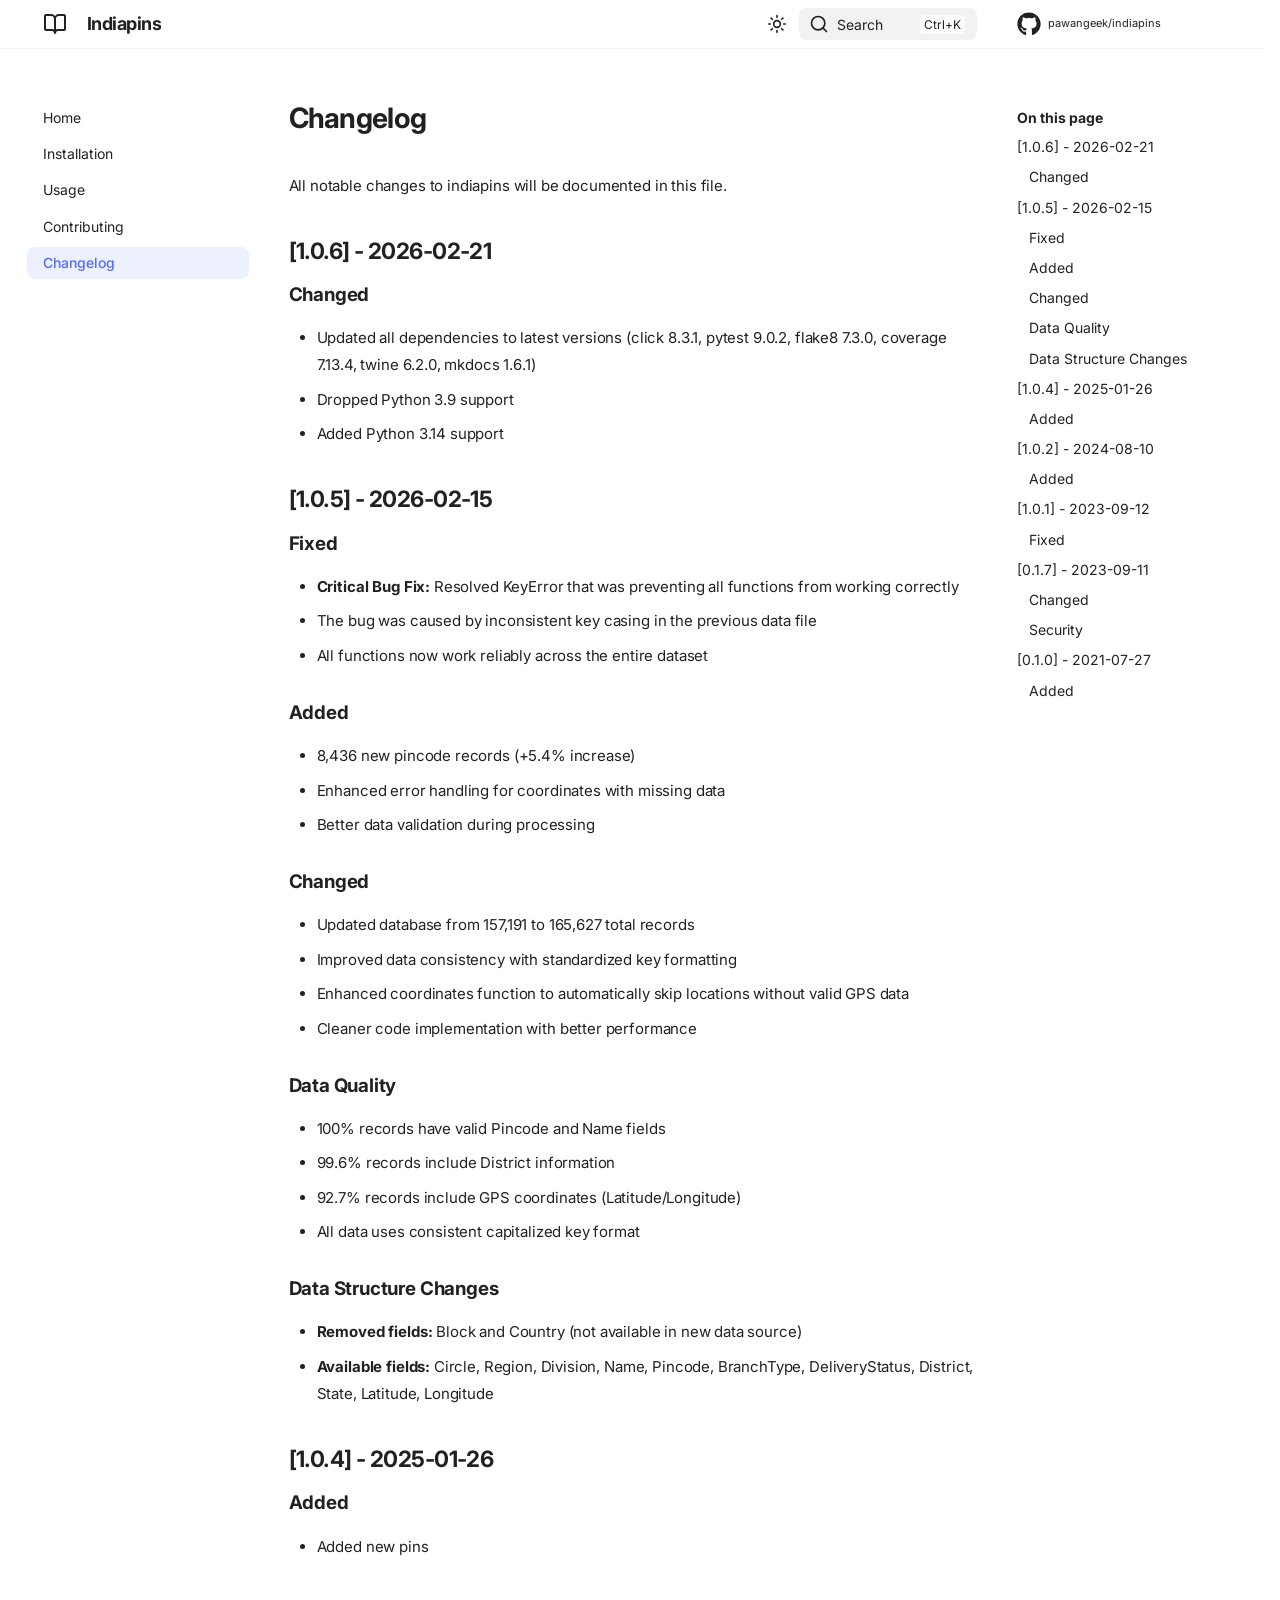
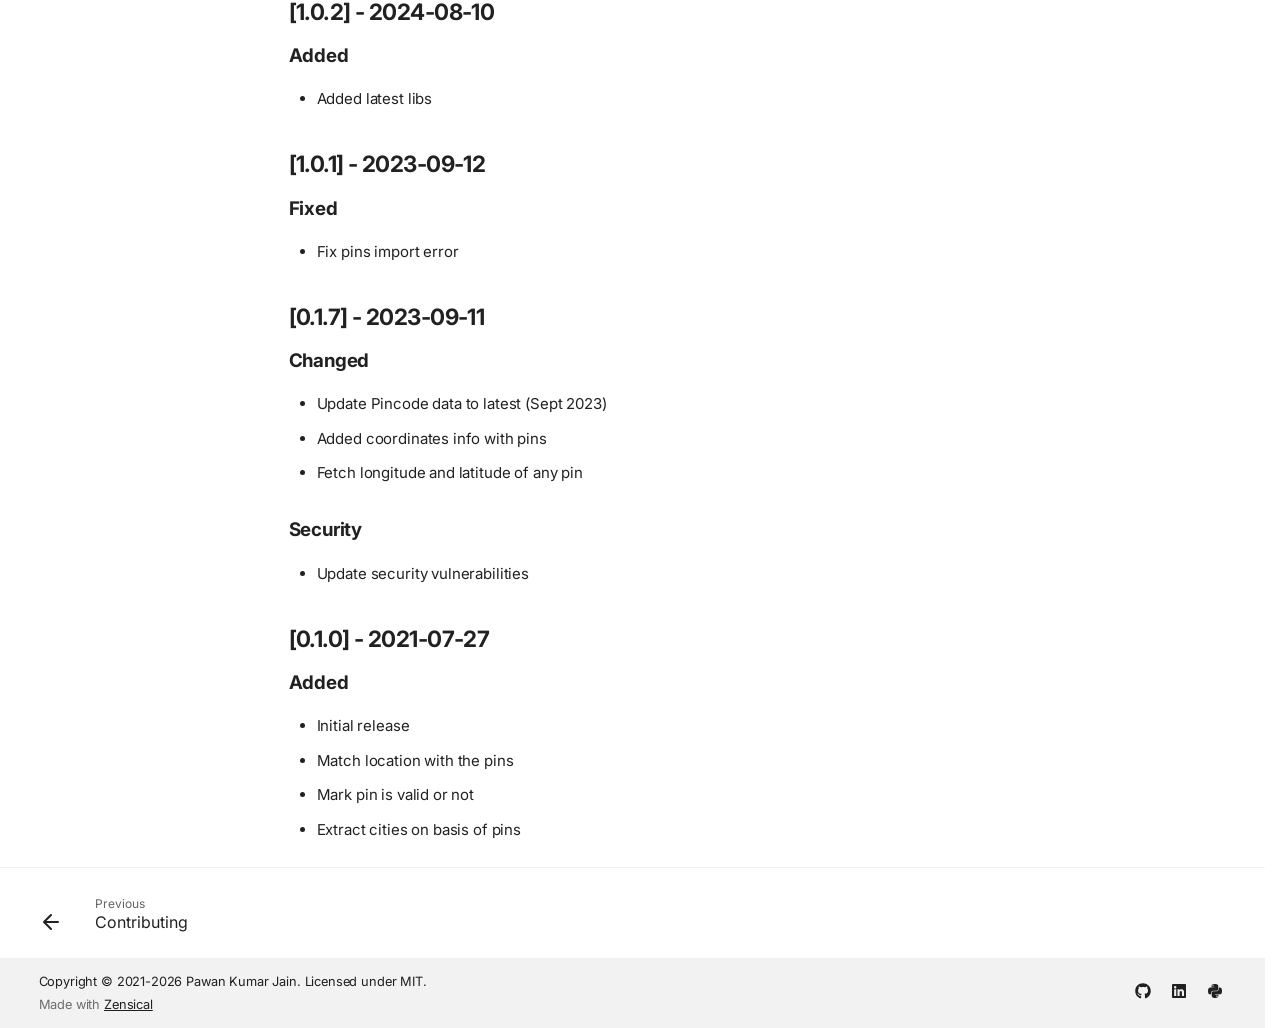
==== commit 33b79890: "deploy: 8b5a644a5caf53d68be38512e4bd48d2b7c3ca0f" ====
--- a/changelog/index.html
+++ b/changelog/index.html
@@ -6,20 +6,24 @@
       <meta charset="utf-8">
       <meta name="viewport" content="width=device-width,initial-scale=1">
       
-      
-      
-      
-        <link rel="prev" href="..">
-      
-      
-        <link rel="next" href="../contributing/">
+        <meta name="description" content="Python package for validating Indian pincodes and fetching location details, districts, and coordinates.">
+      
+      
+        <meta name="author" content="Pawan Kumar Jain">
+      
+      
+        <link rel="canonical" href="https://pawangeek.github.io/indiapins/changelog/">
+      
+      
+        <link rel="prev" href="../contributing/">
+      
       
       
         
       
       
       <link rel="icon" href="../assets/images/favicon.png">
-      <meta name="generator" content="mkdocs-1.6.1, mkdocs-material-9.7.2">
+      <meta name="generator" content="zensical-0.0.27">
     
     
       
@@ -27,7 +31,15 @@
       
     
     
-      <link rel="stylesheet" href="../assets/stylesheets/main.484c7ddc.min.css">
+      
+        
+      
+      <link rel="stylesheet" href="../assets/stylesheets/modern/main.50057488.min.css">
+      
+        
+          
+        
+        <link rel="stylesheet" href="../assets/stylesheets/modern/palette.dfe2e883.min.css">
       
       
 
@@ -41,12 +53,12 @@
         
         
         <link rel="preconnect" href="https://fonts.gstatic.com" crossorigin>
-        <link rel="stylesheet" href="https://fonts.googleapis.com/css?family=Roboto:300,300i,400,400i,700,700i%7CRoboto+Mono:400,400i,700,700i&display=fallback">
-        <style>:root{--md-text-font:"Roboto";--md-code-font:"Roboto Mono"}</style>
-      
-    
-    
-    <script>__md_scope=new URL("..",location),__md_hash=e=>[...e].reduce(((e,_)=>(e<<5)-e+_.charCodeAt(0)),0),__md_get=(e,_=localStorage,t=__md_scope)=>JSON.parse(_.getItem(t.pathname+"."+e)),__md_set=(e,_,t=localStorage,a=__md_scope)=>{try{t.setItem(a.pathname+"."+e,JSON.stringify(_))}catch(e){}}</script>
+        <link rel="stylesheet" href="https://fonts.googleapis.com/css?family=Inter:300,300i,400,400i,500,500i,700,700i%7CJetBrains+Mono:400,400i,700,700i&display=fallback">
+        <style>:root{--md-text-font:"Inter";--md-code-font:"JetBrains Mono"}</style>
+      
+    
+    
+    <script>__md_scope=new URL("..",location),__md_hash=e=>[...e].reduce(((e,t)=>(e<<5)-e+t.charCodeAt(0)),0),__md_get=(e,t=localStorage,a=__md_scope)=>JSON.parse(t.getItem(a.pathname+"."+e)),__md_set=(e,t,a=localStorage,_=__md_scope)=>{try{a.setItem(_.pathname+"."+e,JSON.stringify(t))}catch(e){}},document.documentElement.setAttribute("data-platform",navigator.platform)</script>
     
       
 
@@ -55,12 +67,19 @@
   </head>
   
   
-    <body dir="ltr">
+    
+    
+      
+    
+    
+    
+    
+    <body dir="ltr" data-md-color-scheme="default" data-md-color-primary="indigo" data-md-color-accent="indigo">
   
     
     <input class="md-toggle" data-md-toggle="drawer" type="checkbox" id="__drawer" autocomplete="off">
     <input class="md-toggle" data-md-toggle="search" type="checkbox" id="__search" autocomplete="off">
-    <label class="md-overlay" for="__drawer"></label>
+    <label class="md-overlay" for="__drawer" aria-label="Navigation"></label>
     <div data-md-component="skip">
       
         
@@ -80,15 +99,15 @@
 
 <header class="md-header md-header--shadow" data-md-component="header">
   <nav class="md-header__inner md-grid" aria-label="Header">
-    <a href=".." title="Indiapins" class="md-header__button md-logo" aria-label="Indiapins" data-md-component="logo">
-      
-  
-  <svg xmlns="http://www.w3.org/2000/svg" viewBox="0 0 24 24"><path d="M12 8a3 3 0 0 0 3-3 3 3 0 0 0-3-3 3 3 0 0 0-3 3 3 3 0 0 0 3 3m0 3.54C9.64 9.35 6.5 8 3 8v11c3.5 0 6.64 1.35 9 3.54 2.36-2.19 5.5-3.54 9-3.54V8c-3.5 0-6.64 1.35-9 3.54"/></svg>
+    <a href="./.." title="Indiapins" class="md-header__button md-logo" aria-label="Indiapins" data-md-component="logo">
+      
+  
+  <svg xmlns="http://www.w3.org/2000/svg" fill="none" stroke="currentColor" stroke-linecap="round" stroke-linejoin="round" stroke-width="2" class="lucide lucide-book-open" viewBox="0 0 24 24"><path d="M12 7v14M3 18a1 1 0 0 1-1-1V4a1 1 0 0 1 1-1h5a4 4 0 0 1 4 4 4 4 0 0 1 4-4h5a1 1 0 0 1 1 1v13a1 1 0 0 1-1 1h-6a3 3 0 0 0-3 3 3 3 0 0 0-3-3z"/></svg>
 
     </a>
-    <label class="md-header__button md-icon" for="__drawer">
-      
-      <svg xmlns="http://www.w3.org/2000/svg" viewBox="0 0 24 24"><path d="M3 6h18v2H3zm0 5h18v2H3zm0 5h18v2H3z"/></svg>
+    <label class="md-header__button md-icon" for="__drawer" aria-label="Navigation">
+      
+      <svg xmlns="http://www.w3.org/2000/svg" fill="none" stroke="currentColor" stroke-linecap="round" stroke-linejoin="round" stroke-width="2" class="lucide lucide-menu" viewBox="0 0 24 24"><path d="M4 5h16M4 12h16M4 19h16"/></svg>
     </label>
     <div class="md-header__title" data-md-component="header-title">
       <div class="md-header__ellipsis">
@@ -107,6 +126,32 @@
       </div>
     </div>
     
+      
+        <form class="md-header__option" data-md-component="palette">
+  
+    
+    
+    
+    <input class="md-option" data-md-color-media="none" data-md-color-scheme="default" data-md-color-primary="indigo" data-md-color-accent="indigo"  aria-label="Switch to dark mode"  type="radio" name="__palette" id="__palette_0">
+    
+      <label class="md-header__button md-icon" title="Switch to dark mode" for="__palette_1" hidden>
+        <svg xmlns="http://www.w3.org/2000/svg" fill="none" stroke="currentColor" stroke-linecap="round" stroke-linejoin="round" stroke-width="2" class="lucide lucide-sun" viewBox="0 0 24 24"><circle cx="12" cy="12" r="4"/><path d="M12 2v2M12 20v2M4.93 4.93l1.41 1.41M17.66 17.66l1.41 1.41M2 12h2M20 12h2M6.34 17.66l-1.41 1.41M19.07 4.93l-1.41 1.41"/></svg>
+      </label>
+    
+  
+    
+    
+    
+    <input class="md-option" data-md-color-media="none" data-md-color-scheme="slate" data-md-color-primary="indigo" data-md-color-accent="indigo"  aria-label="Switch to light mode"  type="radio" name="__palette" id="__palette_1">
+    
+      <label class="md-header__button md-icon" title="Switch to light mode" for="__palette_0" hidden>
+        <svg xmlns="http://www.w3.org/2000/svg" fill="none" stroke="currentColor" stroke-linecap="round" stroke-linejoin="round" stroke-width="2" class="lucide lucide-moon" viewBox="0 0 24 24"><path d="M20.985 12.486a9 9 0 1 1-9.473-9.472c.405-.022.617.46.402.803a6 6 0 0 0 8.268 8.268c.344-.215.825-.004.803.401"/></svg>
+      </label>
+    
+  
+</form>
+      
+    
     
       <script>var palette=__md_get("__palette");if(palette&&palette.color){if("(prefers-color-scheme)"===palette.color.media){var media=matchMedia("(prefers-color-scheme: light)"),input=document.querySelector(media.matches?"[data-md-color-media='(prefers-color-scheme: light)']":"[data-md-color-media='(prefers-color-scheme: dark)']");palette.color.media=input.getAttribute("data-md-color-media"),palette.color.scheme=input.getAttribute("data-md-color-scheme"),palette.color.primary=input.getAttribute("data-md-color-primary"),palette.color.accent=input.getAttribute("data-md-color-accent")}for(var[key,value]of Object.entries(palette.color))document.body.setAttribute("data-md-color-"+key,value)}</script>
     
@@ -114,57 +159,30 @@
     
       
       
-        <label class="md-header__button md-icon" for="__search">
+        <label class="md-header__button md-icon" for="__search" aria-label="Search">
           
-          <svg xmlns="http://www.w3.org/2000/svg" viewBox="0 0 24 24"><path d="M9.5 3A6.5 6.5 0 0 1 16 9.5c0 1.61-.59 3.09-1.56 4.23l.27.27h.79l5 5-1.5 1.5-5-5v-.79l-.27-.27A6.52 6.52 0 0 1 9.5 16 6.5 6.5 0 0 1 3 9.5 6.5 6.5 0 0 1 9.5 3m0 2C7 5 5 7 5 9.5S7 14 9.5 14 14 12 14 9.5 12 5 9.5 5"/></svg>
+          <svg xmlns="http://www.w3.org/2000/svg" fill="none" stroke="currentColor" stroke-linecap="round" stroke-linejoin="round" stroke-width="2" class="lucide lucide-search" viewBox="0 0 24 24"><path d="m21 21-4.34-4.34"/><circle cx="11" cy="11" r="8"/></svg>
         </label>
-        <div class="md-search" data-md-component="search" role="dialog">
-  <label class="md-search__overlay" for="__search"></label>
-  <div class="md-search__inner" role="search">
-    <form class="md-search__form" name="search">
-      <input type="text" class="md-search__input" name="query" aria-label="Search" placeholder="Search" autocapitalize="off" autocorrect="off" autocomplete="off" spellcheck="false" data-md-component="search-query" required>
-      <label class="md-search__icon md-icon" for="__search">
-        
-        <svg xmlns="http://www.w3.org/2000/svg" viewBox="0 0 24 24"><path d="M9.5 3A6.5 6.5 0 0 1 16 9.5c0 1.61-.59 3.09-1.56 4.23l.27.27h.79l5 5-1.5 1.5-5-5v-.79l-.27-.27A6.52 6.52 0 0 1 9.5 16 6.5 6.5 0 0 1 3 9.5 6.5 6.5 0 0 1 9.5 3m0 2C7 5 5 7 5 9.5S7 14 9.5 14 14 12 14 9.5 12 5 9.5 5"/></svg>
-        
-        <svg xmlns="http://www.w3.org/2000/svg" viewBox="0 0 24 24"><path d="M20 11v2H8l5.5 5.5-1.42 1.42L4.16 12l7.92-7.92L13.5 5.5 8 11z"/></svg>
-      </label>
-      <nav class="md-search__options" aria-label="Search">
-        
-        <button type="reset" class="md-search__icon md-icon" title="Clear" aria-label="Clear" tabindex="-1">
-          
-          <svg xmlns="http://www.w3.org/2000/svg" viewBox="0 0 24 24"><path d="M19 6.41 17.59 5 12 10.59 6.41 5 5 6.41 10.59 12 5 17.59 6.41 19 12 13.41 17.59 19 19 17.59 13.41 12z"/></svg>
-        </button>
-      </nav>
-      
-    </form>
-    <div class="md-search__output">
-      <div class="md-search__scrollwrap" tabindex="0" data-md-scrollfix>
-        <div class="md-search-result" data-md-component="search-result">
-          <div class="md-search-result__meta">
-            Initializing search
-          </div>
-          <ol class="md-search-result__list" role="presentation"></ol>
-        </div>
-      </div>
-    </div>
-  </div>
+        <div class="md-search" data-md-component="search" role="dialog" aria-label="Search">
+  <button type="button" class="md-search__button">
+    Search
+  </button>
 </div>
       
     
-    
-      <div class="md-header__source">
+    <div class="md-header__source">
+      
         <a href="https://github.com/pawangeek/indiapins" title="Go to repository" class="md-source" data-md-component="source">
   <div class="md-source__icon md-icon">
     
-    <svg xmlns="http://www.w3.org/2000/svg" viewBox="0 0 512 512"><!--! Font Awesome Free 7.1.0 by @fontawesome - https://fontawesome.com License - https://fontawesome.com/license/free (Icons: CC BY 4.0, Fonts: SIL OFL 1.1, Code: MIT License) Copyright 2025 Fonticons, Inc.--><path d="M173.9 397.4c0 2-2.3 3.6-5.2 3.6-3.3.3-5.6-1.3-5.6-3.6 0-2 2.3-3.6 5.2-3.6 3-.3 5.6 1.3 5.6 3.6m-31.1-4.5c-.7 2 1.3 4.3 4.3 4.9 2.6 1 5.6 0 6.2-2s-1.3-4.3-4.3-5.2c-2.6-.7-5.5.3-6.2 2.3m44.2-1.7c-2.9.7-4.9 2.6-4.6 4.9.3 2 2.9 3.3 5.9 2.6 2.9-.7 4.9-2.6 4.6-4.6-.3-1.9-3-3.2-5.9-2.9M252.8 8C114.1 8 8 113.3 8 252c0 110.9 69.8 205.8 169.5 239.2 12.8 2.3 17.3-5.6 17.3-12.1 0-6.2-.3-40.4-.3-61.4 0 0-70 15-84.7-29.8 0 0-11.4-29.1-27.8-36.6 0 0-22.9-15.7 1.6-15.4 0 0 24.9 2 38.6 25.8 21.9 38.6 58.6 27.5 72.9 20.9 2.3-16 8.8-27.1 16-33.7-55.9-6.2-112.3-14.3-112.3-110.5 0-27.5 7.6-41.3 23.6-58.9-2.6-6.5-11.1-33.3 2.6-67.9 20.9-6.5 69 27 69 27 20-5.6 41.5-8.5 62.8-8.5s42.8 2.9 62.8 8.5c0 0 48.1-33.6 69-27 13.7 34.7 5.2 61.4 2.6 67.9 16 17.7 25.8 31.5 25.8 58.9 0 96.5-58.9 104.2-114.8 110.5 9.2 7.9 17 22.9 17 46.4 0 33.7-.3 75.4-.3 83.6 0 6.5 4.6 14.4 17.3 12.1C436.2 457.8 504 362.9 504 252 504 113.3 391.5 8 252.8 8M105.2 352.9c-1.3 1-1 3.3.7 5.2 1.6 1.6 3.9 2.3 5.2 1 1.3-1 1-3.3-.7-5.2-1.6-1.6-3.9-2.3-5.2-1m-10.8-8.1c-.7 1.3.3 2.9 2.3 3.9 1.6 1 3.6.7 4.3-.7.7-1.3-.3-2.9-2.3-3.9-2-.6-3.6-.3-4.3.7m32.4 35.6c-1.6 1.3-1 4.3 1.3 6.2 2.3 2.3 5.2 2.6 6.5 1 1.3-1.3.7-4.3-1.3-6.2-2.2-2.3-5.2-2.6-6.5-1m-11.4-14.7c-1.6 1-1.6 3.6 0 5.9s4.3 3.3 5.6 2.3c1.6-1.3 1.6-3.9 0-6.2-1.4-2.3-4-3.3-5.6-2"/></svg>
+    <svg xmlns="http://www.w3.org/2000/svg" viewBox="0 0 512 512"><!--! Font Awesome Free 7.1.0 by @fontawesome - https://fontawesome.com License - https://fontawesome.com/license/free (Icons: CC BY 4.0, Fonts: SIL OFL 1.1, Code: MIT License) Copyright 2025 Fonticons, Inc.--><path fill="currentColor" d="M173.9 397.4c0 2-2.3 3.6-5.2 3.6-3.3.3-5.6-1.3-5.6-3.6 0-2 2.3-3.6 5.2-3.6 3-.3 5.6 1.3 5.6 3.6m-31.1-4.5c-.7 2 1.3 4.3 4.3 4.9 2.6 1 5.6 0 6.2-2s-1.3-4.3-4.3-5.2c-2.6-.7-5.5.3-6.2 2.3m44.2-1.7c-2.9.7-4.9 2.6-4.6 4.9.3 2 2.9 3.3 5.9 2.6 2.9-.7 4.9-2.6 4.6-4.6-.3-1.9-3-3.2-5.9-2.9M252.8 8C114.1 8 8 113.3 8 252c0 110.9 69.8 205.8 169.5 239.2 12.8 2.3 17.3-5.6 17.3-12.1 0-6.2-.3-40.4-.3-61.4 0 0-70 15-84.7-29.8 0 0-11.4-29.1-27.8-36.6 0 0-22.9-15.7 1.6-15.4 0 0 24.9 2 38.6 25.8 21.9 38.6 58.6 27.5 72.9 20.9 2.3-16 8.8-27.1 16-33.7-55.9-6.2-112.3-14.3-112.3-110.5 0-27.5 7.6-41.3 23.6-58.9-2.6-6.5-11.1-33.3 2.6-67.9 20.9-6.5 69 27 69 27 20-5.6 41.5-8.5 62.8-8.5s42.8 2.9 62.8 8.5c0 0 48.1-33.6 69-27 13.7 34.7 5.2 61.4 2.6 67.9 16 17.7 25.8 31.5 25.8 58.9 0 96.5-58.9 104.2-114.8 110.5 9.2 7.9 17 22.9 17 46.4 0 33.7-.3 75.4-.3 83.6 0 6.5 4.6 14.4 17.3 12.1C436.2 457.8 504 362.9 504 252 504 113.3 391.5 8 252.8 8M105.2 352.9c-1.3 1-1 3.3.7 5.2 1.6 1.6 3.9 2.3 5.2 1 1.3-1 1-3.3-.7-5.2-1.6-1.6-3.9-2.3-5.2-1m-10.8-8.1c-.7 1.3.3 2.9 2.3 3.9 1.6 1 3.6.7 4.3-.7.7-1.3-.3-2.9-2.3-3.9-2-.6-3.6-.3-4.3.7m32.4 35.6c-1.6 1.3-1 4.3 1.3 6.2 2.3 2.3 5.2 2.6 6.5 1 1.3-1.3.7-4.3-1.3-6.2-2.2-2.3-5.2-2.6-6.5-1m-11.4-14.7c-1.6 1-1.6 3.6 0 5.9s4.3 3.3 5.6 2.3c1.6-1.3 1.6-3.9 0-6.2-1.4-2.3-4-3.3-5.6-2"/></svg>
   </div>
   <div class="md-source__repository">
     pawangeek/indiapins
   </div>
 </a>
-      </div>
-    
+      
+    </div>
   </nav>
   
 </header>
@@ -190,10 +208,10 @@
 
 <nav class="md-nav md-nav--primary" aria-label="Navigation" data-md-level="0">
   <label class="md-nav__title" for="__drawer">
-    <a href=".." title="Indiapins" class="md-nav__button md-logo" aria-label="Indiapins" data-md-component="logo">
-      
-  
-  <svg xmlns="http://www.w3.org/2000/svg" viewBox="0 0 24 24"><path d="M12 8a3 3 0 0 0 3-3 3 3 0 0 0-3-3 3 3 0 0 0-3 3 3 3 0 0 0 3 3m0 3.54C9.64 9.35 6.5 8 3 8v11c3.5 0 6.64 1.35 9 3.54 2.36-2.19 5.5-3.54 9-3.54V8c-3.5 0-6.64 1.35-9 3.54"/></svg>
+    <a href="./.." title="Indiapins" class="md-nav__button md-logo" aria-label="Indiapins" data-md-component="logo">
+      
+  
+  <svg xmlns="http://www.w3.org/2000/svg" fill="none" stroke="currentColor" stroke-linecap="round" stroke-linejoin="round" stroke-width="2" class="lucide lucide-book-open" viewBox="0 0 24 24"><path d="M12 7v14M3 18a1 1 0 0 1-1-1V4a1 1 0 0 1 1-1h5a4 4 0 0 1 4 4 4 4 0 0 1 4-4h5a1 1 0 0 1 1 1v13a1 1 0 0 1-1 1h-6a3 3 0 0 0-3 3 3 3 0 0 0-3-3z"/></svg>
 
     </a>
     Indiapins
@@ -203,7 +221,7 @@
       <a href="https://github.com/pawangeek/indiapins" title="Go to repository" class="md-source" data-md-component="source">
   <div class="md-source__icon md-icon">
     
-    <svg xmlns="http://www.w3.org/2000/svg" viewBox="0 0 512 512"><!--! Font Awesome Free 7.1.0 by @fontawesome - https://fontawesome.com License - https://fontawesome.com/license/free (Icons: CC BY 4.0, Fonts: SIL OFL 1.1, Code: MIT License) Copyright 2025 Fonticons, Inc.--><path d="M173.9 397.4c0 2-2.3 3.6-5.2 3.6-3.3.3-5.6-1.3-5.6-3.6 0-2 2.3-3.6 5.2-3.6 3-.3 5.6 1.3 5.6 3.6m-31.1-4.5c-.7 2 1.3 4.3 4.3 4.9 2.6 1 5.6 0 6.2-2s-1.3-4.3-4.3-5.2c-2.6-.7-5.5.3-6.2 2.3m44.2-1.7c-2.9.7-4.9 2.6-4.6 4.9.3 2 2.9 3.3 5.9 2.6 2.9-.7 4.9-2.6 4.6-4.6-.3-1.9-3-3.2-5.9-2.9M252.8 8C114.1 8 8 113.3 8 252c0 110.9 69.8 205.8 169.5 239.2 12.8 2.3 17.3-5.6 17.3-12.1 0-6.2-.3-40.4-.3-61.4 0 0-70 15-84.7-29.8 0 0-11.4-29.1-27.8-36.6 0 0-22.9-15.7 1.6-15.4 0 0 24.9 2 38.6 25.8 21.9 38.6 58.6 27.5 72.9 20.9 2.3-16 8.8-27.1 16-33.7-55.9-6.2-112.3-14.3-112.3-110.5 0-27.5 7.6-41.3 23.6-58.9-2.6-6.5-11.1-33.3 2.6-67.9 20.9-6.5 69 27 69 27 20-5.6 41.5-8.5 62.8-8.5s42.8 2.9 62.8 8.5c0 0 48.1-33.6 69-27 13.7 34.7 5.2 61.4 2.6 67.9 16 17.7 25.8 31.5 25.8 58.9 0 96.5-58.9 104.2-114.8 110.5 9.2 7.9 17 22.9 17 46.4 0 33.7-.3 75.4-.3 83.6 0 6.5 4.6 14.4 17.3 12.1C436.2 457.8 504 362.9 504 252 504 113.3 391.5 8 252.8 8M105.2 352.9c-1.3 1-1 3.3.7 5.2 1.6 1.6 3.9 2.3 5.2 1 1.3-1 1-3.3-.7-5.2-1.6-1.6-3.9-2.3-5.2-1m-10.8-8.1c-.7 1.3.3 2.9 2.3 3.9 1.6 1 3.6.7 4.3-.7.7-1.3-.3-2.9-2.3-3.9-2-.6-3.6-.3-4.3.7m32.4 35.6c-1.6 1.3-1 4.3 1.3 6.2 2.3 2.3 5.2 2.6 6.5 1 1.3-1.3.7-4.3-1.3-6.2-2.2-2.3-5.2-2.6-6.5-1m-11.4-14.7c-1.6 1-1.6 3.6 0 5.9s4.3 3.3 5.6 2.3c1.6-1.3 1.6-3.9 0-6.2-1.4-2.3-4-3.3-5.6-2"/></svg>
+    <svg xmlns="http://www.w3.org/2000/svg" viewBox="0 0 512 512"><!--! Font Awesome Free 7.1.0 by @fontawesome - https://fontawesome.com License - https://fontawesome.com/license/free (Icons: CC BY 4.0, Fonts: SIL OFL 1.1, Code: MIT License) Copyright 2025 Fonticons, Inc.--><path fill="currentColor" d="M173.9 397.4c0 2-2.3 3.6-5.2 3.6-3.3.3-5.6-1.3-5.6-3.6 0-2 2.3-3.6 5.2-3.6 3-.3 5.6 1.3 5.6 3.6m-31.1-4.5c-.7 2 1.3 4.3 4.3 4.9 2.6 1 5.6 0 6.2-2s-1.3-4.3-4.3-5.2c-2.6-.7-5.5.3-6.2 2.3m44.2-1.7c-2.9.7-4.9 2.6-4.6 4.9.3 2 2.9 3.3 5.9 2.6 2.9-.7 4.9-2.6 4.6-4.6-.3-1.9-3-3.2-5.9-2.9M252.8 8C114.1 8 8 113.3 8 252c0 110.9 69.8 205.8 169.5 239.2 12.8 2.3 17.3-5.6 17.3-12.1 0-6.2-.3-40.4-.3-61.4 0 0-70 15-84.7-29.8 0 0-11.4-29.1-27.8-36.6 0 0-22.9-15.7 1.6-15.4 0 0 24.9 2 38.6 25.8 21.9 38.6 58.6 27.5 72.9 20.9 2.3-16 8.8-27.1 16-33.7-55.9-6.2-112.3-14.3-112.3-110.5 0-27.5 7.6-41.3 23.6-58.9-2.6-6.5-11.1-33.3 2.6-67.9 20.9-6.5 69 27 69 27 20-5.6 41.5-8.5 62.8-8.5s42.8 2.9 62.8 8.5c0 0 48.1-33.6 69-27 13.7 34.7 5.2 61.4 2.6 67.9 16 17.7 25.8 31.5 25.8 58.9 0 96.5-58.9 104.2-114.8 110.5 9.2 7.9 17 22.9 17 46.4 0 33.7-.3 75.4-.3 83.6 0 6.5 4.6 14.4 17.3 12.1C436.2 457.8 504 362.9 504 252 504 113.3 391.5 8 252.8 8M105.2 352.9c-1.3 1-1 3.3.7 5.2 1.6 1.6 3.9 2.3 5.2 1 1.3-1 1-3.3-.7-5.2-1.6-1.6-3.9-2.3-5.2-1m-10.8-8.1c-.7 1.3.3 2.9 2.3 3.9 1.6 1 3.6.7 4.3-.7.7-1.3-.3-2.9-2.3-3.9-2-.6-3.6-.3-4.3.7m32.4 35.6c-1.6 1.3-1 4.3 1.3 6.2 2.3 2.3 5.2 2.6 6.5 1 1.3-1.3.7-4.3-1.3-6.2-2.2-2.3-5.2-2.6-6.5-1m-11.4-14.7c-1.6 1-1.6 3.6 0 5.9s4.3 3.3 5.6 2.3c1.6-1.3 1.6-3.9 0-6.2-1.4-2.3-4-3.3-5.6-2"/></svg>
   </div>
   <div class="md-source__repository">
     pawangeek/indiapins
@@ -220,14 +238,14 @@
   
   
     <li class="md-nav__item">
-      <a href=".." class="md-nav__link">
+      <a href="./.." class="md-nav__link">
         
   
   
   <span class="md-ellipsis">
     
   
-    Welcome to indiapins's documentation!
+    Home
   
 
     
@@ -244,6 +262,87 @@
       
   
   
+  
+  
+    <li class="md-nav__item">
+      <a href="../installation/" class="md-nav__link">
+        
+  
+  
+  <span class="md-ellipsis">
+    
+  
+    Installation
+  
+
+    
+  </span>
+  
+  
+
+      </a>
+    </li>
+  
+
+    
+      
+      
+  
+  
+  
+  
+    <li class="md-nav__item">
+      <a href="../usage/" class="md-nav__link">
+        
+  
+  
+  <span class="md-ellipsis">
+    
+  
+    Usage
+  
+
+    
+  </span>
+  
+  
+
+      </a>
+    </li>
+  
+
+    
+      
+      
+  
+  
+  
+  
+    <li class="md-nav__item">
+      <a href="../contributing/" class="md-nav__link">
+        
+  
+  
+  <span class="md-ellipsis">
+    
+  
+    Contributing
+  
+
+    
+  </span>
+  
+  
+
+      </a>
+    </li>
+  
+
+    
+      
+      
+  
+  
     
   
   
@@ -274,7 +373,7 @@
           <span class="md-nav__icon md-icon"></span>
         </label>
       
-      <a href="./" class="md-nav__link md-nav__link--active">
+      <a href="././" class="md-nav__link md-nav__link--active">
         
   
   
@@ -293,7 +392,8 @@
       
         
 
-<nav class="md-nav md-nav--secondary" aria-label="Table of contents">
+
+<nav class="md-nav md-nav--secondary" aria-label="On this page">
   
   
   
@@ -302,7 +402,7 @@
   
     <label class="md-nav__title" for="__toc">
       <span class="md-nav__icon md-icon"></span>
-      Table of contents
+      On this page
     </label>
     <ul class="md-nav__list" data-md-component="toc" data-md-scrollfix>
       
@@ -561,87 +661,6 @@
   
 </nav>
       
-    </li>
-  
-
-    
-      
-      
-  
-  
-  
-  
-    <li class="md-nav__item">
-      <a href="../contributing/" class="md-nav__link">
-        
-  
-  
-  <span class="md-ellipsis">
-    
-  
-    Contributing
-  
-
-    
-  </span>
-  
-  
-
-      </a>
-    </li>
-  
-
-    
-      
-      
-  
-  
-  
-  
-    <li class="md-nav__item">
-      <a href="../installation/" class="md-nav__link">
-        
-  
-  
-  <span class="md-ellipsis">
-    
-  
-    Installation
-  
-
-    
-  </span>
-  
-  
-
-      </a>
-    </li>
-  
-
-    
-      
-      
-  
-  
-  
-  
-    <li class="md-nav__item">
-      <a href="../usage/" class="md-nav__link">
-        
-  
-  
-  <span class="md-ellipsis">
-    
-  
-    Usage
-  
-
-    
-  </span>
-  
-  
-
-      </a>
     </li>
   
 
@@ -659,7 +678,8 @@
                   <div class="md-sidebar__inner">
                     
 
-<nav class="md-nav md-nav--secondary" aria-label="Table of contents">
+
+<nav class="md-nav md-nav--secondary" aria-label="On this page">
   
   
   
@@ -668,7 +688,7 @@
   
     <label class="md-nav__title" for="__toc">
       <span class="md-nav__icon md-icon"></span>
-      Table of contents
+      On this page
     </label>
     <ul class="md-nav__list" data-md-component="toc" data-md-scrollfix>
       
@@ -934,90 +954,98 @@
           
             <div class="md-content" data-md-component="content">
               
+                
+
+
+
+  
+
+
+              
               <article class="md-content__inner md-typeset">
                 
                   
-
-
-  
-  
-
-
-<h1 id="changelog">Changelog</h1>
+  
+  
+
+
+<h1 id="changelog">Changelog<a class="headerlink" href="#changelog" title="Permanent link">&para;</a></h1>
 <p>All notable changes to indiapins will be documented in this file.</p>
-<h2 id="106-2026-02-21">[1.0.6] - 2026-02-21</h2>
-<h3 id="changed">Changed</h3>
+<h2 id="106-2026-02-21">[1.0.6] - 2026-02-21<a class="headerlink" href="#106-2026-02-21" title="Permanent link">&para;</a></h2>
+<h3 id="changed">Changed<a class="headerlink" href="#changed" title="Permanent link">&para;</a></h3>
 <ul>
 <li>Updated all dependencies to latest versions (click 8.3.1, pytest 9.0.2, flake8 7.3.0, coverage 7.13.4, twine 6.2.0, mkdocs 1.6.1)</li>
 <li>Dropped Python 3.9 support</li>
 <li>Added Python 3.14 support</li>
 </ul>
-<h2 id="105-2026-02-15">[1.0.5] - 2026-02-15</h2>
-<h3 id="fixed">Fixed</h3>
+<h2 id="105-2026-02-15">[1.0.5] - 2026-02-15<a class="headerlink" href="#105-2026-02-15" title="Permanent link">&para;</a></h2>
+<h3 id="fixed">Fixed<a class="headerlink" href="#fixed" title="Permanent link">&para;</a></h3>
 <ul>
 <li><strong>Critical Bug Fix:</strong> Resolved KeyError that was preventing all functions from working correctly</li>
 <li>The bug was caused by inconsistent key casing in the previous data file</li>
 <li>All functions now work reliably across the entire dataset</li>
 </ul>
-<h3 id="added">Added</h3>
+<h3 id="added">Added<a class="headerlink" href="#added" title="Permanent link">&para;</a></h3>
 <ul>
 <li>8,436 new pincode records (+5.4% increase)</li>
 <li>Enhanced error handling for coordinates with missing data</li>
 <li>Better data validation during processing</li>
 </ul>
-<h3 id="changed_1">Changed</h3>
+<h3 id="changed_1">Changed<a class="headerlink" href="#changed_1" title="Permanent link">&para;</a></h3>
 <ul>
 <li>Updated database from 157,191 to 165,627 total records</li>
 <li>Improved data consistency with standardized key formatting</li>
 <li>Enhanced coordinates function to automatically skip locations without valid GPS data</li>
 <li>Cleaner code implementation with better performance</li>
 </ul>
-<h3 id="data-quality">Data Quality</h3>
+<h3 id="data-quality">Data Quality<a class="headerlink" href="#data-quality" title="Permanent link">&para;</a></h3>
 <ul>
 <li>100% records have valid Pincode and Name fields</li>
 <li>99.6% records include District information</li>
 <li>92.7% records include GPS coordinates (Latitude/Longitude)</li>
 <li>All data uses consistent capitalized key format</li>
 </ul>
-<h3 id="data-structure-changes">Data Structure Changes</h3>
+<h3 id="data-structure-changes">Data Structure Changes<a class="headerlink" href="#data-structure-changes" title="Permanent link">&para;</a></h3>
 <ul>
 <li><strong>Removed fields:</strong> Block and Country (not available in new data source)</li>
 <li><strong>Available fields:</strong> Circle, Region, Division, Name, Pincode, BranchType, DeliveryStatus, District, State, Latitude, Longitude</li>
 </ul>
-<h2 id="104-2025-01-26">[1.0.4] - 2025-01-26</h2>
-<h3 id="added_1">Added</h3>
+<h2 id="104-2025-01-26">[1.0.4] - 2025-01-26<a class="headerlink" href="#104-2025-01-26" title="Permanent link">&para;</a></h2>
+<h3 id="added_1">Added<a class="headerlink" href="#added_1" title="Permanent link">&para;</a></h3>
 <ul>
 <li>Added new pins</li>
 </ul>
-<h2 id="102-2024-08-10">[1.0.2] - 2024-08-10</h2>
-<h3 id="added_2">Added</h3>
+<h2 id="102-2024-08-10">[1.0.2] - 2024-08-10<a class="headerlink" href="#102-2024-08-10" title="Permanent link">&para;</a></h2>
+<h3 id="added_2">Added<a class="headerlink" href="#added_2" title="Permanent link">&para;</a></h3>
 <ul>
 <li>Added latest libs</li>
 </ul>
-<h2 id="101-2023-09-12">[1.0.1] - 2023-09-12</h2>
-<h3 id="fixed_1">Fixed</h3>
+<h2 id="101-2023-09-12">[1.0.1] - 2023-09-12<a class="headerlink" href="#101-2023-09-12" title="Permanent link">&para;</a></h2>
+<h3 id="fixed_1">Fixed<a class="headerlink" href="#fixed_1" title="Permanent link">&para;</a></h3>
 <ul>
 <li>Fix pins import error</li>
 </ul>
-<h2 id="017-2023-09-11">[0.1.7] - 2023-09-11</h2>
-<h3 id="changed_2">Changed</h3>
+<h2 id="017-2023-09-11">[0.1.7] - 2023-09-11<a class="headerlink" href="#017-2023-09-11" title="Permanent link">&para;</a></h2>
+<h3 id="changed_2">Changed<a class="headerlink" href="#changed_2" title="Permanent link">&para;</a></h3>
 <ul>
 <li>Update Pincode data to latest (Sept 2023)</li>
 <li>Added coordinates info with pins</li>
 <li>Fetch longitude and latitude of any pin</li>
 </ul>
-<h3 id="security">Security</h3>
+<h3 id="security">Security<a class="headerlink" href="#security" title="Permanent link">&para;</a></h3>
 <ul>
 <li>Update security vulnerabilities</li>
 </ul>
-<h2 id="010-2021-07-27">[0.1.0] - 2021-07-27</h2>
-<h3 id="added_3">Added</h3>
+<h2 id="010-2021-07-27">[0.1.0] - 2021-07-27<a class="headerlink" href="#010-2021-07-27" title="Permanent link">&para;</a></h2>
+<h3 id="added_3">Added<a class="headerlink" href="#added_3" title="Permanent link">&para;</a></h3>
 <ul>
 <li>Initial release</li>
 <li>Match location with the pins</li>
 <li>Mark pin is valid or not</li>
 <li>Extract cities on basis of pins</li>
 </ul>
+
+
 
 
 
@@ -1038,6 +1066,12 @@
 <script>var target=document.getElementById(location.hash.slice(1));target&&target.name&&(target.checked=target.name.startsWith("__tabbed_"))</script>
         </div>
         
+          <button type="button" class="md-top md-icon" data-md-component="top" hidden>
+  
+  <svg xmlns="http://www.w3.org/2000/svg" fill="none" stroke="currentColor" stroke-linecap="round" stroke-linejoin="round" stroke-width="2" class="lucide lucide-circle-arrow-up" viewBox="0 0 24 24"><circle cx="12" cy="12" r="10"/><path d="m16 12-4-4-4 4M12 16V8"/></svg>
+  Back to top
+</button>
+        
       </main>
       
         <footer class="md-footer">
@@ -1047,38 +1081,22 @@
       <nav class="md-footer__inner md-grid" aria-label="Footer" >
         
           
-          <a href=".." class="md-footer__link md-footer__link--prev" aria-label="Previous: Welcome to indiapins&#39;s documentation!">
+          <a href="../contributing/" class="md-footer__link md-footer__link--prev" aria-label="Previous: Contributing">
             <div class="md-footer__button md-icon">
               
-              <svg xmlns="http://www.w3.org/2000/svg" viewBox="0 0 24 24"><path d="M20 11v2H8l5.5 5.5-1.42 1.42L4.16 12l7.92-7.92L13.5 5.5 8 11z"/></svg>
+              <svg xmlns="http://www.w3.org/2000/svg" fill="none" stroke="currentColor" stroke-linecap="round" stroke-linejoin="round" stroke-width="2" class="lucide lucide-arrow-left" viewBox="0 0 24 24"><path d="m12 19-7-7 7-7M19 12H5"/></svg>
             </div>
             <div class="md-footer__title">
               <span class="md-footer__direction">
                 Previous
               </span>
               <div class="md-ellipsis">
-                Welcome to indiapins's documentation!
+                Contributing
               </div>
             </div>
           </a>
         
         
-          
-          <a href="../contributing/" class="md-footer__link md-footer__link--next" aria-label="Next: Contributing">
-            <div class="md-footer__title">
-              <span class="md-footer__direction">
-                Next
-              </span>
-              <div class="md-ellipsis">
-                Contributing
-              </div>
-            </div>
-            <div class="md-footer__button md-icon">
-              
-              <svg xmlns="http://www.w3.org/2000/svg" viewBox="0 0 24 24"><path d="M4 11v2h12l-5.5 5.5 1.42 1.42L19.84 12l-7.92-7.92L10.5 5.5 16 11z"/></svg>
-            </div>
-          </a>
-        
       </nav>
     
   
@@ -1086,10 +1104,15 @@
     <div class="md-footer-meta__inner md-grid">
       <div class="md-copyright">
   
+    <div class="md-copyright__highlight">
+      Copyright &copy; 2021-2026 Pawan Kumar Jain. Licensed under MIT.
+
+    </div>
+  
   
     Made with
-    <a href="https://squidfunk.github.io/mkdocs-material/" target="_blank" rel="noopener">
-      Material for MkDocs
+    <a href="https://zensical.org/" target="_blank" rel="noopener">
+      Zensical
     </a>
   
 </div>
@@ -1101,22 +1124,24 @@
     
     
     
-      
-      
-    
-    <a href="https://github.com/pawangeek" target="_blank" rel="noopener" title="github.com" class="md-social__link">
-      <svg xmlns="http://www.w3.org/2000/svg" viewBox="0 0 512 512"><!--! Font Awesome Free 7.1.0 by @fontawesome - https://fontawesome.com License - https://fontawesome.com/license/free (Icons: CC BY 4.0, Fonts: SIL OFL 1.1, Code: MIT License) Copyright 2025 Fonticons, Inc.--><path d="M173.9 397.4c0 2-2.3 3.6-5.2 3.6-3.3.3-5.6-1.3-5.6-3.6 0-2 2.3-3.6 5.2-3.6 3-.3 5.6 1.3 5.6 3.6m-31.1-4.5c-.7 2 1.3 4.3 4.3 4.9 2.6 1 5.6 0 6.2-2s-1.3-4.3-4.3-5.2c-2.6-.7-5.5.3-6.2 2.3m44.2-1.7c-2.9.7-4.9 2.6-4.6 4.9.3 2 2.9 3.3 5.9 2.6 2.9-.7 4.9-2.6 4.6-4.6-.3-1.9-3-3.2-5.9-2.9M252.8 8C114.1 8 8 113.3 8 252c0 110.9 69.8 205.8 169.5 239.2 12.8 2.3 17.3-5.6 17.3-12.1 0-6.2-.3-40.4-.3-61.4 0 0-70 15-84.7-29.8 0 0-11.4-29.1-27.8-36.6 0 0-22.9-15.7 1.6-15.4 0 0 24.9 2 38.6 25.8 21.9 38.6 58.6 27.5 72.9 20.9 2.3-16 8.8-27.1 16-33.7-55.9-6.2-112.3-14.3-112.3-110.5 0-27.5 7.6-41.3 23.6-58.9-2.6-6.5-11.1-33.3 2.6-67.9 20.9-6.5 69 27 69 27 20-5.6 41.5-8.5 62.8-8.5s42.8 2.9 62.8 8.5c0 0 48.1-33.6 69-27 13.7 34.7 5.2 61.4 2.6 67.9 16 17.7 25.8 31.5 25.8 58.9 0 96.5-58.9 104.2-114.8 110.5 9.2 7.9 17 22.9 17 46.4 0 33.7-.3 75.4-.3 83.6 0 6.5 4.6 14.4 17.3 12.1C436.2 457.8 504 362.9 504 252 504 113.3 391.5 8 252.8 8M105.2 352.9c-1.3 1-1 3.3.7 5.2 1.6 1.6 3.9 2.3 5.2 1 1.3-1 1-3.3-.7-5.2-1.6-1.6-3.9-2.3-5.2-1m-10.8-8.1c-.7 1.3.3 2.9 2.3 3.9 1.6 1 3.6.7 4.3-.7.7-1.3-.3-2.9-2.3-3.9-2-.6-3.6-.3-4.3.7m32.4 35.6c-1.6 1.3-1 4.3 1.3 6.2 2.3 2.3 5.2 2.6 6.5 1 1.3-1.3.7-4.3-1.3-6.2-2.2-2.3-5.2-2.6-6.5-1m-11.4-14.7c-1.6 1-1.6 3.6 0 5.9s4.3 3.3 5.6 2.3c1.6-1.3 1.6-3.9 0-6.2-1.4-2.3-4-3.3-5.6-2"/></svg>
+    <a href="https://github.com/pawangeek" target="_blank" rel="noopener" title="Pawan on GitHub" class="md-social__link">
+      <svg xmlns="http://www.w3.org/2000/svg" viewBox="0 0 512 512"><!--! Font Awesome Free 7.1.0 by @fontawesome - https://fontawesome.com License - https://fontawesome.com/license/free (Icons: CC BY 4.0, Fonts: SIL OFL 1.1, Code: MIT License) Copyright 2025 Fonticons, Inc.--><path fill="currentColor" d="M173.9 397.4c0 2-2.3 3.6-5.2 3.6-3.3.3-5.6-1.3-5.6-3.6 0-2 2.3-3.6 5.2-3.6 3-.3 5.6 1.3 5.6 3.6m-31.1-4.5c-.7 2 1.3 4.3 4.3 4.9 2.6 1 5.6 0 6.2-2s-1.3-4.3-4.3-5.2c-2.6-.7-5.5.3-6.2 2.3m44.2-1.7c-2.9.7-4.9 2.6-4.6 4.9.3 2 2.9 3.3 5.9 2.6 2.9-.7 4.9-2.6 4.6-4.6-.3-1.9-3-3.2-5.9-2.9M252.8 8C114.1 8 8 113.3 8 252c0 110.9 69.8 205.8 169.5 239.2 12.8 2.3 17.3-5.6 17.3-12.1 0-6.2-.3-40.4-.3-61.4 0 0-70 15-84.7-29.8 0 0-11.4-29.1-27.8-36.6 0 0-22.9-15.7 1.6-15.4 0 0 24.9 2 38.6 25.8 21.9 38.6 58.6 27.5 72.9 20.9 2.3-16 8.8-27.1 16-33.7-55.9-6.2-112.3-14.3-112.3-110.5 0-27.5 7.6-41.3 23.6-58.9-2.6-6.5-11.1-33.3 2.6-67.9 20.9-6.5 69 27 69 27 20-5.6 41.5-8.5 62.8-8.5s42.8 2.9 62.8 8.5c0 0 48.1-33.6 69-27 13.7 34.7 5.2 61.4 2.6 67.9 16 17.7 25.8 31.5 25.8 58.9 0 96.5-58.9 104.2-114.8 110.5 9.2 7.9 17 22.9 17 46.4 0 33.7-.3 75.4-.3 83.6 0 6.5 4.6 14.4 17.3 12.1C436.2 457.8 504 362.9 504 252 504 113.3 391.5 8 252.8 8M105.2 352.9c-1.3 1-1 3.3.7 5.2 1.6 1.6 3.9 2.3 5.2 1 1.3-1 1-3.3-.7-5.2-1.6-1.6-3.9-2.3-5.2-1m-10.8-8.1c-.7 1.3.3 2.9 2.3 3.9 1.6 1 3.6.7 4.3-.7.7-1.3-.3-2.9-2.3-3.9-2-.6-3.6-.3-4.3.7m32.4 35.6c-1.6 1.3-1 4.3 1.3 6.2 2.3 2.3 5.2 2.6 6.5 1 1.3-1.3.7-4.3-1.3-6.2-2.2-2.3-5.2-2.6-6.5-1m-11.4-14.7c-1.6 1-1.6 3.6 0 5.9s4.3 3.3 5.6 2.3c1.6-1.3 1.6-3.9 0-6.2-1.4-2.3-4-3.3-5.6-2"/></svg>
     </a>
   
     
     
     
     
-      
-      
-    
-    <a href="https://in.linkedin.com/in/pawan-jain" target="_blank" rel="noopener" title="in.linkedin.com" class="md-social__link">
-      <svg xmlns="http://www.w3.org/2000/svg" viewBox="0 0 448 512"><!--! Font Awesome Free 7.1.0 by @fontawesome - https://fontawesome.com License - https://fontawesome.com/license/free (Icons: CC BY 4.0, Fonts: SIL OFL 1.1, Code: MIT License) Copyright 2025 Fonticons, Inc.--><path d="M416 32H31.9C14.3 32 0 46.5 0 64.3v383.4C0 465.5 14.3 480 31.9 480H416c17.6 0 32-14.5 32-32.3V64.3c0-17.8-14.4-32.3-32-32.3M135.4 416H69V202.2h66.5V416zM102.2 96a38.5 38.5 0 1 1 0 77 38.5 38.5 0 1 1 0-77m282.1 320h-66.4V312c0-24.8-.5-56.7-34.5-56.7-34.6 0-39.9 27-39.9 54.9V416h-66.4V202.2h63.7v29.2h.9c8.9-16.8 30.6-34.5 62.9-34.5 67.2 0 79.7 44.3 79.7 101.9z"/></svg>
+    <a href="https://in.linkedin.com/in/pawan-jain" target="_blank" rel="noopener" title="Pawan on LinkedIn" class="md-social__link">
+      <svg xmlns="http://www.w3.org/2000/svg" viewBox="0 0 448 512"><!--! Font Awesome Free 7.1.0 by @fontawesome - https://fontawesome.com License - https://fontawesome.com/license/free (Icons: CC BY 4.0, Fonts: SIL OFL 1.1, Code: MIT License) Copyright 2025 Fonticons, Inc.--><path fill="currentColor" d="M416 32H31.9C14.3 32 0 46.5 0 64.3v383.4C0 465.5 14.3 480 31.9 480H416c17.6 0 32-14.5 32-32.3V64.3c0-17.8-14.4-32.3-32-32.3M135.4 416H69V202.2h66.5V416zM102.2 96a38.5 38.5 0 1 1 0 77 38.5 38.5 0 1 1 0-77m282.1 320h-66.4V312c0-24.8-.5-56.7-34.5-56.7-34.6 0-39.9 27-39.9 54.9V416h-66.4V202.2h63.7v29.2h.9c8.9-16.8 30.6-34.5 62.9-34.5 67.2 0 79.7 44.3 79.7 101.9z"/></svg>
+    </a>
+  
+    
+    
+    
+    
+    <a href="https://pypi.org/project/indiapins/" target="_blank" rel="noopener" title="Indiapins on PyPI" class="md-social__link">
+      <svg xmlns="http://www.w3.org/2000/svg" viewBox="0 0 448 512"><!--! Font Awesome Free 7.1.0 by @fontawesome - https://fontawesome.com License - https://fontawesome.com/license/free (Icons: CC BY 4.0, Fonts: SIL OFL 1.1, Code: MIT License) Copyright 2025 Fonticons, Inc.--><path fill="currentColor" d="M439.8 200.5c-7.7-30.9-22.3-54.2-53.4-54.2h-40.1v47.4c0 36.8-31.2 67.8-66.8 67.8H172.7c-29.2 0-53.4 25-53.4 54.3v101.8c0 29 25.2 46 53.4 54.3 33.8 9.9 66.3 11.7 106.8 0 26.9-7.8 53.4-23.5 53.4-54.3v-40.7H226.2v-13.6h160.2c31.1 0 42.6-21.7 53.4-54.2 11.2-33.5 10.7-65.7 0-108.6M286.2 444.7a20.4 20.4 0 1 1 0-40.7 20.4 20.4 0 1 1 0 40.7M167.8 248.1h106.8c29.7 0 53.4-24.5 53.4-54.3V91.9c0-29-24.4-50.7-53.4-55.6-35.8-5.9-74.7-5.6-106.8.1-45.2 8-53.4 24.7-53.4 55.6v40.7h106.9v13.6h-147c-31.1 0-58.3 18.7-66.8 54.2-9.8 40.7-10.2 66.1 0 108.6 7.6 31.6 25.7 54.2 56.8 54.2H101v-48.8c0-35.3 30.5-66.4 66.8-66.4m-6.6-183.4a20.4 20.4 0 1 1 0 40.8 20.4 20.4 0 1 1 0-40.8"/></svg>
     </a>
   
 </div>
@@ -1134,10 +1159,11 @@
     
       
       
-      <script id="__config" type="application/json">{"annotate": null, "base": "..", "features": ["navigation.footer"], "search": "../assets/javascripts/workers/search.2c215733.min.js", "tags": null, "translations": {"clipboard.copied": "Copied to clipboard", "clipboard.copy": "Copy to clipboard", "search.result.more.one": "1 more on this page", "search.result.more.other": "# more on this page", "search.result.none": "No matching documents", "search.result.one": "1 matching document", "search.result.other": "# matching documents", "search.result.placeholder": "Type to start searching", "search.result.term.missing": "Missing", "select.version": "Select version"}, "version": null}</script>
-    
-    
-      <script src="../assets/javascripts/bundle.79ae519e.min.js"></script>
+      
+      <script id="__config" type="application/json">{"annotate":null,"base":"..","features":["content.code.annotate","content.code.copy","content.code.select","content.tooltips","navigation.footer","navigation.indexes","navigation.instant","navigation.instant.prefetch","navigation.path","navigation.sections","navigation.top","navigation.tracking","search.highlight"],"search":"../assets/javascripts/workers/search.e2d2d235.min.js","tags":null,"translations":{"clipboard.copied":"Copied to clipboard","clipboard.copy":"Copy to clipboard","search.result.more.one":"1 more on this page","search.result.more.other":"# more on this page","search.result.none":"No matching documents","search.result.one":"1 matching document","search.result.other":"# matching documents","search.result.placeholder":"Type to start searching","search.result.term.missing":"Missing","select.version":"Select version"},"version":null}</script>
+    
+    
+      <script src="../assets/javascripts/bundle.5fd3284f.min.js"></script>
       
     
   </body>
--- a/assets/stylesheets/modern/main.50057488.min.css
+++ b/assets/stylesheets/modern/main.50057488.min.css
@@ -0,0 +1 @@
+@charset "UTF-8";html{-webkit-text-size-adjust:none;-moz-text-size-adjust:none;text-size-adjust:none;box-sizing:border-box}*,:after,:before{box-sizing:inherit}@media (prefers-reduced-motion){*,:after,:before{transition:none!important}}body{margin:0}a,button,input,label{-webkit-tap-highlight-color:transparent}a{color:inherit;text-decoration:none}hr{border:0;box-sizing:initial;display:block;height:.05rem;overflow:visible;padding:0}small{font-size:80%}sub,sup{line-height:1em}img{border-style:none}table{border-collapse:initial;border-spacing:0}td,th{font-weight:400;vertical-align:top}button{background:#0000;border:0;font-family:inherit;font-size:inherit;margin:0;padding:0}input{border:0;outline:none}:root{--md-primary-fg-color:#4051b5;--md-primary-fg-color--light:#5d6cc0;--md-primary-fg-color--dark:#303fa1;--md-primary-bg-color:#fff;--md-primary-bg-color--light:#ffffffb3;--md-accent-fg-color:#526cfe;--md-accent-fg-color--transparent:#526cfe1a;--md-accent-bg-color:#fff;--md-accent-bg-color--light:#ffffffb3}[data-md-color-scheme=default]{color-scheme:light}[data-md-color-scheme=default] img[src$="#gh-dark-mode-only"],[data-md-color-scheme=default] img[src$="#only-dark"]{display:none}:root,[data-md-color-scheme=default]{--md-hue:225deg;--md-default-fg-color:#000000de;--md-default-fg-color--light:#0000008c;--md-default-fg-color--lighter:#00000052;--md-default-fg-color--lightest:#0000000d;--md-default-bg-color:#fff;--md-default-bg-color--light:#ffffffb3;--md-default-bg-color--lighter:#ffffff4d;--md-default-bg-color--lightest:#ffffff1f;--md-code-fg-color:#36464e;--md-code-bg-color:#f5f5f5;--md-code-bg-color--light:#f5f5f5b3;--md-code-bg-color--lighter:#f5f5f54d;--md-code-hl-color:#4287ff;--md-code-hl-color--light:#4287ff1a;--md-code-hl-number-color:#d52a2a;--md-code-hl-special-color:#db1457;--md-code-hl-function-color:#a846b9;--md-code-hl-constant-color:#6e59d9;--md-code-hl-keyword-color:#3f6ec6;--md-code-hl-string-color:#1c7d4d;--md-code-hl-name-color:var(--md-code-fg-color);--md-code-hl-operator-color:var(--md-default-fg-color--light);--md-code-hl-punctuation-color:var(--md-default-fg-color--light);--md-code-hl-comment-color:var(--md-default-fg-color--light);--md-code-hl-generic-color:var(--md-default-fg-color--light);--md-code-hl-variable-color:var(--md-default-fg-color--light);--md-typeset-color:var(--md-default-fg-color);--md-typeset-a-color:var(--md-primary-fg-color);--md-typeset-del-color:#f5503d26;--md-typeset-ins-color:#0bd57026;--md-typeset-kbd-color:#fafafa;--md-typeset-kbd-accent-color:#fff;--md-typeset-kbd-border-color:#b8b8b8;--md-typeset-mark-color:#ffff0080;--md-typeset-table-color:#0000001f;--md-typeset-table-color--light:rgba(0,0,0,.035);--md-admonition-fg-color:var(--md-default-fg-color);--md-admonition-bg-color:var(--md-default-bg-color);--md-warning-fg-color:#000000de;--md-warning-bg-color:#ff9;--md-shadow-z1:0 0.2rem 0.5rem #0000000d,0 0 0.05rem #0000001a;--md-shadow-z2:0 0.2rem 0.5rem #0000001a,0 0 0.05rem #00000040;--md-shadow-z3:0 0.2rem 0.5rem #0003,0 0 0.05rem #00000059;--color-foreground:0 0 0;--color-background:255 255 255;--color-background-subtle:240 240 240;--color-backdrop:255 255 255}.md-icon svg{fill:currentcolor;display:block;height:1.2rem;width:1.2rem}.md-icon svg.lucide{fill:#0000;stroke:currentcolor}body{-webkit-font-smoothing:antialiased;-moz-osx-font-smoothing:grayscale;--md-text-font-family:var(--md-text-font,_),-apple-system,BlinkMacSystemFont,Helvetica,Arial,sans-serif;--md-code-font-family:var(--md-code-font,_),SFMono-Regular,Consolas,Menlo,monospace}aside,body,input{font-feature-settings:"kern","liga";color:var(--md-typeset-color);font-family:var(--md-text-font-family)}code,kbd,pre{font-feature-settings:"kern";font-family:var(--md-code-font-family)}:root{--md-typeset-table-sort-icon:url('data:image/svg+xml;charset=utf-8,<svg xmlns="http://www.w3.org/2000/svg" fill="none" stroke="currentColor" stroke-linecap="round" stroke-linejoin="round" stroke-width="2" class="lucide lucide-arrow-down-up" viewBox="0 0 24 24"><path d="m3 16 4 4 4-4m-4 4V4m14 4-4-4-4 4m4-4v16"/></svg>');--md-typeset-table-sort-icon--asc:url('data:image/svg+xml;charset=utf-8,<svg xmlns="http://www.w3.org/2000/svg" fill="none" stroke="currentColor" stroke-linecap="round" stroke-linejoin="round" stroke-width="2" class="lucide lucide-arrow-down-narrow-wide" viewBox="0 0 24 24"><path d="m3 16 4 4 4-4m-4 4V4m4 0h4m-4 4h7m-7 4h10"/></svg>');--md-typeset-table-sort-icon--desc:url('data:image/svg+xml;charset=utf-8,<svg xmlns="http://www.w3.org/2000/svg" fill="none" stroke="currentColor" stroke-linecap="round" stroke-linejoin="round" stroke-width="2" class="lucide lucide-arrow-up-narrow-wide" viewBox="0 0 24 24"><path d="m3 8 4-4 4 4M7 4v16m4-8h4m-4 4h7m-7 4h10"/></svg>');--md-typeset-preview-icon:url('data:image/svg+xml;charset=utf-8,<svg xmlns="http://www.w3.org/2000/svg" fill="none" stroke="currentColor" stroke-linecap="round" stroke-linejoin="round" stroke-width="2" class="lucide lucide-mouse-pointer-2" viewBox="0 0 24 24"><path d="M4.037 4.688a.495.495 0 0 1 .651-.651l16 6.5a.5.5 0 0 1-.063.947l-6.124 1.58a2 2 0 0 0-1.438 1.435l-1.579 6.126a.5.5 0 0 1-.947.063z"/></svg>')}.md-typeset{-webkit-print-color-adjust:exact;color-adjust:exact;font-size:.75rem;letter-spacing:-.01em;line-height:1.8;overflow-wrap:break-word}@media print{.md-typeset{font-size:.68rem}}.md-typeset blockquote,.md-typeset dl,.md-typeset figure,.md-typeset ol,.md-typeset pre,.md-typeset ul{margin-bottom:1em;margin-top:1em}.md-typeset h1{color:var(--md-default-fg-color);font-size:1.875em;line-height:1.3;margin:0 0 1.25em}.md-typeset h1,.md-typeset h2{font-weight:700;letter-spacing:-.025em}.md-typeset h2{font-size:1.5em;line-height:1.4;margin:1.6em 0 .64em}.md-typeset h3{font-size:1.25em;font-weight:700;letter-spacing:-.01em;line-height:1.5;margin:1.6em 0 .8em}.md-typeset h2+h3{margin-top:.8em}.md-typeset h4{font-weight:700;letter-spacing:-.01em;margin:1em 0}.md-typeset h5,.md-typeset h6{color:var(--md-default-fg-color--light);font-size:.8em;font-weight:700;letter-spacing:-.01em;margin:1.25em 0}.md-typeset h5{text-transform:uppercase}.md-typeset h5 code{text-transform:none}.md-typeset hr{border-bottom:.05rem solid var(--md-default-fg-color--lightest);display:flow-root;margin:1.5em 0}.md-typeset a{color:var(--md-typeset-a-color);text-decoration:underline;word-break:break-word}.md-typeset a,.md-typeset a:before{transition:color 125ms}.md-typeset a:focus,.md-typeset a:hover{color:var(--md-accent-fg-color)}.md-typeset a:focus code,.md-typeset a:hover code{background-color:var(--md-accent-fg-color--transparent);color:var(--md-accent-fg-color)}.md-typeset a code{color:var(--md-typeset-a-color)}.md-typeset a.focus-visible{outline-color:var(--md-accent-fg-color);outline-offset:.2rem}.md-typeset code,.md-typeset kbd,.md-typeset pre{color:var(--md-code-fg-color);direction:ltr;font-variant-ligatures:none;transition:background-color 125ms}@media print{.md-typeset code,.md-typeset kbd,.md-typeset pre{white-space:pre-wrap}}.md-typeset code{background-color:var(--md-code-bg-color);border-radius:.2rem;-webkit-box-decoration-break:clone;box-decoration-break:clone;font-size:.85em;padding:0 .2941176471em;transition:color 125ms,background-color 125ms;word-break:break-word}.md-typeset code:not(.focus-visible){-webkit-tap-highlight-color:transparent;outline:none}.md-typeset pre{display:flow-root;line-height:1.4;position:relative}.md-typeset pre>code{border-radius:.4rem;-webkit-box-decoration-break:slice;box-decoration-break:slice;box-shadow:none;display:block;margin:0;outline-color:var(--md-accent-fg-color);overflow:auto;padding:.7720588235em 1.1764705882em;scrollbar-color:var(--md-default-fg-color--lighter) #0000;scrollbar-width:thin;touch-action:auto;word-break:normal}.md-typeset pre>code:hover{scrollbar-color:var(--md-accent-fg-color) #0000}.md-typeset pre>code::-webkit-scrollbar{height:.2rem;width:.2rem}.md-typeset pre>code::-webkit-scrollbar-thumb{background-color:var(--md-default-fg-color--lighter)}.md-typeset pre>code::-webkit-scrollbar-thumb:hover{background-color:var(--md-accent-fg-color)}.md-typeset kbd{border-radius:.2rem;box-shadow:0 0 0 .05rem var(--md-typeset-kbd-border-color),0 .15rem 0 var(--md-typeset-kbd-border-color);color:var(--md-default-fg-color);display:inline-block;font-size:.75em;padding:0 .6666666667em;vertical-align:text-top;word-break:break-word}.md-typeset mark{background-color:var(--md-typeset-mark-color);-webkit-box-decoration-break:clone;box-decoration-break:clone;color:inherit;word-break:break-word}.md-typeset abbr{border-bottom:.05rem dotted var(--md-default-fg-color--light);cursor:help;text-decoration:none}.md-typeset [data-preview]{position:relative}[dir=ltr] .md-typeset [data-preview]:after{margin-left:.125em}[dir=rtl] .md-typeset [data-preview]:after{margin-right:.125em}.md-typeset [data-preview]:after{background-color:currentcolor;content:"";display:inline-block;height:.8em;-webkit-mask-image:var(--md-typeset-preview-icon);mask-image:var(--md-typeset-preview-icon);-webkit-mask-repeat:no-repeat;mask-repeat:no-repeat;-webkit-mask-size:contain;mask-size:contain;transition:background-color 125ms;vertical-align:text-top;width:.8em}.md-typeset small{opacity:.75}[dir=ltr] .md-typeset sub,[dir=ltr] .md-typeset sup{margin-left:.078125em}[dir=rtl] .md-typeset sub,[dir=rtl] .md-typeset sup{margin-right:.078125em}[dir=ltr] .md-typeset blockquote{padding-left:.6rem}[dir=rtl] .md-typeset blockquote{padding-right:.6rem}[dir=ltr] .md-typeset blockquote{border-left:.2rem solid var(--md-default-fg-color--lighter)}[dir=rtl] .md-typeset blockquote{border-right:.2rem solid var(--md-default-fg-color--lighter)}.md-typeset blockquote{color:var(--md-default-fg-color--light);margin-left:0;margin-right:0}.md-typeset ul{list-style-type:disc}.md-typeset ul[type]{list-style-type:revert-layer}[dir=ltr] .md-typeset ol,[dir=ltr] .md-typeset ul{margin-left:.625em}[dir=rtl] .md-typeset ol,[dir=rtl] .md-typeset ul{margin-right:.625em}.md-typeset ol,.md-typeset ul{padding:0}.md-typeset ol:not([hidden]),.md-typeset ul:not([hidden]){display:flow-root}.md-typeset ol ol,.md-typeset ul ol{list-style-type:lower-alpha}.md-typeset ol ol ol,.md-typeset ul ol ol{list-style-type:lower-roman}.md-typeset ol ol ol ol,.md-typeset ul ol ol ol{list-style-type:upper-alpha}.md-typeset ol ol ol ol ol,.md-typeset ul ol ol ol ol{list-style-type:upper-roman}.md-typeset ol[type],.md-typeset ul[type]{list-style-type:revert-layer}[dir=ltr] .md-typeset ol li,[dir=ltr] .md-typeset ul li{margin-left:1.25em}[dir=rtl] .md-typeset ol li,[dir=rtl] .md-typeset ul li{margin-right:1.25em}.md-typeset ol li,.md-typeset ul li{margin-bottom:.5em}.md-typeset ol li blockquote,.md-typeset ol li p,.md-typeset ul li blockquote,.md-typeset ul li p{margin:.5em 0}.md-typeset ol li:last-child,.md-typeset ul li:last-child{margin-bottom:0}[dir=ltr] .md-typeset ol li ol,[dir=ltr] .md-typeset ol li ul,[dir=ltr] .md-typeset ul li ol,[dir=ltr] .md-typeset ul li ul{margin-left:.625em}[dir=rtl] .md-typeset ol li ol,[dir=rtl] .md-typeset ol li ul,[dir=rtl] .md-typeset ul li ol,[dir=rtl] .md-typeset ul li ul{margin-right:.625em}.md-typeset ol li ol,.md-typeset ol li ul,.md-typeset ul li ol,.md-typeset ul li ul{margin-bottom:.5em;margin-top:.5em}[dir=ltr] .md-typeset dd{margin-left:1.875em}[dir=rtl] .md-typeset dd{margin-right:1.875em}.md-typeset dd{margin-bottom:1.5em;margin-top:1em}.md-typeset img,.md-typeset svg,.md-typeset video{height:auto;max-width:100%}.md-typeset img[align=left]{margin:1em 1em 1em 0}.md-typeset img[align=right]{margin:1em 0 1em 1em}.md-typeset img[align]:only-child{margin-top:0}.md-typeset figure{display:flow-root;margin:1em auto;max-width:100%;text-align:center;width:fit-content}.md-typeset figure img{display:block;margin:0 auto}.md-typeset figcaption{font-style:italic;margin:1em auto;max-width:24rem}.md-typeset iframe{max-width:100%}.md-typeset table:not([class]){background-color:var(--md-default-bg-color);border:.05rem solid var(--md-typeset-table-color);border-radius:.1rem;display:inline-block;font-size:.64rem;max-width:100%;overflow:auto;touch-action:auto}@media print{.md-typeset table:not([class]){display:table}}.md-typeset table:not([class])+*{margin-top:1.5em}.md-typeset table:not([class]) td>:first-child,.md-typeset table:not([class]) th>:first-child{margin-top:0}.md-typeset table:not([class]) td>:last-child,.md-typeset table:not([class]) th>:last-child{margin-bottom:0}.md-typeset table:not([class]) td:not([align]),.md-typeset table:not([class]) th:not([align]){text-align:left}[dir=rtl] .md-typeset table:not([class]) td:not([align]),[dir=rtl] .md-typeset table:not([class]) th:not([align]){text-align:right}.md-typeset table:not([class]) th{font-weight:700;min-width:5rem;padding:.9375em 1.25em;vertical-align:top}.md-typeset table:not([class]) td{border-top:.05rem solid var(--md-typeset-table-color);padding:.9375em 1.25em;vertical-align:top}.md-typeset table:not([class]) tbody tr{transition:background-color 125ms}.md-typeset table:not([class]) tbody tr:hover{background-color:var(--md-typeset-table-color--light);box-shadow:0 .05rem 0 var(--md-default-bg-color) inset}.md-typeset table:not([class]) a{word-break:normal}.md-typeset table th[role=columnheader]{cursor:pointer}[dir=ltr] .md-typeset table th[role=columnheader]:after{margin-left:.5em}[dir=rtl] .md-typeset table th[role=columnheader]:after{margin-right:.5em}.md-typeset table th[role=columnheader]:after{content:"";display:inline-block;height:1.2em;-webkit-mask-image:var(--md-typeset-table-sort-icon);mask-image:var(--md-typeset-table-sort-icon);-webkit-mask-repeat:no-repeat;mask-repeat:no-repeat;-webkit-mask-size:contain;mask-size:contain;transition:background-color 125ms;vertical-align:text-bottom;width:1.2em}.md-typeset table th[role=columnheader]:hover:after{background-color:var(--md-default-fg-color--lighter)}.md-typeset table th[role=columnheader][aria-sort=ascending]:after{background-color:var(--md-default-fg-color--light);-webkit-mask-image:var(--md-typeset-table-sort-icon--asc);mask-image:var(--md-typeset-table-sort-icon--asc)}.md-typeset table th[role=columnheader][aria-sort=descending]:after{background-color:var(--md-default-fg-color--light);-webkit-mask-image:var(--md-typeset-table-sort-icon--desc);mask-image:var(--md-typeset-table-sort-icon--desc)}.md-typeset__scrollwrap{margin:1em -.8rem;overflow-x:auto;touch-action:auto}.md-typeset__table{display:inline-block;margin-bottom:.5em;padding:0 .8rem}@media print{.md-typeset__table{display:block}}html .md-typeset__table table{display:table;margin:0;overflow:hidden;width:100%}@media screen and (max-width:44.984375em){.md-content__inner>pre{margin:1em -.8rem}.md-content__inner>pre code{border-radius:0}}.md-banner{background-color:var(--md-accent-fg-color--transparent);color:var(--md-default-fg-color);overflow:auto}@media print{.md-banner{display:none}}.md-banner--warning{background-color:var(--md-warning-bg-color);color:var(--md-warning-fg-color)}.md-banner__inner{font-size:.7rem;margin:.6rem auto;padding:0 .8rem}[dir=ltr] .md-banner__button{float:right}[dir=rtl] .md-banner__button{float:left}.md-banner__button{color:inherit;cursor:pointer;transition:opacity .25s}.no-js .md-banner__button{display:none}.md-banner__button:hover{opacity:.7}html{scrollbar-gutter:stable;font-size:125%;height:100%;overflow-x:hidden}@media screen and (min-width:100em){html{font-size:137.5%}}@media screen and (min-width:125em){html{font-size:150%}}body{background-color:var(--md-default-bg-color);display:flex;flex-direction:column;font-size:.5rem;min-height:100%;position:relative;width:100%}@media print{body{display:block}}@media screen and (max-width:59.984375em){body[data-md-scrolllock]{position:fixed}}.md-grid{margin-left:auto;margin-right:auto;max-width:61rem}.md-container{display:flex;flex-direction:column;flex-grow:1}@media print{.md-container{display:block}}.md-main{flex-grow:1}.md-main__inner{display:flex;height:100%;margin-top:1.5rem}.md-ellipsis{overflow:hidden;text-overflow:ellipsis}.md-toggle{display:none}.md-option{height:0;opacity:0;position:absolute;width:0}.md-option:checked+label:not([hidden]){display:block}.md-option.focus-visible+label{outline-color:var(--md-accent-fg-color);outline-style:auto}.md-skip{background-color:var(--md-default-fg-color);border-radius:.1rem;color:var(--md-default-bg-color);font-size:.64rem;margin:.5rem;opacity:0;outline-color:var(--md-accent-fg-color);padding:.3rem .5rem;position:fixed;transform:translateY(.4rem);z-index:-1}.md-skip:focus{opacity:1;transform:translateY(0);transition:transform .25s cubic-bezier(.4,0,.2,1),opacity 175ms 75ms;z-index:10}@page{margin:25mm}:root{--md-clipboard-icon:url('data:image/svg+xml;charset=utf-8,<svg xmlns="http://www.w3.org/2000/svg" fill="none" stroke="currentColor" stroke-linecap="round" stroke-linejoin="round" stroke-width="2" class="lucide lucide-clipboard-copy" viewBox="0 0 24 24"><rect width="8" height="4" x="8" y="2" rx="1" ry="1"/><path d="M8 4H6a2 2 0 0 0-2 2v14a2 2 0 0 0 2 2h12a2 2 0 0 0 2-2v-2M16 4h2a2 2 0 0 1 2 2v4m1 4H11"/><path d="m15 10-4 4 4 4"/></svg>')}.md-clipboard{border-radius:.1rem;color:var(--md-default-fg-color--lightest);cursor:pointer;height:1.5em;outline-color:var(--md-accent-fg-color);outline-offset:.1rem;transition:color .25s;width:1.5em;z-index:1}@media print{.md-clipboard{display:none}}.md-clipboard:not(.focus-visible){-webkit-tap-highlight-color:transparent;outline:none}:hover>.md-clipboard{color:var(--md-default-fg-color--light)}.md-clipboard:focus,.md-clipboard:hover{color:var(--md-accent-fg-color)}.md-clipboard:after{background-color:currentcolor;content:"";display:block;height:1.125em;margin:0 auto;-webkit-mask-image:var(--md-clipboard-icon);mask-image:var(--md-clipboard-icon);-webkit-mask-position:center;mask-position:center;-webkit-mask-repeat:no-repeat;mask-repeat:no-repeat;-webkit-mask-size:contain;mask-size:contain;width:1.125em}.md-clipboard--inline{cursor:pointer}.md-clipboard--inline code{transition:color .25s,background-color .25s}.md-clipboard--inline:focus code,.md-clipboard--inline:hover code{background-color:var(--md-accent-fg-color--transparent);color:var(--md-accent-fg-color)}:root{--md-code-select-icon:url('data:image/svg+xml;charset=utf-8,<svg xmlns="http://www.w3.org/2000/svg" fill="none" stroke="currentColor" stroke-linecap="round" stroke-linejoin="round" stroke-width="2" class="lucide lucide-scan" viewBox="0 0 24 24"><path d="M3 7V5a2 2 0 0 1 2-2h2m10 0h2a2 2 0 0 1 2 2v2m0 10v2a2 2 0 0 1-2 2h-2M7 21H5a2 2 0 0 1-2-2v-2"/></svg>');--md-code-copy-icon:url('data:image/svg+xml;charset=utf-8,<svg xmlns="http://www.w3.org/2000/svg" fill="none" stroke="currentColor" stroke-linecap="round" stroke-linejoin="round" stroke-width="2" class="lucide lucide-clipboard-copy" viewBox="0 0 24 24"><rect width="8" height="4" x="8" y="2" rx="1" ry="1"/><path d="M8 4H6a2 2 0 0 0-2 2v14a2 2 0 0 0 2 2h12a2 2 0 0 0 2-2v-2M16 4h2a2 2 0 0 1 2 2v4m1 4H11"/><path d="m15 10-4 4 4 4"/></svg>')}.md-typeset .md-code__content{display:grid}.md-code__nav{background-color:var(--md-code-bg-color--lighter);border-radius:.1rem;display:flex;gap:.2rem;padding:.2rem;position:absolute;right:.25em;top:.25em;transition:background-color .25s;z-index:1}:hover>.md-code__nav{background-color:var(--md-code-bg-color--light)}.md-code__button{color:var(--md-default-fg-color--lightest);cursor:pointer;display:block;height:1.5em;outline-color:var(--md-accent-fg-color);outline-offset:.1rem;transition:color .25s;width:1.5em}:hover>*>.md-code__button{color:var(--md-default-fg-color--light)}.md-code__button.focus-visible,.md-code__button:hover{color:var(--md-accent-fg-color)}.md-code__button--active{color:var(--md-default-fg-color)!important}.md-code__button:after{background-color:currentcolor;content:"";display:block;height:1.125em;margin:0 auto;-webkit-mask-position:center;mask-position:center;-webkit-mask-repeat:no-repeat;mask-repeat:no-repeat;-webkit-mask-size:contain;mask-size:contain;width:1.125em}.md-code__button[data-md-type=select]:after{-webkit-mask-image:var(--md-code-select-icon);mask-image:var(--md-code-select-icon)}.md-code__button[data-md-type=copy]:after{-webkit-mask-image:var(--md-code-copy-icon);mask-image:var(--md-code-copy-icon)}@keyframes consent{0%{opacity:0;transform:translateY(100%)}to{opacity:1;transform:translateY(0)}}@keyframes overlay{0%{opacity:0}to{opacity:1}}.md-consent__overlay{animation:overlay .35s both;-webkit-backdrop-filter:blur(.2rem);backdrop-filter:blur(.2rem);background-color:var(--md-default-bg-color--light);height:100%;opacity:1;position:fixed;top:0;width:100%;z-index:5}.md-consent__inner{bottom:0;display:flex;justify-content:center;max-height:100%;padding:0;position:fixed;width:100%;z-index:5}.md-consent__form{animation:consent .5s cubic-bezier(.1,.7,.1,1) both;background-color:var(--md-default-bg-color);border:0;border-radius:.8rem;box-shadow:var(--md-shadow-z3);margin:.4rem;overflow:auto;padding-left:1.2rem;padding-right:1.2rem}.md-consent__settings{display:none;margin:1em 0}input:checked+.md-consent__settings{display:block}.md-consent__controls{line-height:1.2;margin-bottom:.8rem}.md-typeset .md-consent__controls .md-button{display:inline}@media screen and (max-width:44.984375em){.md-typeset .md-consent__controls .md-button{display:block;margin-top:.4rem;text-align:center;width:100%}}.md-consent label{cursor:pointer}.md-content{flex-grow:1;min-width:0}.md-content__inner{margin:0 .8rem 1.2rem;padding-top:.7rem}@media screen and (min-width:76.25em){[dir=ltr] .md-sidebar--primary:not([hidden])~.md-content>.md-content__inner{margin-left:1.2rem}[dir=ltr] .md-sidebar--secondary:not([hidden])~.md-content>.md-content__inner,[dir=rtl] .md-sidebar--primary:not([hidden])~.md-content>.md-content__inner{margin-right:1.2rem}[dir=rtl] .md-sidebar--secondary:not([hidden])~.md-content>.md-content__inner{margin-left:1.2rem}}.md-content__inner:before{content:"";display:block;height:.4rem}.md-content__inner>:last-child{margin-bottom:0}[dir=ltr] .md-content__button{float:right}[dir=rtl] .md-content__button{float:left}[dir=ltr] .md-content__button{margin-left:.4rem}[dir=rtl] .md-content__button{margin-right:.4rem}.md-content__button{background-color:var(--md-default-fg-color--lightest);border-radius:.4rem;display:flex;margin-top:.2rem;padding:.3rem}@media print{.md-content__button{display:none}}.md-typeset .md-content__button{color:var(--md-default-fg-color);transition:color .25s,background-color .25s}.md-typeset .md-content__button svg{opacity:.5;transition:opacity .25s}.md-typeset .md-content__button:focus,.md-typeset .md-content__button:hover{background-color:var(--md-accent-fg-color--transparent);color:var(--md-accent-fg-color)}.md-typeset .md-content__button:focus svg,.md-typeset .md-content__button:hover svg{opacity:1}.md-content__button svg{height:.9rem;width:.9rem}[dir=rtl] .md-content__button svg{transform:scaleX(-1)}.md-content__button svg.lucide{fill:#0000;stroke:currentcolor}[dir=ltr] .md-dialog{right:.8rem}[dir=rtl] .md-dialog{left:.8rem}.md-dialog{background-color:var(--md-accent-fg-color);border-radius:1.2rem;bottom:.8rem;box-shadow:var(--md-shadow-z3);min-width:11.1rem;opacity:0;padding:.4rem 1.2rem;pointer-events:none;position:fixed;transform:translateY(100%);transition:transform 0ms .4s,opacity .4s;z-index:4}@media print{.md-dialog{display:none}}.md-dialog--active{opacity:1;pointer-events:auto;transform:translateY(0);transition:transform .4s cubic-bezier(.075,.85,.175,1),opacity .4s}.md-dialog__inner{color:var(--md-default-bg-color);font-size:.7rem}.md-feedback{margin:2em 0 1em;text-align:center}.md-feedback fieldset{border:none;margin:0;padding:0}.md-feedback__title{font-weight:700;margin:1em auto}.md-feedback__inner{position:relative}.md-feedback__list{display:flex;flex-wrap:wrap;place-content:baseline center;position:relative}.md-feedback__list:hover .md-icon:not(:disabled){color:var(--md-default-fg-color--lighter)}:disabled .md-feedback__list{min-height:1.8rem}.md-feedback__icon{color:var(--md-default-fg-color--light);cursor:pointer;flex-shrink:0;margin:0 .1rem;transition:color 125ms}.md-feedback__icon:not(:disabled).md-icon:hover{color:var(--md-accent-fg-color)}.md-feedback__icon:disabled{color:var(--md-default-fg-color--lightest);pointer-events:none}.md-feedback__note{opacity:0;position:relative;transform:translateY(.4rem);transition:transform .4s cubic-bezier(.1,.7,.1,1),opacity .15s}.md-feedback__note>*{margin:0 auto;max-width:16rem}:disabled .md-feedback__note{opacity:1;transform:translateY(0)}@media print{.md-feedback{display:none}}.md-footer{background-color:var(--md-default-bg-color);border-top:.05rem solid var(--md-default-fg-color--lightest);color:var(--md-default-fg-color)}@media print{.md-footer{display:none}}.md-footer__inner{justify-content:space-between;overflow:auto;padding:.2rem}.md-footer__inner:not([hidden]){display:flex}.md-footer__link{align-items:end;display:flex;flex-grow:0.01;margin-bottom:.4rem;margin-top:1rem;max-width:100%;outline-color:var(--md-accent-fg-color);overflow:hidden;transition:opacity .25s}.md-footer__link:focus,.md-footer__link:hover{opacity:.7}[dir=rtl] .md-footer__link svg{transform:scaleX(-1)}@media screen and (max-width:44.984375em){.md-footer__link--prev{flex-shrink:0}.md-footer__link--prev .md-footer__title{display:none}}[dir=ltr] .md-footer__link--next{margin-left:auto}[dir=rtl] .md-footer__link--next{margin-right:auto}.md-footer__link--next{text-align:right}[dir=rtl] .md-footer__link--next{text-align:left}.md-footer__title{flex-grow:1;font-size:.8rem;margin-bottom:.7rem;max-width:calc(100% - 2.4rem);padding:0 1rem;white-space:nowrap}.md-footer__button{margin:.2rem;padding:.4rem}.md-footer__direction{font-size:.6rem;opacity:.7}.md-footer-meta{background-color:var(--md-default-fg-color--lightest)}.md-footer-meta__inner{display:flex;flex-wrap:wrap;justify-content:space-between;padding:.2rem}html .md-footer-meta.md-typeset a:not(:focus,:hover){color:var(--md-default-fg-color)}.md-copyright{color:var(--md-default-fg-color--light);font-size:.64rem;margin:auto .6rem;padding:.4rem 0;width:100%}@media screen and (min-width:45em){.md-copyright{width:auto}}.md-copyright__highlight{color:var(--md-default-fg-color)}.md-social{display:inline-flex;gap:.2rem;margin:0 .4rem;padding:.2rem 0 .6rem}@media screen and (min-width:45em){.md-social{padding:.6rem 0}}.md-social__link{display:inline-block;height:1.6rem;text-align:center;width:1.6rem}.md-social__link:before{line-height:1.9}.md-social__link svg{fill:currentcolor;max-height:.8rem;vertical-align:-25%}.md-social__link svg.lucide{fill:#0000;stroke:currentcolor}.md-typeset .md-button{background-color:var(--md-default-fg-color--lightest);border-radius:1.2rem;color:var(--md-default-fg-color--light);cursor:pointer;display:inline-block;font-weight:700;padding:.625em 2em;text-decoration:none;transition:color 125ms,background-color 125ms,opacity 125ms}.md-typeset .md-button.focus-visible{outline-offset:0}.md-typeset .md-button:focus,.md-typeset .md-button:hover{color:var(--md-default-fg-color--light);opacity:.8}.md-typeset .md-button--primary{background-color:var(--md-primary-fg-color);color:var(--md-primary-bg-color)}.md-typeset .md-button--primary:focus,.md-typeset .md-button--primary:hover{color:var(--md-primary-bg-color);opacity:.8}[dir=ltr] .md-typeset .md-input{border-top-left-radius:.1rem}[dir=ltr] .md-typeset .md-input,[dir=rtl] .md-typeset .md-input{border-top-right-radius:.1rem}[dir=rtl] .md-typeset .md-input{border-top-left-radius:.1rem}.md-typeset .md-input{border-bottom:.1rem solid var(--md-default-fg-color--lighter);box-shadow:var(--md-shadow-z1);font-size:.8rem;height:1.8rem;padding:0 .6rem;transition:border .25s,box-shadow .25s}.md-typeset .md-input:focus,.md-typeset .md-input:hover{border-bottom-color:var(--md-accent-fg-color);box-shadow:var(--md-shadow-z2)}.md-typeset .md-input--stretch{width:100%}.md-header{-webkit-backdrop-filter:blur(.4rem);backdrop-filter:blur(.4rem);background-color:var(--md-default-bg-color--light);color:var(--md-default-fg-color);display:block;left:0;position:sticky;right:0;top:0;z-index:4}@media print{.md-header{display:none}}.md-header[hidden]{transform:translateY(-100%);transition:transform .25s cubic-bezier(.8,0,.6,1)}.md-header--shadow{box-shadow:0 .05rem 0 var(--md-default-fg-color--lightest);transition:transform .25s cubic-bezier(.1,.7,.1,1)}.md-header__inner{align-items:center;display:flex;padding:0 .4rem}.md-header__button{color:currentcolor;cursor:pointer;margin:.2rem;outline-color:var(--md-accent-fg-color);padding:.4rem;position:relative;transition:opacity .25s;vertical-align:middle;z-index:1}.md-header__button:hover{opacity:.7}.md-header__button:not([hidden]){display:inline-block}.md-header__button:not(.focus-visible){-webkit-tap-highlight-color:transparent;outline:none}.md-header__button.md-logo{margin:.2rem;padding:.4rem}@media screen and (max-width:76.234375em){.md-header__button.md-logo{display:none}}.md-header__button.md-logo img,.md-header__button.md-logo svg{fill:currentcolor;display:block;height:1.2rem;width:auto}.md-header__button.md-logo img.lucide,.md-header__button.md-logo svg.lucide{fill:#0000;stroke:currentcolor}@media screen and (min-width:60em){.md-header__button[for=__search]{display:none}}.no-js .md-header__button[for=__search]{display:none}[dir=rtl] .md-header__button[for=__search] svg{transform:scaleX(-1)}@media screen and (min-width:76.25em){.md-header__button[for=__drawer]{display:none}}.md-header__topic{display:flex;max-width:100%;position:absolute;transition:transform .4s cubic-bezier(.1,.7,.1,1),opacity .15s;white-space:nowrap}.md-header__topic+.md-header__topic{opacity:0;pointer-events:none;transform:translateX(1.25rem);transition:transform .4s cubic-bezier(1,.7,.1,.1),opacity .15s;z-index:-1}[dir=rtl] .md-header__topic+.md-header__topic{transform:translateX(-1.25rem)}.md-header__topic:first-child{font-weight:700}.md-header__title{flex-grow:1;font-size:.9rem;height:2.4rem;letter-spacing:-.025em;line-height:2.4rem;margin-left:.4rem;margin-right:.4rem}.md-header__title--active .md-header__topic{opacity:0;pointer-events:none;transform:translateX(-1.25rem);transition:transform .4s cubic-bezier(1,.7,.1,.1),opacity .15s;z-index:-1}[dir=rtl] .md-header__title--active .md-header__topic{transform:translateX(1.25rem)}.md-header__title--active .md-header__topic+.md-header__topic{opacity:1;pointer-events:auto;transform:translateX(0);transition:transform .4s cubic-bezier(.1,.7,.1,1),opacity .15s;z-index:0}.md-header__title>.md-header__ellipsis{height:100%;position:relative;width:100%}.md-header__option{display:flex;flex-shrink:0;max-width:100%;white-space:nowrap}.md-header__option>input{bottom:0}.md-header__source{display:none}@media screen and (min-width:60em){[dir=ltr] .md-header__source{margin-left:1rem}[dir=rtl] .md-header__source{margin-right:1rem}.md-header__source{display:block;max-width:11.5rem;width:11.5rem}}@media screen and (min-width:76.25em){[dir=ltr] .md-header__source{margin-left:1.4rem}[dir=rtl] .md-header__source{margin-right:1.4rem}}.md-header .md-icon svg{height:1rem;width:1rem}:root{--md-nav-icon--next:url('data:image/svg+xml;charset=utf-8,<svg xmlns="http://www.w3.org/2000/svg" fill="none" stroke="currentColor" stroke-linecap="round" stroke-linejoin="round" stroke-width="2" class="lucide lucide-chevron-right" viewBox="0 0 24 24"><path d="m9 18 6-6-6-6"/></svg>')}.md-nav{font-size:.7rem;line-height:1.3;transition:max-height .25s cubic-bezier(.86,0,.07,1)}.md-nav .md-nav__title{display:none}.md-nav__list{display:flex;flex-direction:column;gap:.2rem;list-style:none;margin:0;padding:0}[dir=ltr] .md-nav__list .md-nav__list{margin-left:.6rem}[dir=rtl] .md-nav__list .md-nav__list{margin-right:.6rem}.md-nav__item--nested .md-nav__list:after,.md-nav__item--nested .md-nav__list:before{content:" ";display:block;height:0}.md-nav__link{align-items:flex-start;border-radius:.4rem;cursor:pointer;display:flex;gap:.6rem;margin-left:.2rem;margin-right:.2rem;padding:.35rem .8rem;transition:color .25s,background-color .25s}.md-nav__link .md-nav__link{margin:0}.md-nav__link--passed,.md-nav__link--passed code{color:var(--md-default-fg-color--light)}.md-nav__item .md-nav__link--active{font-weight:500}.md-nav--primary .md-nav__item .md-nav__link--active{background:var(--md-accent-fg-color--transparent);color:var(--md-accent-fg-color)}.md-nav__item .md-nav__link--active,.md-nav__item .md-nav__link--active code{color:var(--md-typeset-a-color)}.md-nav__item .md-nav__link--active code svg,.md-nav__item .md-nav__link--active svg{opacity:1}[dir=ltr] .md-nav__item--nested>.md-nav__link:not(.md-nav__container){padding-right:.35rem}[dir=rtl] .md-nav__item--nested>.md-nav__link:not(.md-nav__container){padding-left:.35rem}.md-nav__link .md-ellipsis{flex-grow:1;position:relative}.md-nav__link .md-ellipsis code{word-break:normal}.md-nav__link svg{fill:currentcolor;flex-shrink:0;height:1.3em;opacity:.5;position:relative;width:1.3em}.md-nav__link svg.lucide{fill:#0000;stroke:currentcolor}.md-nav--primary .md-nav__link[for]:focus:not(.md-nav__link--active),.md-nav--primary .md-nav__link[for]:hover:not(.md-nav__link--active),.md-nav--primary .md-nav__link[href]:focus:not(.md-nav__link--active),.md-nav--primary .md-nav__link[href]:hover:not(.md-nav__link--active){background-color:var(--md-default-fg-color--lightest);color:var(--md-default-fg-color)}.md-nav--secondary .md-nav__link{margin-left:.2rem;margin-right:.2rem;padding:.35rem .8rem}.md-nav--secondary .md-nav__link[for]:focus,.md-nav--secondary .md-nav__link[for]:hover,.md-nav--secondary .md-nav__link[href]:focus,.md-nav--secondary .md-nav__link[href]:hover{background-color:initial;color:var(--md-accent-fg-color)}.md-nav__link.focus-visible{outline-color:var(--md-accent-fg-color)}.md-nav--primary .md-nav__link[for=__toc],.md-nav--primary .md-nav__link[for=__toc]~.md-nav{display:none}.md-nav__icon{font-size:.9rem;height:.9rem;width:.9rem}[dir=rtl] .md-nav__icon:after{transform:rotate(180deg)}.md-nav__item--nested .md-nav__icon:after{background-color:currentcolor;content:"";display:block;height:100%;-webkit-mask-image:var(--md-nav-icon--next);mask-image:var(--md-nav-icon--next);-webkit-mask-position:center;mask-position:center;-webkit-mask-repeat:no-repeat;mask-repeat:no-repeat;-webkit-mask-size:contain;mask-size:contain;transition:transform .25s;width:100%}@media screen and (min-width:76.25em){.md-nav__item--nested.md-nav__item--section>.md-nav__link .md-nav__icon:after{display:none}}.md-nav__item--nested .md-nav__toggle:checked~.md-nav__link .md-nav__icon:after,.md-nav__item--nested .md-toggle--indeterminate~.md-nav__link .md-nav__icon:after{transform:rotate(90deg)}.md-nav__container{background:#0000;gap:.2rem;padding:0}.md-nav__container>:first-child{flex-grow:1;min-width:0}.md-nav__container>:nth-child(2){padding:.35rem}@media screen and (min-width:76.25em){.md-nav__item--section>.md-nav__container>:nth-child(2){display:none}}.md-nav__container__icon{flex-shrink:0}.md-nav__toggle~.md-nav{display:grid;grid-template-rows:minmax(.005rem,0fr);opacity:0;transition:grid-template-rows .25s cubic-bezier(.86,0,.07,1),opacity .25s,visibility 0ms .25s;visibility:collapse}.md-nav__toggle~.md-nav>.md-nav__list{overflow:hidden}.md-nav__toggle.md-toggle--indeterminate~.md-nav,.md-nav__toggle:checked~.md-nav{grid-template-rows:minmax(.4rem,1fr);opacity:1;transition:grid-template-rows .25s cubic-bezier(.86,0,.07,1),opacity .15s .1s,visibility 0ms;visibility:visible}.md-nav__toggle.md-toggle--indeterminate~.md-nav{transition:none}.md-nav--secondary{margin-bottom:.1rem;margin-top:.1rem}.md-nav--secondary .md-nav{margin-top:.2rem}.md-nav--secondary .md-nav__title{background:var(--md-default-bg-color);display:flex;font-weight:700;margin-left:.2rem;margin-right:.2rem;padding:.35rem .6rem;position:sticky;top:0;z-index:1}.md-nav--secondary .md-nav__title .md-nav__icon{display:none}.md-nav--secondary .md-nav__link{padding:.2rem .6rem}@media screen and (max-width:76.234375em){.md-nav--primary{margin-bottom:.4rem;margin-left:.2rem;margin-right:.2rem}.md-nav .md-nav__title[for=__drawer]{align-items:center;border-bottom:.05rem solid var(--md-default-fg-color-lightest);display:flex;font-size:.8rem;font-weight:700;gap:.4rem;padding:.8rem}.md-nav .md-nav__title[for=__drawer] .md-logo{height:1.6rem;width:1.6rem}.md-nav .md-nav__title[for=__drawer] .md-logo img,.md-nav .md-nav__title[for=__drawer] .md-logo svg{fill:currentcolor;display:block;height:100%;max-width:100%;object-fit:contain;width:auto}.md-nav .md-nav__title[for=__drawer] .md-logo img.lucide,.md-nav .md-nav__title[for=__drawer] .md-logo svg.lucide{fill:#0000;stroke:currentcolor}}.md-nav__source{border:.05rem solid var(--md-default-fg-color--lightest);border-radius:.4rem;margin:.2rem .2rem .6rem;transition:background-color .25s,border-color .25s}.md-nav__source:focus,.md-nav__source:hover{background-color:var(--md-default-fg-color--lightest);border-color:#0000}[dir=ltr] .md-nav--integrated>.md-nav__list>.md-nav__item--active .md-nav--secondary{margin-left:1.1rem}[dir=rtl] .md-nav--integrated>.md-nav__list>.md-nav__item--active .md-nav--secondary{margin-right:1.1rem}[dir=ltr] .md-nav--integrated>.md-nav__list>.md-nav__item--active .md-nav--secondary{border-left:.05rem solid var(--md-default-fg-color--lightest)}[dir=rtl] .md-nav--integrated>.md-nav__list>.md-nav__item--active .md-nav--secondary{border-right:.05rem solid var(--md-default-fg-color--lightest)}.md-nav--integrated>.md-nav__list>.md-nav__item--active .md-nav--secondary{display:block;margin-bottom:.5em;margin-top:.5em;opacity:1;visibility:visible}.md-nav--integrated>.md-nav__list>.md-nav__item--active .md-nav--secondary .md-nav__link{background:#0000}.md-nav--integrated>.md-nav__list>.md-nav__item--active .md-nav--secondary .md-nav__link--active{font-weight:500}.md-nav--integrated>.md-nav__list>.md-nav__item--active .md-nav--secondary .md-nav__link:focus,.md-nav--integrated>.md-nav__list>.md-nav__item--active .md-nav--secondary .md-nav__link:hover{color:var(--md-accent-fg-color)}.md-nav--integrated>.md-nav__list>.md-nav__item--active .md-nav--secondary>.md-nav__list{margin-left:0;overflow:visible;padding-bottom:0}.md-nav--integrated>.md-nav__list>.md-nav__item--active .md-nav--secondary>.md-nav__title{display:none}@media screen and (min-width:76.25em){.md-nav--primary{margin-bottom:.1rem;margin-top:.1rem}.md-nav__source{display:none}[dir=ltr] .md-nav__list .md-nav__item--section>.md-nav>.md-nav__list{margin-left:0}[dir=rtl] .md-nav__list .md-nav__item--section>.md-nav>.md-nav__list{margin-right:0}.md-nav__item--section>.md-nav__link--active,.md-nav__item--section>.md-nav__link>.md-nav__link--active{font-weight:700}.md-nav__item--section{margin-top:.4rem}.md-nav__item--section:first-child{margin-top:0}.md-nav__item--section:last-child{margin-bottom:0}.md-nav__item--section>.md-nav__link{font-weight:700}.md-nav__item--section>.md-nav__link:not(.md-nav__container){pointer-events:none}.md-nav__item--section>.md-nav{display:block;opacity:1;visibility:visible}.md-nav__item--section>.md-nav>.md-nav__list>.md-nav__item{padding:0}.md-nav--lifted{margin-top:0}.md-nav--lifted>.md-nav__list>.md-nav__item{display:none}.md-nav--lifted>.md-nav__list>.md-nav__item--active{display:block}.md-nav--lifted>.md-nav__list>.md-nav__item--active>.md-nav{margin-top:.1rem}.md-nav--lifted>.md-nav__list>.md-nav__item--active>.md-nav>.md-nav__list:before,.md-nav--lifted>.md-nav__list>.md-nav__item--active>.md-nav__link{display:none}.md-nav--lifted>.md-nav__list>.md-nav__item--active.md-nav__item--section{margin:0}.md-nav--lifted .md-nav[data-md-level="1"]{grid-template-rows:minmax(.4rem,1fr);opacity:1;visibility:visible}}:root{--md-path-icon:url('data:image/svg+xml;charset=utf-8,<svg xmlns="http://www.w3.org/2000/svg" fill="none" stroke="currentColor" stroke-linecap="round" stroke-linejoin="round" stroke-width="2" class="lucide lucide-chevron-right" viewBox="0 0 24 24"><path d="m9 18 6-6-6-6"/></svg>')}.md-path{font-size:.7rem;margin:.4rem .8rem 0;overflow:auto;padding-top:1.2rem}.md-path:not([hidden]){display:block}@media screen and (min-width:76.25em){.md-path{margin:.4rem 1.2rem 0}}.md-path__list{align-items:center;display:flex;gap:.2rem;list-style:none;margin:0;padding:0}.md-path__item:not(:first-child){align-items:center;display:inline-flex;gap:.2rem;white-space:nowrap}.md-path__item:not(:first-child):before{background-color:var(--md-default-fg-color--lighter);content:"";display:inline;height:.6rem;-webkit-mask-image:var(--md-path-icon);mask-image:var(--md-path-icon);width:.6rem}.md-path__link{align-items:center;color:var(--md-default-fg-color--light);display:flex;transition:color .25s}.md-path__link:focus,.md-path__link:hover{color:var(--md-accent-fg-color)}:root{--md-progress-value:0;--md-progress-delay:400ms}.md-progress{background:var(--md-primary-bg-color);height:.075rem;opacity:min(clamp(0,var(--md-progress-value),1),clamp(0,100 - var(--md-progress-value),1));position:fixed;top:0;transform:scaleX(calc(var(--md-progress-value)*1%));transform-origin:left;transition:transform .5s cubic-bezier(.19,1,.22,1),opacity .25s var(--md-progress-delay);width:100%;z-index:4}:root{--md-search-icon:url('data:image/svg+xml;charset=utf-8,<svg xmlns="http://www.w3.org/2000/svg" fill="none" stroke="currentColor" stroke-linecap="round" stroke-linejoin="round" stroke-width="2" class="lucide lucide-search" viewBox="0 0 24 24"><path d="m21 21-4.34-4.34"/><circle cx="11" cy="11" r="8"/></svg>')}.md-search{position:relative}@media screen and (min-width:45em){.md-search{padding:.2rem 0}}@media screen and (max-width:59.984375em){.md-search{display:none}}.no-js .md-search{display:none}[dir=ltr] .md-search__button{padding-left:1.9rem;padding-right:2.2rem}[dir=rtl] .md-search__button{padding-left:2.2rem;padding-right:1.9rem}.md-search__button{background:var(--md-default-bg-color);color:var(--md-default-fg-color);cursor:pointer;font-size:.7rem;position:relative;text-align:left}@media screen and (min-width:45em){.md-search__button{background-color:var(--md-default-fg-color--lightest);border-radius:.4rem;height:1.6rem;transition:background-color .4s,color .4s;width:8.9rem}.md-search__button:focus,.md-search__button:hover{background-color:var(--md-default-fg-color--lighter);color:var(--md-default-fg-color)}}[dir=ltr] .md-search__button:before{left:0}[dir=rtl] .md-search__button:before{right:0}.md-search__button:before{background-color:var(--md-default-fg-color);content:"";height:1rem;margin-left:.5rem;-webkit-mask-image:var(--md-search-icon);mask-image:var(--md-search-icon);-webkit-mask-position:center;mask-position:center;-webkit-mask-repeat:no-repeat;mask-repeat:no-repeat;-webkit-mask-size:contain;mask-size:contain;position:absolute;top:.3rem;width:1rem}.md-search__button:after{background:var(--md-default-bg-color--light);border-radius:.2rem;content:"Ctrl+K";display:block;font-size:.6rem;padding:.1rem .2rem;position:absolute;right:.6rem;top:.35rem}[data-platform^=Mac] .md-search__button:after{content:"⌘K"}.md-select{position:relative;z-index:1}.md-select__inner{background-color:var(--md-default-bg-color);border-radius:.4rem;box-shadow:var(--md-shadow-z2);color:var(--md-default-fg-color);left:50%;margin-top:.2rem;max-height:0;opacity:0;position:absolute;top:calc(100% - .2rem);transform:translate3d(-50%,.3rem,0);transition:transform .25s 375ms,opacity .25s .25s,max-height 0ms .5s}@media screen and (max-width:59.984375em){.md-select__inner{left:100%;transform:translate3d(-100%,.3rem,0)}}.md-select:focus-within .md-select__inner,.md-select:hover .md-select__inner{max-height:min(75vh,28rem);opacity:1;transform:translate3d(-50%,0,0);transition:transform .25s cubic-bezier(.1,.7,.1,1),opacity .25s,max-height 0ms}@media screen and (max-width:59.984375em){.md-select:focus-within .md-select__inner,.md-select:hover .md-select__inner{transform:translate3d(-100%,0,0)}}.md-select__inner:after{border-bottom:.2rem solid #0000;border-bottom-color:var(--md-default-bg-color);border-left:.2rem solid #0000;border-right:.2rem solid #0000;border-top:0;content:"";filter:drop-shadow(0 -1px 0 var(--md-default-fg-color--lightest));height:0;left:50%;margin-left:-.2rem;margin-top:-.2rem;position:absolute;top:0;width:0}@media screen and (max-width:59.984375em){.md-select__inner:after{left:auto;right:1rem}}.md-select__list{border-radius:.1rem;font-size:.8rem;list-style-type:none;margin:0;max-height:inherit;overflow:auto;padding:0}.md-select__item{line-height:1.8rem}[dir=ltr] .md-select__link{padding-left:.6rem;padding-right:1.2rem}[dir=rtl] .md-select__link{padding-left:1.2rem;padding-right:.6rem}.md-select__link{cursor:pointer;display:block;outline:none;scroll-snap-align:start;transition:background-color .25s,color .25s;width:100%}.md-select__link:focus,.md-select__link:hover{color:var(--md-accent-fg-color)}.md-select__link:focus{background-color:var(--md-default-fg-color--lightest)}.md-sidebar{align-self:flex-start;flex-shrink:0;padding:1.1rem 0;position:sticky;top:2.4rem;width:12.1rem}@media print{.md-sidebar{display:none}}@media screen and (max-width:76.234375em){[dir=ltr] .md-sidebar--primary{left:-12.1rem}[dir=rtl] .md-sidebar--primary{right:-12.1rem}.md-sidebar--primary{-webkit-backdrop-filter:blur(.4rem);backdrop-filter:blur(.4rem);background-color:var(--md-default-bg-color--light);border-radius:.8rem;display:block;height:calc(100% - .8rem);position:fixed;top:.4rem;transform:translateX(0);transition:transform .25s cubic-bezier(.5,0,.5,0),box-shadow .25s;width:12.1rem;z-index:5}[data-md-toggle=drawer]:checked~.md-container .md-sidebar--primary{box-shadow:var(--md-shadow-z3);transform:translateX(12.5rem);transition:transform .35s cubic-bezier(.7,.7,.1,1),box-shadow .35s}[dir=rtl] [data-md-toggle=drawer]:checked~.md-container .md-sidebar--primary{transform:translateX(-12.5rem)}.md-sidebar--primary .md-sidebar__scrollwrap{bottom:0;left:0;margin:0;overscroll-behavior-y:contain;position:absolute;right:0;top:0}}@media screen and (min-width:76.25em){.md-sidebar{height:0}.no-js .md-sidebar{height:auto}.md-header--lifted~.md-container .md-sidebar{top:4.8rem}}.md-sidebar--secondary{display:none;order:2}@media screen and (min-width:60em){.md-sidebar--secondary{height:0}.no-js .md-sidebar--secondary{height:auto}.md-sidebar--secondary:not([hidden]){display:block}.md-sidebar--secondary .md-sidebar__scrollwrap{touch-action:pan-y}}.md-sidebar__scrollwrap{backface-visibility:hidden;overflow-y:auto;scrollbar-color:var(--md-default-fg-color--lighter) #0000}@media screen and (min-width:60em){.md-sidebar__scrollwrap{scrollbar-gutter:stable;scrollbar-width:thin}}.md-sidebar__scrollwrap::-webkit-scrollbar{height:.2rem;width:.2rem}.md-sidebar__scrollwrap:focus-within,.md-sidebar__scrollwrap:hover{scrollbar-color:var(--md-accent-fg-color) #0000}.md-sidebar__scrollwrap:focus-within::-webkit-scrollbar-thumb,.md-sidebar__scrollwrap:hover::-webkit-scrollbar-thumb{background-color:var(--md-default-fg-color--lighter)}.md-sidebar__scrollwrap:focus-within::-webkit-scrollbar-thumb:hover,.md-sidebar__scrollwrap:hover::-webkit-scrollbar-thumb:hover{background-color:var(--md-accent-fg-color)}@supports selector(::-webkit-scrollbar){.md-sidebar__scrollwrap{scrollbar-gutter:auto}[dir=ltr] .md-sidebar__inner{padding-right:calc(100% - 11.5rem)}[dir=rtl] .md-sidebar__inner{padding-left:calc(100% - 11.5rem)}@media screen and (max-width:76.234375em){[dir=ltr] .md-sidebar__inner{padding-right:0}[dir=rtl] .md-sidebar__inner{padding-left:0}}}@media screen and (max-width:76.234375em){.md-overlay{-webkit-backdrop-filter:blur(.2rem);backdrop-filter:blur(.2rem);background-color:var(--md-default-bg-color--light);height:0;opacity:0;position:fixed;top:0;transition:width 0ms .6s,height 0ms .6s,opacity .35s .25s;width:0;z-index:5}[data-md-toggle=drawer]:checked~.md-overlay{height:100%;opacity:1;transition:width 0ms,height 0ms,opacity .35s;width:100%}}@keyframes facts{0%{height:0}to{height:.65rem}}@keyframes fact{0%{opacity:0;transform:translateY(100%)}50%{opacity:0}to{opacity:1;transform:translateY(0)}}:root{--md-source-forks-icon:url('data:image/svg+xml;charset=utf-8,<svg xmlns="http://www.w3.org/2000/svg" fill="none" stroke="currentColor" stroke-linecap="round" stroke-linejoin="round" stroke-width="2" class="lucide lucide-git-fork" viewBox="0 0 24 24"><circle cx="12" cy="18" r="3"/><circle cx="6" cy="6" r="3"/><circle cx="18" cy="6" r="3"/><path d="M18 9v2c0 .6-.4 1-1 1H7c-.6 0-1-.4-1-1V9m6 3v3"/></svg>');--md-source-repositories-icon:url('data:image/svg+xml;charset=utf-8,<svg xmlns="http://www.w3.org/2000/svg" fill="none" stroke="currentColor" stroke-linecap="round" stroke-linejoin="round" stroke-width="2" class="lucide lucide-book" viewBox="0 0 24 24"><path d="M4 19.5v-15A2.5 2.5 0 0 1 6.5 2H19a1 1 0 0 1 1 1v18a1 1 0 0 1-1 1H6.5a1 1 0 0 1 0-5H20"/></svg>');--md-source-stars-icon:url('data:image/svg+xml;charset=utf-8,<svg xmlns="http://www.w3.org/2000/svg" fill="none" stroke="currentColor" stroke-linecap="round" stroke-linejoin="round" stroke-width="2" class="lucide lucide-star" viewBox="0 0 24 24"><path d="M11.525 2.295a.53.53 0 0 1 .95 0l2.31 4.679a2.12 2.12 0 0 0 1.595 1.16l5.166.756a.53.53 0 0 1 .294.904l-3.736 3.638a2.12 2.12 0 0 0-.611 1.878l.882 5.14a.53.53 0 0 1-.771.56l-4.618-2.428a2.12 2.12 0 0 0-1.973 0L6.396 21.01a.53.53 0 0 1-.77-.56l.881-5.139a2.12 2.12 0 0 0-.611-1.879L2.16 9.795a.53.53 0 0 1 .294-.906l5.165-.755a2.12 2.12 0 0 0 1.597-1.16z"/></svg>');--md-source-version-icon:url('data:image/svg+xml;charset=utf-8,<svg xmlns="http://www.w3.org/2000/svg" fill="none" stroke="currentColor" stroke-linecap="round" stroke-linejoin="round" stroke-width="2" class="lucide lucide-tag" viewBox="0 0 24 24"><path d="M12.586 2.586A2 2 0 0 0 11.172 2H4a2 2 0 0 0-2 2v7.172a2 2 0 0 0 .586 1.414l8.704 8.704a2.426 2.426 0 0 0 3.42 0l6.58-6.58a2.426 2.426 0 0 0 0-3.42z"/><circle cx="7.5" cy="7.5" r=".5" fill="currentColor"/></svg>')}.md-source{backface-visibility:hidden;display:block;font-size:.55rem;line-height:1.2;outline-color:var(--md-accent-fg-color);transition:opacity .25s;white-space:nowrap}.md-source:hover{opacity:.7}.md-source__icon{display:inline-block;height:2.4rem;vertical-align:middle;width:2rem}[dir=ltr] .md-source__icon svg{margin-left:.6rem}[dir=rtl] .md-source__icon svg{margin-right:.6rem}.md-source__icon svg{margin-top:.6rem}.md-header .md-source__icon svg{height:1.2rem;width:1.2rem}[dir=ltr] .md-source__icon+.md-source__repository{padding-left:2rem}[dir=rtl] .md-source__icon+.md-source__repository{padding-right:2rem}[dir=ltr] .md-source__icon+.md-source__repository{margin-left:-2rem}[dir=rtl] .md-source__icon+.md-source__repository{margin-right:-2rem}[dir=ltr] .md-source__repository{margin-left:.6rem}[dir=rtl] .md-source__repository{margin-right:.6rem}.md-source__repository{display:inline-block;max-width:calc(100% - 1.2rem);overflow:hidden;text-overflow:ellipsis;vertical-align:middle}.md-source__facts{display:flex;font-size:.55rem;gap:.4rem;list-style-type:none;margin:.1rem 0 0;opacity:.75;overflow:hidden;padding:0;width:100%}.md-source__repository--active .md-source__facts{animation:facts 0ms ease-in}.md-source__fact{overflow:hidden;text-overflow:ellipsis}.md-source__repository--active .md-source__fact{animation:fact 0ms ease-out}[dir=ltr] .md-source__fact:before{margin-right:.1rem}[dir=rtl] .md-source__fact:before{margin-left:.1rem}.md-source__fact:before{background-color:currentcolor;content:"";display:inline-block;height:.6rem;-webkit-mask-position:center;mask-position:center;-webkit-mask-repeat:no-repeat;mask-repeat:no-repeat;-webkit-mask-size:contain;mask-size:contain;vertical-align:text-top;width:.6rem}.md-source__fact:nth-child(1n+2){flex-shrink:0}.md-source__fact--version:before{-webkit-mask-image:var(--md-source-version-icon);mask-image:var(--md-source-version-icon)}.md-source__fact--stars:before{-webkit-mask-image:var(--md-source-stars-icon);mask-image:var(--md-source-stars-icon)}.md-source__fact--forks:before{-webkit-mask-image:var(--md-source-forks-icon);mask-image:var(--md-source-forks-icon)}.md-source__fact--repositories:before{-webkit-mask-image:var(--md-source-repositories-icon);mask-image:var(--md-source-repositories-icon)}.md-source-file{margin:1em 0}[dir=ltr] .md-source-file__fact{margin-right:.6rem}[dir=rtl] .md-source-file__fact{margin-left:.6rem}.md-source-file__fact{align-items:center;color:var(--md-default-fg-color--light);display:inline-flex;font-size:.68rem;gap:.3rem}.md-source-file__fact .md-icon{flex-shrink:0;margin-bottom:.05rem}[dir=ltr] .md-source-file__fact .md-author{float:left}[dir=rtl] .md-source-file__fact .md-author{float:right}.md-source-file__fact .md-author{margin-right:.2rem}.md-source-file__fact svg{width:.9rem}:root{--md-status:url('data:image/svg+xml;charset=utf-8,<svg xmlns="http://www.w3.org/2000/svg" fill="none" stroke="currentColor" stroke-linecap="round" stroke-linejoin="round" stroke-width="2" class="lucide lucide-info" viewBox="0 0 24 24"><circle cx="12" cy="12" r="10"/><path d="M12 16v-4m0-4h.01"/></svg>');--md-status--new:url('data:image/svg+xml;charset=utf-8,<svg xmlns="http://www.w3.org/2000/svg" fill="none" stroke="currentColor" stroke-linecap="round" stroke-linejoin="round" stroke-width="2" class="lucide lucide-badge-alert" viewBox="0 0 24 24"><path d="M3.85 8.62a4 4 0 0 1 4.78-4.77 4 4 0 0 1 6.74 0 4 4 0 0 1 4.78 4.78 4 4 0 0 1 0 6.74 4 4 0 0 1-4.77 4.78 4 4 0 0 1-6.75 0 4 4 0 0 1-4.78-4.77 4 4 0 0 1 0-6.76M12 8v4m0 4h.01"/></svg>');--md-status--deprecated:url('data:image/svg+xml;charset=utf-8,<svg xmlns="http://www.w3.org/2000/svg" fill="none" stroke="currentColor" stroke-linecap="round" stroke-linejoin="round" stroke-width="2" class="lucide lucide-trash" viewBox="0 0 24 24"><path d="M19 6v14a2 2 0 0 1-2 2H7a2 2 0 0 1-2-2V6M3 6h18M8 6V4a2 2 0 0 1 2-2h4a2 2 0 0 1 2 2v2"/></svg>')}.md-status:after{background-color:var(--md-default-fg-color--light);content:"";display:inline-block;height:1.125em;-webkit-mask-image:var(--md-status);mask-image:var(--md-status);-webkit-mask-position:center;mask-position:center;-webkit-mask-repeat:no-repeat;mask-repeat:no-repeat;-webkit-mask-size:contain;mask-size:contain;vertical-align:text-bottom;width:1.125em}.md-status:hover:after{background-color:currentcolor}.md-status--new:after{-webkit-mask-image:var(--md-status--new);mask-image:var(--md-status--new)}.md-status--deprecated:after{-webkit-mask-image:var(--md-status--deprecated);mask-image:var(--md-status--deprecated)}.md-tabs{box-shadow:0 -.05rem 0 inset var(--md-default-fg-color--lightest);color:var(--md-default-fg-color);display:block;line-height:1.3;overflow:auto;width:100%;z-index:2}@media print{.md-tabs{display:none}}@media screen and (max-width:76.234375em){.md-tabs{display:none}}.md-header--lifted .md-tabs{box-shadow:none;margin-bottom:-.05rem}.md-tabs[hidden]{pointer-events:none}[dir=ltr] .md-tabs__list{margin-left:.4rem}[dir=rtl] .md-tabs__list{margin-right:.4rem}.md-tabs__list{contain:content;display:flex;list-style:none;margin:0;overflow:auto;padding:0;scrollbar-width:none;white-space:nowrap}.md-tabs__list::-webkit-scrollbar{display:none}.md-tabs__item{height:2.4rem;padding-left:.6rem;padding-right:.6rem}.md-tabs__item--active{border-bottom:.05rem solid var(--md-default-fg-color);font-weight:500;position:relative;transition:border-bottom .25s}.md-tabs[hidden] .md-tabs__item--active{border-bottom:.05rem solid #0000}.md-tabs__item--active .md-tabs__link{color:inherit;opacity:1}.md-tabs__link{backface-visibility:hidden;display:flex;font-size:.7rem;margin-top:.8rem;opacity:.7;outline-color:var(--md-accent-fg-color);outline-offset:.2rem;transition:transform .4s cubic-bezier(.1,.7,.1,1),opacity .25s}.md-tabs__link:focus,.md-tabs__link:hover{color:inherit;opacity:1}[dir=ltr] .md-tabs__link svg{margin-right:.4rem}[dir=rtl] .md-tabs__link svg{margin-left:.4rem}.md-tabs__link svg{fill:currentcolor;height:1.3em}.md-tabs__item:nth-child(2) .md-tabs__link{transition-delay:20ms}.md-tabs__item:nth-child(3) .md-tabs__link{transition-delay:40ms}.md-tabs__item:nth-child(4) .md-tabs__link{transition-delay:60ms}.md-tabs__item:nth-child(5) .md-tabs__link{transition-delay:80ms}.md-tabs__item:nth-child(6) .md-tabs__link{transition-delay:.1s}.md-tabs__item:nth-child(7) .md-tabs__link{transition-delay:.12s}.md-tabs__item:nth-child(8) .md-tabs__link{transition-delay:.14s}.md-tabs__item:nth-child(9) .md-tabs__link{transition-delay:.16s}.md-tabs__item:nth-child(10) .md-tabs__link{transition-delay:.18s}.md-tabs__item:nth-child(11) .md-tabs__link{transition-delay:.2s}.md-tabs__item:nth-child(12) .md-tabs__link{transition-delay:.22s}.md-tabs__item:nth-child(13) .md-tabs__link{transition-delay:.24s}.md-tabs__item:nth-child(14) .md-tabs__link{transition-delay:.26s}.md-tabs__item:nth-child(15) .md-tabs__link{transition-delay:.28s}.md-tabs__item:nth-child(16) .md-tabs__link{transition-delay:.3s}.md-tabs[hidden] .md-tabs__link{opacity:0;transform:translateY(50%);transition:transform 0ms .1s,opacity .1s}:root{--md-tag-icon:url('data:image/svg+xml;charset=utf-8,<svg xmlns="http://www.w3.org/2000/svg" viewBox="0 0 24 24"><path d="m5.41 21 .71-4h-4l.35-2h4l1.06-6h-4l.35-2h4l.71-4h2l-.71 4h6l.71-4h2l-.71 4h4l-.35 2h-4l-1.06 6h4l-.35 2h-4l-.71 4h-2l.71-4h-6l-.71 4zM9.53 9l-1.06 6h6l1.06-6z"/></svg>')}.md-typeset .md-tags:not([hidden]){display:flex;flex-wrap:wrap;gap:.5em;margin-bottom:1.2rem;margin-top:.8rem;padding-top:1.2rem}.md-typeset .md-tag{align-items:center;background:var(--md-default-fg-color--lightest);border-radius:.4rem;display:inline-flex;font-size:.64rem;font-size:min(.8em,.64rem);font-weight:700;gap:.5em;letter-spacing:normal;line-height:1.6;padding:.3125em .78125em}.md-typeset .md-tag[href]{-webkit-tap-highlight-color:transparent;color:inherit;outline:none;transition:color 125ms,background-color 125ms}.md-typeset .md-tag[href]:focus,.md-typeset .md-tag[href]:hover{background-color:var(--md-accent-fg-color);color:var(--md-accent-bg-color)}[id]>.md-typeset .md-tag{vertical-align:text-top}.md-typeset .md-tag-shadow{opacity:.5}.md-typeset .md-tag-icon:before{background-color:var(--md-default-fg-color--lighter);content:"";display:inline-block;height:1.2em;-webkit-mask-image:var(--md-tag-icon);mask-image:var(--md-tag-icon);-webkit-mask-position:center;mask-position:center;-webkit-mask-repeat:no-repeat;mask-repeat:no-repeat;-webkit-mask-size:contain;mask-size:contain;transition:background-color 125ms;vertical-align:text-bottom;width:1.2em}.md-typeset .md-tag-icon[href]:focus:before,.md-typeset .md-tag-icon[href]:hover:before{background-color:var(--md-accent-bg-color)}@keyframes pulse{0%{transform:scale(.95)}75%{transform:scale(1)}to{transform:scale(.95)}}:root{--md-annotation-bg-icon:url('data:image/svg+xml;charset=utf-8,<svg xmlns="http://www.w3.org/2000/svg" viewBox="0 0 24 24"><path d="M12 2A10 10 0 0 0 2 12a10 10 0 0 0 10 10 10 10 0 0 0 10-10A10 10 0 0 0 12 2"/></svg>');--md-annotation-icon:url('data:image/svg+xml;charset=utf-8,<svg xmlns="http://www.w3.org/2000/svg" viewBox="0 0 24 24"><path d="M17 13h-4v4h-2v-4H7v-2h4V7h2v4h4m-5-9A10 10 0 0 0 2 12a10 10 0 0 0 10 10 10 10 0 0 0 10-10A10 10 0 0 0 12 2"/></svg>')}.md-tooltip{backface-visibility:hidden;background-color:var(--md-default-bg-color);border-radius:.4rem;box-shadow:var(--md-shadow-z2);color:var(--md-default-fg-color);font-family:var(--md-text-font-family);left:clamp(var(--md-tooltip-0,0rem) + .8rem,var(--md-tooltip-x) - .1rem,100vw + var(--md-tooltip-0,0rem) + .8rem - var(--md-tooltip-width) - 2 * .8rem);max-width:calc(100vw - 1.6rem);opacity:0;position:absolute;top:calc(var(--md-tooltip-y) - .1rem);transform:translateY(-.4rem);transition:transform 0ms .25s,opacity .25s,z-index .25s;width:var(--md-tooltip-width);z-index:0}.md-tooltip--active{opacity:1;transform:translateY(0);transition:transform .25s cubic-bezier(.1,.7,.1,1),opacity .25s,z-index 0ms;z-index:2}.md-tooltip--inline{font-weight:700;-webkit-user-select:none;user-select:none;width:auto}.md-tooltip--inline:not(.md-tooltip--active){transform:translateY(.2rem) scale(.9)}.md-tooltip--inline .md-tooltip__inner{font-size:.5rem;padding:.2rem .4rem}[hidden]+.md-tooltip--inline{display:none}.focus-visible>.md-tooltip,.md-tooltip:target{outline:var(--md-accent-fg-color) auto}.md-tooltip__inner{font-size:.64rem;padding:.8rem}.md-tooltip__inner.md-typeset>:first-child{margin-top:0}.md-tooltip__inner.md-typeset>:last-child{margin-bottom:0}.md-annotation{font-style:normal;font-weight:400;outline:none;text-align:initial;vertical-align:text-bottom;white-space:normal}[dir=rtl] .md-annotation{direction:rtl}code .md-annotation{font-family:var(--md-code-font-family);font-size:inherit}.md-annotation:not([hidden]){display:inline-block;line-height:1.25}.md-annotation__index{border-radius:.01px;cursor:pointer;display:inline-block;margin-left:.4ch;margin-right:.4ch;outline:none;overflow:hidden;position:relative;-webkit-user-select:none;user-select:none;vertical-align:text-top;z-index:0}.md-annotation .md-annotation__index{transition:z-index .25s}@media screen{.md-annotation__index{width:2.2ch}[data-md-visible]>.md-annotation__index{animation:pulse 2s infinite}.md-annotation__index:before{background:var(--md-default-bg-color);-webkit-mask-image:var(--md-annotation-bg-icon);mask-image:var(--md-annotation-bg-icon)}.md-annotation__index:after,.md-annotation__index:before{content:"";height:2.2ch;-webkit-mask-position:center;mask-position:center;-webkit-mask-repeat:no-repeat;mask-repeat:no-repeat;-webkit-mask-size:contain;mask-size:contain;position:absolute;top:-.1ch;width:2.2ch;z-index:-1}.md-annotation__index:after{background-color:var(--md-default-fg-color--lighter);-webkit-mask-image:var(--md-annotation-icon);mask-image:var(--md-annotation-icon);transform:scale(1.0001);transition:background-color .25s,transform .25s}.md-tooltip--active+.md-annotation__index:after{transform:rotate(45deg)}.md-tooltip--active+.md-annotation__index:after,:hover>.md-annotation__index:after{background-color:var(--md-accent-fg-color)}}.md-tooltip--active+.md-annotation__index{animation-play-state:paused;transition-duration:0ms;z-index:2}.md-annotation__index [data-md-annotation-id]{display:inline-block}@media print{.md-annotation__index [data-md-annotation-id]{background:var(--md-default-fg-color--lighter);border-radius:2ch;color:var(--md-default-bg-color);font-weight:700;padding:0 .6ch;white-space:nowrap}.md-annotation__index [data-md-annotation-id]:after{content:attr(data-md-annotation-id)}}.md-typeset .md-annotation-list{counter-reset:annotation;list-style:none!important}.md-typeset .md-annotation-list li{position:relative}[dir=ltr] .md-typeset .md-annotation-list li:before{left:-2.125em}[dir=rtl] .md-typeset .md-annotation-list li:before{right:-2.125em}.md-typeset .md-annotation-list li:before{background:var(--md-default-fg-color--lighter);border-radius:2ch;color:var(--md-default-bg-color);content:counter(annotation);counter-increment:annotation;font-size:.8875em;font-weight:700;height:2ch;line-height:1.25;min-width:2ch;padding:0 .6ch;position:absolute;text-align:center;top:.25em}:root{--md-tooltip-width:20rem;--md-tooltip-tail:0.3rem}.md-tooltip2{backface-visibility:hidden;color:var(--md-default-fg-color);font-family:var(--md-text-font-family);opacity:0;pointer-events:none;position:absolute;top:calc(var(--md-tooltip-host-y) + var(--md-tooltip-y));transform:translateY(.4rem);transform-origin:calc(var(--md-tooltip-host-x) + var(--md-tooltip-x)) 0;transition:transform 0ms .25s,opacity .25s,z-index .25s;width:100%;z-index:0}.md-tooltip2:before{border-left:var(--md-tooltip-tail) solid #0000;border-right:var(--md-tooltip-tail) solid #0000;content:"";display:block;left:clamp(1.5 * .8rem,var(--md-tooltip-host-x) + var(--md-tooltip-x) - var(--md-tooltip-tail),100vw - 2 * var(--md-tooltip-tail) - 1.5 * .8rem);position:absolute;z-index:1}.md-tooltip2--top:before{border-top:var(--md-tooltip-tail) solid var(--md-default-bg-color);bottom:calc(var(--md-tooltip-tail)*-1 + .025rem);filter:drop-shadow(0 1px 0 var(--md-default-fg-color--lightest))}.md-tooltip2--bottom:before{border-bottom:var(--md-tooltip-tail) solid var(--md-default-bg-color);filter:drop-shadow(0 -1px 0 var(--md-default-fg-color--lightest));top:calc(var(--md-tooltip-tail)*-1 + .025rem)}.md-tooltip2--active{opacity:1;transform:translateY(0);transition:transform .4s cubic-bezier(0,1,.35,1),opacity .25s,z-index 0ms;z-index:4}.md-tooltip2__inner{scrollbar-gutter:stable;background-color:var(--md-default-bg-color);border-radius:.4rem;box-shadow:var(--md-shadow-z2);left:clamp(.8rem,var(--md-tooltip-host-x) - .8rem,100vw - var(--md-tooltip-width) - .8rem);max-height:40vh;max-width:calc(100vw - 1.6rem);position:relative;scrollbar-width:thin}.md-tooltip2__inner::-webkit-scrollbar{height:.2rem;width:.2rem}.md-tooltip2__inner::-webkit-scrollbar-thumb{background-color:var(--md-default-fg-color--lighter)}.md-tooltip2__inner::-webkit-scrollbar-thumb:hover{background-color:var(--md-accent-fg-color)}[role=dialog]>.md-tooltip2__inner{font-size:.64rem;overflow:auto;padding:0 .8rem;pointer-events:auto;width:var(--md-tooltip-width)}[role=dialog]>.md-tooltip2__inner:after,[role=dialog]>.md-tooltip2__inner:before{content:"";display:block;height:.8rem;position:sticky;width:100%;z-index:10}[role=dialog]>.md-tooltip2__inner:before{background:linear-gradient(var(--md-default-bg-color),#0000 75%);top:0}[role=dialog]>.md-tooltip2__inner:after{background:linear-gradient(#0000,var(--md-default-bg-color) 75%);bottom:0}[role=tooltip]>.md-tooltip2__inner{font-size:.5rem;font-weight:700;left:clamp(.8rem,var(--md-tooltip-host-x) + var(--md-tooltip-x) - var(--md-tooltip-width)/2,100vw - var(--md-tooltip-width) - .8rem);max-width:min(100vw - 2 * .8rem,400px);padding:.2rem .4rem;-webkit-user-select:none;user-select:none;width:fit-content}.md-tooltip2__inner.md-typeset>:first-child{margin-top:0}.md-tooltip2__inner.md-typeset>:last-child{margin-bottom:0}[dir=ltr] .md-top{margin-left:50%}[dir=rtl] .md-top{margin-right:50%}.md-top{-webkit-backdrop-filter:blur(.4rem);backdrop-filter:blur(.4rem);background-color:var(--md-default-bg-color--light);border-radius:1.6rem;bottom:1.6rem;box-shadow:var(--md-shadow-z2);color:var(--md-default-fg-color--light);cursor:pointer;display:flex;font-size:.7rem;gap:.4rem;outline:none;padding:.4rem .8rem .4rem .6rem;position:fixed;top:auto!important;transform:translate(-50%);transition:color 125ms,background-color 125ms,transform 125ms cubic-bezier(.4,0,.2,1),opacity 125ms;z-index:2}@media print{.md-top{display:none}}[dir=rtl] .md-top{transform:translate(50%)}.md-top[hidden]{opacity:0;pointer-events:none;transform:translate(-50%,.2rem);transition-duration:0ms}[dir=rtl] .md-top[hidden]{transform:translate(50%,.2rem)}.md-top:focus,.md-top:hover{background-color:var(--md-accent-fg-color);color:var(--md-accent-bg-color)}.md-top svg{display:inline-block;height:.9rem;vertical-align:-.5em;width:.9rem}.md-top svg.lucide{fill:#0000;stroke:currentcolor}:root{--md-admonition-icon--note:url('data:image/svg+xml;charset=utf-8,<svg xmlns="http://www.w3.org/2000/svg" fill="none" stroke="currentColor" stroke-linecap="round" stroke-linejoin="round" stroke-width="2" class="lucide lucide-paperclip" viewBox="0 0 24 24"><path d="m16 6-8.414 8.586a2 2 0 0 0 2.829 2.829l8.414-8.586a4 4 0 1 0-5.657-5.657l-8.379 8.551a6 6 0 1 0 8.485 8.485l8.379-8.551"/></svg>');--md-admonition-icon--abstract:url('data:image/svg+xml;charset=utf-8,<svg xmlns="http://www.w3.org/2000/svg" fill="none" stroke="currentColor" stroke-linecap="round" stroke-linejoin="round" stroke-width="2" class="lucide lucide-notebook-text" viewBox="0 0 24 24"><path d="M2 6h4m-4 4h4m-4 4h4m-4 4h4"/><rect width="16" height="20" x="4" y="2" rx="2"/><path d="M9.5 8h5m-5 4H16m-6.5 4H14"/></svg>');--md-admonition-icon--info:url('data:image/svg+xml;charset=utf-8,<svg xmlns="http://www.w3.org/2000/svg" fill="none" stroke="currentColor" stroke-linecap="round" stroke-linejoin="round" stroke-width="2" class="lucide lucide-info" viewBox="0 0 24 24"><circle cx="12" cy="12" r="10"/><path d="M12 16v-4m0-4h.01"/></svg>');--md-admonition-icon--tip:url('data:image/svg+xml;charset=utf-8,<svg xmlns="http://www.w3.org/2000/svg" fill="none" stroke="currentColor" stroke-linecap="round" stroke-linejoin="round" stroke-width="2" class="lucide lucide-flame" viewBox="0 0 24 24"><path d="M12 3q1 4 4 6.5t3 5.5a1 1 0 0 1-14 0 5 5 0 0 1 1-3 1 1 0 0 0 5 0c0-2-1.5-3-1.5-5q0-2 2.5-4"/></svg>');--md-admonition-icon--success:url('data:image/svg+xml;charset=utf-8,<svg xmlns="http://www.w3.org/2000/svg" fill="none" stroke="currentColor" stroke-linecap="round" stroke-linejoin="round" stroke-width="2" class="lucide lucide-check" viewBox="0 0 24 24"><path d="M20 6 9 17l-5-5"/></svg>');--md-admonition-icon--question:url('data:image/svg+xml;charset=utf-8,<svg xmlns="http://www.w3.org/2000/svg" fill="none" stroke="currentColor" stroke-linecap="round" stroke-linejoin="round" stroke-width="2" class="lucide lucide-circle-question-mark" viewBox="0 0 24 24"><circle cx="12" cy="12" r="10"/><path d="M9.09 9a3 3 0 0 1 5.83 1c0 2-3 3-3 3m.08 4h.01"/></svg>');--md-admonition-icon--warning:url('data:image/svg+xml;charset=utf-8,<svg xmlns="http://www.w3.org/2000/svg" fill="none" stroke="currentColor" stroke-linecap="round" stroke-linejoin="round" stroke-width="2" class="lucide lucide-triangle-alert" viewBox="0 0 24 24"><path d="m21.73 18-8-14a2 2 0 0 0-3.48 0l-8 14A2 2 0 0 0 4 21h16a2 2 0 0 0 1.73-3M12 9v4m0 4h.01"/></svg>');--md-admonition-icon--failure:url('data:image/svg+xml;charset=utf-8,<svg xmlns="http://www.w3.org/2000/svg" fill="none" stroke="currentColor" stroke-linecap="round" stroke-linejoin="round" stroke-width="2" class="lucide lucide-octagon-alert" viewBox="0 0 24 24"><path d="M12 16h.01M12 8v4m3.312-10a2 2 0 0 1 1.414.586l4.688 4.688A2 2 0 0 1 22 8.688v6.624a2 2 0 0 1-.586 1.414l-4.688 4.688a2 2 0 0 1-1.414.586H8.688a2 2 0 0 1-1.414-.586l-4.688-4.688A2 2 0 0 1 2 15.312V8.688a2 2 0 0 1 .586-1.414l4.688-4.688A2 2 0 0 1 8.688 2z"/></svg>');--md-admonition-icon--danger:url('data:image/svg+xml;charset=utf-8,<svg xmlns="http://www.w3.org/2000/svg" fill="none" stroke="currentColor" stroke-linecap="round" stroke-linejoin="round" stroke-width="2" class="lucide lucide-zap" viewBox="0 0 24 24"><path d="M4 14a1 1 0 0 1-.78-1.63l9.9-10.2a.5.5 0 0 1 .86.46l-1.92 6.02A1 1 0 0 0 13 10h7a1 1 0 0 1 .78 1.63l-9.9 10.2a.5.5 0 0 1-.86-.46l1.92-6.02A1 1 0 0 0 11 14z"/></svg>');--md-admonition-icon--bug:url('data:image/svg+xml;charset=utf-8,<svg xmlns="http://www.w3.org/2000/svg" fill="none" stroke="currentColor" stroke-linecap="round" stroke-linejoin="round" stroke-width="2" class="lucide lucide-bug" viewBox="0 0 24 24"><path d="M12 20v-9m2-4a4 4 0 0 1 4 4v3a6 6 0 0 1-12 0v-3a4 4 0 0 1 4-4zm.12-3.12L16 2"/><path d="M21 21a4 4 0 0 0-3.81-4M21 5a4 4 0 0 1-3.55 3.97M22 13h-4M3 21a4 4 0 0 1 3.81-4M3 5a4 4 0 0 0 3.55 3.97M6 13H2M8 2l1.88 1.88M9 7.13V6a3 3 0 1 1 6 0v1.13"/></svg>');--md-admonition-icon--example:url('data:image/svg+xml;charset=utf-8,<svg xmlns="http://www.w3.org/2000/svg" fill="none" stroke="currentColor" stroke-linecap="round" stroke-linejoin="round" stroke-width="2" class="lucide lucide-flask-conical" viewBox="0 0 24 24"><path d="M14 2v6a2 2 0 0 0 .245.96l5.51 10.08A2 2 0 0 1 18 22H6a2 2 0 0 1-1.755-2.96l5.51-10.08A2 2 0 0 0 10 8V2M6.453 15h11.094M8.5 2h7"/></svg>');--md-admonition-icon--quote:url('data:image/svg+xml;charset=utf-8,<svg xmlns="http://www.w3.org/2000/svg" fill="none" stroke="currentColor" stroke-linecap="round" stroke-linejoin="round" stroke-width="2" class="lucide lucide-message-square-quote" viewBox="0 0 24 24"><path d="M14 14a2 2 0 0 0 2-2V8h-2"/><path d="M22 17a2 2 0 0 1-2 2H6.828a2 2 0 0 0-1.414.586l-2.202 2.202A.71.71 0 0 1 2 21.286V5a2 2 0 0 1 2-2h16a2 2 0 0 1 2 2z"/><path d="M8 14a2 2 0 0 0 2-2V8H8"/></svg>')}.md-typeset .admonition,.md-typeset details{background-color:#448aff1a;border-radius:.4rem;color:var(--md-admonition-fg-color);display:flow-root;font-size:.64rem;margin:1.5625em 0;padding:0 .8rem;page-break-inside:avoid}.md-typeset .admonition>*,.md-typeset details>*{box-sizing:border-box}.md-typeset .admonition .admonition,.md-typeset .admonition details,.md-typeset details .admonition,.md-typeset details details{margin-bottom:1em;margin-top:1em}.md-typeset .admonition .md-typeset__scrollwrap,.md-typeset details .md-typeset__scrollwrap{margin:1em -.6rem}.md-typeset .admonition .md-typeset__table,.md-typeset details .md-typeset__table{padding:0 .6rem}.md-typeset .admonition>.tabbed-set:only-child,.md-typeset details>.tabbed-set:only-child{margin-top:0}html .md-typeset .admonition>:last-child,html .md-typeset details>:last-child{margin-bottom:.6rem}[dir=ltr] .md-typeset .admonition-title,[dir=ltr] .md-typeset summary{padding-left:1.6rem;padding-right:.8rem}[dir=rtl] .md-typeset .admonition-title,[dir=rtl] .md-typeset summary{padding-left:.8rem;padding-right:1.6rem}.md-typeset .admonition-title,.md-typeset summary{font-weight:700;margin-bottom:1em;margin-top:.6rem;position:relative}[dir=ltr] .md-typeset .admonition-title:before,[dir=ltr] .md-typeset summary:before{left:0}[dir=rtl] .md-typeset .admonition-title:before,[dir=rtl] .md-typeset summary:before{right:0}.md-typeset .admonition-title:before,.md-typeset summary:before{background-color:#448aff;content:"";height:1rem;-webkit-mask-image:var(--md-admonition-icon--note);mask-image:var(--md-admonition-icon--note);-webkit-mask-position:center;mask-position:center;-webkit-mask-repeat:no-repeat;mask-repeat:no-repeat;-webkit-mask-size:contain;mask-size:contain;position:absolute;top:.125em;width:1rem}.md-typeset .admonition.note,.md-typeset details.note{background-color:#448aff1a}.md-typeset .note>.admonition-title:before,.md-typeset .note>summary:before{background-color:#448aff;-webkit-mask-image:var(--md-admonition-icon--note);mask-image:var(--md-admonition-icon--note)}.md-typeset .note>.admonition-title:after,.md-typeset .note>summary:after{color:#448aff}.md-typeset .admonition.abstract,.md-typeset details.abstract{background-color:#00b0ff1a}.md-typeset .abstract>.admonition-title:before,.md-typeset .abstract>summary:before{background-color:#00b0ff;-webkit-mask-image:var(--md-admonition-icon--abstract);mask-image:var(--md-admonition-icon--abstract)}.md-typeset .abstract>.admonition-title:after,.md-typeset .abstract>summary:after{color:#00b0ff}.md-typeset .admonition.info,.md-typeset details.info{background-color:#00b8d41a}.md-typeset .info>.admonition-title:before,.md-typeset .info>summary:before{background-color:#00b8d4;-webkit-mask-image:var(--md-admonition-icon--info);mask-image:var(--md-admonition-icon--info)}.md-typeset .info>.admonition-title:after,.md-typeset .info>summary:after{color:#00b8d4}.md-typeset .admonition.tip,.md-typeset details.tip{background-color:#00bfa51a}.md-typeset .tip>.admonition-title:before,.md-typeset .tip>summary:before{background-color:#00bfa5;-webkit-mask-image:var(--md-admonition-icon--tip);mask-image:var(--md-admonition-icon--tip)}.md-typeset .tip>.admonition-title:after,.md-typeset .tip>summary:after{color:#00bfa5}.md-typeset .admonition.success,.md-typeset details.success{background-color:#00c8531a}.md-typeset .success>.admonition-title:before,.md-typeset .success>summary:before{background-color:#00c853;-webkit-mask-image:var(--md-admonition-icon--success);mask-image:var(--md-admonition-icon--success)}.md-typeset .success>.admonition-title:after,.md-typeset .success>summary:after{color:#00c853}.md-typeset .admonition.question,.md-typeset details.question{background-color:#64dd171a}.md-typeset .question>.admonition-title:before,.md-typeset .question>summary:before{background-color:#64dd17;-webkit-mask-image:var(--md-admonition-icon--question);mask-image:var(--md-admonition-icon--question)}.md-typeset .question>.admonition-title:after,.md-typeset .question>summary:after{color:#64dd17}.md-typeset .admonition.warning,.md-typeset details.warning{background-color:#ff91001a}.md-typeset .warning>.admonition-title:before,.md-typeset .warning>summary:before{background-color:#ff9100;-webkit-mask-image:var(--md-admonition-icon--warning);mask-image:var(--md-admonition-icon--warning)}.md-typeset .warning>.admonition-title:after,.md-typeset .warning>summary:after{color:#ff9100}.md-typeset .admonition.failure,.md-typeset details.failure{background-color:#ff52521a}.md-typeset .failure>.admonition-title:before,.md-typeset .failure>summary:before{background-color:#ff5252;-webkit-mask-image:var(--md-admonition-icon--failure);mask-image:var(--md-admonition-icon--failure)}.md-typeset .failure>.admonition-title:after,.md-typeset .failure>summary:after{color:#ff5252}.md-typeset .admonition.danger,.md-typeset details.danger{background-color:#ff17441a}.md-typeset .danger>.admonition-title:before,.md-typeset .danger>summary:before{background-color:#ff1744;-webkit-mask-image:var(--md-admonition-icon--danger);mask-image:var(--md-admonition-icon--danger)}.md-typeset .danger>.admonition-title:after,.md-typeset .danger>summary:after{color:#ff1744}.md-typeset .admonition.bug,.md-typeset details.bug{background-color:#f500571a}.md-typeset .bug>.admonition-title:before,.md-typeset .bug>summary:before{background-color:#f50057;-webkit-mask-image:var(--md-admonition-icon--bug);mask-image:var(--md-admonition-icon--bug)}.md-typeset .bug>.admonition-title:after,.md-typeset .bug>summary:after{color:#f50057}.md-typeset .admonition.example,.md-typeset details.example{background-color:#7c4dff1a}.md-typeset .example>.admonition-title:before,.md-typeset .example>summary:before{background-color:#7c4dff;-webkit-mask-image:var(--md-admonition-icon--example);mask-image:var(--md-admonition-icon--example)}.md-typeset .example>.admonition-title:after,.md-typeset .example>summary:after{color:#7c4dff}.md-typeset .admonition.quote,.md-typeset details.quote{background-color:#9e9e9e1a}.md-typeset .quote>.admonition-title:before,.md-typeset .quote>summary:before{background-color:#9e9e9e;-webkit-mask-image:var(--md-admonition-icon--quote);mask-image:var(--md-admonition-icon--quote)}.md-typeset .quote>.admonition-title:after,.md-typeset .quote>summary:after{color:#9e9e9e}:root{--md-footnotes-icon:url('data:image/svg+xml;charset=utf-8,<svg xmlns="http://www.w3.org/2000/svg" fill="none" stroke="currentColor" stroke-linecap="round" stroke-linejoin="round" stroke-width="2" class="lucide lucide-arrow-up-to-line" viewBox="0 0 24 24"><path d="M5 3h14m-1 10-6-6-6 6m6-6v14"/></svg>')}.md-typeset .footnote{color:var(--md-default-fg-color--light);font-size:.64rem}[dir=ltr] .md-typeset .footnote>ol{margin-left:0}[dir=rtl] .md-typeset .footnote>ol{margin-right:0}.md-typeset .footnote>ol>li{transition:color 125ms}.md-typeset .footnote>ol>li:target{color:var(--md-default-fg-color)}.md-typeset .footnote>ol>li:focus-within .footnote-backref{opacity:1;transform:translateY(0);transition:none}.md-typeset .footnote>ol>li:hover .footnote-backref,.md-typeset .footnote>ol>li:target .footnote-backref{opacity:1;transform:translateY(0)}.md-typeset .footnote>ol>li>:first-child{margin-top:0}.md-typeset .footnote-ref{font-size:.75em;font-weight:700;text-decoration:none}html .md-typeset .footnote-ref{outline-offset:.1rem}.md-typeset [id^="fnref:"]:target>.footnote-ref{outline:auto}.md-typeset .footnote-backref{color:var(--md-typeset-a-color);display:inline-block;font-size:0;opacity:0;transform:translateY(.25rem);transition:color .25s,transform .25s .25s,opacity 125ms .25s;vertical-align:text-bottom}@media print{.md-typeset .footnote-backref{color:var(--md-typeset-a-color);opacity:1;transform:translateY(0)}}[dir=rtl] .md-typeset .footnote-backref{transform:translateY(-.25rem)}.md-typeset .footnote-backref:hover{color:var(--md-accent-fg-color)}.md-typeset .footnote-backref:before{background-color:currentcolor;content:"";display:inline-block;height:.8rem;-webkit-mask-image:var(--md-footnotes-icon);mask-image:var(--md-footnotes-icon);-webkit-mask-position:center;mask-position:center;-webkit-mask-repeat:no-repeat;mask-repeat:no-repeat;-webkit-mask-size:contain;mask-size:contain;width:.8rem}[dir=rtl] .md-typeset .footnote-backref:before{transform:scaleX(-1)}[dir=ltr] .md-typeset .headerlink{margin-left:.5rem}[dir=rtl] .md-typeset .headerlink{margin-right:.5rem}.md-typeset .headerlink{color:var(--md-default-fg-color--lighter);display:inline-block;opacity:0;text-decoration:none;transition:color .25s,opacity 125ms}@media print{.md-typeset .headerlink{display:none}}.md-typeset .headerlink:focus,.md-typeset :hover>.headerlink,.md-typeset :target>.headerlink{opacity:1;transition:color .25s,opacity 125ms}.md-typeset .headerlink:focus,.md-typeset .headerlink:hover,.md-typeset :target>.headerlink{color:var(--md-accent-fg-color)}.md-typeset :target{--md-scroll-margin:3.6rem;--md-scroll-offset:0rem;scroll-margin-top:calc(var(--md-scroll-margin) - var(--md-scroll-offset))}@media screen and (min-width:76.25em){.md-header--lifted~.md-container .md-typeset :target{--md-scroll-margin:6rem}}.md-typeset h1:target{--md-scroll-offset:0.1rem}.md-typeset h3:target,.md-typeset h4:target{--md-scroll-offset:-0.1rem}:root{--md-admonition-icon--mkdocstrings:url('data:image/svg+xml;charset=utf-8,<svg xmlns="http://www.w3.org/2000/svg" fill="none" stroke="currentColor" stroke-linecap="round" stroke-linejoin="round" stroke-width="2" class="lucide lucide-unfold-vertical" viewBox="0 0 24 24"><path d="M12 22v-6m0-8V2M4 12H2m8 0H8m8 0h-2m8 0h-2m-5 7-3 3-3-3m6-14-3-3-3 3"/></svg>');--md-admonition-icon--mkdocstrings-open:url('data:image/svg+xml;charset=utf-8,<svg xmlns="http://www.w3.org/2000/svg" fill="none" stroke="currentColor" stroke-linecap="round" stroke-linejoin="round" stroke-width="2" class="lucide lucide-fold-vertical" viewBox="0 0 24 24"><path d="M12 22v-6m0-8V2M4 12H2m8 0H8m8 0h-2m8 0h-2m-5 7-3-3-3 3m6-14-3 3-3-3"/></svg>')}.doc-object-name{font-family:var(--md-code-font-family)}code.doc-symbol-heading{margin-right:.4rem;padding:0}[dir=ltr] .doc-labels{margin-left:.4rem}[dir=rtl] .doc-labels{margin-right:.4rem}.doc-label code{background:#0000;border:1px solid var(--md-default-fg-color--lightest);border-radius:.5rem;color:var(--md-default-fg-color--light);font-weight:400;padding-left:.3rem;padding-right:.3rem;vertical-align:text-bottom}.doc-contents td code{word-break:normal!important}.doc-md-description,.doc-md-description>p:first-child{display:inline}.md-typeset h5 .doc-object-name{text-transform:none}.doc .md-typeset__table,.doc .md-typeset__table table{display:table!important;width:100%}.doc .md-typeset__table tr{display:table-row}.doc-param-default,.doc-type_param-default{float:right}.doc-heading-parameter,.doc-heading-type_parameter{display:inline}.md-typeset .doc-heading-parameter{font-size:inherit}.doc-heading-parameter .headerlink,.doc-heading-type_parameter .headerlink{margin-left:0!important;margin-right:.2rem}.doc-section-title{font-weight:700}.doc-signature .autorefs{color:inherit;text-decoration-style:dotted}div.doc-contents:not(.first){border-left:.05rem solid var(--md-code-bg-color);margin-left:.4rem;padding-left:.8rem}:host,:root,[data-md-color-scheme=default]{--doc-symbol-parameter-fg-color:#829bd1;--doc-symbol-type_parameter-fg-color:#829bd1;--doc-symbol-attribute-fg-color:#953800;--doc-symbol-function-fg-color:#8250df;--doc-symbol-method-fg-color:#8250df;--doc-symbol-class-fg-color:#0550ae;--doc-symbol-type_alias-fg-color:#0550ae;--doc-symbol-module-fg-color:#5cad0f}[data-md-color-scheme=slate]{--doc-symbol-parameter-fg-color:#829bd1;--doc-symbol-type_parameter-fg-color:#829bd1;--doc-symbol-attribute-fg-color:#ffa657;--doc-symbol-function-fg-color:#d2a8ff;--doc-symbol-method-fg-color:#d2a8ff;--doc-symbol-class-fg-color:#79c0ff;--doc-symbol-type_alias-fg-color:#79c0ff;--doc-symbol-module-fg-color:#baff79}.md-ellipsis:has(.doc-symbol){font-family:var(--md-code-font-family);font-size:.95em}code.doc-symbol{background-color:initial;border-radius:.1rem;font-size:1em;font-weight:400}a code.doc-symbol-parameter,code.doc-symbol-parameter{color:var(--doc-symbol-parameter-fg-color)}.md-content code.doc-symbol-parameter:after{content:"param"}.md-sidebar code.doc-symbol-parameter:after{content:"p"}a code.doc-symbol-type_parameter,code.doc-symbol-type_parameter{color:var(--doc-symbol-type_parameter-fg-color)}.md-content code.doc-symbol-type_parameter:after{content:"type-param"}.md-sidebar code.doc-symbol-type_parameter:after{content:"t"}a code.doc-symbol-attribute,code.doc-symbol-attribute{color:var(--doc-symbol-attribute-fg-color)}.md-content code.doc-symbol-attribute:after{content:"attribute"}.md-sidebar code.doc-symbol-attribute:after{content:"a"}a code.doc-symbol-function,code.doc-symbol-function{color:var(--doc-symbol-function-fg-color)}.md-content code.doc-symbol-function:after{content:"function"}.md-sidebar code.doc-symbol-function:after{content:"f"}a code.doc-symbol-method,code.doc-symbol-method{color:var(--doc-symbol-method-fg-color)}.md-content code.doc-symbol-method:after{content:"method"}.md-sidebar code.doc-symbol-method:after{content:"m"}a code.doc-symbol-class,code.doc-symbol-class{color:var(--doc-symbol-class-fg-color)}.md-content code.doc-symbol-class:after{content:"class"}.md-sidebar code.doc-symbol-class:after{content:"c"}a code.doc-symbol-type_alias,code.doc-symbol-type_alias{color:var(--doc-symbol-type_alias-fg-color)}.md-content code.doc-symbol-type_alias:after{content:"type"}.md-sidebar code.doc-symbol-type_alias:after{content:"t"}a code.doc-symbol-module,code.doc-symbol-module{color:var(--doc-symbol-module-fg-color)}.md-content code.doc-symbol-module:after{content:"module"}.md-sidebar code.doc-symbol-module:after{content:"mod"}.md-typeset details.mkdocstrings-source{background:#0000;border:.05rem solid var(--md-code-bg-color)}.md-typeset details.mkdocstrings-source>summary:before{background-color:var(--md-default-fg-color--light);-webkit-mask-image:var(--md-admonition-icon--mkdocstrings);mask-image:var(--md-admonition-icon--mkdocstrings)}.md-typeset details.mkdocstrings-source[open]>summary:before{-webkit-mask-image:var(--md-admonition-icon--mkdocstrings-open);mask-image:var(--md-admonition-icon--mkdocstrings-open)}.md-typeset details.mkdocstrings-source>summary:after{background-color:var(--md-default-fg-color--light)}.md-typeset div.arithmatex{overflow:auto}@media screen and (max-width:44.984375em){.md-typeset div.arithmatex{margin:0 -.8rem}.md-typeset div.arithmatex>*{width:min-content}}.md-typeset div.arithmatex>*{margin-left:auto!important;margin-right:auto!important;padding:0 .8rem;touch-action:auto}.md-typeset div.arithmatex>* mjx-container{margin:0!important}.md-typeset div.arithmatex mjx-assistive-mml{height:0}.md-typeset del.critic{background-color:var(--md-typeset-del-color)}.md-typeset del.critic,.md-typeset ins.critic{-webkit-box-decoration-break:clone;box-decoration-break:clone}.md-typeset ins.critic{background-color:var(--md-typeset-ins-color)}.md-typeset .critic.comment{-webkit-box-decoration-break:clone;box-decoration-break:clone;color:var(--md-code-hl-comment-color)}.md-typeset .critic.comment:before{content:"/* "}.md-typeset .critic.comment:after{content:" */"}.md-typeset .critic.block{box-shadow:none;display:block;margin:1em 0;overflow:auto;padding-left:.8rem;padding-right:.8rem}.md-typeset .critic.block>:first-child{margin-top:.5em}.md-typeset .critic.block>:last-child{margin-bottom:.5em}:root{--md-details-icon:url('data:image/svg+xml;charset=utf-8,<svg xmlns="http://www.w3.org/2000/svg" fill="none" stroke="currentColor" stroke-linecap="round" stroke-linejoin="round" stroke-width="2" class="lucide lucide-chevron-right" viewBox="0 0 24 24"><path d="m9 18 6-6-6-6"/></svg>')}.md-typeset details{display:flow-root;overflow:visible;padding-top:0}.md-typeset details[open]>summary:after{transform:rotate(90deg)}.md-typeset details:not([open]){box-shadow:none;padding-bottom:0}.md-typeset details:not([open])>summary{border-radius:.1rem;margin-bottom:.6rem}[dir=ltr] .md-typeset summary{padding-right:1.6rem}[dir=rtl] .md-typeset summary{padding-left:1.6rem}[dir=ltr] .md-typeset summary{border-top-left-radius:.1rem}[dir=ltr] .md-typeset summary,[dir=rtl] .md-typeset summary{border-top-right-radius:.1rem}[dir=rtl] .md-typeset summary{border-top-left-radius:.1rem}.md-typeset summary{cursor:pointer;display:block;min-height:1rem;overflow:hidden}.md-typeset summary.focus-visible{outline-color:var(--md-accent-fg-color);outline-offset:.2rem}.md-typeset summary:not(.focus-visible){-webkit-tap-highlight-color:transparent;outline:none}[dir=ltr] .md-typeset summary:after{right:0}[dir=rtl] .md-typeset summary:after{left:0}.md-typeset summary:after{background-color:currentcolor;content:"";height:1rem;-webkit-mask-image:var(--md-details-icon);mask-image:var(--md-details-icon);-webkit-mask-position:center;mask-position:center;-webkit-mask-repeat:no-repeat;mask-repeat:no-repeat;-webkit-mask-size:contain;mask-size:contain;position:absolute;top:.125em;transform:rotate(0deg);transition:transform .25s;width:1rem}[dir=rtl] .md-typeset summary:after{transform:rotate(180deg)}.md-typeset summary::marker{display:none}.md-typeset summary::-webkit-details-marker{display:none}.md-typeset .emojione,.md-typeset .gemoji,.md-typeset .twemoji{--md-icon-size:1.125em;display:inline-flex;height:var(--md-icon-size);vertical-align:text-top}.md-typeset .emojione svg,.md-typeset .gemoji svg,.md-typeset .twemoji svg{fill:currentcolor;max-height:100%;width:var(--md-icon-size)}.md-typeset .emojione svg.lucide,.md-typeset .gemoji svg.lucide,.md-typeset .twemoji svg.lucide{fill:#0000;stroke:currentcolor}.md-typeset .lg,.md-typeset .xl,.md-typeset .xxl,.md-typeset .xxxl{vertical-align:text-bottom}.md-typeset .middle{vertical-align:middle}.md-typeset .lg{--md-icon-size:1.5em}.md-typeset .xl{--md-icon-size:2.25em}.md-typeset .xxl{--md-icon-size:3em}.md-typeset .xxxl{--md-icon-size:4em}.highlight .o,.highlight .ow{color:var(--md-code-hl-operator-color)}.highlight .p{color:var(--md-code-hl-punctuation-color)}.highlight .cpf,.highlight .l,.highlight .s,.highlight .s1,.highlight .s2,.highlight .sb,.highlight .sc,.highlight .si,.highlight .ss{color:var(--md-code-hl-string-color)}.highlight .cp,.highlight .se,.highlight .sh,.highlight .sr,.highlight .sx{color:var(--md-code-hl-special-color)}.highlight .il,.highlight .m,.highlight .mb,.highlight .mf,.highlight .mh,.highlight .mi,.highlight .mo{color:var(--md-code-hl-number-color)}.highlight .k,.highlight .kd,.highlight .kn,.highlight .kp,.highlight .kr,.highlight .kt{color:var(--md-code-hl-keyword-color)}.highlight .kc,.highlight .n{color:var(--md-code-hl-name-color)}.highlight .bp,.highlight .nb,.highlight .no{color:var(--md-code-hl-constant-color)}.highlight .nc,.highlight .ne,.highlight .nf,.highlight .nn{color:var(--md-code-hl-function-color)}.highlight .nd,.highlight .ni,.highlight .nl,.highlight .nt{color:var(--md-code-hl-keyword-color)}.highlight .c,.highlight .c1,.highlight .ch,.highlight .cm,.highlight .cs,.highlight .sd{color:var(--md-code-hl-comment-color)}.highlight .na,.highlight .nv,.highlight .vc,.highlight .vg,.highlight .vi{color:var(--md-code-hl-variable-color)}.highlight .ge,.highlight .gh,.highlight .go,.highlight .gp,.highlight .gr,.highlight .gs,.highlight .gt,.highlight .gu{color:var(--md-code-hl-generic-color)}.highlight .gd,.highlight .gi{border-radius:.1rem;margin:0 -.125em;padding:0 .125em}.highlight .gd{background-color:var(--md-typeset-del-color)}.highlight .gi{background-color:var(--md-typeset-ins-color)}.highlight .hll{background-color:var(--md-code-hl-color--light);box-shadow:2px 0 0 0 var(--md-code-hl-color) inset;display:block;margin:0 -1.1764705882em;padding:0 1.1764705882em}.highlight span.filename{background-color:var(--md-code-bg-color);border-bottom:.05rem solid var(--md-default-fg-color--lightest);border-top-left-radius:.4rem;border-top-right-radius:.4rem;display:flow-root;font-size:.85em;font-weight:700;margin-top:1em;padding:.6617647059em 1.1764705882em;position:relative}.highlight span.filename+pre{margin-top:0}.highlight span.filename+pre>code{border-top-left-radius:0;border-top-right-radius:0}.highlight [data-linenos]:before{background-color:var(--md-code-bg-color);box-shadow:-.05rem 0 var(--md-default-fg-color--lightest) inset;color:var(--md-default-fg-color--light);content:attr(data-linenos);float:left;left:-1.1764705882em;margin-left:-1.1764705882em;margin-right:1.1764705882em;padding-left:1.1764705882em;position:sticky;-webkit-user-select:none;user-select:none;z-index:3}.highlight code a[id]{position:absolute;visibility:hidden}.highlight code>span[id^=__span]>:last-child .md-annotation{margin-right:2.4rem}.highlight code[data-md-copying]{display:initial}.highlight code[data-md-copying] .hll{display:contents}.highlight code[data-md-copying] .md-annotation{display:none}.highlighttable{display:flow-root}.highlighttable tbody,.highlighttable td{display:block;padding:0}.highlighttable tr{display:flex}.highlighttable pre{margin:0}.highlighttable th.filename{flex-grow:1;padding:0;text-align:left}.highlighttable th.filename span.filename{margin-top:0}.highlighttable .linenos{background-color:var(--md-code-bg-color);border-bottom-left-radius:.4rem;border-top-left-radius:.4rem;font-size:.85em;padding:.7720588235em 0 .7720588235em 1.1764705882em;-webkit-user-select:none;user-select:none}.highlighttable .linenodiv{box-shadow:-.05rem 0 var(--md-default-fg-color--lightest) inset}.highlighttable .linenodiv pre{color:var(--md-default-fg-color--light);text-align:right}.highlighttable .linenodiv span[class]{padding-right:.5882352941em}.highlighttable .code{flex:1;min-width:0}.linenodiv a{color:inherit;text-decoration:none}.md-typeset .highlighttable{direction:ltr;margin:1em 0}.md-typeset .highlighttable>tbody>tr>.code>div>pre>code{border-bottom-left-radius:0;border-top-left-radius:0}.md-typeset .highlight+.result{border:.05rem solid var(--md-code-bg-color);border-bottom-left-radius:.4rem;border-bottom-right-radius:.4rem;border-top-width:.4rem;margin-top:-1.5em;overflow:visible;padding:0 1em}.md-typeset .highlight+.result:after{clear:both;content:"";display:block}@media screen and (max-width:44.984375em){.md-content__inner>.highlight{margin:1em -.8rem}.md-content__inner>.highlight>.filename,.md-content__inner>.highlight>.highlighttable>tbody>tr>.code>div>pre>code,.md-content__inner>.highlight>.highlighttable>tbody>tr>.filename span.filename,.md-content__inner>.highlight>.highlighttable>tbody>tr>.linenos,.md-content__inner>.highlight>pre>code{border-radius:0}.md-content__inner>.highlight+.result{border-left-width:0;border-radius:0;border-right-width:0;margin-left:-.8rem;margin-right:-.8rem}}.md-typeset .keys kbd:after,.md-typeset .keys kbd:before{-moz-osx-font-smoothing:initial;-webkit-font-smoothing:initial;color:inherit;margin:0;position:relative}.md-typeset .keys span{color:var(--md-default-fg-color--light);padding:0 .2em}.md-typeset .keys .key-alt:before,.md-typeset .keys .key-left-alt:before,.md-typeset .keys .key-right-alt:before{content:"⎇";padding-right:.4em}.md-typeset .keys .key-command:before,.md-typeset .keys .key-left-command:before,.md-typeset .keys .key-right-command:before{content:"⌘";padding-right:.4em}.md-typeset .keys .key-control:before,.md-typeset .keys .key-left-control:before,.md-typeset .keys .key-right-control:before{content:"⌃";padding-right:.4em}.md-typeset .keys .key-left-meta:before,.md-typeset .keys .key-meta:before,.md-typeset .keys .key-right-meta:before{content:"◆";padding-right:.4em}.md-typeset .keys .key-left-option:before,.md-typeset .keys .key-option:before,.md-typeset .keys .key-right-option:before{content:"⌥";padding-right:.4em}.md-typeset .keys .key-left-shift:before,.md-typeset .keys .key-right-shift:before,.md-typeset .keys .key-shift:before{content:"⇧";padding-right:.4em}.md-typeset .keys .key-left-super:before,.md-typeset .keys .key-right-super:before,.md-typeset .keys .key-super:before{content:"❖";padding-right:.4em}.md-typeset .keys .key-left-windows:before,.md-typeset .keys .key-right-windows:before,.md-typeset .keys .key-windows:before{content:"⊞";padding-right:.4em}.md-typeset .keys .key-arrow-down:before{content:"↓";padding-right:.4em}.md-typeset .keys .key-arrow-left:before{content:"←";padding-right:.4em}.md-typeset .keys .key-arrow-right:before{content:"→";padding-right:.4em}.md-typeset .keys .key-arrow-up:before{content:"↑";padding-right:.4em}.md-typeset .keys .key-backspace:before{content:"⌫";padding-right:.4em}.md-typeset .keys .key-backtab:before{content:"⇤";padding-right:.4em}.md-typeset .keys .key-caps-lock:before{content:"⇪";padding-right:.4em}.md-typeset .keys .key-clear:before{content:"⌧";padding-right:.4em}.md-typeset .keys .key-context-menu:before{content:"☰";padding-right:.4em}.md-typeset .keys .key-delete:before{content:"⌦";padding-right:.4em}.md-typeset .keys .key-eject:before{content:"⏏";padding-right:.4em}.md-typeset .keys .key-end:before{content:"⤓";padding-right:.4em}.md-typeset .keys .key-escape:before{content:"⎋";padding-right:.4em}.md-typeset .keys .key-home:before{content:"⤒";padding-right:.4em}.md-typeset .keys .key-insert:before{content:"⎀";padding-right:.4em}.md-typeset .keys .key-page-down:before{content:"⇟";padding-right:.4em}.md-typeset .keys .key-page-up:before{content:"⇞";padding-right:.4em}.md-typeset .keys .key-print-screen:before{content:"⎙";padding-right:.4em}.md-typeset .keys .key-tab:after{content:"⇥";padding-left:.4em}.md-typeset .keys .key-num-enter:after{content:"⌤";padding-left:.4em}.md-typeset .keys .key-enter:after{content:"⏎";padding-left:.4em}:root{--md-tabbed-icon--prev:url('data:image/svg+xml;charset=utf-8,<svg xmlns="http://www.w3.org/2000/svg" viewBox="0 0 24 24"><path d="M15.41 16.58 10.83 12l4.58-4.59L14 6l-6 6 6 6z"/></svg>');--md-tabbed-icon--next:url('data:image/svg+xml;charset=utf-8,<svg xmlns="http://www.w3.org/2000/svg" viewBox="0 0 24 24"><path d="M8.59 16.58 13.17 12 8.59 7.41 10 6l6 6-6 6z"/></svg>')}.md-typeset .tabbed-set{border-radius:.075rem;display:flex;flex-flow:column wrap;margin:1em 0;position:relative}.md-typeset .tabbed-set>input{height:0;opacity:0;position:absolute;width:0}.md-typeset .tabbed-set>input:target{--md-scroll-offset:0.625em}.md-typeset .tabbed-set>input.focus-visible~.tabbed-labels:before{background-color:var(--md-accent-fg-color)}.md-typeset .tabbed-labels{-ms-overflow-style:none;box-shadow:0 -.05rem var(--md-default-fg-color--lightest) inset;display:flex;max-width:100%;overflow:auto;scrollbar-width:none}@media print{.md-typeset .tabbed-labels{display:contents}}@media screen{.js .md-typeset .tabbed-labels{position:relative}.js .md-typeset .tabbed-labels:before{background:var(--md-default-fg-color);bottom:0;content:"";display:block;height:1.5px;left:0;position:absolute;transform:translateX(var(--md-indicator-x));transition:width 225ms,background-color .25s,transform .25s;transition-timing-function:cubic-bezier(.4,0,.2,1);width:var(--md-indicator-width)}}.md-typeset .tabbed-labels::-webkit-scrollbar{display:none}.md-typeset .tabbed-labels>label{border-bottom:.1rem solid #0000;border-radius:.1rem .1rem 0 0;color:var(--md-default-fg-color--light);cursor:pointer;flex-shrink:0;font-size:.7rem;font-weight:400;padding:.78125em 1.25em .625em;scroll-margin-inline-start:1rem;transition:background-color .25s,color .25s;white-space:nowrap;width:auto}@media print{.md-typeset .tabbed-labels>label:first-child{order:1}.md-typeset .tabbed-labels>label:nth-child(2){order:2}.md-typeset .tabbed-labels>label:nth-child(3){order:3}.md-typeset .tabbed-labels>label:nth-child(4){order:4}.md-typeset .tabbed-labels>label:nth-child(5){order:5}.md-typeset .tabbed-labels>label:nth-child(6){order:6}.md-typeset .tabbed-labels>label:nth-child(7){order:7}.md-typeset .tabbed-labels>label:nth-child(8){order:8}.md-typeset .tabbed-labels>label:nth-child(9){order:9}.md-typeset .tabbed-labels>label:nth-child(10){order:10}.md-typeset .tabbed-labels>label:nth-child(11){order:11}.md-typeset .tabbed-labels>label:nth-child(12){order:12}.md-typeset .tabbed-labels>label:nth-child(13){order:13}.md-typeset .tabbed-labels>label:nth-child(14){order:14}.md-typeset .tabbed-labels>label:nth-child(15){order:15}.md-typeset .tabbed-labels>label:nth-child(16){order:16}.md-typeset .tabbed-labels>label:nth-child(17){order:17}.md-typeset .tabbed-labels>label:nth-child(18){order:18}.md-typeset .tabbed-labels>label:nth-child(19){order:19}.md-typeset .tabbed-labels>label:nth-child(20){order:20}}.md-typeset .tabbed-labels>label:hover{color:var(--md-default-fg-color)}.md-typeset .tabbed-labels>label>[href]:first-child{color:inherit;text-decoration:none}.md-typeset .tabbed-labels--linked>label{padding:0}.md-typeset .tabbed-labels--linked>label>a{display:block;padding:.78125em 1.25em .625em}.md-typeset .tabbed-content{width:100%}@media print{.md-typeset .tabbed-content{display:contents}}.md-typeset .tabbed-block{display:none}@media print{.md-typeset .tabbed-block{display:block}.md-typeset .tabbed-block:first-child{order:1}.md-typeset .tabbed-block:nth-child(2){order:2}.md-typeset .tabbed-block:nth-child(3){order:3}.md-typeset .tabbed-block:nth-child(4){order:4}.md-typeset .tabbed-block:nth-child(5){order:5}.md-typeset .tabbed-block:nth-child(6){order:6}.md-typeset .tabbed-block:nth-child(7){order:7}.md-typeset .tabbed-block:nth-child(8){order:8}.md-typeset .tabbed-block:nth-child(9){order:9}.md-typeset .tabbed-block:nth-child(10){order:10}.md-typeset .tabbed-block:nth-child(11){order:11}.md-typeset .tabbed-block:nth-child(12){order:12}.md-typeset .tabbed-block:nth-child(13){order:13}.md-typeset .tabbed-block:nth-child(14){order:14}.md-typeset .tabbed-block:nth-child(15){order:15}.md-typeset .tabbed-block:nth-child(16){order:16}.md-typeset .tabbed-block:nth-child(17){order:17}.md-typeset .tabbed-block:nth-child(18){order:18}.md-typeset .tabbed-block:nth-child(19){order:19}.md-typeset .tabbed-block:nth-child(20){order:20}}.md-typeset .tabbed-block>.highlight:first-child>pre,.md-typeset .tabbed-block>pre:first-child{margin:0}.md-typeset .tabbed-block>.highlight:first-child>pre>code,.md-typeset .tabbed-block>pre:first-child>code{border-top-left-radius:0;border-top-right-radius:0}.md-typeset .tabbed-block>.highlight:first-child>.filename{border-top-left-radius:0;border-top-right-radius:0;margin:0}.md-typeset .tabbed-block>.highlight:first-child>.highlighttable{margin:0}.md-typeset .tabbed-block>.highlight:first-child>.highlighttable>tbody>tr>.filename span.filename,.md-typeset .tabbed-block>.highlight:first-child>.highlighttable>tbody>tr>.linenos{border-top-left-radius:0;border-top-right-radius:0;margin:0}.md-typeset .tabbed-block>.highlight:first-child>.highlighttable>tbody>tr>.code>div>pre>code{border-top-left-radius:0;border-top-right-radius:0}.md-typeset .tabbed-block>.highlight:first-child+.result{margin-top:-.125em}.md-typeset .tabbed-block>.tabbed-set{margin:0}.md-typeset .tabbed-button{align-self:center;-webkit-backdrop-filter:blur(.4rem);backdrop-filter:blur(.4rem);background-color:var(--md-default-bg-color--light);border-radius:100%;box-shadow:var(--md-shadow-z2);color:var(--md-default-fg-color--light);cursor:pointer;display:block;height:.9rem;margin-top:.4rem;pointer-events:auto;transition:transform 125ms;width:.9rem}.md-typeset .tabbed-button:hover{transform:scale(1.125)}.md-typeset .tabbed-button:after{background-color:currentcolor;content:"";display:block;height:100%;-webkit-mask-image:var(--md-tabbed-icon--prev);mask-image:var(--md-tabbed-icon--prev);-webkit-mask-position:center;mask-position:center;-webkit-mask-repeat:no-repeat;mask-repeat:no-repeat;-webkit-mask-size:contain;mask-size:contain;transition:background-color .25s,transform .25s;width:100%}.md-typeset .tabbed-control{display:flex;height:1.9rem;justify-content:start;pointer-events:none;position:absolute;transition:opacity 125ms;width:1.2rem}[dir=rtl] .md-typeset .tabbed-control{transform:rotate(180deg)}.md-typeset .tabbed-control[hidden]{opacity:0}.md-typeset .tabbed-control--next{justify-content:end;right:0}.md-typeset .tabbed-control--next .tabbed-button:after{-webkit-mask-image:var(--md-tabbed-icon--next);mask-image:var(--md-tabbed-icon--next)}@media screen and (max-width:44.984375em){[dir=ltr] .md-content__inner>.tabbed-set .tabbed-labels{padding-left:.8rem}[dir=rtl] .md-content__inner>.tabbed-set .tabbed-labels{padding-right:.8rem}.md-content__inner>.tabbed-set .tabbed-labels{margin:0 -.8rem;max-width:100vw;scroll-padding-inline-start:.8rem}[dir=ltr] .md-content__inner>.tabbed-set .tabbed-labels:after{padding-right:.8rem}[dir=rtl] .md-content__inner>.tabbed-set .tabbed-labels:after{padding-left:.8rem}.md-content__inner>.tabbed-set .tabbed-labels:after{content:""}[dir=ltr] .md-content__inner>.tabbed-set .tabbed-labels~.tabbed-control--prev{padding-left:.8rem}[dir=rtl] .md-content__inner>.tabbed-set .tabbed-labels~.tabbed-control--prev{padding-right:.8rem}[dir=ltr] .md-content__inner>.tabbed-set .tabbed-labels~.tabbed-control--prev{margin-left:-.8rem}[dir=rtl] .md-content__inner>.tabbed-set .tabbed-labels~.tabbed-control--prev{margin-right:-.8rem}.md-content__inner>.tabbed-set .tabbed-labels~.tabbed-control--prev{width:2rem}[dir=ltr] .md-content__inner>.tabbed-set .tabbed-labels~.tabbed-control--next{padding-right:.8rem}[dir=rtl] .md-content__inner>.tabbed-set .tabbed-labels~.tabbed-control--next{padding-left:.8rem}[dir=ltr] .md-content__inner>.tabbed-set .tabbed-labels~.tabbed-control--next{margin-right:-.8rem}[dir=rtl] .md-content__inner>.tabbed-set .tabbed-labels~.tabbed-control--next{margin-left:-.8rem}.md-content__inner>.tabbed-set .tabbed-labels~.tabbed-control--next{width:2rem}}@media screen{.md-typeset .tabbed-set>input:first-child:checked~.tabbed-labels>:first-child,.md-typeset .tabbed-set>input:nth-child(10):checked~.tabbed-labels>:nth-child(10),.md-typeset .tabbed-set>input:nth-child(11):checked~.tabbed-labels>:nth-child(11),.md-typeset .tabbed-set>input:nth-child(12):checked~.tabbed-labels>:nth-child(12),.md-typeset .tabbed-set>input:nth-child(13):checked~.tabbed-labels>:nth-child(13),.md-typeset .tabbed-set>input:nth-child(14):checked~.tabbed-labels>:nth-child(14),.md-typeset .tabbed-set>input:nth-child(15):checked~.tabbed-labels>:nth-child(15),.md-typeset .tabbed-set>input:nth-child(16):checked~.tabbed-labels>:nth-child(16),.md-typeset .tabbed-set>input:nth-child(17):checked~.tabbed-labels>:nth-child(17),.md-typeset .tabbed-set>input:nth-child(18):checked~.tabbed-labels>:nth-child(18),.md-typeset .tabbed-set>input:nth-child(19):checked~.tabbed-labels>:nth-child(19),.md-typeset .tabbed-set>input:nth-child(2):checked~.tabbed-labels>:nth-child(2),.md-typeset .tabbed-set>input:nth-child(20):checked~.tabbed-labels>:nth-child(20),.md-typeset .tabbed-set>input:nth-child(3):checked~.tabbed-labels>:nth-child(3),.md-typeset .tabbed-set>input:nth-child(4):checked~.tabbed-labels>:nth-child(4),.md-typeset .tabbed-set>input:nth-child(5):checked~.tabbed-labels>:nth-child(5),.md-typeset .tabbed-set>input:nth-child(6):checked~.tabbed-labels>:nth-child(6),.md-typeset .tabbed-set>input:nth-child(7):checked~.tabbed-labels>:nth-child(7),.md-typeset .tabbed-set>input:nth-child(8):checked~.tabbed-labels>:nth-child(8),.md-typeset .tabbed-set>input:nth-child(9):checked~.tabbed-labels>:nth-child(9){color:var(--md-default-fg-color);font-weight:500}.md-typeset .no-js .tabbed-set>input:first-child:checked~.tabbed-labels>:first-child,.md-typeset .no-js .tabbed-set>input:nth-child(10):checked~.tabbed-labels>:nth-child(10),.md-typeset .no-js .tabbed-set>input:nth-child(11):checked~.tabbed-labels>:nth-child(11),.md-typeset .no-js .tabbed-set>input:nth-child(12):checked~.tabbed-labels>:nth-child(12),.md-typeset .no-js .tabbed-set>input:nth-child(13):checked~.tabbed-labels>:nth-child(13),.md-typeset .no-js .tabbed-set>input:nth-child(14):checked~.tabbed-labels>:nth-child(14),.md-typeset .no-js .tabbed-set>input:nth-child(15):checked~.tabbed-labels>:nth-child(15),.md-typeset .no-js .tabbed-set>input:nth-child(16):checked~.tabbed-labels>:nth-child(16),.md-typeset .no-js .tabbed-set>input:nth-child(17):checked~.tabbed-labels>:nth-child(17),.md-typeset .no-js .tabbed-set>input:nth-child(18):checked~.tabbed-labels>:nth-child(18),.md-typeset .no-js .tabbed-set>input:nth-child(19):checked~.tabbed-labels>:nth-child(19),.md-typeset .no-js .tabbed-set>input:nth-child(2):checked~.tabbed-labels>:nth-child(2),.md-typeset .no-js .tabbed-set>input:nth-child(20):checked~.tabbed-labels>:nth-child(20),.md-typeset .no-js .tabbed-set>input:nth-child(3):checked~.tabbed-labels>:nth-child(3),.md-typeset .no-js .tabbed-set>input:nth-child(4):checked~.tabbed-labels>:nth-child(4),.md-typeset .no-js .tabbed-set>input:nth-child(5):checked~.tabbed-labels>:nth-child(5),.md-typeset .no-js .tabbed-set>input:nth-child(6):checked~.tabbed-labels>:nth-child(6),.md-typeset .no-js .tabbed-set>input:nth-child(7):checked~.tabbed-labels>:nth-child(7),.md-typeset .no-js .tabbed-set>input:nth-child(8):checked~.tabbed-labels>:nth-child(8),.md-typeset .no-js .tabbed-set>input:nth-child(9):checked~.tabbed-labels>:nth-child(9),.md-typeset [role=dialog] .tabbed-set>input:first-child:checked~.tabbed-labels>:first-child,.md-typeset [role=dialog] .tabbed-set>input:nth-child(10):checked~.tabbed-labels>:nth-child(10),.md-typeset [role=dialog] .tabbed-set>input:nth-child(11):checked~.tabbed-labels>:nth-child(11),.md-typeset [role=dialog] .tabbed-set>input:nth-child(12):checked~.tabbed-labels>:nth-child(12),.md-typeset [role=dialog] .tabbed-set>input:nth-child(13):checked~.tabbed-labels>:nth-child(13),.md-typeset [role=dialog] .tabbed-set>input:nth-child(14):checked~.tabbed-labels>:nth-child(14),.md-typeset [role=dialog] .tabbed-set>input:nth-child(15):checked~.tabbed-labels>:nth-child(15),.md-typeset [role=dialog] .tabbed-set>input:nth-child(16):checked~.tabbed-labels>:nth-child(16),.md-typeset [role=dialog] .tabbed-set>input:nth-child(17):checked~.tabbed-labels>:nth-child(17),.md-typeset [role=dialog] .tabbed-set>input:nth-child(18):checked~.tabbed-labels>:nth-child(18),.md-typeset [role=dialog] .tabbed-set>input:nth-child(19):checked~.tabbed-labels>:nth-child(19),.md-typeset [role=dialog] .tabbed-set>input:nth-child(2):checked~.tabbed-labels>:nth-child(2),.md-typeset [role=dialog] .tabbed-set>input:nth-child(20):checked~.tabbed-labels>:nth-child(20),.md-typeset [role=dialog] .tabbed-set>input:nth-child(3):checked~.tabbed-labels>:nth-child(3),.md-typeset [role=dialog] .tabbed-set>input:nth-child(4):checked~.tabbed-labels>:nth-child(4),.md-typeset [role=dialog] .tabbed-set>input:nth-child(5):checked~.tabbed-labels>:nth-child(5),.md-typeset [role=dialog] .tabbed-set>input:nth-child(6):checked~.tabbed-labels>:nth-child(6),.md-typeset [role=dialog] .tabbed-set>input:nth-child(7):checked~.tabbed-labels>:nth-child(7),.md-typeset [role=dialog] .tabbed-set>input:nth-child(8):checked~.tabbed-labels>:nth-child(8),.md-typeset [role=dialog] .tabbed-set>input:nth-child(9):checked~.tabbed-labels>:nth-child(9),.no-js .md-typeset .tabbed-set>input:first-child:checked~.tabbed-labels>:first-child,.no-js .md-typeset .tabbed-set>input:nth-child(10):checked~.tabbed-labels>:nth-child(10),.no-js .md-typeset .tabbed-set>input:nth-child(11):checked~.tabbed-labels>:nth-child(11),.no-js .md-typeset .tabbed-set>input:nth-child(12):checked~.tabbed-labels>:nth-child(12),.no-js .md-typeset .tabbed-set>input:nth-child(13):checked~.tabbed-labels>:nth-child(13),.no-js .md-typeset .tabbed-set>input:nth-child(14):checked~.tabbed-labels>:nth-child(14),.no-js .md-typeset .tabbed-set>input:nth-child(15):checked~.tabbed-labels>:nth-child(15),.no-js .md-typeset .tabbed-set>input:nth-child(16):checked~.tabbed-labels>:nth-child(16),.no-js .md-typeset .tabbed-set>input:nth-child(17):checked~.tabbed-labels>:nth-child(17),.no-js .md-typeset .tabbed-set>input:nth-child(18):checked~.tabbed-labels>:nth-child(18),.no-js .md-typeset .tabbed-set>input:nth-child(19):checked~.tabbed-labels>:nth-child(19),.no-js .md-typeset .tabbed-set>input:nth-child(2):checked~.tabbed-labels>:nth-child(2),.no-js .md-typeset .tabbed-set>input:nth-child(20):checked~.tabbed-labels>:nth-child(20),.no-js .md-typeset .tabbed-set>input:nth-child(3):checked~.tabbed-labels>:nth-child(3),.no-js .md-typeset .tabbed-set>input:nth-child(4):checked~.tabbed-labels>:nth-child(4),.no-js .md-typeset .tabbed-set>input:nth-child(5):checked~.tabbed-labels>:nth-child(5),.no-js .md-typeset .tabbed-set>input:nth-child(6):checked~.tabbed-labels>:nth-child(6),.no-js .md-typeset .tabbed-set>input:nth-child(7):checked~.tabbed-labels>:nth-child(7),.no-js .md-typeset .tabbed-set>input:nth-child(8):checked~.tabbed-labels>:nth-child(8),.no-js .md-typeset .tabbed-set>input:nth-child(9):checked~.tabbed-labels>:nth-child(9),[role=dialog] .md-typeset .tabbed-set>input:first-child:checked~.tabbed-labels>:first-child,[role=dialog] .md-typeset .tabbed-set>input:nth-child(10):checked~.tabbed-labels>:nth-child(10),[role=dialog] .md-typeset .tabbed-set>input:nth-child(11):checked~.tabbed-labels>:nth-child(11),[role=dialog] .md-typeset .tabbed-set>input:nth-child(12):checked~.tabbed-labels>:nth-child(12),[role=dialog] .md-typeset .tabbed-set>input:nth-child(13):checked~.tabbed-labels>:nth-child(13),[role=dialog] .md-typeset .tabbed-set>input:nth-child(14):checked~.tabbed-labels>:nth-child(14),[role=dialog] .md-typeset .tabbed-set>input:nth-child(15):checked~.tabbed-labels>:nth-child(15),[role=dialog] .md-typeset .tabbed-set>input:nth-child(16):checked~.tabbed-labels>:nth-child(16),[role=dialog] .md-typeset .tabbed-set>input:nth-child(17):checked~.tabbed-labels>:nth-child(17),[role=dialog] .md-typeset .tabbed-set>input:nth-child(18):checked~.tabbed-labels>:nth-child(18),[role=dialog] .md-typeset .tabbed-set>input:nth-child(19):checked~.tabbed-labels>:nth-child(19),[role=dialog] .md-typeset .tabbed-set>input:nth-child(2):checked~.tabbed-labels>:nth-child(2),[role=dialog] .md-typeset .tabbed-set>input:nth-child(20):checked~.tabbed-labels>:nth-child(20),[role=dialog] .md-typeset .tabbed-set>input:nth-child(3):checked~.tabbed-labels>:nth-child(3),[role=dialog] .md-typeset .tabbed-set>input:nth-child(4):checked~.tabbed-labels>:nth-child(4),[role=dialog] .md-typeset .tabbed-set>input:nth-child(5):checked~.tabbed-labels>:nth-child(5),[role=dialog] .md-typeset .tabbed-set>input:nth-child(6):checked~.tabbed-labels>:nth-child(6),[role=dialog] .md-typeset .tabbed-set>input:nth-child(7):checked~.tabbed-labels>:nth-child(7),[role=dialog] .md-typeset .tabbed-set>input:nth-child(8):checked~.tabbed-labels>:nth-child(8),[role=dialog] .md-typeset .tabbed-set>input:nth-child(9):checked~.tabbed-labels>:nth-child(9){border-color:var(--md-default-fg-color)}}.md-typeset .tabbed-set>input:first-child.focus-visible~.tabbed-labels>:first-child,.md-typeset .tabbed-set>input:nth-child(10).focus-visible~.tabbed-labels>:nth-child(10),.md-typeset .tabbed-set>input:nth-child(11).focus-visible~.tabbed-labels>:nth-child(11),.md-typeset .tabbed-set>input:nth-child(12).focus-visible~.tabbed-labels>:nth-child(12),.md-typeset .tabbed-set>input:nth-child(13).focus-visible~.tabbed-labels>:nth-child(13),.md-typeset .tabbed-set>input:nth-child(14).focus-visible~.tabbed-labels>:nth-child(14),.md-typeset .tabbed-set>input:nth-child(15).focus-visible~.tabbed-labels>:nth-child(15),.md-typeset .tabbed-set>input:nth-child(16).focus-visible~.tabbed-labels>:nth-child(16),.md-typeset .tabbed-set>input:nth-child(17).focus-visible~.tabbed-labels>:nth-child(17),.md-typeset .tabbed-set>input:nth-child(18).focus-visible~.tabbed-labels>:nth-child(18),.md-typeset .tabbed-set>input:nth-child(19).focus-visible~.tabbed-labels>:nth-child(19),.md-typeset .tabbed-set>input:nth-child(2).focus-visible~.tabbed-labels>:nth-child(2),.md-typeset .tabbed-set>input:nth-child(20).focus-visible~.tabbed-labels>:nth-child(20),.md-typeset .tabbed-set>input:nth-child(3).focus-visible~.tabbed-labels>:nth-child(3),.md-typeset .tabbed-set>input:nth-child(4).focus-visible~.tabbed-labels>:nth-child(4),.md-typeset .tabbed-set>input:nth-child(5).focus-visible~.tabbed-labels>:nth-child(5),.md-typeset .tabbed-set>input:nth-child(6).focus-visible~.tabbed-labels>:nth-child(6),.md-typeset .tabbed-set>input:nth-child(7).focus-visible~.tabbed-labels>:nth-child(7),.md-typeset .tabbed-set>input:nth-child(8).focus-visible~.tabbed-labels>:nth-child(8),.md-typeset .tabbed-set>input:nth-child(9).focus-visible~.tabbed-labels>:nth-child(9){color:var(--md-accent-fg-color)}.md-typeset .tabbed-set>input:first-child:checked~.tabbed-content>:first-child,.md-typeset .tabbed-set>input:nth-child(10):checked~.tabbed-content>:nth-child(10),.md-typeset .tabbed-set>input:nth-child(11):checked~.tabbed-content>:nth-child(11),.md-typeset .tabbed-set>input:nth-child(12):checked~.tabbed-content>:nth-child(12),.md-typeset .tabbed-set>input:nth-child(13):checked~.tabbed-content>:nth-child(13),.md-typeset .tabbed-set>input:nth-child(14):checked~.tabbed-content>:nth-child(14),.md-typeset .tabbed-set>input:nth-child(15):checked~.tabbed-content>:nth-child(15),.md-typeset .tabbed-set>input:nth-child(16):checked~.tabbed-content>:nth-child(16),.md-typeset .tabbed-set>input:nth-child(17):checked~.tabbed-content>:nth-child(17),.md-typeset .tabbed-set>input:nth-child(18):checked~.tabbed-content>:nth-child(18),.md-typeset .tabbed-set>input:nth-child(19):checked~.tabbed-content>:nth-child(19),.md-typeset .tabbed-set>input:nth-child(2):checked~.tabbed-content>:nth-child(2),.md-typeset .tabbed-set>input:nth-child(20):checked~.tabbed-content>:nth-child(20),.md-typeset .tabbed-set>input:nth-child(3):checked~.tabbed-content>:nth-child(3),.md-typeset .tabbed-set>input:nth-child(4):checked~.tabbed-content>:nth-child(4),.md-typeset .tabbed-set>input:nth-child(5):checked~.tabbed-content>:nth-child(5),.md-typeset .tabbed-set>input:nth-child(6):checked~.tabbed-content>:nth-child(6),.md-typeset .tabbed-set>input:nth-child(7):checked~.tabbed-content>:nth-child(7),.md-typeset .tabbed-set>input:nth-child(8):checked~.tabbed-content>:nth-child(8),.md-typeset .tabbed-set>input:nth-child(9):checked~.tabbed-content>:nth-child(9){display:block}:root{--md-tasklist-icon:url('data:image/svg+xml;charset=utf-8,<svg xmlns="http://www.w3.org/2000/svg" fill="none" stroke="currentColor" stroke-linecap="round" stroke-linejoin="round" stroke-width="2" class="lucide lucide-circle" viewBox="0 0 24 24"><circle cx="12" cy="12" r="10"/></svg>');--md-tasklist-icon--checked:url('data:image/svg+xml;charset=utf-8,<svg xmlns="http://www.w3.org/2000/svg" fill="none" stroke="currentColor" stroke-linecap="round" stroke-linejoin="round" stroke-width="2" class="lucide lucide-circle-check-big" viewBox="0 0 24 24"><path d="M21.801 10A10 10 0 1 1 17 3.335"/><path d="m9 11 3 3L22 4"/></svg>')}.md-typeset .task-list-item{list-style-type:none;position:relative}[dir=ltr] .md-typeset .task-list-item [type=checkbox]{left:-2em}[dir=rtl] .md-typeset .task-list-item [type=checkbox]{right:-2em}.md-typeset .task-list-item [type=checkbox]{position:absolute;top:.45em}.md-typeset .task-list-control [type=checkbox]{opacity:0;z-index:-1}[dir=ltr] .md-typeset .task-list-indicator:before{left:-1.5em}[dir=rtl] .md-typeset .task-list-indicator:before{right:-1.5em}.md-typeset .task-list-indicator:before{background-color:var(--md-default-fg-color--lighter);content:"";height:1.25em;-webkit-mask-image:var(--md-tasklist-icon);mask-image:var(--md-tasklist-icon);-webkit-mask-position:center;mask-position:center;-webkit-mask-repeat:no-repeat;mask-repeat:no-repeat;-webkit-mask-size:contain;mask-size:contain;position:absolute;top:.25em;width:1.25em}.md-typeset [type=checkbox]:checked+.task-list-indicator:before{background-color:#00e676;-webkit-mask-image:var(--md-tasklist-icon--checked);mask-image:var(--md-tasklist-icon--checked)}@media print{.giscus,[id=__comments]{display:none}}:root>*{--md-mermaid-font-family:var(--md-text-font-family),sans-serif;--md-mermaid-edge-color:var(--md-code-fg-color);--md-mermaid-node-bg-color:var(--md-accent-fg-color--transparent);--md-mermaid-node-fg-color:var(--md-accent-fg-color);--md-mermaid-label-bg-color:var(--md-default-bg-color);--md-mermaid-label-fg-color:var(--md-code-fg-color);--md-mermaid-sequence-actor-bg-color:var(--md-mermaid-label-bg-color);--md-mermaid-sequence-actor-fg-color:var(--md-mermaid-label-fg-color);--md-mermaid-sequence-actor-border-color:var(--md-mermaid-node-fg-color);--md-mermaid-sequence-actor-line-color:var(--md-default-fg-color--lighter);--md-mermaid-sequence-actorman-bg-color:var(--md-mermaid-label-bg-color);--md-mermaid-sequence-actorman-line-color:var(--md-mermaid-node-fg-color);--md-mermaid-sequence-box-bg-color:var(--md-mermaid-node-bg-color);--md-mermaid-sequence-box-fg-color:var(--md-mermaid-edge-color);--md-mermaid-sequence-label-bg-color:var(--md-mermaid-node-bg-color);--md-mermaid-sequence-label-fg-color:var(--md-mermaid-node-fg-color);--md-mermaid-sequence-loop-bg-color:var(--md-mermaid-node-bg-color);--md-mermaid-sequence-loop-fg-color:var(--md-mermaid-edge-color);--md-mermaid-sequence-loop-border-color:var(--md-mermaid-node-fg-color);--md-mermaid-sequence-message-fg-color:var(--md-mermaid-edge-color);--md-mermaid-sequence-message-line-color:var(--md-mermaid-edge-color);--md-mermaid-sequence-note-bg-color:var(--md-mermaid-label-bg-color);--md-mermaid-sequence-note-fg-color:var(--md-mermaid-edge-color);--md-mermaid-sequence-note-border-color:var(--md-mermaid-label-fg-color);--md-mermaid-sequence-number-bg-color:var(--md-mermaid-node-fg-color);--md-mermaid-sequence-number-fg-color:var(--md-accent-bg-color)}.mermaid{line-height:normal;margin:1em 0}.md-typeset .grid{grid-gap:.4rem;display:grid;grid-template-columns:repeat(auto-fit,minmax(min(100%,16rem),1fr));margin:1em 0}.md-typeset .grid.cards>ol,.md-typeset .grid.cards>ul{display:contents}.md-typeset .grid.cards>ol>li,.md-typeset .grid.cards>ul>li,.md-typeset .grid>.card{border:.05rem solid var(--md-default-fg-color--lightest);border-radius:.4rem;display:block;margin:0;padding:.8rem;transition:background-color .25s,border .25s,box-shadow .25s}.md-typeset .grid.cards>ol>li:focus-within,.md-typeset .grid.cards>ol>li:hover,.md-typeset .grid.cards>ul>li:focus-within,.md-typeset .grid.cards>ul>li:hover,.md-typeset .grid>.card:focus-within,.md-typeset .grid>.card:hover{border-color:#0000;box-shadow:var(--md-shadow-z2)}.md-typeset .grid.cards>ol>li>hr,.md-typeset .grid.cards>ul>li>hr,.md-typeset .grid>.card>hr{margin-bottom:1em;margin-top:1em}.md-typeset .grid.cards>ol>li>:first-child,.md-typeset .grid.cards>ul>li>:first-child,.md-typeset .grid>.card>:first-child{margin-top:0}.md-typeset .grid.cards>ol>li>:last-child,.md-typeset .grid.cards>ul>li>:last-child,.md-typeset .grid>.card>:last-child{margin-bottom:0}.md-typeset .grid>*,.md-typeset .grid>.admonition,.md-typeset .grid>.highlight>*,.md-typeset .grid>.highlighttable,.md-typeset .grid>.md-typeset details,.md-typeset .grid>details,.md-typeset .grid>pre{margin-bottom:0;margin-top:0}.md-typeset .grid>.highlight>pre:only-child,.md-typeset .grid>.highlight>pre>code,.md-typeset .grid>.highlighttable,.md-typeset .grid>.highlighttable>tbody,.md-typeset .grid>.highlighttable>tbody>tr,.md-typeset .grid>.highlighttable>tbody>tr>.code,.md-typeset .grid>.highlighttable>tbody>tr>.code>.highlight,.md-typeset .grid>.highlighttable>tbody>tr>.code>.highlight>pre,.md-typeset .grid>.highlighttable>tbody>tr>.code>.highlight>pre>code{height:100%}.md-typeset .grid>.tabbed-set{margin-bottom:0;margin-top:0}@media screen and (min-width:45em){[dir=ltr] .md-typeset .inline{float:left}[dir=rtl] .md-typeset .inline{float:right}[dir=ltr] .md-typeset .inline{margin-right:.8rem}[dir=rtl] .md-typeset .inline{margin-left:.8rem}.md-typeset .inline{margin-bottom:.8rem;margin-top:0;width:11.7rem}[dir=ltr] .md-typeset .inline.end{float:right}[dir=rtl] .md-typeset .inline.end{float:left}[dir=ltr] .md-typeset .inline.end{margin-left:.8rem;margin-right:0}[dir=rtl] .md-typeset .inline.end{margin-left:0;margin-right:.8rem}}
--- a/assets/stylesheets/modern/palette.dfe2e883.min.css
+++ b/assets/stylesheets/modern/palette.dfe2e883.min.css
@@ -0,0 +1 @@
+@media screen{[data-md-color-scheme=slate]{--md-default-fg-color:hsla(var(--md-hue),15%,90%,0.82);--md-default-fg-color--light:hsla(var(--md-hue),15%,90%,0.56);--md-default-fg-color--lighter:hsla(var(--md-hue),15%,90%,0.32);--md-default-fg-color--lightest:hsla(var(--md-hue),15%,90%,0.12);--md-default-bg-color:hsla(var(--md-hue),15%,5%,1);--md-default-bg-color--light:hsla(var(--md-hue),15%,5%,0.54);--md-default-bg-color--lighter:hsla(var(--md-hue),15%,5%,0.26);--md-default-bg-color--lightest:hsla(var(--md-hue),15%,5%,0.07);--md-code-fg-color:hsla(var(--md-hue),20%,80%,1);--md-code-bg-color:hsla(var(--md-hue),20%,10%,1);--md-code-bg-color--light:hsla(var(--md-hue),20%,10%,0.9);--md-code-bg-color--lighter:hsla(var(--md-hue),20%,10%,0.54);--md-code-hl-color:#2977ff;--md-code-hl-color--light:#2977ff1a;--md-code-hl-number-color:#e6695b;--md-code-hl-special-color:#f06090;--md-code-hl-function-color:#c973d9;--md-code-hl-constant-color:#9383e2;--md-code-hl-keyword-color:#6791e0;--md-code-hl-string-color:#2fb170;--md-code-hl-name-color:var(--md-code-fg-color);--md-code-hl-operator-color:var(--md-default-fg-color--light);--md-code-hl-punctuation-color:var(--md-default-fg-color--light);--md-code-hl-comment-color:var(--md-default-fg-color--light);--md-code-hl-generic-color:var(--md-default-fg-color--light);--md-code-hl-variable-color:var(--md-default-fg-color--light);--md-typeset-color:var(--md-default-fg-color);--md-typeset-a-color:var(--md-primary-fg-color);--md-typeset-kbd-color:hsla(var(--md-hue),15%,90%,0.12);--md-typeset-kbd-accent-color:hsla(var(--md-hue),15%,90%,0.2);--md-typeset-kbd-border-color:hsla(var(--md-hue),15%,14%,1);--md-typeset-mark-color:#4287ff4d;--md-typeset-table-color:hsla(var(--md-hue),15%,95%,0.12);--md-typeset-table-color--light:hsla(var(--md-hue),15%,95%,0.035);--md-admonition-fg-color:var(--md-default-fg-color);--md-admonition-bg-color:var(--md-default-bg-color);--md-footer-bg-color:hsla(var(--md-hue),15%,10%,0.87);--md-footer-bg-color--dark:hsla(var(--md-hue),15%,8%,1);--md-shadow-z1:0 0.2rem 0.5rem #0000000d,0 0 0.05rem #ffffff1a;--md-shadow-z2:0 0.2rem 0.5rem #00000040,0 0 0.05rem #ffffff59;--md-shadow-z3:0 0.5rem 2rem #0006,0 0 0.05rem #00000059;color-scheme:dark}[data-md-color-scheme=slate] .md-header__title,[data-md-color-scheme=slate] h1,[data-md-color-scheme=slate] h2,[data-md-color-scheme=slate] h3,[data-md-color-scheme=slate] h4,[data-md-color-scheme=slate] h5,[data-md-color-scheme=slate] h6{color:hsla(var(--md-hue),0%,100%,1)}[data-md-color-scheme=slate] img[src$="#gh-light-mode-only"],[data-md-color-scheme=slate] img[src$="#only-light"]{display:none}[data-md-color-scheme=slate]{--color-foreground:255 255 255;--color-background:22 23 26;--color-background-subtle:33 34 38;--color-backdrop:11 12 15}[data-md-color-scheme=slate][data-md-color-primary=pink]{--md-typeset-a-color:#ed5487}[data-md-color-scheme=slate][data-md-color-primary=purple]{--md-typeset-a-color:#c46fd3}[data-md-color-scheme=slate][data-md-color-primary=deep-purple]{--md-typeset-a-color:#a47bea}[data-md-color-scheme=slate][data-md-color-primary=indigo]{--md-typeset-a-color:#5488e8}[data-md-color-scheme=slate][data-md-color-primary=teal]{--md-typeset-a-color:#00ccb8}[data-md-color-scheme=slate][data-md-color-primary=green]{--md-typeset-a-color:#71c174}[data-md-color-scheme=slate][data-md-color-primary=deep-orange]{--md-typeset-a-color:#ff764d}[data-md-color-scheme=slate][data-md-color-primary=brown]{--md-typeset-a-color:#c1775c}[data-md-color-scheme=slate][data-md-color-primary=black],[data-md-color-scheme=slate][data-md-color-primary=blue-grey],[data-md-color-scheme=slate][data-md-color-primary=grey],[data-md-color-scheme=slate][data-md-color-primary=white]{--md-typeset-a-color:#5e8bde}[data-md-color-switching] *,[data-md-color-switching] :after,[data-md-color-switching] :before{transition-duration:0ms!important}}[data-md-color-accent=red]{--md-accent-fg-color:#ff1947;--md-accent-fg-color--transparent:#ff19471a;--md-accent-bg-color:#fff;--md-accent-bg-color--light:#ffffffb3}[data-md-color-accent=pink]{--md-accent-fg-color:#f50056;--md-accent-fg-color--transparent:#f500561a;--md-accent-bg-color:#fff;--md-accent-bg-color--light:#ffffffb3}[data-md-color-accent=purple]{--md-accent-fg-color:#df41fb;--md-accent-fg-color--transparent:#df41fb1a;--md-accent-bg-color:#fff;--md-accent-bg-color--light:#ffffffb3}[data-md-color-accent=deep-purple]{--md-accent-fg-color:#7c4dff;--md-accent-fg-color--transparent:#7c4dff1a;--md-accent-bg-color:#fff;--md-accent-bg-color--light:#ffffffb3}[data-md-color-accent=indigo]{--md-accent-fg-color:#526cfe;--md-accent-fg-color--transparent:#526cfe1a;--md-accent-bg-color:#fff;--md-accent-bg-color--light:#ffffffb3}[data-md-color-accent=blue]{--md-accent-fg-color:#4287ff;--md-accent-fg-color--transparent:#4287ff1a;--md-accent-bg-color:#fff;--md-accent-bg-color--light:#ffffffb3}[data-md-color-accent=light-blue]{--md-accent-fg-color:#0091eb;--md-accent-fg-color--transparent:#0091eb1a;--md-accent-bg-color:#fff;--md-accent-bg-color--light:#ffffffb3}[data-md-color-accent=cyan]{--md-accent-fg-color:#00bad6;--md-accent-fg-color--transparent:#00bad61a;--md-accent-bg-color:#fff;--md-accent-bg-color--light:#ffffffb3}[data-md-color-accent=teal]{--md-accent-fg-color:#00bda4;--md-accent-fg-color--transparent:#00bda41a;--md-accent-bg-color:#fff;--md-accent-bg-color--light:#ffffffb3}[data-md-color-accent=green]{--md-accent-fg-color:#00c753;--md-accent-fg-color--transparent:#00c7531a;--md-accent-bg-color:#fff;--md-accent-bg-color--light:#ffffffb3}[data-md-color-accent=light-green]{--md-accent-fg-color:#63de17;--md-accent-fg-color--transparent:#63de171a;--md-accent-bg-color:#fff;--md-accent-bg-color--light:#ffffffb3}[data-md-color-accent=lime]{--md-accent-fg-color:#b0eb00;--md-accent-fg-color--transparent:#b0eb001a;--md-accent-bg-color:#000000de;--md-accent-bg-color--light:#0000008a}[data-md-color-accent=yellow]{--md-accent-fg-color:#ffd500;--md-accent-fg-color--transparent:#ffd5001a;--md-accent-bg-color:#000000de;--md-accent-bg-color--light:#0000008a}[data-md-color-accent=amber]{--md-accent-fg-color:#fa0;--md-accent-fg-color--transparent:#ffaa001a;--md-accent-bg-color:#000000de;--md-accent-bg-color--light:#0000008a}[data-md-color-accent=orange]{--md-accent-fg-color:#ff9100;--md-accent-fg-color--transparent:#ff91001a;--md-accent-bg-color:#000000de;--md-accent-bg-color--light:#0000008a}[data-md-color-accent=deep-orange]{--md-accent-fg-color:#ff6e42;--md-accent-fg-color--transparent:#ff6e421a;--md-accent-bg-color:#fff;--md-accent-bg-color--light:#ffffffb3}[data-md-color-primary=red]{--md-primary-fg-color:#ef5552;--md-primary-fg-color--light:#e57171;--md-primary-fg-color--dark:#e53734;--md-primary-bg-color:#fff;--md-primary-bg-color--light:#ffffffb3}[data-md-color-primary=pink]{--md-primary-fg-color:#e92063;--md-primary-fg-color--light:#ec417a;--md-primary-fg-color--dark:#c3185d;--md-primary-bg-color:#fff;--md-primary-bg-color--light:#ffffffb3}[data-md-color-primary=purple]{--md-primary-fg-color:#ab47bd;--md-primary-fg-color--light:#bb69c9;--md-primary-fg-color--dark:#8c24a8;--md-primary-bg-color:#fff;--md-primary-bg-color--light:#ffffffb3}[data-md-color-primary=deep-purple]{--md-primary-fg-color:#7e56c2;--md-primary-fg-color--light:#9574cd;--md-primary-fg-color--dark:#673ab6;--md-primary-bg-color:#fff;--md-primary-bg-color--light:#ffffffb3}[data-md-color-primary=indigo]{--md-primary-fg-color:#4051b5;--md-primary-fg-color--light:#5d6cc0;--md-primary-fg-color--dark:#303fa1;--md-primary-bg-color:#fff;--md-primary-bg-color--light:#ffffffb3}[data-md-color-primary=blue]{--md-primary-fg-color:#2094f3;--md-primary-fg-color--light:#42a5f5;--md-primary-fg-color--dark:#1975d2;--md-primary-bg-color:#fff;--md-primary-bg-color--light:#ffffffb3}[data-md-color-primary=light-blue]{--md-primary-fg-color:#02a6f2;--md-primary-fg-color--light:#28b5f6;--md-primary-fg-color--dark:#0287cf;--md-primary-bg-color:#fff;--md-primary-bg-color--light:#ffffffb3}[data-md-color-primary=cyan]{--md-primary-fg-color:#00bdd6;--md-primary-fg-color--light:#25c5da;--md-primary-fg-color--dark:#0097a8;--md-primary-bg-color:#fff;--md-primary-bg-color--light:#ffffffb3}[data-md-color-primary=teal]{--md-primary-fg-color:#009485;--md-primary-fg-color--light:#26a699;--md-primary-fg-color--dark:#007a6c;--md-primary-bg-color:#fff;--md-primary-bg-color--light:#ffffffb3}[data-md-color-primary=green]{--md-primary-fg-color:#4cae4f;--md-primary-fg-color--light:#68bb6c;--md-primary-fg-color--dark:#398e3d;--md-primary-bg-color:#fff;--md-primary-bg-color--light:#ffffffb3}[data-md-color-primary=light-green]{--md-primary-fg-color:#8bc34b;--md-primary-fg-color--light:#9ccc66;--md-primary-fg-color--dark:#689f38;--md-primary-bg-color:#fff;--md-primary-bg-color--light:#ffffffb3}[data-md-color-primary=lime]{--md-primary-fg-color:#cbdc38;--md-primary-fg-color--light:#d3e156;--md-primary-fg-color--dark:#b0b52c;--md-primary-bg-color:#000000de;--md-primary-bg-color--light:#0000008a}[data-md-color-primary=yellow]{--md-primary-fg-color:#ffec3d;--md-primary-fg-color--light:#ffee57;--md-primary-fg-color--dark:#fbc02d;--md-primary-bg-color:#000000de;--md-primary-bg-color--light:#0000008a}[data-md-color-primary=amber]{--md-primary-fg-color:#ffc105;--md-primary-fg-color--light:#ffc929;--md-primary-fg-color--dark:#ffa200;--md-primary-bg-color:#000000de;--md-primary-bg-color--light:#0000008a}[data-md-color-primary=orange]{--md-primary-fg-color:#ffa724;--md-primary-fg-color--light:#ffa724;--md-primary-fg-color--dark:#fa8900;--md-primary-bg-color:#000000de;--md-primary-bg-color--light:#0000008a}[data-md-color-primary=deep-orange]{--md-primary-fg-color:#ff6e42;--md-primary-fg-color--light:#ff8a66;--md-primary-fg-color--dark:#f4511f;--md-primary-bg-color:#fff;--md-primary-bg-color--light:#ffffffb3}[data-md-color-primary=brown]{--md-primary-fg-color:#795649;--md-primary-fg-color--light:#8d6e62;--md-primary-fg-color--dark:#5d4037;--md-primary-bg-color:#fff;--md-primary-bg-color--light:#ffffffb3}[data-md-color-primary=grey]{--md-primary-fg-color:#757575;--md-primary-fg-color--light:#9e9e9e;--md-primary-fg-color--dark:#616161;--md-primary-bg-color:#fff;--md-primary-bg-color--light:#ffffffb3;--md-typeset-a-color:#4051b5}[data-md-color-primary=blue-grey]{--md-primary-fg-color:#546d78;--md-primary-fg-color--light:#607c8a;--md-primary-fg-color--dark:#455a63;--md-primary-bg-color:#fff;--md-primary-bg-color--light:#ffffffb3;--md-typeset-a-color:#4051b5}[data-md-color-primary=light-green]:not([data-md-color-scheme=slate]){--md-typeset-a-color:#72ad2e}[data-md-color-primary=lime]:not([data-md-color-scheme=slate]){--md-typeset-a-color:#8b990a}[data-md-color-primary=yellow]:not([data-md-color-scheme=slate]){--md-typeset-a-color:#b8a500}[data-md-color-primary=amber]:not([data-md-color-scheme=slate]){--md-typeset-a-color:#d19d00}[data-md-color-primary=orange]:not([data-md-color-scheme=slate]){--md-typeset-a-color:#e68a00}
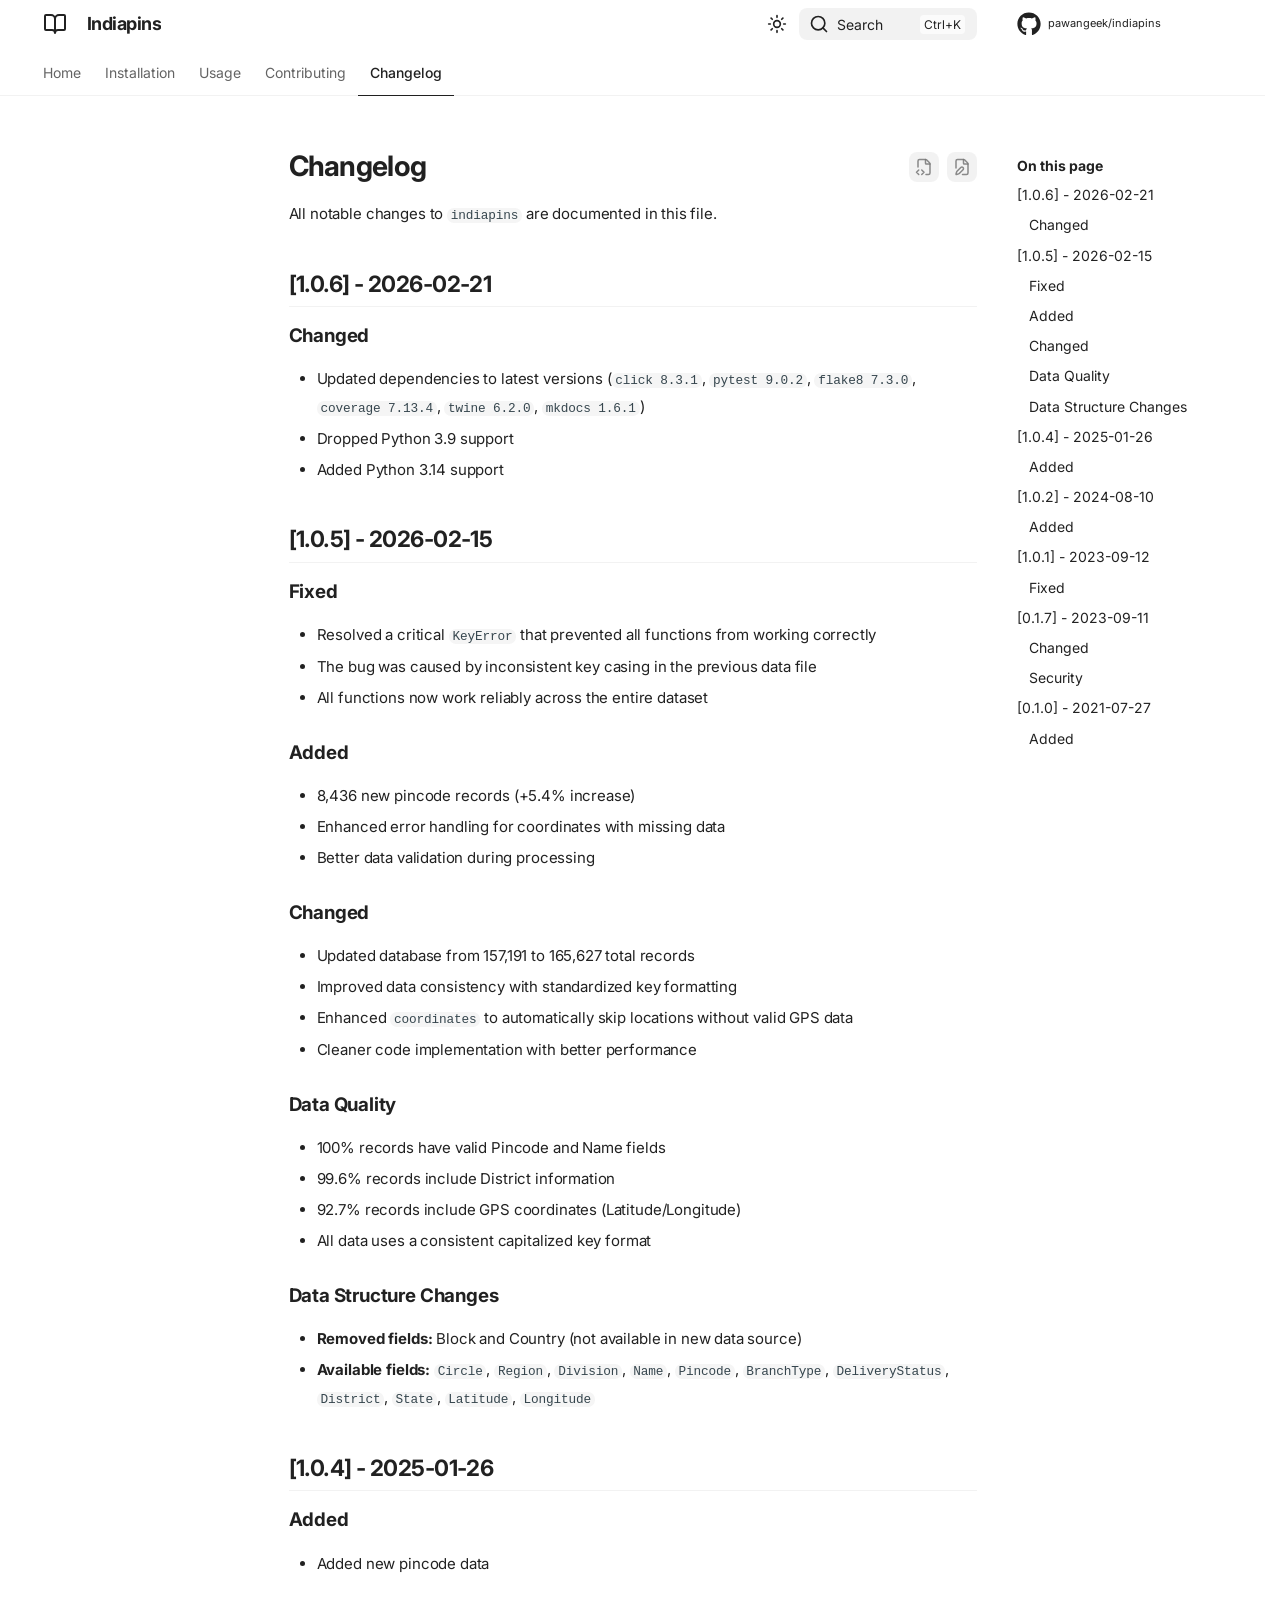
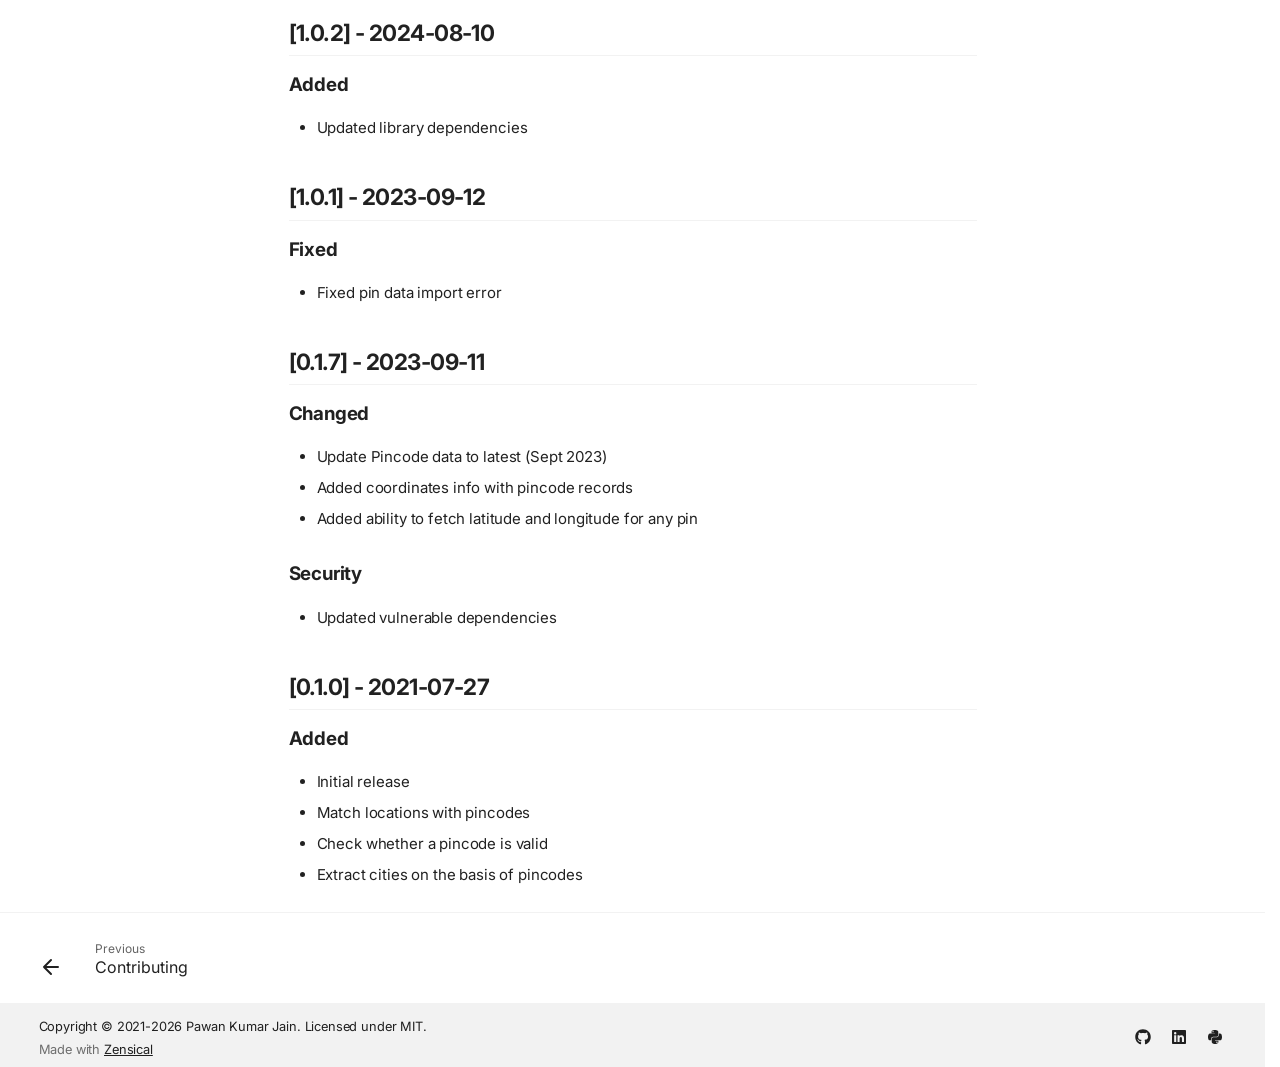
==== commit 18eeb1c7: "deploy: f388630e3d5963a5c54ec9b57f55fc2b556a1a82" ====
--- a/changelog/index.html
+++ b/changelog/index.html
@@ -58,12 +58,24 @@
       
     
     
+      <link rel="stylesheet" href="../assets/stylesheets/extra.css">
+    
     <script>__md_scope=new URL("..",location),__md_hash=e=>[...e].reduce(((e,t)=>(e<<5)-e+t.charCodeAt(0)),0),__md_get=(e,t=localStorage,a=__md_scope)=>JSON.parse(t.getItem(a.pathname+"."+e)),__md_set=(e,t,a=localStorage,_=__md_scope)=>{try{a.setItem(_.pathname+"."+e,JSON.stringify(t))}catch(e){}},document.documentElement.setAttribute("data-platform",navigator.platform)</script>
     
       
 
     
     
+  <meta property="og:type" content="website">
+  <meta property="og:url" content="https://pawangeek.github.io/indiapins/">
+  <meta property="og:title" content="Indiapins Documentation">
+  <meta property="og:description" content="Python package for validating Indian pincodes and fetching location details, districts, and coordinates.">
+  <meta property="og:locale" content="en_US">
+  <meta property="twitter:card" content="summary_large_image">
+  <meta property="twitter:url" content="https://pawangeek.github.io/indiapins/">
+  <meta property="twitter:title" content="Indiapins Documentation">
+  <meta property="twitter:description" content="Python package for validating Indian pincodes and fetching location details, districts, and coordinates.">
+
   </head>
   
   
@@ -95,11 +107,9 @@
     
       
 
-  
-
-<header class="md-header md-header--shadow" data-md-component="header">
+<header class="md-header" data-md-component="header">
   <nav class="md-header__inner md-grid" aria-label="Header">
-    <a href="./.." title="Indiapins" class="md-header__button md-logo" aria-label="Indiapins" data-md-component="logo">
+    <a href="https://github.com/pawangeek/indiapins" title="Indiapins" class="md-header__button md-logo" aria-label="Indiapins" data-md-component="logo">
       
   
   <svg xmlns="http://www.w3.org/2000/svg" fill="none" stroke="currentColor" stroke-linecap="round" stroke-linejoin="round" stroke-width="2" class="lucide lucide-book-open" viewBox="0 0 24 24"><path d="M12 7v14M3 18a1 1 0 0 1-1-1V4a1 1 0 0 1 1-1h5a4 4 0 0 1 4 4 4 4 0 0 1 4-4h5a1 1 0 0 1 1 1v13a1 1 0 0 1-1 1h-6a3 3 0 0 0-3 3 3 3 0 0 0-3-3z"/></svg>
@@ -192,6 +202,97 @@
       
         
           
+            
+<nav class="md-tabs" aria-label="Tabs" data-md-component="tabs">
+  <div class="md-grid">
+    <ul class="md-tabs__list">
+      
+        
+  
+  
+  
+  
+    <li class="md-tabs__item">
+      <a href="./.." class="md-tabs__link">
+        
+  
+  Home
+
+      </a>
+    </li>
+  
+
+      
+        
+  
+  
+  
+  
+    <li class="md-tabs__item">
+      <a href="../installation/" class="md-tabs__link">
+        
+  
+  Installation
+
+      </a>
+    </li>
+  
+
+      
+        
+  
+  
+  
+  
+    <li class="md-tabs__item">
+      <a href="../usage/" class="md-tabs__link">
+        
+  
+  Usage
+
+      </a>
+    </li>
+  
+
+      
+        
+  
+  
+  
+  
+    <li class="md-tabs__item">
+      <a href="../contributing/" class="md-tabs__link">
+        
+  
+  Contributing
+
+      </a>
+    </li>
+  
+
+      
+        
+  
+  
+  
+    
+  
+  
+    <li class="md-tabs__item md-tabs__item--active">
+      <a href="././" class="md-tabs__link">
+        
+  
+  Changelog
+
+      </a>
+    </li>
+  
+
+      
+    </ul>
+  </div>
+</nav>
+          
         
       
       <main class="md-main" data-md-component="main">
@@ -205,10 +306,12 @@
                     
 
 
-
-<nav class="md-nav md-nav--primary" aria-label="Navigation" data-md-level="0">
+  
+
+
+<nav class="md-nav md-nav--primary md-nav--lifted" aria-label="Navigation" data-md-level="0">
   <label class="md-nav__title" for="__drawer">
-    <a href="./.." title="Indiapins" class="md-nav__button md-logo" aria-label="Indiapins" data-md-component="logo">
+    <a href="https://github.com/pawangeek/indiapins" title="Indiapins" class="md-nav__button md-logo" aria-label="Indiapins" data-md-component="logo">
       
   
   <svg xmlns="http://www.w3.org/2000/svg" fill="none" stroke="currentColor" stroke-linecap="round" stroke-linejoin="round" stroke-width="2" class="lucide lucide-book-open" viewBox="0 0 24 24"><path d="M12 7v14M3 18a1 1 0 0 1-1-1V4a1 1 0 0 1 1-1h5a4 4 0 0 1 4 4 4 4 0 0 1 4-4h5a1 1 0 0 1 1 1v13a1 1 0 0 1-1 1h-6a3 3 0 0 0-3 3 3 3 0 0 0-3-3z"/></svg>
@@ -966,22 +1069,35 @@
                 
                   
   
+    <a href="https://github.com/pawangeek/indiapins/edit/master/docs/changelog.md" title="Edit this page" class="md-content__button md-icon" rel="edit">
+      
+      <svg xmlns="http://www.w3.org/2000/svg" fill="none" stroke="currentColor" stroke-linecap="round" stroke-linejoin="round" stroke-width="2" class="lucide lucide-file-pen" viewBox="0 0 24 24"><path d="M12.659 22H18a2 2 0 0 0 2-2V8a2.4 2.4 0 0 0-.706-1.706l-3.588-3.588A2.4 2.4 0 0 0 14 2H6a2 2 0 0 0-2 2v9.34"/><path d="M14 2v5a1 1 0 0 0 1 1h5M10.378 12.622a1 1 0 0 1 3 3.003L8.36 20.637a2 2 0 0 1-.854.506l-2.867.837a.5.5 0 0 1-.62-.62l.836-2.869a2 2 0 0 1 .506-.853z"/></svg>
+    </a>
+  
+  
+    
+      
+    
+    <a href="https://github.com/pawangeek/indiapins/raw/master/docs/changelog.md" title="View source of this page" class="md-content__button md-icon">
+      
+      <svg xmlns="http://www.w3.org/2000/svg" fill="none" stroke="currentColor" stroke-linecap="round" stroke-linejoin="round" stroke-width="2" class="lucide lucide-file-code-2" viewBox="0 0 24 24"><path d="M4 12.15V4a2 2 0 0 1 2-2h8a2.4 2.4 0 0 1 1.706.706l3.588 3.588A2.4 2.4 0 0 1 20 8v12a2 2 0 0 1-2 2h-3.35"/><path d="M14 2v5a1 1 0 0 0 1 1h5M5 16l-3 3 3 3M9 22l3-3-3-3"/></svg>
+    </a>
   
 
 
 <h1 id="changelog">Changelog<a class="headerlink" href="#changelog" title="Permanent link">&para;</a></h1>
-<p>All notable changes to indiapins will be documented in this file.</p>
+<p>All notable changes to <code>indiapins</code> are documented in this file.</p>
 <h2 id="106-2026-02-21">[1.0.6] - 2026-02-21<a class="headerlink" href="#106-2026-02-21" title="Permanent link">&para;</a></h2>
 <h3 id="changed">Changed<a class="headerlink" href="#changed" title="Permanent link">&para;</a></h3>
 <ul>
-<li>Updated all dependencies to latest versions (click 8.3.1, pytest 9.0.2, flake8 7.3.0, coverage 7.13.4, twine 6.2.0, mkdocs 1.6.1)</li>
+<li>Updated dependencies to latest versions (<code>click 8.3.1</code>, <code>pytest 9.0.2</code>, <code>flake8 7.3.0</code>, <code>coverage 7.13.4</code>, <code>twine 6.2.0</code>, <code>mkdocs 1.6.1</code>)</li>
 <li>Dropped Python 3.9 support</li>
 <li>Added Python 3.14 support</li>
 </ul>
 <h2 id="105-2026-02-15">[1.0.5] - 2026-02-15<a class="headerlink" href="#105-2026-02-15" title="Permanent link">&para;</a></h2>
 <h3 id="fixed">Fixed<a class="headerlink" href="#fixed" title="Permanent link">&para;</a></h3>
 <ul>
-<li><strong>Critical Bug Fix:</strong> Resolved KeyError that was preventing all functions from working correctly</li>
+<li>Resolved a critical <code>KeyError</code> that prevented all functions from working correctly</li>
 <li>The bug was caused by inconsistent key casing in the previous data file</li>
 <li>All functions now work reliably across the entire dataset</li>
 </ul>
@@ -995,7 +1111,7 @@
 <ul>
 <li>Updated database from 157,191 to 165,627 total records</li>
 <li>Improved data consistency with standardized key formatting</li>
-<li>Enhanced coordinates function to automatically skip locations without valid GPS data</li>
+<li>Enhanced <code>coordinates</code> to automatically skip locations without valid GPS data</li>
 <li>Cleaner code implementation with better performance</li>
 </ul>
 <h3 id="data-quality">Data Quality<a class="headerlink" href="#data-quality" title="Permanent link">&para;</a></h3>
@@ -1003,46 +1119,46 @@
 <li>100% records have valid Pincode and Name fields</li>
 <li>99.6% records include District information</li>
 <li>92.7% records include GPS coordinates (Latitude/Longitude)</li>
-<li>All data uses consistent capitalized key format</li>
+<li>All data uses a consistent capitalized key format</li>
 </ul>
 <h3 id="data-structure-changes">Data Structure Changes<a class="headerlink" href="#data-structure-changes" title="Permanent link">&para;</a></h3>
 <ul>
 <li><strong>Removed fields:</strong> Block and Country (not available in new data source)</li>
-<li><strong>Available fields:</strong> Circle, Region, Division, Name, Pincode, BranchType, DeliveryStatus, District, State, Latitude, Longitude</li>
+<li><strong>Available fields:</strong> <code>Circle</code>, <code>Region</code>, <code>Division</code>, <code>Name</code>, <code>Pincode</code>, <code>BranchType</code>, <code>DeliveryStatus</code>, <code>District</code>, <code>State</code>, <code>Latitude</code>, <code>Longitude</code></li>
 </ul>
 <h2 id="104-2025-01-26">[1.0.4] - 2025-01-26<a class="headerlink" href="#104-2025-01-26" title="Permanent link">&para;</a></h2>
 <h3 id="added_1">Added<a class="headerlink" href="#added_1" title="Permanent link">&para;</a></h3>
 <ul>
-<li>Added new pins</li>
+<li>Added new pincode data</li>
 </ul>
 <h2 id="102-2024-08-10">[1.0.2] - 2024-08-10<a class="headerlink" href="#102-2024-08-10" title="Permanent link">&para;</a></h2>
 <h3 id="added_2">Added<a class="headerlink" href="#added_2" title="Permanent link">&para;</a></h3>
 <ul>
-<li>Added latest libs</li>
+<li>Updated library dependencies</li>
 </ul>
 <h2 id="101-2023-09-12">[1.0.1] - 2023-09-12<a class="headerlink" href="#101-2023-09-12" title="Permanent link">&para;</a></h2>
 <h3 id="fixed_1">Fixed<a class="headerlink" href="#fixed_1" title="Permanent link">&para;</a></h3>
 <ul>
-<li>Fix pins import error</li>
+<li>Fixed pin data import error</li>
 </ul>
 <h2 id="017-2023-09-11">[0.1.7] - 2023-09-11<a class="headerlink" href="#017-2023-09-11" title="Permanent link">&para;</a></h2>
 <h3 id="changed_2">Changed<a class="headerlink" href="#changed_2" title="Permanent link">&para;</a></h3>
 <ul>
 <li>Update Pincode data to latest (Sept 2023)</li>
-<li>Added coordinates info with pins</li>
-<li>Fetch longitude and latitude of any pin</li>
+<li>Added coordinates info with pincode records</li>
+<li>Added ability to fetch latitude and longitude for any pin</li>
 </ul>
 <h3 id="security">Security<a class="headerlink" href="#security" title="Permanent link">&para;</a></h3>
 <ul>
-<li>Update security vulnerabilities</li>
+<li>Updated vulnerable dependencies</li>
 </ul>
 <h2 id="010-2021-07-27">[0.1.0] - 2021-07-27<a class="headerlink" href="#010-2021-07-27" title="Permanent link">&para;</a></h2>
 <h3 id="added_3">Added<a class="headerlink" href="#added_3" title="Permanent link">&para;</a></h3>
 <ul>
 <li>Initial release</li>
-<li>Match location with the pins</li>
-<li>Mark pin is valid or not</li>
-<li>Extract cities on basis of pins</li>
+<li>Match locations with pincodes</li>
+<li>Check whether a pincode is valid</li>
+<li>Extract cities on the basis of pincodes</li>
 </ul>
 
 
@@ -1063,6 +1179,8 @@
             </div>
           
           
+  <script>var tabs=__md_get("__tabs");if(Array.isArray(tabs))e:for(var set of document.querySelectorAll(".tabbed-set")){var labels=set.querySelector(".tabbed-labels");for(var tab of tabs)for(var label of labels.getElementsByTagName("label"))if(label.innerText.trim()===tab){var input=document.getElementById(label.htmlFor);input.checked=!0;continue e}}</script>
+
 <script>var target=document.getElementById(location.hash.slice(1));target&&target.name&&(target.checked=target.name.startsWith("__tabbed_"))</script>
         </div>
         
@@ -1160,7 +1278,7 @@
       
       
       
-      <script id="__config" type="application/json">{"annotate":null,"base":"..","features":["content.code.annotate","content.code.copy","content.code.select","content.tooltips","navigation.footer","navigation.indexes","navigation.instant","navigation.instant.prefetch","navigation.path","navigation.sections","navigation.top","navigation.tracking","search.highlight"],"search":"../assets/javascripts/workers/search.e2d2d235.min.js","tags":null,"translations":{"clipboard.copied":"Copied to clipboard","clipboard.copy":"Copy to clipboard","search.result.more.one":"1 more on this page","search.result.more.other":"# more on this page","search.result.none":"No matching documents","search.result.one":"1 matching document","search.result.other":"# matching documents","search.result.placeholder":"Type to start searching","search.result.term.missing":"Missing","select.version":"Select version"},"version":null}</script>
+      <script id="__config" type="application/json">{"annotate":null,"base":"..","features":["content.action.edit","content.action.view","content.code.annotate","content.code.copy","content.code.select","content.tabs.link","content.tooltips","navigation.footer","navigation.indexes","navigation.instant","navigation.instant.prefetch","navigation.path","navigation.sections","navigation.tabs","navigation.top","navigation.tracking","search.highlight"],"search":"../assets/javascripts/workers/search.e2d2d235.min.js","tags":null,"translations":{"clipboard.copied":"Copied to clipboard","clipboard.copy":"Copy to clipboard","search.result.more.one":"1 more on this page","search.result.more.other":"# more on this page","search.result.none":"No matching documents","search.result.one":"1 matching document","search.result.other":"# matching documents","search.result.placeholder":"Type to start searching","search.result.term.missing":"Missing","select.version":"Select version"},"version":null}</script>
     
     
       <script src="../assets/javascripts/bundle.5fd3284f.min.js"></script>
--- a/assets/stylesheets/extra.css
+++ b/assets/stylesheets/extra.css
@@ -0,0 +1,48 @@
+/* Consistent docs styling inspired by zensical/docs */
+
+.md-typeset h1 {
+  margin-bottom: 0.4rem;
+}
+
+.md-typeset h2 {
+  margin-top: 2rem;
+  border-bottom: 1px solid var(--md-default-fg-color--lightest);
+  padding-bottom: 0.35rem;
+}
+
+.md-typeset h3 {
+  margin-top: 1.4rem;
+}
+
+.md-typeset .admonition,
+.md-typeset details {
+  border-radius: 0.65rem;
+}
+
+.md-typeset code {
+  border-radius: 0.35rem;
+}
+
+.md-typeset pre > code {
+  border-radius: 0.65rem;
+}
+
+.md-typeset table:not([class]) {
+  border-radius: 0.65rem;
+  overflow: hidden;
+}
+
+.md-typeset table:not([class]) th {
+  white-space: nowrap;
+}
+
+/* Light emphasis for list-heavy sections */
+.md-typeset ul li,
+.md-typeset ol li {
+  margin-bottom: 0.2rem;
+}
+
+/* Keep body width readable for docs prose */
+.md-content__inner {
+  max-width: 58rem;
+}
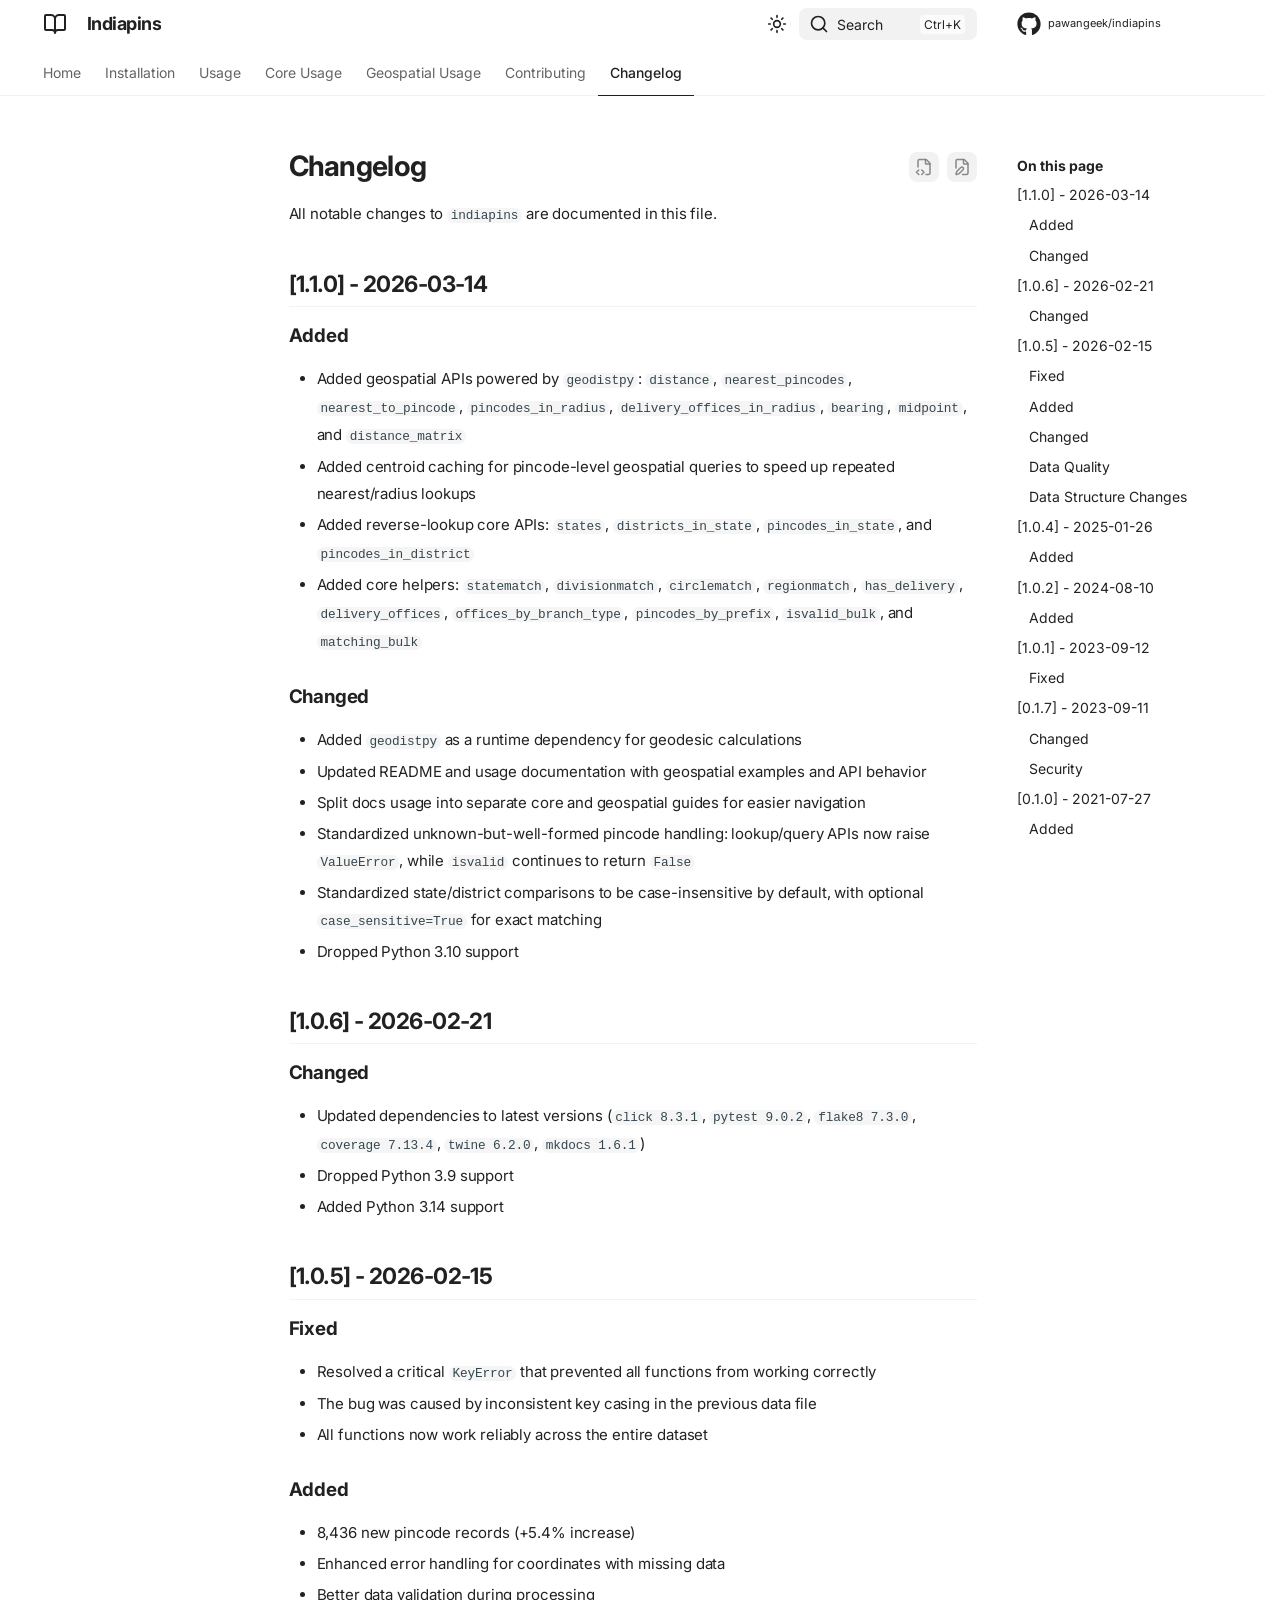
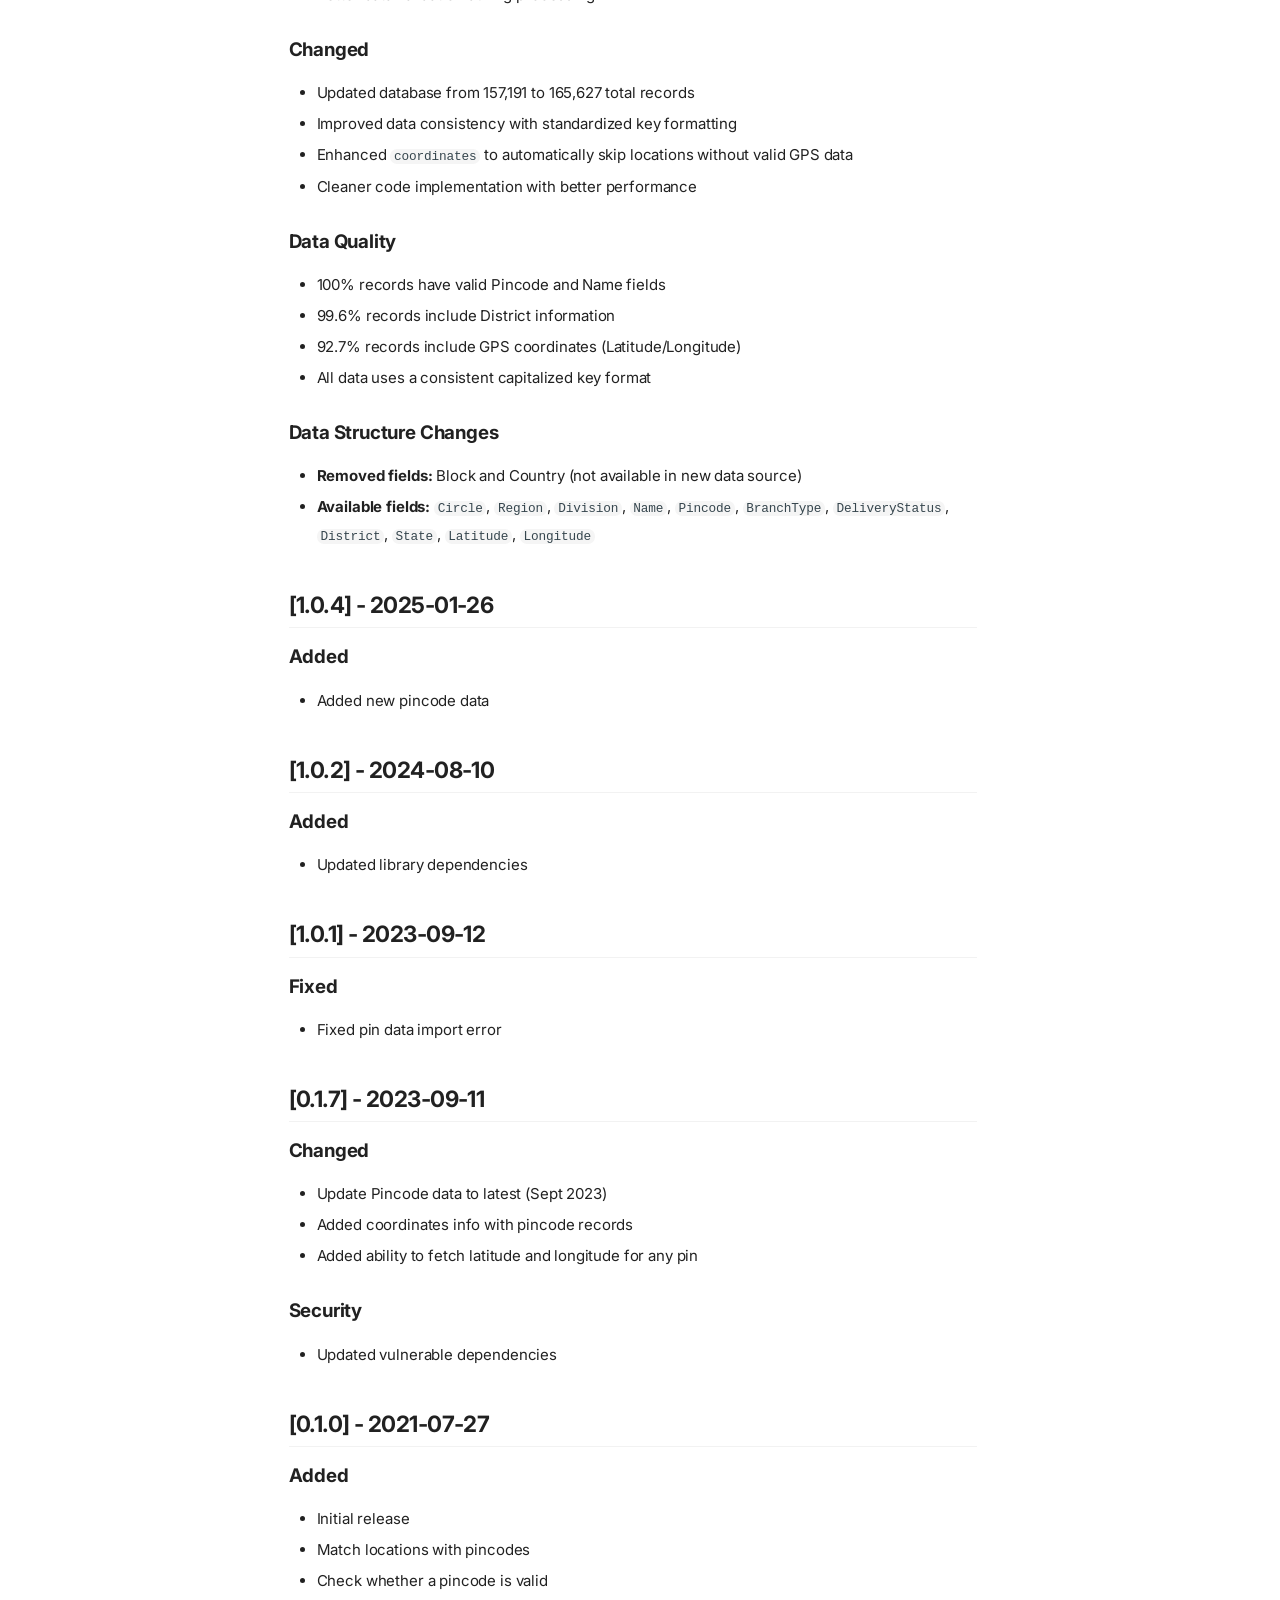
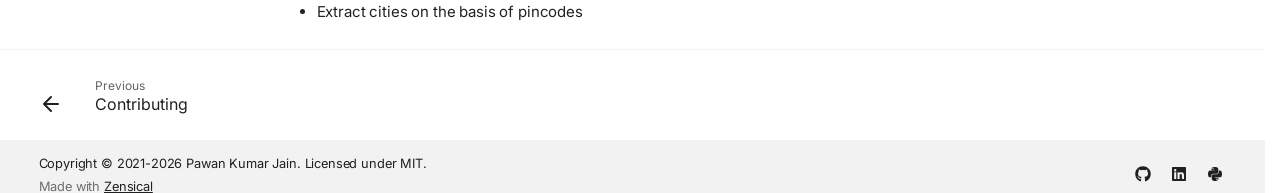
==== commit b4878300: "deploy: e0e0ff4648ec459eb2a3fb38d6fb6b6bddab272e" ====
--- a/changelog/index.html
+++ b/changelog/index.html
@@ -261,6 +261,38 @@
   
   
     <li class="md-tabs__item">
+      <a href="../usage-core/" class="md-tabs__link">
+        
+  
+  Core Usage
+
+      </a>
+    </li>
+  
+
+      
+        
+  
+  
+  
+  
+    <li class="md-tabs__item">
+      <a href="../usage-geo/" class="md-tabs__link">
+        
+  
+  Geospatial Usage
+
+      </a>
+    </li>
+  
+
+      
+        
+  
+  
+  
+  
+    <li class="md-tabs__item">
       <a href="../contributing/" class="md-tabs__link">
         
   
@@ -422,6 +454,60 @@
   
   
     <li class="md-nav__item">
+      <a href="../usage-core/" class="md-nav__link">
+        
+  
+  
+  <span class="md-ellipsis">
+    
+  
+    Core Usage
+  
+
+    
+  </span>
+  
+  
+
+      </a>
+    </li>
+  
+
+    
+      
+      
+  
+  
+  
+  
+    <li class="md-nav__item">
+      <a href="../usage-geo/" class="md-nav__link">
+        
+  
+  
+  <span class="md-ellipsis">
+    
+  
+    Geospatial Usage
+  
+
+    
+  </span>
+  
+  
+
+      </a>
+    </li>
+  
+
+    
+      
+      
+  
+  
+  
+  
+    <li class="md-nav__item">
       <a href="../contributing/" class="md-nav__link">
         
   
@@ -510,6 +596,45 @@
     <ul class="md-nav__list" data-md-component="toc" data-md-scrollfix>
       
         <li class="md-nav__item">
+  <a href="#110-2026-03-14" class="md-nav__link">
+    <span class="md-ellipsis">
+      
+        [1.1.0] - 2026-03-14
+      
+    </span>
+  </a>
+  
+    <nav class="md-nav" aria-label="[1.1.0] - 2026-03-14">
+      <ul class="md-nav__list">
+        
+          <li class="md-nav__item">
+  <a href="#added" class="md-nav__link">
+    <span class="md-ellipsis">
+      
+        Added
+      
+    </span>
+  </a>
+  
+</li>
+        
+          <li class="md-nav__item">
+  <a href="#changed" class="md-nav__link">
+    <span class="md-ellipsis">
+      
+        Changed
+      
+    </span>
+  </a>
+  
+</li>
+        
+      </ul>
+    </nav>
+  
+</li>
+      
+        <li class="md-nav__item">
   <a href="#106-2026-02-21" class="md-nav__link">
     <span class="md-ellipsis">
       
@@ -522,7 +647,7 @@
       <ul class="md-nav__list">
         
           <li class="md-nav__item">
-  <a href="#changed" class="md-nav__link">
+  <a href="#changed_1" class="md-nav__link">
     <span class="md-ellipsis">
       
         Changed
@@ -561,7 +686,7 @@
 </li>
         
           <li class="md-nav__item">
-  <a href="#added" class="md-nav__link">
+  <a href="#added_1" class="md-nav__link">
     <span class="md-ellipsis">
       
         Added
@@ -572,7 +697,7 @@
 </li>
         
           <li class="md-nav__item">
-  <a href="#changed_1" class="md-nav__link">
+  <a href="#changed_2" class="md-nav__link">
     <span class="md-ellipsis">
       
         Changed
@@ -622,7 +747,7 @@
       <ul class="md-nav__list">
         
           <li class="md-nav__item">
-  <a href="#added_1" class="md-nav__link">
+  <a href="#added_2" class="md-nav__link">
     <span class="md-ellipsis">
       
         Added
@@ -650,7 +775,7 @@
       <ul class="md-nav__list">
         
           <li class="md-nav__item">
-  <a href="#added_2" class="md-nav__link">
+  <a href="#added_3" class="md-nav__link">
     <span class="md-ellipsis">
       
         Added
@@ -706,7 +831,7 @@
       <ul class="md-nav__list">
         
           <li class="md-nav__item">
-  <a href="#changed_2" class="md-nav__link">
+  <a href="#changed_3" class="md-nav__link">
     <span class="md-ellipsis">
       
         Changed
@@ -745,7 +870,7 @@
       <ul class="md-nav__list">
         
           <li class="md-nav__item">
-  <a href="#added_3" class="md-nav__link">
+  <a href="#added_4" class="md-nav__link">
     <span class="md-ellipsis">
       
         Added
@@ -796,6 +921,45 @@
     <ul class="md-nav__list" data-md-component="toc" data-md-scrollfix>
       
         <li class="md-nav__item">
+  <a href="#110-2026-03-14" class="md-nav__link">
+    <span class="md-ellipsis">
+      
+        [1.1.0] - 2026-03-14
+      
+    </span>
+  </a>
+  
+    <nav class="md-nav" aria-label="[1.1.0] - 2026-03-14">
+      <ul class="md-nav__list">
+        
+          <li class="md-nav__item">
+  <a href="#added" class="md-nav__link">
+    <span class="md-ellipsis">
+      
+        Added
+      
+    </span>
+  </a>
+  
+</li>
+        
+          <li class="md-nav__item">
+  <a href="#changed" class="md-nav__link">
+    <span class="md-ellipsis">
+      
+        Changed
+      
+    </span>
+  </a>
+  
+</li>
+        
+      </ul>
+    </nav>
+  
+</li>
+      
+        <li class="md-nav__item">
   <a href="#106-2026-02-21" class="md-nav__link">
     <span class="md-ellipsis">
       
@@ -808,7 +972,7 @@
       <ul class="md-nav__list">
         
           <li class="md-nav__item">
-  <a href="#changed" class="md-nav__link">
+  <a href="#changed_1" class="md-nav__link">
     <span class="md-ellipsis">
       
         Changed
@@ -847,7 +1011,7 @@
 </li>
         
           <li class="md-nav__item">
-  <a href="#added" class="md-nav__link">
+  <a href="#added_1" class="md-nav__link">
     <span class="md-ellipsis">
       
         Added
@@ -858,7 +1022,7 @@
 </li>
         
           <li class="md-nav__item">
-  <a href="#changed_1" class="md-nav__link">
+  <a href="#changed_2" class="md-nav__link">
     <span class="md-ellipsis">
       
         Changed
@@ -908,7 +1072,7 @@
       <ul class="md-nav__list">
         
           <li class="md-nav__item">
-  <a href="#added_1" class="md-nav__link">
+  <a href="#added_2" class="md-nav__link">
     <span class="md-ellipsis">
       
         Added
@@ -936,7 +1100,7 @@
       <ul class="md-nav__list">
         
           <li class="md-nav__item">
-  <a href="#added_2" class="md-nav__link">
+  <a href="#added_3" class="md-nav__link">
     <span class="md-ellipsis">
       
         Added
@@ -992,7 +1156,7 @@
       <ul class="md-nav__list">
         
           <li class="md-nav__item">
-  <a href="#changed_2" class="md-nav__link">
+  <a href="#changed_3" class="md-nav__link">
     <span class="md-ellipsis">
       
         Changed
@@ -1031,7 +1195,7 @@
       <ul class="md-nav__list">
         
           <li class="md-nav__item">
-  <a href="#added_3" class="md-nav__link">
+  <a href="#added_4" class="md-nav__link">
     <span class="md-ellipsis">
       
         Added
@@ -1087,8 +1251,25 @@
 
 <h1 id="changelog">Changelog<a class="headerlink" href="#changelog" title="Permanent link">&para;</a></h1>
 <p>All notable changes to <code>indiapins</code> are documented in this file.</p>
+<h2 id="110-2026-03-14">[1.1.0] - 2026-03-14<a class="headerlink" href="#110-2026-03-14" title="Permanent link">&para;</a></h2>
+<h3 id="added">Added<a class="headerlink" href="#added" title="Permanent link">&para;</a></h3>
+<ul>
+<li>Added geospatial APIs powered by <code>geodistpy</code>: <code>distance</code>, <code>nearest_pincodes</code>, <code>nearest_to_pincode</code>, <code>pincodes_in_radius</code>, <code>delivery_offices_in_radius</code>, <code>bearing</code>, <code>midpoint</code>, and <code>distance_matrix</code></li>
+<li>Added centroid caching for pincode-level geospatial queries to speed up repeated nearest/radius lookups</li>
+<li>Added reverse-lookup core APIs: <code>states</code>, <code>districts_in_state</code>, <code>pincodes_in_state</code>, and <code>pincodes_in_district</code></li>
+<li>Added core helpers: <code>statematch</code>, <code>divisionmatch</code>, <code>circlematch</code>, <code>regionmatch</code>, <code>has_delivery</code>, <code>delivery_offices</code>, <code>offices_by_branch_type</code>, <code>pincodes_by_prefix</code>, <code>isvalid_bulk</code>, and <code>matching_bulk</code></li>
+</ul>
+<h3 id="changed">Changed<a class="headerlink" href="#changed" title="Permanent link">&para;</a></h3>
+<ul>
+<li>Added <code>geodistpy</code> as a runtime dependency for geodesic calculations</li>
+<li>Updated README and usage documentation with geospatial examples and API behavior</li>
+<li>Split docs usage into separate core and geospatial guides for easier navigation</li>
+<li>Standardized unknown-but-well-formed pincode handling: lookup/query APIs now raise <code>ValueError</code>, while <code>isvalid</code> continues to return <code>False</code></li>
+<li>Standardized state/district comparisons to be case-insensitive by default, with optional <code>case_sensitive=True</code> for exact matching</li>
+<li>Dropped Python 3.10 support</li>
+</ul>
 <h2 id="106-2026-02-21">[1.0.6] - 2026-02-21<a class="headerlink" href="#106-2026-02-21" title="Permanent link">&para;</a></h2>
-<h3 id="changed">Changed<a class="headerlink" href="#changed" title="Permanent link">&para;</a></h3>
+<h3 id="changed_1">Changed<a class="headerlink" href="#changed_1" title="Permanent link">&para;</a></h3>
 <ul>
 <li>Updated dependencies to latest versions (<code>click 8.3.1</code>, <code>pytest 9.0.2</code>, <code>flake8 7.3.0</code>, <code>coverage 7.13.4</code>, <code>twine 6.2.0</code>, <code>mkdocs 1.6.1</code>)</li>
 <li>Dropped Python 3.9 support</li>
@@ -1101,13 +1282,13 @@
 <li>The bug was caused by inconsistent key casing in the previous data file</li>
 <li>All functions now work reliably across the entire dataset</li>
 </ul>
-<h3 id="added">Added<a class="headerlink" href="#added" title="Permanent link">&para;</a></h3>
+<h3 id="added_1">Added<a class="headerlink" href="#added_1" title="Permanent link">&para;</a></h3>
 <ul>
 <li>8,436 new pincode records (+5.4% increase)</li>
 <li>Enhanced error handling for coordinates with missing data</li>
 <li>Better data validation during processing</li>
 </ul>
-<h3 id="changed_1">Changed<a class="headerlink" href="#changed_1" title="Permanent link">&para;</a></h3>
+<h3 id="changed_2">Changed<a class="headerlink" href="#changed_2" title="Permanent link">&para;</a></h3>
 <ul>
 <li>Updated database from 157,191 to 165,627 total records</li>
 <li>Improved data consistency with standardized key formatting</li>
@@ -1127,12 +1308,12 @@
 <li><strong>Available fields:</strong> <code>Circle</code>, <code>Region</code>, <code>Division</code>, <code>Name</code>, <code>Pincode</code>, <code>BranchType</code>, <code>DeliveryStatus</code>, <code>District</code>, <code>State</code>, <code>Latitude</code>, <code>Longitude</code></li>
 </ul>
 <h2 id="104-2025-01-26">[1.0.4] - 2025-01-26<a class="headerlink" href="#104-2025-01-26" title="Permanent link">&para;</a></h2>
-<h3 id="added_1">Added<a class="headerlink" href="#added_1" title="Permanent link">&para;</a></h3>
+<h3 id="added_2">Added<a class="headerlink" href="#added_2" title="Permanent link">&para;</a></h3>
 <ul>
 <li>Added new pincode data</li>
 </ul>
 <h2 id="102-2024-08-10">[1.0.2] - 2024-08-10<a class="headerlink" href="#102-2024-08-10" title="Permanent link">&para;</a></h2>
-<h3 id="added_2">Added<a class="headerlink" href="#added_2" title="Permanent link">&para;</a></h3>
+<h3 id="added_3">Added<a class="headerlink" href="#added_3" title="Permanent link">&para;</a></h3>
 <ul>
 <li>Updated library dependencies</li>
 </ul>
@@ -1142,7 +1323,7 @@
 <li>Fixed pin data import error</li>
 </ul>
 <h2 id="017-2023-09-11">[0.1.7] - 2023-09-11<a class="headerlink" href="#017-2023-09-11" title="Permanent link">&para;</a></h2>
-<h3 id="changed_2">Changed<a class="headerlink" href="#changed_2" title="Permanent link">&para;</a></h3>
+<h3 id="changed_3">Changed<a class="headerlink" href="#changed_3" title="Permanent link">&para;</a></h3>
 <ul>
 <li>Update Pincode data to latest (Sept 2023)</li>
 <li>Added coordinates info with pincode records</li>
@@ -1153,7 +1334,7 @@
 <li>Updated vulnerable dependencies</li>
 </ul>
 <h2 id="010-2021-07-27">[0.1.0] - 2021-07-27<a class="headerlink" href="#010-2021-07-27" title="Permanent link">&para;</a></h2>
-<h3 id="added_3">Added<a class="headerlink" href="#added_3" title="Permanent link">&para;</a></h3>
+<h3 id="added_4">Added<a class="headerlink" href="#added_4" title="Permanent link">&para;</a></h3>
 <ul>
 <li>Initial release</li>
 <li>Match locations with pincodes</li>
